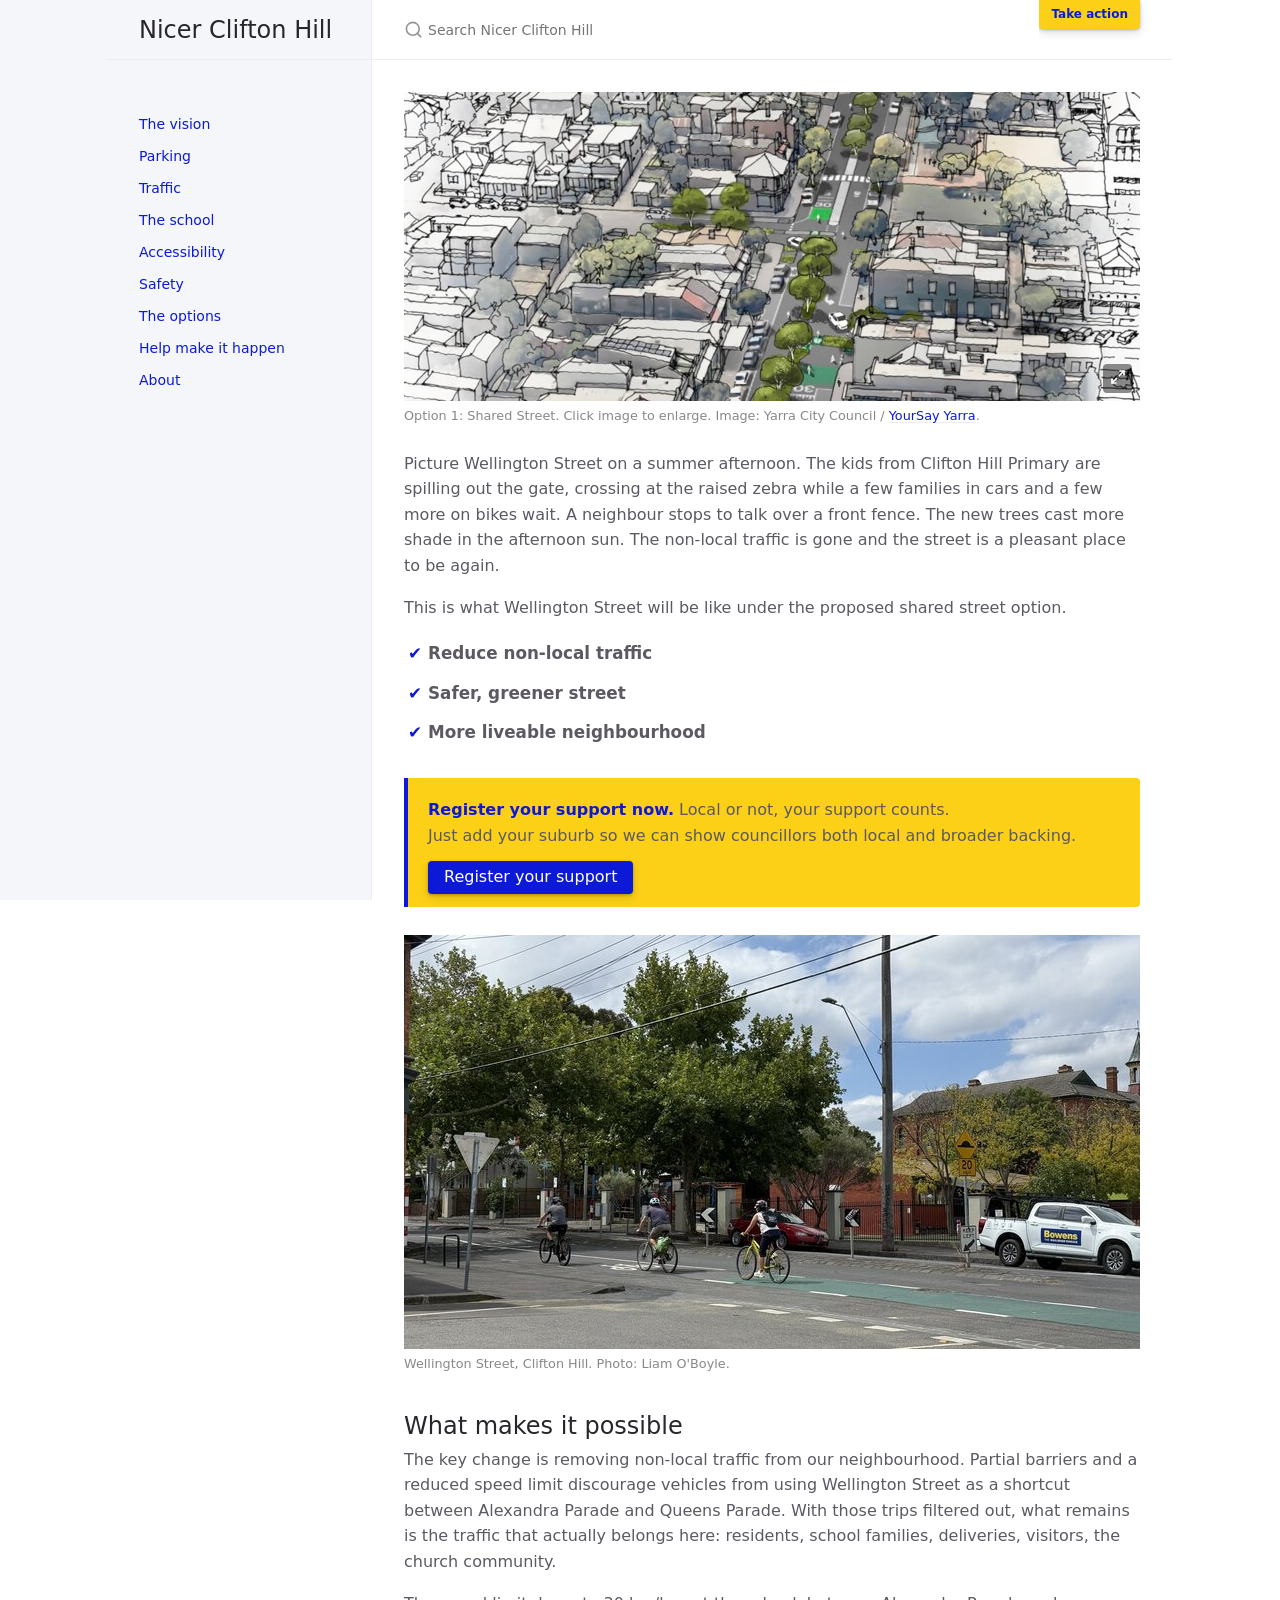
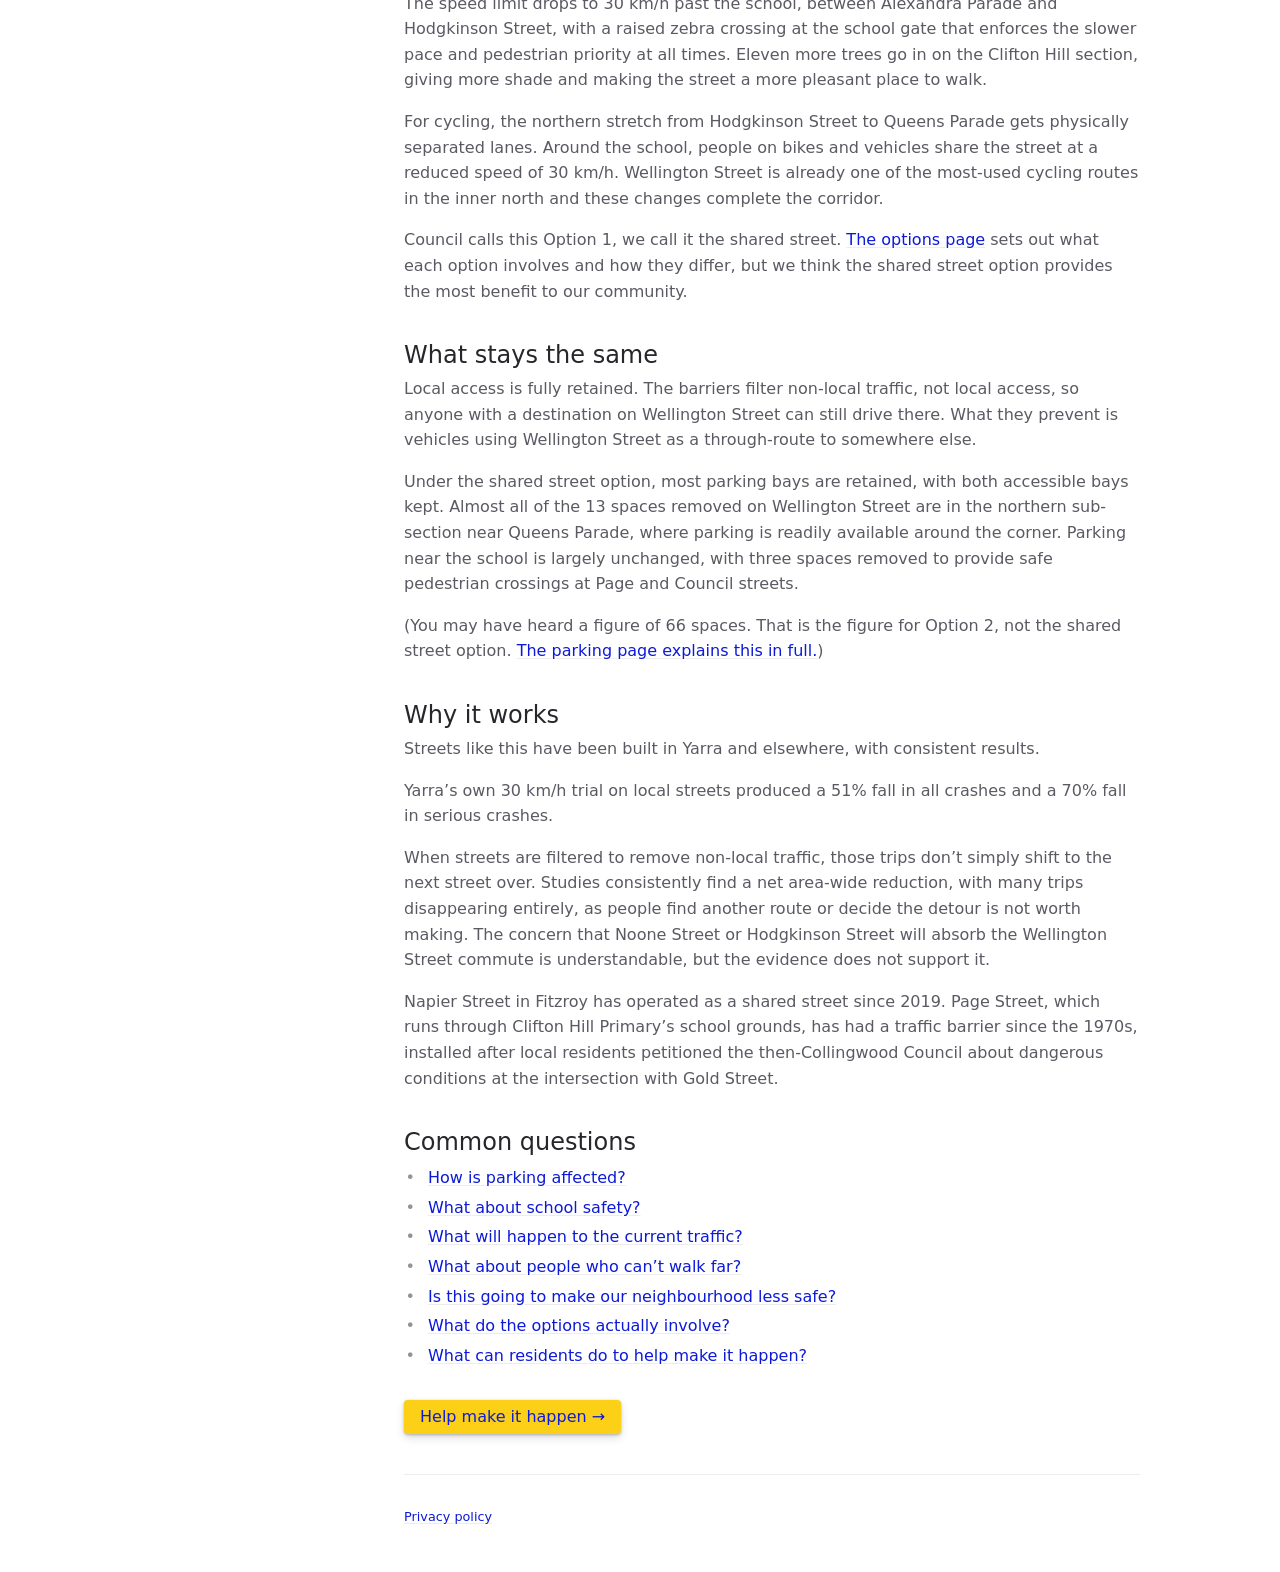
==== index.html @ 3bd840ee "Deploy 2026-03-17T12:49:57Z" ====
<!DOCTYPE html> <html lang="en-US"> <head> <meta charset="UTF-8"> <meta http-equiv="X-UA-Compatible" content="IE=Edge"> <link rel="stylesheet" href="/assets/css/just-the-docs-default.css"> <link rel="stylesheet" href="/assets/css/just-the-docs-head-nav.css" id="jtd-head-nav-stylesheet"> <style id="jtd-nav-activation"> .site-nav > ul.nav-list:first-child > li:not(:nth-child(1)) > a, .site-nav > ul.nav-list:first-child > li > ul > li a { background-image: none; } .site-nav > ul.nav-list:not(:first-child) a, .site-nav li.external a { background-image: none; } .site-nav > ul.nav-list:first-child > li:nth-child(1) > a { font-weight: 600; text-decoration: none; }.site-nav > ul.nav-list:first-child > li:nth-child(1) > button svg { transform: rotate(-90deg); }.site-nav > ul.nav-list:first-child > li.nav-list-item:nth-child(1) > ul.nav-list { display: block; } </style> <script async src="https://www.googletagmanager.com/gtag/js?id=G-J4YD6J9PZK"></script> <script> window.dataLayer = window.dataLayer || []; function gtag(){dataLayer.push(arguments);} gtag('js', new Date()); gtag('config', 'G-J4YD6J9PZK'); </script> <script src="/assets/js/vendor/lunr.min.js"></script> <script src="/assets/js/just-the-docs.js"></script> <meta name="viewport" content="width=device-width, initial-scale=1"> <link rel="apple-touch-icon" sizes="180x180" href="/assets/apple-touch-icon.png"> <link rel="icon" type="image/png" sizes="32x32" href="/assets/favicon-32x32.png"> <link rel="icon" type="image/png" sizes="16x16" href="/assets/favicon-16x16.png"> <link rel="manifest" href="/site.webmanifest"> <title>Say Yes to a new Wellington St - Nicer Clifton Hill</title> <meta property="og:title" content="Say Yes to a new Wellington St - Nicer Clifton Hill" /> <meta property="twitter:title" content="Say Yes to a new Wellington St - Nicer Clifton Hill" /> <!-- Begin Jekyll SEO tag v2.8.0 --> <meta name="generator" content="Jekyll v3.10.0" />  <meta property="og:locale" content="en_AU" /> <meta name="description" content="Picture Wellington Street on a summer afternoon. The kids from Clifton Hill Primary are spilling out the gate, crossing at the raised zebra while a few families in cars and a few more on bikes wait. A neighbour stops to talk over a front fence. The new trees cast more shade in the afternoon sun. The non-local traffic is gone and the street is a pleasant place to be again." /> <meta property="og:description" content="Picture Wellington Street on a summer afternoon. The kids from Clifton Hill Primary are spilling out the gate, crossing at the raised zebra while a few families in cars and a few more on bikes wait. A neighbour stops to talk over a front fence. The new trees cast more shade in the afternoon sun. The non-local traffic is gone and the street is a pleasant place to be again." /> <link rel="canonical" href="https://www.nicer-clifton-hill.org/" /> <meta property="og:url" content="https://www.nicer-clifton-hill.org/" /> <meta property="og:site_name" content="Nicer Clifton Hill" /> <meta property="og:image" content="https://www.nicer-clifton-hill.org/assets/images/cyclists-near-school-og.jpg" /> <meta property="og:image:height" content="630" /> <meta property="og:image:width" content="1200" /> <meta property="og:type" content="website" /> <meta name="twitter:card" content="summary_large_image" /> <meta property="twitter:image" content="https://www.nicer-clifton-hill.org/assets/images/cyclists-near-school-og.jpg" />  <script type="application/ld+json"> {"@context":"https://schema.org","@type":"WebSite","description":"Picture Wellington Street on a summer afternoon. The kids from Clifton Hill Primary are spilling out the gate, crossing at the raised zebra while a few families in cars and a few more on bikes wait. A neighbour stops to talk over a front fence. The new trees cast more shade in the afternoon sun. The non-local traffic is gone and the street is a pleasant place to be again.","headline":"The vision","image":{"width":1200,"height":630,"url":"https://www.nicer-clifton-hill.org/assets/images/cyclists-near-school-og.jpg","@type":"imageObject"},"name":"Nicer Clifton Hill","url":"https://www.nicer-clifton-hill.org/"}</script> <!-- End Jekyll SEO tag --> <style> /* just-the-docs sets 0.875rem (14px) on mobile; override to 16px for readability */ html { font-size: 1rem !important; } header .site-footer { display: none !important; } a { color: #0c1ad8; } a:visited { color: #0813c5; } a:hover { color: #0813c5; } .register-cta { background-color: #fbd016; border-left: 4px solid #0c1ad8; border-radius: 0 4px 4px 0; padding: 0.8em 1.25em; margin: 1.75em 0; } .register-cta p { margin: 0.4em 0; } .register-cta p:last-child { margin-top: 0.75em; margin-bottom: 0; } .register-cta strong { color: #0c1ad8; } .btn-primary, .btn-primary:active, .btn-primary.selected { color: #0c1ad8 !important; background-color: #fbd016 !important; background-image: none !important; box-shadow: 0 1px 3px rgba(0,0,0,0.25), 0 4px 10px rgba(0,0,0,0.12); } .btn-primary:hover, .btn-primary.zeroclipboard-is-hover { color: #0c1ad8 !important; background-color: #e8c000 !important; background-image: none !important; } .register-cta .btn-primary, .register-cta .btn-primary:active, .register-cta .btn-primary.selected { color: #fff !important; background-color: #0c1ad8 !important; } .register-cta .btn-primary:hover, .register-cta .btn-primary.zeroclipboard-is-hover { color: #fff !important; background-color: #0813c5 !important; } .aux-nav-list-item a.site-button { height: auto !important; align-self: center; background-color: #fbd016 !important; background-image: none !important; color: #0c1ad8 !important; padding: 0.5em 1em !important; border-radius: 0 0 4px 4px; font-weight: 700; white-space: nowrap; box-shadow: 0 1px 3px rgba(0,0,0,0.25), 0 4px 10px rgba(0,0,0,0.12); } .aux-nav-list-item a.site-button:hover { background-color: #e8c000 !important; background-image: none !important; color: #0c1ad8 !important; text-decoration: none !important; } .key-points { margin: 1.25em 0; } .key-points li { padding: 0.25em 0; font-size: 1.05em; font-weight: 600; list-style-type: none; } .key-points li::before { content: "" !important; display: none !important; } .key-points li::marker { content: "\2714\0020"; color: #0c1ad8; } @media (min-width: 50rem) { .aux-nav { padding-right: 2rem !important; } } .voices { margin: 1.75em 0; } .voices h3 { font-size: 1em; font-weight: 600; color: #555; margin: 0 0 0.75em 0; text-transform: uppercase; letter-spacing: 0.04em; } .voice { margin: 0 0 1em 0; border-left: 3px solid #ddd; padding: 0.5em 0.85em; font-style: italic; } .voice p { margin: 0 0 0.4em 0; } .voice p:last-of-type { margin-bottom: 0; } .voice footer { margin-top: 0.5em; font-style: normal; } .voice cite { font-size: 0.85em; color: #888; } .voice cite::before { content: "— "; } </style> </head> <body> <a class="skip-to-main" href="#main-content">Skip to main content</a> <svg xmlns="http://www.w3.org/2000/svg" class="d-none"> <symbol id="svg-link" viewBox="0 0 24 24"> <title>Link</title> <svg xmlns="http://www.w3.org/2000/svg" width="24" height="24" viewBox="0 0 24 24" fill="none" stroke="currentColor" stroke-width="2" stroke-linecap="round" stroke-linejoin="round" class="feather feather-link"> <path d="M10 13a5 5 0 0 0 7.54.54l3-3a5 5 0 0 0-7.07-7.07l-1.72 1.71"></path><path d="M14 11a5 5 0 0 0-7.54-.54l-3 3a5 5 0 0 0 7.07 7.07l1.71-1.71"></path> </svg> </symbol> <symbol id="svg-menu" viewBox="0 0 24 24"> <title>Menu</title> <svg xmlns="http://www.w3.org/2000/svg" width="24" height="24" viewBox="0 0 24 24" fill="none" stroke="currentColor" stroke-width="2" stroke-linecap="round" stroke-linejoin="round" class="feather feather-menu"> <line x1="3" y1="12" x2="21" y2="12"></line><line x1="3" y1="6" x2="21" y2="6"></line><line x1="3" y1="18" x2="21" y2="18"></line> </svg> </symbol> <symbol id="svg-arrow-right" viewBox="0 0 24 24"> <title>Expand</title> <svg xmlns="http://www.w3.org/2000/svg" width="24" height="24" viewBox="0 0 24 24" fill="none" stroke="currentColor" stroke-width="2" stroke-linecap="round" stroke-linejoin="round" class="feather feather-chevron-right"> <polyline points="9 18 15 12 9 6"></polyline> </svg> </symbol> <!-- Feather. MIT License: https://github.com/feathericons/feather/blob/master/LICENSE --> <symbol id="svg-external-link" width="24" height="24" viewBox="0 0 24 24" fill="none" stroke="currentColor" stroke-width="2" stroke-linecap="round" stroke-linejoin="round" class="feather feather-external-link"> <title id="svg-external-link-title">(external link)</title> <path d="M18 13v6a2 2 0 0 1-2 2H5a2 2 0 0 1-2-2V8a2 2 0 0 1 2-2h6"></path><polyline points="15 3 21 3 21 9"></polyline><line x1="10" y1="14" x2="21" y2="3"></line> </symbol> <symbol id="svg-doc" viewBox="0 0 24 24"> <title>Document</title> <svg xmlns="http://www.w3.org/2000/svg" width="24" height="24" viewBox="0 0 24 24" fill="none" stroke="currentColor" stroke-width="2" stroke-linecap="round" stroke-linejoin="round" class="feather feather-file"> <path d="M13 2H6a2 2 0 0 0-2 2v16a2 2 0 0 0 2 2h12a2 2 0 0 0 2-2V9z"></path><polyline points="13 2 13 9 20 9"></polyline> </svg> </symbol> <symbol id="svg-search" viewBox="0 0 24 24"> <title>Search</title> <svg xmlns="http://www.w3.org/2000/svg" width="24" height="24" viewBox="0 0 24 24" fill="none" stroke="currentColor" stroke-width="2" stroke-linecap="round" stroke-linejoin="round" class="feather feather-search"> <circle cx="11" cy="11" r="8"></circle><line x1="21" y1="21" x2="16.65" y2="16.65"></line> </svg> </symbol> <!-- Bootstrap Icons. MIT License: https://github.com/twbs/icons/blob/main/LICENSE.md --> <symbol id="svg-copy" viewBox="0 0 16 16"> <title>Copy</title> <svg xmlns="http://www.w3.org/2000/svg" width="16" height="16" fill="currentColor" class="bi bi-clipboard" viewBox="0 0 16 16"> <path d="M4 1.5H3a2 2 0 0 0-2 2V14a2 2 0 0 0 2 2h10a2 2 0 0 0 2-2V3.5a2 2 0 0 0-2-2h-1v1h1a1 1 0 0 1 1 1V14a1 1 0 0 1-1 1H3a1 1 0 0 1-1-1V3.5a1 1 0 0 1 1-1h1v-1z"/> <path d="M9.5 1a.5.5 0 0 1 .5.5v1a.5.5 0 0 1-.5.5h-3a.5.5 0 0 1-.5-.5v-1a.5.5 0 0 1 .5-.5h3zm-3-1A1.5 1.5 0 0 0 5 1.5v1A1.5 1.5 0 0 0 6.5 4h3A1.5 1.5 0 0 0 11 2.5v-1A1.5 1.5 0 0 0 9.5 0h-3z"/> </svg> </symbol> <symbol id="svg-copied" viewBox="0 0 16 16"> <title>Copied</title> <svg xmlns="http://www.w3.org/2000/svg" width="16" height="16" fill="currentColor" class="bi bi-clipboard-check-fill" viewBox="0 0 16 16"> <path d="M6.5 0A1.5 1.5 0 0 0 5 1.5v1A1.5 1.5 0 0 0 6.5 4h3A1.5 1.5 0 0 0 11 2.5v-1A1.5 1.5 0 0 0 9.5 0h-3Zm3 1a.5.5 0 0 1 .5.5v1a.5.5 0 0 1-.5.5h-3a.5.5 0 0 1-.5-.5v-1a.5.5 0 0 1 .5-.5h3Z"/> <path d="M4 1.5H3a2 2 0 0 0-2 2V14a2 2 0 0 0 2 2h10a2 2 0 0 0 2-2V3.5a2 2 0 0 0-2-2h-1v1A2.5 2.5 0 0 1 9.5 5h-3A2.5 2.5 0 0 1 4 2.5v-1Zm6.854 7.354-3 3a.5.5 0 0 1-.708 0l-1.5-1.5a.5.5 0 0 1 .708-.708L7.5 10.793l2.646-2.647a.5.5 0 0 1 .708.708Z"/> </svg> </symbol> </svg> <header class="side-bar"> <div class="site-header"> <a href="/" class="site-title lh-tight"> Nicer Clifton Hill </a> <button id="menu-button" class="site-button btn-reset" aria-label="Menu" aria-expanded="false"> <svg viewBox="0 0 24 24" class="icon" aria-hidden="true"><use xlink:href="#svg-menu"></use></svg> </button> </div> <nav aria-label="Main" id="site-nav" class="site-nav"> <ul class="nav-list"><li class="nav-list-item"><a href="/" class="nav-list-link">The vision</a></li><li class="nav-list-item"><a href="/parking/" class="nav-list-link">Parking</a></li><li class="nav-list-item"><a href="/traffic/" class="nav-list-link">Traffic</a></li><li class="nav-list-item"><a href="/school/" class="nav-list-link">The school</a></li><li class="nav-list-item"><a href="/access/" class="nav-list-link">Accessibility</a></li><li class="nav-list-item"><a href="/safety/" class="nav-list-link">Safety</a></li><li class="nav-list-item"><a href="/options/" class="nav-list-link">The options</a></li><li class="nav-list-item"><a href="/action/" class="nav-list-link">Help make it happen</a></li><li class="nav-list-item"><a href="/about/" class="nav-list-link">About</a></li></ul> </nav> <div class="d-md-block d-none site-footer"> This site uses <a href="https://github.com/just-the-docs/just-the-docs">Just the Docs</a>, a documentation theme for Jekyll. </div> </header> <div class="main" id="top"> <div id="main-header" class="main-header"> <div class="search" role="search"> <div class="search-input-wrap"> <input type="text" id="search-input" class="search-input" tabindex="0" placeholder="Search Nicer Clifton Hill" autocomplete="off"> <label for="search-input" class="search-label"> <span class="sr-only">Search Nicer Clifton Hill</span> <svg viewBox="0 0 24 24" class="search-icon" aria-hidden="true"><use xlink:href="#svg-search"></use></svg> </label> </div> <div id="search-results" class="search-results"></div> </div> <nav aria-label="Auxiliary" class="aux-nav"> <ul class="aux-nav-list"> <li class="aux-nav-list-item"> <a href="/action/" class="site-button" > Take action </a> </li> </ul> </nav> </div> <div class="main-content-wrap"> <div id="main-content" class="main-content"> <main> <figure style="margin: 0 0 1.5em 0;"> <div style="position: relative; cursor: pointer;" onclick="document.getElementById('render-modal').showModal();document.body.style.overflow='hidden'"> <img src="/assets/images/wellington-north-option1-render-slice-736w.jpg" srcset="/assets/images/wellington-north-option1-render-slice-736w.jpg 736w, /assets/images/wellington-north-option1-render-slice-1472w.jpg 1472w" sizes="(max-width: 800px) 100vw, 736px" alt="Aerial render of Wellington Street North under the shared street option, showing a tree-lined street with reduced traffic" style="width: 100%; height: auto; display: block;" /> <span style="position: absolute; bottom: 0.5em; right: 0.5em; background: rgba(0,0,0,0.45); color: #fff; border-radius: 4px; padding: 0.3em 0.4em; line-height: 1; pointer-events: none;" aria-hidden="true"><svg xmlns="http://www.w3.org/2000/svg" width="16" height="16" viewBox="0 0 24 24" fill="none" stroke="currentColor" stroke-width="2.5" stroke-linecap="round" stroke-linejoin="round"><polyline points="15 3 21 3 21 9"></polyline><polyline points="9 21 3 21 3 15"></polyline><line x1="21" y1="3" x2="14" y2="10"></line><line x1="3" y1="21" x2="10" y2="14"></line></svg></span> </div> <figcaption style="font-size: 0.8em; color: #888; margin-top: 0.4em;">Option 1: Shared Street. Click image to enlarge. Image: Yarra City Council / <a href="https://yoursayyarra.com.au/building-safer-wellington-street/wellington-street-north-clifton-hill">YourSay Yarra</a>.</figcaption> </figure> <dialog id="render-modal" style="width: min(95vw, 960px); padding: 1.25em; border: 1px solid #ddd; border-radius: 6px;"> <div style="display: flex; justify-content: space-between; align-items: center; margin-bottom: 0.75em;"> <strong>Option 1: Shared Street</strong> <button onclick="document.getElementById('render-modal').close()" style="background: none; border: none; cursor: pointer; font-size: 1.25em; line-height: 1; padding: 0 0.25em;">✕</button> </div> <img src="/assets/images/wellington-north-option1-render.jpg" srcset="/assets/images/wellington-north-option1-render-736w.jpg 736w, /assets/images/wellington-north-option1-render.jpg 1272w" sizes="(max-width: 800px) 100vw, 960px" alt="Aerial perspective render of Wellington Street in Clifton Hill under the shared street option, showing a tree-lined street with reduced traffic and a 30 km/h zone" style="width: 100%; height: auto; display: block;" /> <p style="font-size: 0.85em; color: #666; margin-top: 0.5em; margin-bottom: 0;">Council's visualisation of Option 1 on Wellington Street in Clifton Hill. Image: Yarra City Council / <a href="https://yoursayyarra.com.au/building-safer-wellington-street/wellington-street-north-clifton-hill">YourSay Yarra</a>. The YourSay project page includes an interactive version of this image, highlighting each specific treatment area.</p> </dialog> <style> #render-modal::backdrop { background: rgba(0, 0, 0, 0.5); } </style> <script> (function() { var m = document.getElementById('render-modal'); m.addEventListener('close', function() { document.body.style.overflow = ''; }); m.addEventListener('click', function(e) { if (e.target === m) m.close(); }); })(); </script> <p>Picture Wellington Street on a summer afternoon. The kids from Clifton Hill Primary are spilling out the gate, crossing at the raised zebra while a few families in cars and a few more on bikes wait. A neighbour stops to talk over a front fence. The new trees cast more shade in the afternoon sun. The non-local traffic is gone and the street is a pleasant place to be again.</p> <p>This is what Wellington Street will be like under the proposed shared street option.</p> <ul class="key-points"> <li>Reduce non-local traffic</li> <li>Safer, greener street</li> <li>More liveable neighbourhood</li> </ul> <div class="register-cta"> <p><strong>Register your support now.</strong> Local or not, your support counts.<br />Just add your suburb so we can show councillors both local and broader backing.</p> <p><button onclick="document.getElementById('support-modal').showModal()" class="btn btn-primary">Register your support</button></p> </div> <figure style="margin: 0 0 1.5em 0;"> <img src="/assets/images/cyclists-near-school-736w.jpg" srcset="/assets/images/cyclists-near-school-736w.jpg 736w, /assets/images/cyclists-near-school-1472w.jpg 1472w" sizes="(max-width: 800px) 100vw, 736px" alt="Three people on bikes on the green bike lane on Wellington Street in Clifton Hill, passing the school" style="width: 100%; height: auto; display: block;" /> <figcaption style="font-size: 0.8em; color: #888; margin-top: 0.4em;">Wellington Street, Clifton Hill. Photo: Liam O'Boyle.</figcaption> </figure> <h2 id="what-makes-it-possible"> <a href="#what-makes-it-possible" class="anchor-heading" aria-labelledby="what-makes-it-possible"><svg viewBox="0 0 16 16" aria-hidden="true"><use xlink:href="#svg-link"></use></svg></a> What makes it possible </h2> <p>The key change is removing non-local traffic from our neighbourhood. Partial barriers and a reduced speed limit discourage vehicles from using Wellington Street as a shortcut between Alexandra Parade and Queens Parade. With those trips filtered out, what remains is the traffic that actually belongs here: residents, school families, deliveries, visitors, the church community.</p> <p>The speed limit drops to 30 km/h past the school, between Alexandra Parade and Hodgkinson Street, with a raised zebra crossing at the school gate that enforces the slower pace and pedestrian priority at all times. Eleven more trees go in on the Clifton Hill section, giving more shade and making the street a more pleasant place to walk.</p> <p>For cycling, the northern stretch from Hodgkinson Street to Queens Parade gets physically separated lanes. Around the school, people on bikes and vehicles share the street at a reduced speed of 30 km/h. Wellington Street is already one of the most-used cycling routes in the inner north and these changes complete the corridor.</p> <p>Council calls this Option 1, we call it the shared street. <a href="/options/">The options page</a> sets out what each option involves and how they differ, but we think the shared street option provides the most benefit to our community.</p> <h2 id="what-stays-the-same"> <a href="#what-stays-the-same" class="anchor-heading" aria-labelledby="what-stays-the-same"><svg viewBox="0 0 16 16" aria-hidden="true"><use xlink:href="#svg-link"></use></svg></a> What stays the same </h2> <p>Local access is fully retained. The barriers filter non-local traffic, not local access, so anyone with a destination on Wellington Street can still drive there. What they prevent is vehicles using Wellington Street as a through-route to somewhere else.</p> <p>Under the shared street option, most parking bays are retained, with both accessible bays kept. Almost all of the 13 spaces removed on Wellington Street are in the northern sub-section near Queens Parade, where parking is readily available around the corner. Parking near the school is largely unchanged, with three spaces removed to provide safe pedestrian crossings at Page and Council streets.</p> <p>(You may have heard a figure of 66 spaces. That is the figure for Option 2, not the shared street option. <a href="/parking/">The parking page explains this in full.</a>)</p> <h2 id="why-it-works"> <a href="#why-it-works" class="anchor-heading" aria-labelledby="why-it-works"><svg viewBox="0 0 16 16" aria-hidden="true"><use xlink:href="#svg-link"></use></svg></a> Why it works </h2> <p>Streets like this have been built in Yarra and elsewhere, with consistent results.</p> <p>Yarra’s own 30 km/h trial on local streets produced a 51% fall in all crashes and a 70% fall in serious crashes.</p> <p>When streets are filtered to remove non-local traffic, those trips don’t simply shift to the next street over. Studies consistently find a net area-wide reduction, with many trips disappearing entirely, as people find another route or decide the detour is not worth making. The concern that Noone Street or Hodgkinson Street will absorb the Wellington Street commute is understandable, but the evidence does not support it.</p> <p>Napier Street in Fitzroy has operated as a shared street since 2019. Page Street, which runs through Clifton Hill Primary’s school grounds, has had a traffic barrier since the 1970s, installed after local residents petitioned the then-Collingwood Council about dangerous conditions at the intersection with Gold Street.</p> <h2 id="common-questions"> <a href="#common-questions" class="anchor-heading" aria-labelledby="common-questions"><svg viewBox="0 0 16 16" aria-hidden="true"><use xlink:href="#svg-link"></use></svg></a> Common questions </h2> <ul> <li><a href="/parking/">How is parking affected?</a></li> <li><a href="/school/">What about school safety?</a></li> <li><a href="/traffic/">What will happen to the current traffic?</a></li> <li><a href="/access/">What about people who can’t walk far?</a></li> <li><a href="/safety/">Is this going to make our neighbourhood less safe?</a></li> <li><a href="/options/">What do the options actually involve?</a></li> <li><a href="/action/">What can residents do to help make it happen?</a></li> </ul> <p style="margin-top: 2em;"> <a href="/action/" class="btn btn-primary">Help make it happen →</a> </p> </main> <hr> <footer> <dialog id="support-modal" style="width: min(92vw, 680px); max-height: 85vh; padding: 1.25em; border: 1px solid #ddd; border-radius: 6px; overflow-y: auto;"> <div style="display: flex; justify-content: space-between; align-items: center; margin-bottom: 0.5em;"> <strong>Register your support</strong> <button onclick="document.getElementById('support-modal').close()" style="background: none; border: none; cursor: pointer; font-size: 1.25em; line-height: 1; padding: 0 0.25em;">✕</button> </div> <p style="margin: 0 0 0.75em 0; font-size: 0.9em; color: #555;">You don't need to live locally to register. Local support carries the most weight with councillors, but broader community backing matters too. Add your suburb and we'll present both. It also means we can reach you with specific asks as 12 May approaches (speaking at council, calling your councillor) when those asks will count most.</p> <iframe src="https://docs.google.com/forms/d/e/1FAIpQLScrL-uSdf8PRZKil0oV8NxkMOQoM-4q0Gfl-61wVfEvLeBZ6Q/viewform?embedded=true" width="100%" height="520" frameborder="0" marginheight="0" marginwidth="0">Loading…</iframe> <p style="font-size: 0.8em; color: #888; margin: 0.75em 0 0 0;">Your information will be used in accordance with our <a href="/privacy/" target="_blank">privacy policy</a>.</p> </dialog> <style> #support-modal::backdrop { background: rgba(0, 0, 0, 0.5); } </style> <script> (function() { var m = document.getElementById('support-modal'); m.addEventListener('click', function(e) { if (e.target === m) m.close(); }); })(); </script> <p style="font-size: 0.8em; color: #888; margin-top: 1.5em;"><a href="/privacy/">Privacy policy</a></p> <script> document.addEventListener('DOMContentLoaded', function () { document.querySelectorAll('a[href^="http"]').forEach(function (link) { if (link.hostname !== window.location.hostname) { link.setAttribute('target', '_blank'); link.setAttribute('rel', 'noopener noreferrer'); } }); }); </script> <div class="d-md-none mt-4 fs-2"> This site uses <a href="https://github.com/just-the-docs/just-the-docs">Just the Docs</a>, a documentation theme for Jekyll. </div> </footer> </div> </div> <div class="search-overlay"></div> </div> </body> </html>
---- assets/css/just-the-docs-default.css ----
.highlight .hll{background-color:#0969da4a}.highlight .c{color:#6E7781}.highlight .err{color:#CF222E}.highlight .k{color:#CF222E}.highlight .l{color:#953800}.highlight .n{color:#8250DF}.highlight .o{color:#116329}.highlight .p{color:#24292F}.highlight .ch{color:#6E7781}.highlight .cm{color:#6E7781}.highlight .cp{color:#6E7781}.highlight .cpf{color:#6E7781}.highlight .c1{color:#6E7781}.highlight .cs{color:#6E7781}.highlight .gd{color:#0550AE}.highlight .ge{font-style:italic}.highlight .gr{color:#CF222E}.highlight .gh{color:#0550AE}.highlight .gs{font-weight:bold}.highlight .gu{color:#0550AE}.highlight .kc{color:#0550AE}.highlight .kd{color:#CF222E}.highlight .kn{color:#CF222E}.highlight .kp{color:#CF222E}.highlight .kr{color:#CF222E}.highlight .kt{color:#CF222E}.highlight .ld{color:#953800}.highlight .m{color:#953800}.highlight .s{color:#0550AE}.highlight .na{color:#953800}.highlight .nb{color:#953800}.highlight .nc{color:#0550AE}.highlight .no{color:#0550AE}.highlight .nd{color:#953800}.highlight .ni{color:#116329}.highlight .ne{color:#8250DF}.highlight .nf{color:#0550AE}.highlight .nl{color:#953800}.highlight .nn{color:#24292F}.highlight .nx{color:#8250DF}.highlight .py{color:#0550AE}.highlight .nt{color:#116329}.highlight .nv{color:#953800}.highlight .ow{color:#8250DF}.highlight .pm{color:#24292F}.highlight .w{color:#24292F}.highlight .mb{color:#953800}.highlight .mf{color:#953800}.highlight .mh{color:#953800}.highlight .mi{color:#953800}.highlight .mo{color:#953800}.highlight .sa{color:#0550AE}.highlight .sb{color:#0550AE}.highlight .sc{color:#0550AE}.highlight .dl{color:#0550AE}.highlight .sd{color:#0550AE}.highlight .s2{color:#0550AE}.highlight .se{color:#0550AE}.highlight .sh{color:#0550AE}.highlight .si{color:#0550AE}.highlight .sx{color:#0550AE}.highlight .sr{color:#0550AE}.highlight .s1{color:#0550AE}.highlight .ss{color:#0550AE}.highlight .bp{color:#953800}.highlight .fm{color:#0550AE}.highlight .vc{color:#953800}.highlight .vg{color:#953800}.highlight .vi{color:#953800}.highlight .vm{color:#953800}.highlight .il{color:#953800}/*! normalize.css v8.0.1 | MIT License | github.com/necolas/normalize.css */html{line-height:1.15;text-size-adjust:100%}body{margin:0}main{display:block}h1{font-size:2em;margin:0.67em 0}hr{box-sizing:content-box;height:0;overflow:visible}pre{font-family:monospace;font-size:1em}a{background-color:transparent}abbr[title]{border-bottom:none;text-decoration:underline;text-decoration:underline dotted}b,strong{font-weight:bolder}code,kbd,samp{font-family:monospace;font-size:1em}small{font-size:80%}sub,sup{font-size:75%;line-height:0;position:relative;vertical-align:baseline}sub{bottom:-0.25em}sup{top:-0.5em}img{border-style:none}button,input,optgroup,select,textarea{font-family:inherit;font-size:100%;line-height:1.15;margin:0}button,input{overflow:visible}button,select{text-transform:none}button,[type="button"],[type="reset"],[type="submit"]{appearance:auto}button::-moz-focus-inner,[type="button"]::-moz-focus-inner,[type="reset"]::-moz-focus-inner,[type="submit"]::-moz-focus-inner{border-style:none;padding:0}button:-moz-focusring,[type="button"]:-moz-focusring,[type="reset"]:-moz-focusring,[type="submit"]:-moz-focusring{outline:1px dotted ButtonText}fieldset{padding:0.35em 0.75em 0.625em}legend{box-sizing:border-box;color:inherit;display:table;max-width:100%;padding:0;white-space:normal}progress{vertical-align:baseline}textarea{overflow:auto}[type="checkbox"],[type="radio"]{box-sizing:border-box;padding:0}[type="number"]::-webkit-inner-spin-button,[type="number"]::-webkit-outer-spin-button{height:auto}[type="search"]{appearance:textfield;outline-offset:-2px}[type="search"]::-webkit-search-decoration{appearance:none}::-webkit-file-upload-button{appearance:auto;font:inherit}details{display:block}summary{display:list-item}template{display:none}[hidden]{display:none}:root{color-scheme:light}*{box-sizing:border-box}html{scroll-behavior:smooth}html{font-size:.875rem !important}@media (min-width: 31.25rem){html{font-size:1rem !important}}body{font-family:system-ui,-apple-system,blinkmacsystemfont,"Segoe UI",roboto,"Helvetica Neue",arial,sans-serif,"Segoe UI Emoji";font-size:inherit;line-height:1.4;color:#5c5962;background-color:#fff;overflow-wrap:break-word}ol,ul,dl,pre,address,blockquote,table,div,hr,form,fieldset,noscript .table-wrapper{margin-top:0}h1,h2,h3,h4,h5,h6,#toctitle{margin-top:0;margin-bottom:1em;font-weight:500;line-height:1.25;color:#27262b}p{margin-top:1em;margin-bottom:1em}a{color:#7253ed;text-decoration:none}a:not([class]){text-decoration:underline;text-decoration-color:#eeebee;text-underline-offset:2px}a:not([class]):hover{text-decoration-color:rgba(114,83,237,0.45)}code{font-family:"SFMono-Regular",menlo,consolas,monospace;font-size:0.75em;line-height:1.4}figure,pre{margin:0}li{margin:0.25em 0}img{max-width:100%;height:auto}hr{height:1px;padding:0;margin:2rem 0;background-color:#eeebee;border:0}blockquote{margin:10px 0;margin-block-start:0;margin-inline-start:0;padding-left:1rem;border-left:3px solid #eeebee}.side-bar{z-index:0;display:flex;flex-wrap:wrap;background-color:#f5f6fa}@media (min-width: 50rem){.side-bar{flex-flow:column nowrap;position:fixed;width:15.5rem;height:100%;border-right:1px solid #eeebee;align-items:flex-end}}@media (min-width: 66.5rem){.side-bar{width:calc((100% - 66.5rem) / 2 + 16.5rem);min-width:16.5rem}}@media (min-width: 50rem){.side-bar+.main{margin-left:15.5rem}}@media (min-width: 66.5rem){.side-bar+.main{margin-left:Max(16.5rem, calc((100% - 66.5rem) / 2 + 16.5rem))}}.side-bar+.main .main-header{display:none;background-color:#f5f6fa}@media (min-width: 50rem){.side-bar+.main .main-header{display:flex;background-color:#fff}}.side-bar+.main .main-header.nav-open{display:block}@media (min-width: 50rem){.side-bar+.main .main-header.nav-open{display:flex}}.main{margin:auto}@media (min-width: 50rem){.main{position:relative;max-width:50rem}}.main-content-wrap{padding-top:1rem;padding-bottom:1rem;padding-right:1rem;padding-left:1rem}@media (min-width: 50rem){.main-content-wrap{padding-right:2rem;padding-left:2rem}}@media (min-width: 50rem){.main-content-wrap{padding-top:2rem;padding-bottom:2rem}}.main-header{z-index:0;border-bottom:1px solid #eeebee}@media (min-width: 50rem){.main-header{display:flex;justify-content:space-between;height:3.75rem}}.site-nav,.site-header,.site-footer{width:100%}@media (min-width: 66.5rem){.site-nav,.site-header,.site-footer{width:16.5rem}}.site-nav{display:none}.site-nav.nav-open{display:block}@media (min-width: 50rem){.site-nav{display:block;padding-top:3rem;padding-bottom:1rem;overflow-y:auto;flex:1 1 auto}}.site-header{display:flex;min-height:3.75rem;align-items:center}@media (min-width: 50rem){.site-header{height:3.75rem;max-height:3.75rem;border-bottom:1px solid #eeebee}}.site-title{flex-grow:1;display:flex;height:100%;align-items:center;padding-top:.75rem;padding-bottom:.75rem;color:#27262b;outline-offset:-1px;padding-right:1rem;padding-left:1rem}@media (min-width: 50rem){.site-title{padding-right:2rem;padding-left:2rem}}.site-title{font-size:1.125rem !important}@media (min-width: 31.25rem){.site-title{font-size:1.5rem !important;line-height:1.25}}@media (min-width: 50rem){.site-title{padding-top:.5rem;padding-bottom:.5rem}}.site-button{display:flex;height:100%;padding:1rem;align-items:center;outline-offset:-1px}@media (min-width: 50rem){.site-header .site-button{display:none}}.site-title:hover{background-image:linear-gradient(-90deg, #ebedf5 0%, rgba(235,237,245,0.8) 80%, rgba(235,237,245,0) 100%)}.site-button:hover{background-image:linear-gradient(-90deg, #ebedf5 0%, rgba(235,237,245,0.8) 100%)}.site-footer{position:absolute;bottom:0;left:0;padding-top:1rem;padding-bottom:1rem;padding-right:1rem;padding-left:1rem}@media (min-width: 50rem){.site-footer{padding-right:2rem;padding-left:2rem}}.site-footer{font-size:.6875rem !important}@media (min-width: 31.25rem){.site-footer{font-size:.75rem !important}}@media (min-width: 50rem){.site-footer{position:static;justify-self:end}}.icon{width:1.5rem;height:1.5rem;color:#7253ed}.main-content{line-height:1.6}.main-content ol,.main-content ul,.main-content dl,.main-content pre,.main-content address,.main-content blockquote,.main-content .table-wrapper{margin-top:0.5em}.main-content a{overflow:hidden;text-overflow:ellipsis}.main-content ul,.main-content ol{padding-left:1.5em}.main-content li .highlight{margin-top:.25rem}.main-content ol{list-style-type:none;counter-reset:step-counter}.main-content ol>li{position:relative}.main-content ol>li::before{position:absolute;top:0.2em;left:-1.6em;color:#959396;content:counter(step-counter);counter-increment:step-counter}.main-content ol>li::before{font-size:.75rem !important}@media (min-width: 31.25rem){.main-content ol>li::before{font-size:.875rem !important}}@media (min-width: 31.25rem){.main-content ol>li::before{top:0.11em}}.main-content ol>li ol{counter-reset:sub-counter}.main-content ol>li ol>li::before{content:counter(sub-counter,lower-alpha);counter-increment:sub-counter}.main-content ul{list-style:none}.main-content ul>li::before{position:absolute;margin-left:-1.4em;color:#959396;content:"•"}.main-content .task-list-item::before{content:""}.main-content .task-list-item-checkbox{margin-right:0.6em;margin-left:-1.4em}.main-content hr+*{margin-top:0}.main-content h1:first-of-type{margin-top:0.5em}.main-content dl{display:grid;grid-template:auto / 10em 1fr}.main-content dt,.main-content dd{margin:0.25em 0}.main-content dt{grid-column:1;font-weight:500;text-align:right}.main-content dt::after{content:":"}.main-content dd{grid-column:2;margin-bottom:0;margin-left:1em}.main-content dd blockquote:first-child,.main-content dd div:first-child,.main-content dd dl:first-child,.main-content dd dt:first-child,.main-content dd h1:first-child,.main-content dd h2:first-child,.main-content dd h3:first-child,.main-content dd h4:first-child,.main-content dd h5:first-child,.main-content dd h6:first-child,.main-content dd li:first-child,.main-content dd ol:first-child,.main-content dd p:first-child,.main-content dd pre:first-child,.main-content dd table:first-child,.main-content dd ul:first-child,.main-content dd .table-wrapper:first-child{margin-top:0}.main-content dd dl:first-child dt:first-child,.main-content dd dl:first-child dd:nth-child(2),.main-content ol dl:first-child dt:first-child,.main-content ol dl:first-child dd:nth-child(2),.main-content ul dl:first-child dt:first-child,.main-content ul dl:first-child dd:nth-child(2){margin-top:0}.main-content .anchor-heading{position:absolute;right:-1rem;width:1.5rem;height:100%;padding-right:.25rem;padding-left:.25rem;overflow:visible}@media (min-width: 50rem){.main-content .anchor-heading{right:auto;left:-1.5rem}}.main-content .anchor-heading svg{display:inline-block;width:100%;height:100%;color:#7253ed;visibility:hidden}.main-content .anchor-heading:hover svg,.main-content .anchor-heading:focus svg,.main-content h1:hover>.anchor-heading svg,.main-content h2:hover>.anchor-heading svg,.main-content h3:hover>.anchor-heading svg,.main-content h4:hover>.anchor-heading svg,.main-content h5:hover>.anchor-heading svg,.main-content h6:hover>.anchor-heading svg{visibility:visible}.main-content summary{cursor:pointer}.main-content h1,.main-content h2,.main-content h3,.main-content h4,.main-content h5,.main-content h6,.main-content #toctitle{position:relative;margin-top:1.5em;margin-bottom:0.25em}.main-content h1+table,.main-content h1+.table-wrapper,.main-content h1+.code-example,.main-content h1+.highlighter-rouge,.main-content h1+.sectionbody .listingblock,.main-content h2+table,.main-content h2+.table-wrapper,.main-content h2+.code-example,.main-content h2+.highlighter-rouge,.main-content h2+.sectionbody .listingblock,.main-content h3+table,.main-content h3+.table-wrapper,.main-content h3+.code-example,.main-content h3+.highlighter-rouge,.main-content h3+.sectionbody .listingblock,.main-content h4+table,.main-content h4+.table-wrapper,.main-content h4+.code-example,.main-content h4+.highlighter-rouge,.main-content h4+.sectionbody .listingblock,.main-content h5+table,.main-content h5+.table-wrapper,.main-content h5+.code-example,.main-content h5+.highlighter-rouge,.main-content h5+.sectionbody .listingblock,.main-content h6+table,.main-content h6+.table-wrapper,.main-content h6+.code-example,.main-content h6+.highlighter-rouge,.main-content h6+.sectionbody .listingblock,.main-content #toctitle+table,.main-content #toctitle+.table-wrapper,.main-content #toctitle+.code-example,.main-content #toctitle+.highlighter-rouge,.main-content #toctitle+.sectionbody .listingblock{margin-top:1em}.main-content h1+p:not(.label),.main-content h2+p:not(.label),.main-content h3+p:not(.label),.main-content h4+p:not(.label),.main-content h5+p:not(.label),.main-content h6+p:not(.label),.main-content #toctitle+p:not(.label){margin-top:0}.main-content>h1:first-child,.main-content>h2:first-child,.main-content>h3:first-child,.main-content>h4:first-child,.main-content>h5:first-child,.main-content>h6:first-child,.main-content>.sect1:first-child>h2,.main-content>.sect2:first-child>h3,.main-content>.sect3:first-child>h4,.main-content>.sect4:first-child>h5,.main-content>.sect5:first-child>h6{margin-top:.5rem}.nav-list{padding:0;margin-top:0;margin-bottom:0;list-style:none}.nav-list .nav-list-item{position:relative;margin:0}.nav-list .nav-list-item{font-size:.875rem !important}@media (min-width: 31.25rem){.nav-list .nav-list-item{font-size:1rem !important}}@media (min-width: 50rem){.nav-list .nav-list-item{font-size:.75rem !important}}@media (min-width: 50rem) and (min-width: 31.25rem){.nav-list .nav-list-item{font-size:.875rem !important}}.nav-list .nav-list-item .nav-list-link{display:block;min-height:3rem;padding-top:.25rem;padding-bottom:.25rem;line-height:2.5rem;outline-offset:-1px;padding-right:3rem;padding-left:1rem}@media (min-width: 50rem){.nav-list .nav-list-item .nav-list-link{min-height:2rem;line-height:1.5rem;padding-right:2rem;padding-left:2rem}}.nav-list .nav-list-item .nav-list-link.external>svg{width:1rem;height:1rem;vertical-align:text-bottom}.nav-list .nav-list-item .nav-list-link.active{font-weight:600;text-decoration:none}.nav-list .nav-list-item .nav-list-link:hover,.nav-list .nav-list-item .nav-list-link.active{color:#5f3ceb;background-image:linear-gradient(-90deg, #ebedf5 0%, rgba(235,237,245,0.8) 80%, rgba(235,237,245,0) 100%)}.nav-list .nav-list-item .nav-list-expander{position:absolute;right:0;width:3rem;height:3rem;padding:.75rem;color:#7253ed;outline-offset:-1px}@media (min-width: 50rem){.nav-list .nav-list-item .nav-list-expander{width:2rem;height:2rem;padding:.5rem}}.nav-list .nav-list-item .nav-list-expander:hover{background-image:linear-gradient(-90deg, #ebedf5 0%, rgba(235,237,245,0.8) 100%)}.nav-list .nav-list-item .nav-list-expander svg{transform:rotate(90deg)}.nav-list .nav-list-item>.nav-list{display:none;padding-left:.75rem;list-style:none}.nav-list .nav-list-item>.nav-list .nav-list-item{position:relative}.nav-list .nav-list-item>.nav-list .nav-list-item .nav-list-link{color:#5c5962}.nav-list .nav-list-item>.nav-list .nav-list-item .nav-list-expander{color:#5c5962}.nav-list .nav-list-item.active>.nav-list-expander svg{transform:rotate(-90deg)}.nav-list .nav-list-item.active>.nav-list{display:block}.nav-category{padding:.5rem 1rem;font-weight:600;text-align:start;text-transform:uppercase;border-bottom:1px solid #eeebee}.nav-category{font-size:.6875rem !important}@media (min-width: 31.25rem){.nav-category{font-size:.75rem !important}}@media (min-width: 50rem){.nav-category{padding:.5rem 2rem;margin-top:1rem;text-align:start}.nav-category:first-child{margin-top:0}}.nav-list.nav-category-list>.nav-list-item{margin:0}.nav-list.nav-category-list>.nav-list-item>.nav-list{padding:0}.nav-list.nav-category-list>.nav-list-item>.nav-list>.nav-list-item>.nav-list-link{color:#7253ed}.nav-list.nav-category-list>.nav-list-item>.nav-list>.nav-list-item>.nav-list-expander{color:#7253ed}.aux-nav{height:100%;overflow-x:auto}.aux-nav{font-size:.6875rem !important}@media (min-width: 31.25rem){.aux-nav{font-size:.75rem !important}}.aux-nav .aux-nav-list{display:flex;height:100%;padding:0;margin:0;list-style:none}.aux-nav .aux-nav-list-item{display:inline-block;height:100%;padding:0;margin:0}@media (min-width: 50rem){.aux-nav{padding-right:1rem}}@media (min-width: 50rem){.breadcrumb-nav{margin-top:-1rem}}.breadcrumb-nav-list{padding-left:0;margin-bottom:.75rem;list-style:none}.breadcrumb-nav-list-item{display:table-cell}.breadcrumb-nav-list-item{font-size:.6875rem !important}@media (min-width: 31.25rem){.breadcrumb-nav-list-item{font-size:.75rem !important}}.breadcrumb-nav-list-item::before{display:none}.breadcrumb-nav-list-item::after{display:inline-block;margin-right:.5rem;margin-left:.5rem;color:#959396;content:"/"}.breadcrumb-nav-list-item:last-child::after{content:""}h1,.text-alpha{font-weight:300}h1,.text-alpha{font-size:2rem !important;line-height:1.25}@media (min-width: 31.25rem){h1,.text-alpha{font-size:2.25rem !important}}h2,.text-beta,#toctitle{font-size:1.125rem !important}@media (min-width: 31.25rem){h2,.text-beta,#toctitle{font-size:1.5rem !important;line-height:1.25}}h3,.text-gamma{font-size:1rem !important}@media (min-width: 31.25rem){h3,.text-gamma{font-size:1.125rem !important}}h4,.text-delta{font-weight:400;text-transform:uppercase;letter-spacing:0.1em}h4,.text-delta{font-size:.6875rem !important}@media (min-width: 31.25rem){h4,.text-delta{font-size:.75rem !important}}h4 code{text-transform:none}h5,.text-epsilon{font-size:.75rem !important}@media (min-width: 31.25rem){h5,.text-epsilon{font-size:.875rem !important}}h6,.text-zeta{font-size:.6875rem !important}@media (min-width: 31.25rem){h6,.text-zeta{font-size:.75rem !important}}.text-small{font-size:.6875rem !important}@media (min-width: 31.25rem){.text-small{font-size:.75rem !important}}.text-mono{font-family:"SFMono-Regular",menlo,consolas,monospace !important}.text-left{text-align:left !important}.text-center{text-align:center !important}.text-right{text-align:right !important}.label:not(g),.label-blue:not(g){display:inline-block;padding:0.16em 0.56em;margin-right:.5rem;margin-left:.5rem;color:#fff;text-transform:uppercase;vertical-align:middle;background-color:#2869e6;border-radius:12px}.label:not(g),.label-blue:not(g){font-size:.6875rem !important}@media (min-width: 31.25rem){.label:not(g),.label-blue:not(g){font-size:.75rem !important}}.label-green:not(g){background-color:#026e57}.label-purple:not(g){background-color:#5e41d0}.label-red:not(g){background-color:#dd2e2e}.label-yellow:not(g){color:#44434d;background-color:#f7d12e}.btn{display:inline-block;box-sizing:border-box;padding:0.3em 1em;margin:0;font-family:inherit;font-size:inherit;font-weight:500;line-height:1.5;color:#7253ed;text-decoration:none;vertical-align:baseline;cursor:pointer;background-color:#f7f7f7;border-width:0;border-radius:4px;box-shadow:0 1px 2px rgba(0,0,0,0.12),0 3px 10px rgba(0,0,0,0.08);appearance:none}.btn:focus{text-decoration:none;outline:none;box-shadow:0 0 0 3px rgba(0,0,255,0.25)}.btn:focus:hover,.btn.selected:focus{box-shadow:0 0 0 3px rgba(0,0,255,0.25)}.btn:hover,.btn.zeroclipboard-is-hover{color:#6a4aec}.btn:hover,.btn:active,.btn.zeroclipboard-is-hover,.btn.zeroclipboard-is-active{text-decoration:none;background-color:#f4f4f4}.btn:active,.btn.selected,.btn.zeroclipboard-is-active{background-color:#efefef;background-image:none;box-shadow:inset 0 2px 4px rgba(0,0,0,0.15)}.btn.selected:hover{background-color:#cfcfcf}.btn:disabled,.btn:disabled:hover,.btn.disabled,.btn.disabled:hover{color:rgba(102,102,102,0.5);cursor:default;background-color:rgba(229,229,229,0.5);background-image:none;box-shadow:none}.btn-outline{color:#7253ed;background:transparent;box-shadow:inset 0 0 0 2px #e6e1e8}.btn-outline:hover,.btn-outline:active,.btn-outline.zeroclipboard-is-hover,.btn-outline.zeroclipboard-is-active{color:#6341eb;text-decoration:none;background-color:transparent;box-shadow:inset 0 0 0 3px #e6e1e8}.btn-outline:focus{text-decoration:none;outline:none;box-shadow:inset 0 0 0 2px #5c5962,0 0 0 3px rgba(0,0,255,0.25)}.btn-outline:focus:hover,.btn-outline.selected:focus{box-shadow:inset 0 0 0 2px #5c5962}.btn-primary{color:#fff;background-color:#5739ce;background-image:linear-gradient(#6f55d5, #5739ce);box-shadow:0 1px 3px rgba(0,0,0,0.25),0 4px 10px rgba(0,0,0,0.12)}.btn-primary:hover,.btn-primary.zeroclipboard-is-hover{color:#fff;background-color:#5132cb;background-image:linear-gradient(#6549d2,#5132cb)}.btn-primary:active,.btn-primary.selected,.btn-primary.zeroclipboard-is-active{background-color:#4f31c6;background-image:none;box-shadow:inset 0 2px 4px rgba(0,0,0,0.15)}.btn-primary.selected:hover{background-color:#472cb2}.btn-purple{color:#fff;background-color:#5739ce;background-image:linear-gradient(#6f55d5, #5739ce);box-shadow:0 1px 3px rgba(0,0,0,0.25),0 4px 10px rgba(0,0,0,0.12)}.btn-purple:hover,.btn-purple.zeroclipboard-is-hover{color:#fff;background-color:#5132cb;background-image:linear-gradient(#6549d2,#5132cb)}.btn-purple:active,.btn-purple.selected,.btn-purple.zeroclipboard-is-active{background-color:#4f31c6;background-image:none;box-shadow:inset 0 2px 4px rgba(0,0,0,0.15)}.btn-purple.selected:hover{background-color:#472cb2}.btn-blue{color:#fff;background-color:#2448a7;background-image:linear-gradient(#2b55c4, #2448a7);box-shadow:0 1px 3px rgba(0,0,0,0.25),0 4px 10px rgba(0,0,0,0.12)}.btn-blue:hover,.btn-blue.zeroclipboard-is-hover{color:#fff;background-color:#22459e;background-image:linear-gradient(#2850b7,#22459e)}.btn-blue:active,.btn-blue.selected,.btn-blue.zeroclipboard-is-active{background-color:#21439a;background-image:none;box-shadow:inset 0 2px 4px rgba(0,0,0,0.15)}.btn-blue.selected:hover{background-color:#1d3a85}.btn-green{color:#fff;background-color:#02644f;background-image:linear-gradient(#02876b, #02644f);box-shadow:0 1px 3px rgba(0,0,0,0.25),0 4px 10px rgba(0,0,0,0.12)}.btn-green:hover,.btn-green.zeroclipboard-is-hover{color:#fff;background-color:#025a47;background-image:linear-gradient(#02785f,#025a47)}.btn-green:active,.btn-green.selected,.btn-green.zeroclipboard-is-active{background-color:#025543;background-image:none;box-shadow:inset 0 2px 4px rgba(0,0,0,0.15)}.btn-green.selected:hover{background-color:#013c2f}.btn-reset{background:none;border:none;margin:0;text-align:inherit;font:inherit;border-radius:0;appearance:none}.search{position:relative;z-index:2;flex-grow:1;height:4rem;padding:.5rem;transition:padding linear 200ms}@media (min-width: 50rem){.search{position:relative !important;width:auto !important;height:100% !important;padding:0;transition:none}}.search-input-wrap{position:relative;z-index:1;height:3rem;overflow:hidden;border-radius:4px;box-shadow:0 1px 2px rgba(0,0,0,0.12),0 3px 10px rgba(0,0,0,0.08);transition:height linear 200ms}@media (min-width: 50rem){.search-input-wrap{position:absolute;width:100%;max-width:33.5rem;height:100% !important;border-radius:0;box-shadow:none;transition:width ease 400ms}}.search-input{position:absolute;width:100%;height:100%;padding:.5rem 1rem .5rem 2.5rem;font-size:1rem;color:#5c5962;background-color:#fff;border-top:0;border-right:0;border-bottom:0;border-left:0;border-radius:0}@media (min-width: 50rem){.search-input{padding:.5rem 1rem .5rem 3.5rem;font-size:0.875rem;background-color:#fff;transition:padding-left linear 200ms}}.search-input:focus{outline-offset:-1px}.search-input:focus+.search-label .search-icon{color:#7253ed}.search-label{position:absolute;display:flex;height:100%;padding-left:1rem}@media (min-width: 50rem){.search-label{padding-left:2rem;transition:padding-left linear 200ms}}.search-label .search-icon{width:1.2rem;height:1.2rem;align-self:center;color:#959396}.search-results{position:absolute;left:0;display:none;width:100%;max-height:calc(100% - 4rem);overflow-y:auto;background-color:#fff;border-bottom-right-radius:4px;border-bottom-left-radius:4px;box-shadow:0 1px 2px rgba(0,0,0,0.12),0 3px 10px rgba(0,0,0,0.08)}@media (min-width: 50rem){.search-results{top:100%;width:33.5rem;max-height:calc(100vh - 200%) !important}}.search-results-list{padding-left:0;margin-bottom:.25rem;list-style:none}.search-results-list{font-size:.875rem !important}@media (min-width: 31.25rem){.search-results-list{font-size:1rem !important}}@media (min-width: 50rem){.search-results-list{font-size:.75rem !important}}@media (min-width: 50rem) and (min-width: 31.25rem){.search-results-list{font-size:.875rem !important}}.search-results-list-item{padding:0;margin:0}.search-result{display:block;padding:.25rem .75rem;outline-offset:-1px}.search-result:hover,.search-result.active{background-color:#ebedf5}.search-result-title{display:block;padding-top:.5rem;padding-bottom:.5rem}@media (min-width: 31.25rem){.search-result-title{display:inline-block;width:40%;padding-right:.5rem;vertical-align:top}}.search-result-doc{display:flex;align-items:center;overflow-wrap:break-word}.search-result-doc.search-result-doc-parent{opacity:0.5}.search-result-doc.search-result-doc-parent{font-size:.75rem !important}@media (min-width: 31.25rem){.search-result-doc.search-result-doc-parent{font-size:.875rem !important}}@media (min-width: 50rem){.search-result-doc.search-result-doc-parent{font-size:.6875rem !important}}@media (min-width: 50rem) and (min-width: 31.25rem){.search-result-doc.search-result-doc-parent{font-size:.75rem !important}}.search-result-doc .search-result-icon{width:1rem;height:1rem;margin-right:.5rem;color:#7253ed;flex-shrink:0}.search-result-doc .search-result-doc-title{overflow:auto}.search-result-section{margin-left:1.5rem;overflow-wrap:break-word}.search-result-rel-url{display:block;margin-left:1.5rem;overflow:hidden;color:#5c5962;text-overflow:ellipsis;white-space:nowrap}.search-result-rel-url{font-size:.5625rem !important}@media (min-width: 31.25rem){.search-result-rel-url{font-size:.625rem !important}}.search-result-previews{display:block;padding-top:.5rem;padding-bottom:.5rem;padding-left:1rem;margin-left:.5rem;color:#5c5962;overflow-wrap:break-word;border-left:1px solid;border-left-color:#eeebee}.search-result-previews{font-size:.6875rem !important}@media (min-width: 31.25rem){.search-result-previews{font-size:.75rem !important}}@media (min-width: 31.25rem){.search-result-previews{display:inline-block;width:60%;padding-left:.5rem;margin-left:0;vertical-align:top}}.search-result-preview+.search-result-preview{margin-top:.25rem}.search-result-highlight{font-weight:bold}.search-no-result{padding:.5rem .75rem}.search-no-result{font-size:.75rem !important}@media (min-width: 31.25rem){.search-no-result{font-size:.875rem !important}}.search-button{position:fixed;right:1rem;bottom:1rem;display:flex;width:3.5rem;height:3.5rem;background-color:#fff;border:1px solid rgba(114,83,237,0.3);border-radius:1.75rem;box-shadow:0 1px 2px rgba(0,0,0,0.12),0 3px 10px rgba(0,0,0,0.08);align-items:center;justify-content:center}.search-overlay{position:fixed;top:0;left:0;z-index:1;width:0;height:0;background-color:rgba(0,0,0,0.3);opacity:0;transition:opacity ease 400ms,width 0s 400ms,height 0s 400ms}.search-active .search{position:fixed;top:0;left:0;width:100%;height:100%;padding:0}.search-active .search-input-wrap{height:4rem;border-radius:0}@media (min-width: 50rem){.search-active .search-input-wrap{width:33.5rem;box-shadow:0 1px 2px rgba(0,0,0,0.12),0 3px 10px rgba(0,0,0,0.08)}}.search-active .search-input{background-color:#fff}@media (min-width: 50rem){.search-active .search-input{padding-left:2.3rem}}@media (min-width: 50rem){.search-active .search-label{padding-left:0.6rem}}.search-active .search-results{display:block}.search-active .search-overlay{width:100%;height:100%;opacity:1;transition:opacity ease 400ms,width 0s,height 0s}@media (min-width: 50rem){.search-active .main{position:fixed;right:0;left:0}}.search-active .main-header{padding-top:4rem}@media (min-width: 50rem){.search-active .main-header{padding-top:0}}.table-wrapper{display:block;width:100%;max-width:100%;margin-bottom:1.5rem;overflow-x:auto;border-radius:4px;box-shadow:0 1px 2px rgba(0,0,0,0.12),0 3px 10px rgba(0,0,0,0.08)}table{display:table;min-width:100%;border-collapse:separate}th,td{min-width:7.5rem;padding:.5rem .75rem;background-color:#fff;border-bottom:1px solid rgba(238,235,238,0.5);border-left:1px solid #eeebee}th,td{font-size:.75rem !important}@media (min-width: 31.25rem){th,td{font-size:.875rem !important}}th:first-of-type,td:first-of-type{border-left:0}tbody tr:last-of-type th,tbody tr:last-of-type td{border-bottom:0}tbody tr:last-of-type td{padding-bottom:.75rem}thead th{border-bottom:1px solid #eeebee}:not(pre,figure)>code{padding:0.2em 0.15em;font-weight:400;background-color:#fff;border:1px solid #eeebee;border-radius:4px}a:visited code{border-color:#eeebee}div.highlighter-rouge,div.listingblock>div.content,figure.highlight{margin-top:0;margin-bottom:.75rem;background-color:#fff;border-radius:4px;box-shadow:none;-webkit-overflow-scrolling:touch;position:relative;padding:0}div.highlighter-rouge>button,div.listingblock>div.content>button,figure.highlight>button{width:.75rem;opacity:0;position:absolute;top:0;right:0;padding:.75rem;border:none;background:none;color:#5c5962;box-sizing:content-box}div.highlighter-rouge>button svg,div.listingblock>div.content>button svg,figure.highlight>button svg{fill:#5c5962}div.highlighter-rouge>button:active,div.listingblock>div.content>button:active,figure.highlight>button:active{text-decoration:none;outline:none;opacity:1}div.highlighter-rouge>button:focus,div.listingblock>div.content>button:focus,figure.highlight>button:focus{opacity:1;outline:2px solid #7253ed}div.highlighter-rouge:hover>button,div.listingblock>div.content:hover>button,figure.highlight:hover>button{cursor:copy;opacity:1}div.highlighter-rouge div.highlight{overflow-x:auto;padding:.75rem;margin:0;border:1px solid #5c5962;border-radius:4px}div.highlighter-rouge pre.highlight,div.highlighter-rouge code{padding:0;margin:0;border:0}div.listingblock{margin-top:0;margin-bottom:.75rem}div.listingblock div.content{overflow-x:auto;padding:.75rem;margin:0;border:1px solid #5c5962;border-radius:4px}div.listingblock div.content>pre,div.listingblock code{padding:0;margin:0;border:0}figure.highlight pre,figure.highlight :not(pre)>code{overflow-x:auto;padding:.75rem;margin:0;border:1px solid #5c5962;border-radius:4px}.highlight .table-wrapper{padding:.75rem 0;margin:0;border:0;box-shadow:none}.highlight .table-wrapper td,.highlight .table-wrapper pre{min-width:0;padding:0;background-color:#fff;border:0}.highlight .table-wrapper td,.highlight .table-wrapper pre{font-size:.6875rem !important}@media (min-width: 31.25rem){.highlight .table-wrapper td,.highlight .table-wrapper pre{font-size:.75rem !important}}.highlight .table-wrapper td.gl{width:1em;padding-right:.75rem;padding-left:.75rem}.highlight .table-wrapper pre{margin:0;line-height:2}.code-example,.listingblock>.title{padding:.75rem;margin-bottom:.75rem;overflow:auto;border:1px solid #eeebee;border-radius:4px}.code-example+.highlighter-rouge,.code-example+.sectionbody .listingblock,.code-example+.content,.code-example+figure.highlight,.listingblock>.title+.highlighter-rouge,.listingblock>.title+.sectionbody .listingblock,.listingblock>.title+.content,.listingblock>.title+figure.highlight{position:relative;margin-top:-1rem;border-right:1px solid #eeebee;border-bottom:1px solid #eeebee;border-left:1px solid #eeebee;border-top-left-radius:0;border-top-right-radius:0}code.language-mermaid{padding:0;background-color:inherit;border:0}.highlight,pre.highlight{background:#fff;color:#5c5962}.highlight pre{background:#fff}.text-grey-dk-000{color:#959396 !important}.text-grey-dk-100{color:#5c5962 !important}.text-grey-dk-200{color:#44434d !important}.text-grey-dk-250{color:#302d36 !important}.text-grey-dk-300{color:#27262b !important}.text-grey-lt-000{color:#f5f6fa !important}.text-grey-lt-100{color:#eeebee !important}.text-grey-lt-200{color:#ecebed !important}.text-grey-lt-300{color:#e6e1e8 !important}.text-blue-000{color:#2c84fa !important}.text-blue-100{color:#2869e6 !important}.text-blue-200{color:#264caf !important}.text-blue-300{color:#183385 !important}.text-green-000{color:#41d693 !important}.text-green-100{color:#11b584 !important}.text-green-200{color:#009c7b !important}.text-green-300{color:#026e57 !important}.text-purple-000{color:#7253ed !important}.text-purple-100{color:#5e41d0 !important}.text-purple-200{color:#4e26af !important}.text-purple-300{color:#381885 !important}.text-yellow-000{color:#ffeb82 !important}.text-yellow-100{color:#fadf50 !important}.text-yellow-200{color:#f7d12e !important}.text-yellow-300{color:#e7af06 !important}.text-red-000{color:#f77e7e !important}.text-red-100{color:#f96e65 !important}.text-red-200{color:#e94c4c !important}.text-red-300{color:#dd2e2e !important}.bg-grey-dk-000{background-color:#959396 !important}.bg-grey-dk-100{background-color:#5c5962 !important}.bg-grey-dk-200{background-color:#44434d !important}.bg-grey-dk-250{background-color:#302d36 !important}.bg-grey-dk-300{background-color:#27262b !important}.bg-grey-lt-000{background-color:#f5f6fa !important}.bg-grey-lt-100{background-color:#eeebee !important}.bg-grey-lt-200{background-color:#ecebed !important}.bg-grey-lt-300{background-color:#e6e1e8 !important}.bg-blue-000{background-color:#2c84fa !important}.bg-blue-100{background-color:#2869e6 !important}.bg-blue-200{background-color:#264caf !important}.bg-blue-300{background-color:#183385 !important}.bg-green-000{background-color:#41d693 !important}.bg-green-100{background-color:#11b584 !important}.bg-green-200{background-color:#009c7b !important}.bg-green-300{background-color:#026e57 !important}.bg-purple-000{background-color:#7253ed !important}.bg-purple-100{background-color:#5e41d0 !important}.bg-purple-200{background-color:#4e26af !important}.bg-purple-300{background-color:#381885 !important}.bg-yellow-000{background-color:#ffeb82 !important}.bg-yellow-100{background-color:#fadf50 !important}.bg-yellow-200{background-color:#f7d12e !important}.bg-yellow-300{background-color:#e7af06 !important}.bg-red-000{background-color:#f77e7e !important}.bg-red-100{background-color:#f96e65 !important}.bg-red-200{background-color:#e94c4c !important}.bg-red-300{background-color:#dd2e2e !important}.d-block{display:block !important}.d-flex{display:flex !important}.d-inline{display:inline !important}.d-inline-block{display:inline-block !important}.d-none{display:none !important}.sr-only{position:absolute;width:1px;height:1px;padding:0;margin:-1px;overflow:hidden;clip-path:inset(50%);white-space:nowrap;border-width:0}@media (min-width: 20rem){.d-xs-block{display:block !important}.d-xs-flex{display:flex !important}.d-xs-inline{display:inline !important}.d-xs-inline-block{display:inline-block !important}.d-xs-none{display:none !important}}@media (min-width: 20rem){.d-xs-block{display:block !important}.d-xs-flex{display:flex !important}.d-xs-inline{display:inline !important}.d-xs-inline-block{display:inline-block !important}.d-xs-none{display:none !important}}@media (min-width: 20rem){.d-xs-block{display:block !important}.d-xs-flex{display:flex !important}.d-xs-inline{display:inline !important}.d-xs-inline-block{display:inline-block !important}.d-xs-none{display:none !important}}@media (min-width: 20rem){.d-xs-block{display:block !important}.d-xs-flex{display:flex !important}.d-xs-inline{display:inline !important}.d-xs-inline-block{display:inline-block !important}.d-xs-none{display:none !important}}@media (min-width: 20rem){.d-xs-block{display:block !important}.d-xs-flex{display:flex !important}.d-xs-inline{display:inline !important}.d-xs-inline-block{display:inline-block !important}.d-xs-none{display:none !important}}@media (min-width: 20rem){.d-xs-block{display:block !important}.d-xs-flex{display:flex !important}.d-xs-inline{display:inline !important}.d-xs-inline-block{display:inline-block !important}.d-xs-none{display:none !important}}@media (min-width: 20rem){.d-xs-block{display:block !important}.d-xs-flex{display:flex !important}.d-xs-inline{display:inline !important}.d-xs-inline-block{display:inline-block !important}.d-xs-none{display:none !important}}@media (min-width: 20rem){.d-xs-block{display:block !important}.d-xs-flex{display:flex !important}.d-xs-inline{display:inline !important}.d-xs-inline-block{display:inline-block !important}.d-xs-none{display:none !important}}@media (min-width: 20rem){.d-xs-block{display:block !important}.d-xs-flex{display:flex !important}.d-xs-inline{display:inline !important}.d-xs-inline-block{display:inline-block !important}.d-xs-none{display:none !important}}@media (min-width: 20rem){.d-xs-block{display:block !important}.d-xs-flex{display:flex !important}.d-xs-inline{display:inline !important}.d-xs-inline-block{display:inline-block !important}.d-xs-none{display:none !important}}@media (min-width: 20rem){.d-xs-block{display:block !important}.d-xs-flex{display:flex !important}.d-xs-inline{display:inline !important}.d-xs-inline-block{display:inline-block !important}.d-xs-none{display:none !important}}@media (min-width: 31.25rem){.d-sm-block{display:block !important}.d-sm-flex{display:flex !important}.d-sm-inline{display:inline !important}.d-sm-inline-block{display:inline-block !important}.d-sm-none{display:none !important}}@media (min-width: 31.25rem){.d-sm-block{display:block !important}.d-sm-flex{display:flex !important}.d-sm-inline{display:inline !important}.d-sm-inline-block{display:inline-block !important}.d-sm-none{display:none !important}}@media (min-width: 31.25rem){.d-sm-block{display:block !important}.d-sm-flex{display:flex !important}.d-sm-inline{display:inline !important}.d-sm-inline-block{display:inline-block !important}.d-sm-none{display:none !important}}@media (min-width: 31.25rem){.d-sm-block{display:block !important}.d-sm-flex{display:flex !important}.d-sm-inline{display:inline !important}.d-sm-inline-block{display:inline-block !important}.d-sm-none{display:none !important}}@media (min-width: 31.25rem){.d-sm-block{display:block !important}.d-sm-flex{display:flex !important}.d-sm-inline{display:inline !important}.d-sm-inline-block{display:inline-block !important}.d-sm-none{display:none !important}}@media (min-width: 31.25rem){.d-sm-block{display:block !important}.d-sm-flex{display:flex !important}.d-sm-inline{display:inline !important}.d-sm-inline-block{display:inline-block !important}.d-sm-none{display:none !important}}@media (min-width: 31.25rem){.d-sm-block{display:block !important}.d-sm-flex{display:flex !important}.d-sm-inline{display:inline !important}.d-sm-inline-block{display:inline-block !important}.d-sm-none{display:none !important}}@media (min-width: 31.25rem){.d-sm-block{display:block !important}.d-sm-flex{display:flex !important}.d-sm-inline{display:inline !important}.d-sm-inline-block{display:inline-block !important}.d-sm-none{display:none !important}}@media (min-width: 31.25rem){.d-sm-block{display:block !important}.d-sm-flex{display:flex !important}.d-sm-inline{display:inline !important}.d-sm-inline-block{display:inline-block !important}.d-sm-none{display:none !important}}@media (min-width: 31.25rem){.d-sm-block{display:block !important}.d-sm-flex{display:flex !important}.d-sm-inline{display:inline !important}.d-sm-inline-block{display:inline-block !important}.d-sm-none{display:none !important}}@media (min-width: 31.25rem){.d-sm-block{display:block !important}.d-sm-flex{display:flex !important}.d-sm-inline{display:inline !important}.d-sm-inline-block{display:inline-block !important}.d-sm-none{display:none !important}}@media (min-width: 50rem){.d-md-block{display:block !important}.d-md-flex{display:flex !important}.d-md-inline{display:inline !important}.d-md-inline-block{display:inline-block !important}.d-md-none{display:none !important}}@media (min-width: 50rem){.d-md-block{display:block !important}.d-md-flex{display:flex !important}.d-md-inline{display:inline !important}.d-md-inline-block{display:inline-block !important}.d-md-none{display:none !important}}@media (min-width: 50rem){.d-md-block{display:block !important}.d-md-flex{display:flex !important}.d-md-inline{display:inline !important}.d-md-inline-block{display:inline-block !important}.d-md-none{display:none !important}}@media (min-width: 50rem){.d-md-block{display:block !important}.d-md-flex{display:flex !important}.d-md-inline{display:inline !important}.d-md-inline-block{display:inline-block !important}.d-md-none{display:none !important}}@media (min-width: 50rem){.d-md-block{display:block !important}.d-md-flex{display:flex !important}.d-md-inline{display:inline !important}.d-md-inline-block{display:inline-block !important}.d-md-none{display:none !important}}@media (min-width: 50rem){.d-md-block{display:block !important}.d-md-flex{display:flex !important}.d-md-inline{display:inline !important}.d-md-inline-block{display:inline-block !important}.d-md-none{display:none !important}}@media (min-width: 50rem){.d-md-block{display:block !important}.d-md-flex{display:flex !important}.d-md-inline{display:inline !important}.d-md-inline-block{display:inline-block !important}.d-md-none{display:none !important}}@media (min-width: 50rem){.d-md-block{display:block !important}.d-md-flex{display:flex !important}.d-md-inline{display:inline !important}.d-md-inline-block{display:inline-block !important}.d-md-none{display:none !important}}@media (min-width: 50rem){.d-md-block{display:block !important}.d-md-flex{display:flex !important}.d-md-inline{display:inline !important}.d-md-inline-block{display:inline-block !important}.d-md-none{display:none !important}}@media (min-width: 50rem){.d-md-block{display:block !important}.d-md-flex{display:flex !important}.d-md-inline{display:inline !important}.d-md-inline-block{display:inline-block !important}.d-md-none{display:none !important}}@media (min-width: 50rem){.d-md-block{display:block !important}.d-md-flex{display:flex !important}.d-md-inline{display:inline !important}.d-md-inline-block{display:inline-block !important}.d-md-none{display:none !important}}@media (min-width: 66.5rem){.d-lg-block{display:block !important}.d-lg-flex{display:flex !important}.d-lg-inline{display:inline !important}.d-lg-inline-block{display:inline-block !important}.d-lg-none{display:none !important}}@media (min-width: 66.5rem){.d-lg-block{display:block !important}.d-lg-flex{display:flex !important}.d-lg-inline{display:inline !important}.d-lg-inline-block{display:inline-block !important}.d-lg-none{display:none !important}}@media (min-width: 66.5rem){.d-lg-block{display:block !important}.d-lg-flex{display:flex !important}.d-lg-inline{display:inline !important}.d-lg-inline-block{display:inline-block !important}.d-lg-none{display:none !important}}@media (min-width: 66.5rem){.d-lg-block{display:block !important}.d-lg-flex{display:flex !important}.d-lg-inline{display:inline !important}.d-lg-inline-block{display:inline-block !important}.d-lg-none{display:none !important}}@media (min-width: 66.5rem){.d-lg-block{display:block !important}.d-lg-flex{display:flex !important}.d-lg-inline{display:inline !important}.d-lg-inline-block{display:inline-block !important}.d-lg-none{display:none !important}}@media (min-width: 66.5rem){.d-lg-block{display:block !important}.d-lg-flex{display:flex !important}.d-lg-inline{display:inline !important}.d-lg-inline-block{display:inline-block !important}.d-lg-none{display:none !important}}@media (min-width: 66.5rem){.d-lg-block{display:block !important}.d-lg-flex{display:flex !important}.d-lg-inline{display:inline !important}.d-lg-inline-block{display:inline-block !important}.d-lg-none{display:none !important}}@media (min-width: 66.5rem){.d-lg-block{display:block !important}.d-lg-flex{display:flex !important}.d-lg-inline{display:inline !important}.d-lg-inline-block{display:inline-block !important}.d-lg-none{display:none !important}}@media (min-width: 66.5rem){.d-lg-block{display:block !important}.d-lg-flex{display:flex !important}.d-lg-inline{display:inline !important}.d-lg-inline-block{display:inline-block !important}.d-lg-none{display:none !important}}@media (min-width: 66.5rem){.d-lg-block{display:block !important}.d-lg-flex{display:flex !important}.d-lg-inline{display:inline !important}.d-lg-inline-block{display:inline-block !important}.d-lg-none{display:none !important}}@media (min-width: 66.5rem){.d-lg-block{display:block !important}.d-lg-flex{display:flex !important}.d-lg-inline{display:inline !important}.d-lg-inline-block{display:inline-block !important}.d-lg-none{display:none !important}}@media (min-width: 87.5rem){.d-xl-block{display:block !important}.d-xl-flex{display:flex !important}.d-xl-inline{display:inline !important}.d-xl-inline-block{display:inline-block !important}.d-xl-none{display:none !important}}@media (min-width: 87.5rem){.d-xl-block{display:block !important}.d-xl-flex{display:flex !important}.d-xl-inline{display:inline !important}.d-xl-inline-block{display:inline-block !important}.d-xl-none{display:none !important}}@media (min-width: 87.5rem){.d-xl-block{display:block !important}.d-xl-flex{display:flex !important}.d-xl-inline{display:inline !important}.d-xl-inline-block{display:inline-block !important}.d-xl-none{display:none !important}}@media (min-width: 87.5rem){.d-xl-block{display:block !important}.d-xl-flex{display:flex !important}.d-xl-inline{display:inline !important}.d-xl-inline-block{display:inline-block !important}.d-xl-none{display:none !important}}@media (min-width: 87.5rem){.d-xl-block{display:block !important}.d-xl-flex{display:flex !important}.d-xl-inline{display:inline !important}.d-xl-inline-block{display:inline-block !important}.d-xl-none{display:none !important}}@media (min-width: 87.5rem){.d-xl-block{display:block !important}.d-xl-flex{display:flex !important}.d-xl-inline{display:inline !important}.d-xl-inline-block{display:inline-block !important}.d-xl-none{display:none !important}}@media (min-width: 87.5rem){.d-xl-block{display:block !important}.d-xl-flex{display:flex !important}.d-xl-inline{display:inline !important}.d-xl-inline-block{display:inline-block !important}.d-xl-none{display:none !important}}@media (min-width: 87.5rem){.d-xl-block{display:block !important}.d-xl-flex{display:flex !important}.d-xl-inline{display:inline !important}.d-xl-inline-block{display:inline-block !important}.d-xl-none{display:none !important}}@media (min-width: 87.5rem){.d-xl-block{display:block !important}.d-xl-flex{display:flex !important}.d-xl-inline{display:inline !important}.d-xl-inline-block{display:inline-block !important}.d-xl-none{display:none !important}}@media (min-width: 87.5rem){.d-xl-block{display:block !important}.d-xl-flex{display:flex !important}.d-xl-inline{display:inline !important}.d-xl-inline-block{display:inline-block !important}.d-xl-none{display:none !important}}@media (min-width: 87.5rem){.d-xl-block{display:block !important}.d-xl-flex{display:flex !important}.d-xl-inline{display:inline !important}.d-xl-inline-block{display:inline-block !important}.d-xl-none{display:none !important}}.float-left{float:left !important}.float-right{float:right !important}.flex-justify-start{justify-content:flex-start !important}.flex-justify-end{justify-content:flex-end !important}.flex-justify-between{justify-content:space-between !important}.flex-justify-around{justify-content:space-around !important}.v-align-baseline{vertical-align:baseline !important}.v-align-bottom{vertical-align:bottom !important}.v-align-middle{vertical-align:middle !important}.v-align-text-bottom{vertical-align:text-bottom !important}.v-align-text-top{vertical-align:text-top !important}.v-align-top{vertical-align:top !important}.fs-1{font-size:.5625rem !important}@media (min-width: 31.25rem){.fs-1{font-size:.625rem !important}}.fs-2{font-size:.6875rem !important}@media (min-width: 31.25rem){.fs-2{font-size:.75rem !important}}.fs-3{font-size:.75rem !important}@media (min-width: 31.25rem){.fs-3{font-size:.875rem !important}}.fs-4{font-size:.875rem !important}@media (min-width: 31.25rem){.fs-4{font-size:1rem !important}}.fs-5{font-size:1rem !important}@media (min-width: 31.25rem){.fs-5{font-size:1.125rem !important}}.fs-6{font-size:1.125rem !important}@media (min-width: 31.25rem){.fs-6{font-size:1.5rem !important;line-height:1.25}}.fs-7{font-size:1.5rem !important;line-height:1.25}@media (min-width: 31.25rem){.fs-7{font-size:2rem !important}}.fs-8{font-size:2rem !important;line-height:1.25}@media (min-width: 31.25rem){.fs-8{font-size:2.25rem !important}}.fs-9{font-size:2.25rem !important;line-height:1.25}@media (min-width: 31.25rem){.fs-9{font-size:2.625rem !important}}.fs-10{font-size:2.625rem !important;line-height:1.25}@media (min-width: 31.25rem){.fs-10{font-size:3rem !important}}.fw-300{font-weight:300 !important}.fw-400{font-weight:400 !important}.fw-500{font-weight:500 !important}.fw-700{font-weight:700 !important}.lh-0{line-height:0 !important}.lh-default{line-height:1.4}.lh-tight{line-height:1.25}.ls-5{letter-spacing:0.05em !important}.ls-10{letter-spacing:0.1em !important}.ls-0{letter-spacing:0 !important}.text-uppercase{text-transform:uppercase !important}.list-style-none{padding:0 !important;margin:0 !important;list-style:none !important}.list-style-none li::before{display:none !important}.mx-auto{margin-right:auto !important;margin-left:auto !important}.m-0{margin:0 !important}.mt-0{margin-top:0 !important}.mr-0{margin-right:0 !important}.mb-0{margin-bottom:0 !important}.ml-0{margin-left:0 !important}.mx-0{margin-right:0 !important;margin-left:0 !important}.my-0{margin-top:0 !important;margin-bottom:0 !important}.mxn-0{margin-right:-0 !important;margin-left:-0 !important}.mx-0-auto{margin-right:auto !important;margin-left:auto !important}.m-1{margin:.25rem !important}.mt-1{margin-top:.25rem !important}.mr-1{margin-right:.25rem !important}.mb-1{margin-bottom:.25rem !important}.ml-1{margin-left:.25rem !important}.mx-1{margin-right:.25rem !important;margin-left:.25rem !important}.my-1{margin-top:.25rem !important;margin-bottom:.25rem !important}.mxn-1{margin-right:-.25rem !important;margin-left:-.25rem !important}.mx-1-auto{margin-right:auto !important;margin-left:auto !important}.m-2{margin:.5rem !important}.mt-2{margin-top:.5rem !important}.mr-2{margin-right:.5rem !important}.mb-2{margin-bottom:.5rem !important}.ml-2{margin-left:.5rem !important}.mx-2{margin-right:.5rem !important;margin-left:.5rem !important}.my-2{margin-top:.5rem !important;margin-bottom:.5rem !important}.mxn-2{margin-right:-.5rem !important;margin-left:-.5rem !important}.mx-2-auto{margin-right:auto !important;margin-left:auto !important}.m-3{margin:.75rem !important}.mt-3{margin-top:.75rem !important}.mr-3{margin-right:.75rem !important}.mb-3{margin-bottom:.75rem !important}.ml-3{margin-left:.75rem !important}.mx-3{margin-right:.75rem !important;margin-left:.75rem !important}.my-3{margin-top:.75rem !important;margin-bottom:.75rem !important}.mxn-3{margin-right:-.75rem !important;margin-left:-.75rem !important}.mx-3-auto{margin-right:auto !important;margin-left:auto !important}.m-4{margin:1rem !important}.mt-4{margin-top:1rem !important}.mr-4{margin-right:1rem !important}.mb-4{margin-bottom:1rem !important}.ml-4{margin-left:1rem !important}.mx-4{margin-right:1rem !important;margin-left:1rem !important}.my-4{margin-top:1rem !important;margin-bottom:1rem !important}.mxn-4{margin-right:-1rem !important;margin-left:-1rem !important}.mx-4-auto{margin-right:auto !important;margin-left:auto !important}.m-5{margin:1.5rem !important}.mt-5{margin-top:1.5rem !important}.mr-5{margin-right:1.5rem !important}.mb-5{margin-bottom:1.5rem !important}.ml-5{margin-left:1.5rem !important}.mx-5{margin-right:1.5rem !important;margin-left:1.5rem !important}.my-5{margin-top:1.5rem !important;margin-bottom:1.5rem !important}.mxn-5{margin-right:-1.5rem !important;margin-left:-1.5rem !important}.mx-5-auto{margin-right:auto !important;margin-left:auto !important}.m-6{margin:2rem !important}.mt-6{margin-top:2rem !important}.mr-6{margin-right:2rem !important}.mb-6{margin-bottom:2rem !important}.ml-6{margin-left:2rem !important}.mx-6{margin-right:2rem !important;margin-left:2rem !important}.my-6{margin-top:2rem !important;margin-bottom:2rem !important}.mxn-6{margin-right:-2rem !important;margin-left:-2rem !important}.mx-6-auto{margin-right:auto !important;margin-left:auto !important}.m-7{margin:2.5rem !important}.mt-7{margin-top:2.5rem !important}.mr-7{margin-right:2.5rem !important}.mb-7{margin-bottom:2.5rem !important}.ml-7{margin-left:2.5rem !important}.mx-7{margin-right:2.5rem !important;margin-left:2.5rem !important}.my-7{margin-top:2.5rem !important;margin-bottom:2.5rem !important}.mxn-7{margin-right:-2.5rem !important;margin-left:-2.5rem !important}.mx-7-auto{margin-right:auto !important;margin-left:auto !important}.m-8{margin:3rem !important}.mt-8{margin-top:3rem !important}.mr-8{margin-right:3rem !important}.mb-8{margin-bottom:3rem !important}.ml-8{margin-left:3rem !important}.mx-8{margin-right:3rem !important;margin-left:3rem !important}.my-8{margin-top:3rem !important;margin-bottom:3rem !important}.mxn-8{margin-right:-3rem !important;margin-left:-3rem !important}.mx-8-auto{margin-right:auto !important;margin-left:auto !important}.m-9{margin:3.5rem !important}.mt-9{margin-top:3.5rem !important}.mr-9{margin-right:3.5rem !important}.mb-9{margin-bottom:3.5rem !important}.ml-9{margin-left:3.5rem !important}.mx-9{margin-right:3.5rem !important;margin-left:3.5rem !important}.my-9{margin-top:3.5rem !important;margin-bottom:3.5rem !important}.mxn-9{margin-right:-3.5rem !important;margin-left:-3.5rem !important}.mx-9-auto{margin-right:auto !important;margin-left:auto !important}.m-10{margin:4rem !important}.mt-10{margin-top:4rem !important}.mr-10{margin-right:4rem !important}.mb-10{margin-bottom:4rem !important}.ml-10{margin-left:4rem !important}.mx-10{margin-right:4rem !important;margin-left:4rem !important}.my-10{margin-top:4rem !important;margin-bottom:4rem !important}.mxn-10{margin-right:-4rem !important;margin-left:-4rem !important}.mx-10-auto{margin-right:auto !important;margin-left:auto !important}@media (min-width: 20rem){.m-xs-0{margin:0 !important}.mt-xs-0{margin-top:0 !important}.mr-xs-0{margin-right:0 !important}.mb-xs-0{margin-bottom:0 !important}.ml-xs-0{margin-left:0 !important}.mx-xs-0{margin-right:0 !important;margin-left:0 !important}.my-xs-0{margin-top:0 !important;margin-bottom:0 !important}.mxn-xs-0{margin-right:-0 !important;margin-left:-0 !important}}@media (min-width: 20rem){.m-xs-1{margin:.25rem !important}.mt-xs-1{margin-top:.25rem !important}.mr-xs-1{margin-right:.25rem !important}.mb-xs-1{margin-bottom:.25rem !important}.ml-xs-1{margin-left:.25rem !important}.mx-xs-1{margin-right:.25rem !important;margin-left:.25rem !important}.my-xs-1{margin-top:.25rem !important;margin-bottom:.25rem !important}.mxn-xs-1{margin-right:-.25rem !important;margin-left:-.25rem !important}}@media (min-width: 20rem){.m-xs-2{margin:.5rem !important}.mt-xs-2{margin-top:.5rem !important}.mr-xs-2{margin-right:.5rem !important}.mb-xs-2{margin-bottom:.5rem !important}.ml-xs-2{margin-left:.5rem !important}.mx-xs-2{margin-right:.5rem !important;margin-left:.5rem !important}.my-xs-2{margin-top:.5rem !important;margin-bottom:.5rem !important}.mxn-xs-2{margin-right:-.5rem !important;margin-left:-.5rem !important}}@media (min-width: 20rem){.m-xs-3{margin:.75rem !important}.mt-xs-3{margin-top:.75rem !important}.mr-xs-3{margin-right:.75rem !important}.mb-xs-3{margin-bottom:.75rem !important}.ml-xs-3{margin-left:.75rem !important}.mx-xs-3{margin-right:.75rem !important;margin-left:.75rem !important}.my-xs-3{margin-top:.75rem !important;margin-bottom:.75rem !important}.mxn-xs-3{margin-right:-.75rem !important;margin-left:-.75rem !important}}@media (min-width: 20rem){.m-xs-4{margin:1rem !important}.mt-xs-4{margin-top:1rem !important}.mr-xs-4{margin-right:1rem !important}.mb-xs-4{margin-bottom:1rem !important}.ml-xs-4{margin-left:1rem !important}.mx-xs-4{margin-right:1rem !important;margin-left:1rem !important}.my-xs-4{margin-top:1rem !important;margin-bottom:1rem !important}.mxn-xs-4{margin-right:-1rem !important;margin-left:-1rem !important}}@media (min-width: 20rem){.m-xs-5{margin:1.5rem !important}.mt-xs-5{margin-top:1.5rem !important}.mr-xs-5{margin-right:1.5rem !important}.mb-xs-5{margin-bottom:1.5rem !important}.ml-xs-5{margin-left:1.5rem !important}.mx-xs-5{margin-right:1.5rem !important;margin-left:1.5rem !important}.my-xs-5{margin-top:1.5rem !important;margin-bottom:1.5rem !important}.mxn-xs-5{margin-right:-1.5rem !important;margin-left:-1.5rem !important}}@media (min-width: 20rem){.m-xs-6{margin:2rem !important}.mt-xs-6{margin-top:2rem !important}.mr-xs-6{margin-right:2rem !important}.mb-xs-6{margin-bottom:2rem !important}.ml-xs-6{margin-left:2rem !important}.mx-xs-6{margin-right:2rem !important;margin-left:2rem !important}.my-xs-6{margin-top:2rem !important;margin-bottom:2rem !important}.mxn-xs-6{margin-right:-2rem !important;margin-left:-2rem !important}}@media (min-width: 20rem){.m-xs-7{margin:2.5rem !important}.mt-xs-7{margin-top:2.5rem !important}.mr-xs-7{margin-right:2.5rem !important}.mb-xs-7{margin-bottom:2.5rem !important}.ml-xs-7{margin-left:2.5rem !important}.mx-xs-7{margin-right:2.5rem !important;margin-left:2.5rem !important}.my-xs-7{margin-top:2.5rem !important;margin-bottom:2.5rem !important}.mxn-xs-7{margin-right:-2.5rem !important;margin-left:-2.5rem !important}}@media (min-width: 20rem){.m-xs-8{margin:3rem !important}.mt-xs-8{margin-top:3rem !important}.mr-xs-8{margin-right:3rem !important}.mb-xs-8{margin-bottom:3rem !important}.ml-xs-8{margin-left:3rem !important}.mx-xs-8{margin-right:3rem !important;margin-left:3rem !important}.my-xs-8{margin-top:3rem !important;margin-bottom:3rem !important}.mxn-xs-8{margin-right:-3rem !important;margin-left:-3rem !important}}@media (min-width: 20rem){.m-xs-9{margin:3.5rem !important}.mt-xs-9{margin-top:3.5rem !important}.mr-xs-9{margin-right:3.5rem !important}.mb-xs-9{margin-bottom:3.5rem !important}.ml-xs-9{margin-left:3.5rem !important}.mx-xs-9{margin-right:3.5rem !important;margin-left:3.5rem !important}.my-xs-9{margin-top:3.5rem !important;margin-bottom:3.5rem !important}.mxn-xs-9{margin-right:-3.5rem !important;margin-left:-3.5rem !important}}@media (min-width: 20rem){.m-xs-10{margin:4rem !important}.mt-xs-10{margin-top:4rem !important}.mr-xs-10{margin-right:4rem !important}.mb-xs-10{margin-bottom:4rem !important}.ml-xs-10{margin-left:4rem !important}.mx-xs-10{margin-right:4rem !important;margin-left:4rem !important}.my-xs-10{margin-top:4rem !important;margin-bottom:4rem !important}.mxn-xs-10{margin-right:-4rem !important;margin-left:-4rem !important}}@media (min-width: 31.25rem){.m-sm-0{margin:0 !important}.mt-sm-0{margin-top:0 !important}.mr-sm-0{margin-right:0 !important}.mb-sm-0{margin-bottom:0 !important}.ml-sm-0{margin-left:0 !important}.mx-sm-0{margin-right:0 !important;margin-left:0 !important}.my-sm-0{margin-top:0 !important;margin-bottom:0 !important}.mxn-sm-0{margin-right:-0 !important;margin-left:-0 !important}}@media (min-width: 31.25rem){.m-sm-1{margin:.25rem !important}.mt-sm-1{margin-top:.25rem !important}.mr-sm-1{margin-right:.25rem !important}.mb-sm-1{margin-bottom:.25rem !important}.ml-sm-1{margin-left:.25rem !important}.mx-sm-1{margin-right:.25rem !important;margin-left:.25rem !important}.my-sm-1{margin-top:.25rem !important;margin-bottom:.25rem !important}.mxn-sm-1{margin-right:-.25rem !important;margin-left:-.25rem !important}}@media (min-width: 31.25rem){.m-sm-2{margin:.5rem !important}.mt-sm-2{margin-top:.5rem !important}.mr-sm-2{margin-right:.5rem !important}.mb-sm-2{margin-bottom:.5rem !important}.ml-sm-2{margin-left:.5rem !important}.mx-sm-2{margin-right:.5rem !important;margin-left:.5rem !important}.my-sm-2{margin-top:.5rem !important;margin-bottom:.5rem !important}.mxn-sm-2{margin-right:-.5rem !important;margin-left:-.5rem !important}}@media (min-width: 31.25rem){.m-sm-3{margin:.75rem !important}.mt-sm-3{margin-top:.75rem !important}.mr-sm-3{margin-right:.75rem !important}.mb-sm-3{margin-bottom:.75rem !important}.ml-sm-3{margin-left:.75rem !important}.mx-sm-3{margin-right:.75rem !important;margin-left:.75rem !important}.my-sm-3{margin-top:.75rem !important;margin-bottom:.75rem !important}.mxn-sm-3{margin-right:-.75rem !important;margin-left:-.75rem !important}}@media (min-width: 31.25rem){.m-sm-4{margin:1rem !important}.mt-sm-4{margin-top:1rem !important}.mr-sm-4{margin-right:1rem !important}.mb-sm-4{margin-bottom:1rem !important}.ml-sm-4{margin-left:1rem !important}.mx-sm-4{margin-right:1rem !important;margin-left:1rem !important}.my-sm-4{margin-top:1rem !important;margin-bottom:1rem !important}.mxn-sm-4{margin-right:-1rem !important;margin-left:-1rem !important}}@media (min-width: 31.25rem){.m-sm-5{margin:1.5rem !important}.mt-sm-5{margin-top:1.5rem !important}.mr-sm-5{margin-right:1.5rem !important}.mb-sm-5{margin-bottom:1.5rem !important}.ml-sm-5{margin-left:1.5rem !important}.mx-sm-5{margin-right:1.5rem !important;margin-left:1.5rem !important}.my-sm-5{margin-top:1.5rem !important;margin-bottom:1.5rem !important}.mxn-sm-5{margin-right:-1.5rem !important;margin-left:-1.5rem !important}}@media (min-width: 31.25rem){.m-sm-6{margin:2rem !important}.mt-sm-6{margin-top:2rem !important}.mr-sm-6{margin-right:2rem !important}.mb-sm-6{margin-bottom:2rem !important}.ml-sm-6{margin-left:2rem !important}.mx-sm-6{margin-right:2rem !important;margin-left:2rem !important}.my-sm-6{margin-top:2rem !important;margin-bottom:2rem !important}.mxn-sm-6{margin-right:-2rem !important;margin-left:-2rem !important}}@media (min-width: 31.25rem){.m-sm-7{margin:2.5rem !important}.mt-sm-7{margin-top:2.5rem !important}.mr-sm-7{margin-right:2.5rem !important}.mb-sm-7{margin-bottom:2.5rem !important}.ml-sm-7{margin-left:2.5rem !important}.mx-sm-7{margin-right:2.5rem !important;margin-left:2.5rem !important}.my-sm-7{margin-top:2.5rem !important;margin-bottom:2.5rem !important}.mxn-sm-7{margin-right:-2.5rem !important;margin-left:-2.5rem !important}}@media (min-width: 31.25rem){.m-sm-8{margin:3rem !important}.mt-sm-8{margin-top:3rem !important}.mr-sm-8{margin-right:3rem !important}.mb-sm-8{margin-bottom:3rem !important}.ml-sm-8{margin-left:3rem !important}.mx-sm-8{margin-right:3rem !important;margin-left:3rem !important}.my-sm-8{margin-top:3rem !important;margin-bottom:3rem !important}.mxn-sm-8{margin-right:-3rem !important;margin-left:-3rem !important}}@media (min-width: 31.25rem){.m-sm-9{margin:3.5rem !important}.mt-sm-9{margin-top:3.5rem !important}.mr-sm-9{margin-right:3.5rem !important}.mb-sm-9{margin-bottom:3.5rem !important}.ml-sm-9{margin-left:3.5rem !important}.mx-sm-9{margin-right:3.5rem !important;margin-left:3.5rem !important}.my-sm-9{margin-top:3.5rem !important;margin-bottom:3.5rem !important}.mxn-sm-9{margin-right:-3.5rem !important;margin-left:-3.5rem !important}}@media (min-width: 31.25rem){.m-sm-10{margin:4rem !important}.mt-sm-10{margin-top:4rem !important}.mr-sm-10{margin-right:4rem !important}.mb-sm-10{margin-bottom:4rem !important}.ml-sm-10{margin-left:4rem !important}.mx-sm-10{margin-right:4rem !important;margin-left:4rem !important}.my-sm-10{margin-top:4rem !important;margin-bottom:4rem !important}.mxn-sm-10{margin-right:-4rem !important;margin-left:-4rem !important}}@media (min-width: 50rem){.m-md-0{margin:0 !important}.mt-md-0{margin-top:0 !important}.mr-md-0{margin-right:0 !important}.mb-md-0{margin-bottom:0 !important}.ml-md-0{margin-left:0 !important}.mx-md-0{margin-right:0 !important;margin-left:0 !important}.my-md-0{margin-top:0 !important;margin-bottom:0 !important}.mxn-md-0{margin-right:-0 !important;margin-left:-0 !important}}@media (min-width: 50rem){.m-md-1{margin:.25rem !important}.mt-md-1{margin-top:.25rem !important}.mr-md-1{margin-right:.25rem !important}.mb-md-1{margin-bottom:.25rem !important}.ml-md-1{margin-left:.25rem !important}.mx-md-1{margin-right:.25rem !important;margin-left:.25rem !important}.my-md-1{margin-top:.25rem !important;margin-bottom:.25rem !important}.mxn-md-1{margin-right:-.25rem !important;margin-left:-.25rem !important}}@media (min-width: 50rem){.m-md-2{margin:.5rem !important}.mt-md-2{margin-top:.5rem !important}.mr-md-2{margin-right:.5rem !important}.mb-md-2{margin-bottom:.5rem !important}.ml-md-2{margin-left:.5rem !important}.mx-md-2{margin-right:.5rem !important;margin-left:.5rem !important}.my-md-2{margin-top:.5rem !important;margin-bottom:.5rem !important}.mxn-md-2{margin-right:-.5rem !important;margin-left:-.5rem !important}}@media (min-width: 50rem){.m-md-3{margin:.75rem !important}.mt-md-3{margin-top:.75rem !important}.mr-md-3{margin-right:.75rem !important}.mb-md-3{margin-bottom:.75rem !important}.ml-md-3{margin-left:.75rem !important}.mx-md-3{margin-right:.75rem !important;margin-left:.75rem !important}.my-md-3{margin-top:.75rem !important;margin-bottom:.75rem !important}.mxn-md-3{margin-right:-.75rem !important;margin-left:-.75rem !important}}@media (min-width: 50rem){.m-md-4{margin:1rem !important}.mt-md-4{margin-top:1rem !important}.mr-md-4{margin-right:1rem !important}.mb-md-4{margin-bottom:1rem !important}.ml-md-4{margin-left:1rem !important}.mx-md-4{margin-right:1rem !important;margin-left:1rem !important}.my-md-4{margin-top:1rem !important;margin-bottom:1rem !important}.mxn-md-4{margin-right:-1rem !important;margin-left:-1rem !important}}@media (min-width: 50rem){.m-md-5{margin:1.5rem !important}.mt-md-5{margin-top:1.5rem !important}.mr-md-5{margin-right:1.5rem !important}.mb-md-5{margin-bottom:1.5rem !important}.ml-md-5{margin-left:1.5rem !important}.mx-md-5{margin-right:1.5rem !important;margin-left:1.5rem !important}.my-md-5{margin-top:1.5rem !important;margin-bottom:1.5rem !important}.mxn-md-5{margin-right:-1.5rem !important;margin-left:-1.5rem !important}}@media (min-width: 50rem){.m-md-6{margin:2rem !important}.mt-md-6{margin-top:2rem !important}.mr-md-6{margin-right:2rem !important}.mb-md-6{margin-bottom:2rem !important}.ml-md-6{margin-left:2rem !important}.mx-md-6{margin-right:2rem !important;margin-left:2rem !important}.my-md-6{margin-top:2rem !important;margin-bottom:2rem !important}.mxn-md-6{margin-right:-2rem !important;margin-left:-2rem !important}}@media (min-width: 50rem){.m-md-7{margin:2.5rem !important}.mt-md-7{margin-top:2.5rem !important}.mr-md-7{margin-right:2.5rem !important}.mb-md-7{margin-bottom:2.5rem !important}.ml-md-7{margin-left:2.5rem !important}.mx-md-7{margin-right:2.5rem !important;margin-left:2.5rem !important}.my-md-7{margin-top:2.5rem !important;margin-bottom:2.5rem !important}.mxn-md-7{margin-right:-2.5rem !important;margin-left:-2.5rem !important}}@media (min-width: 50rem){.m-md-8{margin:3rem !important}.mt-md-8{margin-top:3rem !important}.mr-md-8{margin-right:3rem !important}.mb-md-8{margin-bottom:3rem !important}.ml-md-8{margin-left:3rem !important}.mx-md-8{margin-right:3rem !important;margin-left:3rem !important}.my-md-8{margin-top:3rem !important;margin-bottom:3rem !important}.mxn-md-8{margin-right:-3rem !important;margin-left:-3rem !important}}@media (min-width: 50rem){.m-md-9{margin:3.5rem !important}.mt-md-9{margin-top:3.5rem !important}.mr-md-9{margin-right:3.5rem !important}.mb-md-9{margin-bottom:3.5rem !important}.ml-md-9{margin-left:3.5rem !important}.mx-md-9{margin-right:3.5rem !important;margin-left:3.5rem !important}.my-md-9{margin-top:3.5rem !important;margin-bottom:3.5rem !important}.mxn-md-9{margin-right:-3.5rem !important;margin-left:-3.5rem !important}}@media (min-width: 50rem){.m-md-10{margin:4rem !important}.mt-md-10{margin-top:4rem !important}.mr-md-10{margin-right:4rem !important}.mb-md-10{margin-bottom:4rem !important}.ml-md-10{margin-left:4rem !important}.mx-md-10{margin-right:4rem !important;margin-left:4rem !important}.my-md-10{margin-top:4rem !important;margin-bottom:4rem !important}.mxn-md-10{margin-right:-4rem !important;margin-left:-4rem !important}}@media (min-width: 66.5rem){.m-lg-0{margin:0 !important}.mt-lg-0{margin-top:0 !important}.mr-lg-0{margin-right:0 !important}.mb-lg-0{margin-bottom:0 !important}.ml-lg-0{margin-left:0 !important}.mx-lg-0{margin-right:0 !important;margin-left:0 !important}.my-lg-0{margin-top:0 !important;margin-bottom:0 !important}.mxn-lg-0{margin-right:-0 !important;margin-left:-0 !important}}@media (min-width: 66.5rem){.m-lg-1{margin:.25rem !important}.mt-lg-1{margin-top:.25rem !important}.mr-lg-1{margin-right:.25rem !important}.mb-lg-1{margin-bottom:.25rem !important}.ml-lg-1{margin-left:.25rem !important}.mx-lg-1{margin-right:.25rem !important;margin-left:.25rem !important}.my-lg-1{margin-top:.25rem !important;margin-bottom:.25rem !important}.mxn-lg-1{margin-right:-.25rem !important;margin-left:-.25rem !important}}@media (min-width: 66.5rem){.m-lg-2{margin:.5rem !important}.mt-lg-2{margin-top:.5rem !important}.mr-lg-2{margin-right:.5rem !important}.mb-lg-2{margin-bottom:.5rem !important}.ml-lg-2{margin-left:.5rem !important}.mx-lg-2{margin-right:.5rem !important;margin-left:.5rem !important}.my-lg-2{margin-top:.5rem !important;margin-bottom:.5rem !important}.mxn-lg-2{margin-right:-.5rem !important;margin-left:-.5rem !important}}@media (min-width: 66.5rem){.m-lg-3{margin:.75rem !important}.mt-lg-3{margin-top:.75rem !important}.mr-lg-3{margin-right:.75rem !important}.mb-lg-3{margin-bottom:.75rem !important}.ml-lg-3{margin-left:.75rem !important}.mx-lg-3{margin-right:.75rem !important;margin-left:.75rem !important}.my-lg-3{margin-top:.75rem !important;margin-bottom:.75rem !important}.mxn-lg-3{margin-right:-.75rem !important;margin-left:-.75rem !important}}@media (min-width: 66.5rem){.m-lg-4{margin:1rem !important}.mt-lg-4{margin-top:1rem !important}.mr-lg-4{margin-right:1rem !important}.mb-lg-4{margin-bottom:1rem !important}.ml-lg-4{margin-left:1rem !important}.mx-lg-4{margin-right:1rem !important;margin-left:1rem !important}.my-lg-4{margin-top:1rem !important;margin-bottom:1rem !important}.mxn-lg-4{margin-right:-1rem !important;margin-left:-1rem !important}}@media (min-width: 66.5rem){.m-lg-5{margin:1.5rem !important}.mt-lg-5{margin-top:1.5rem !important}.mr-lg-5{margin-right:1.5rem !important}.mb-lg-5{margin-bottom:1.5rem !important}.ml-lg-5{margin-left:1.5rem !important}.mx-lg-5{margin-right:1.5rem !important;margin-left:1.5rem !important}.my-lg-5{margin-top:1.5rem !important;margin-bottom:1.5rem !important}.mxn-lg-5{margin-right:-1.5rem !important;margin-left:-1.5rem !important}}@media (min-width: 66.5rem){.m-lg-6{margin:2rem !important}.mt-lg-6{margin-top:2rem !important}.mr-lg-6{margin-right:2rem !important}.mb-lg-6{margin-bottom:2rem !important}.ml-lg-6{margin-left:2rem !important}.mx-lg-6{margin-right:2rem !important;margin-left:2rem !important}.my-lg-6{margin-top:2rem !important;margin-bottom:2rem !important}.mxn-lg-6{margin-right:-2rem !important;margin-left:-2rem !important}}@media (min-width: 66.5rem){.m-lg-7{margin:2.5rem !important}.mt-lg-7{margin-top:2.5rem !important}.mr-lg-7{margin-right:2.5rem !important}.mb-lg-7{margin-bottom:2.5rem !important}.ml-lg-7{margin-left:2.5rem !important}.mx-lg-7{margin-right:2.5rem !important;margin-left:2.5rem !important}.my-lg-7{margin-top:2.5rem !important;margin-bottom:2.5rem !important}.mxn-lg-7{margin-right:-2.5rem !important;margin-left:-2.5rem !important}}@media (min-width: 66.5rem){.m-lg-8{margin:3rem !important}.mt-lg-8{margin-top:3rem !important}.mr-lg-8{margin-right:3rem !important}.mb-lg-8{margin-bottom:3rem !important}.ml-lg-8{margin-left:3rem !important}.mx-lg-8{margin-right:3rem !important;margin-left:3rem !important}.my-lg-8{margin-top:3rem !important;margin-bottom:3rem !important}.mxn-lg-8{margin-right:-3rem !important;margin-left:-3rem !important}}@media (min-width: 66.5rem){.m-lg-9{margin:3.5rem !important}.mt-lg-9{margin-top:3.5rem !important}.mr-lg-9{margin-right:3.5rem !important}.mb-lg-9{margin-bottom:3.5rem !important}.ml-lg-9{margin-left:3.5rem !important}.mx-lg-9{margin-right:3.5rem !important;margin-left:3.5rem !important}.my-lg-9{margin-top:3.5rem !important;margin-bottom:3.5rem !important}.mxn-lg-9{margin-right:-3.5rem !important;margin-left:-3.5rem !important}}@media (min-width: 66.5rem){.m-lg-10{margin:4rem !important}.mt-lg-10{margin-top:4rem !important}.mr-lg-10{margin-right:4rem !important}.mb-lg-10{margin-bottom:4rem !important}.ml-lg-10{margin-left:4rem !important}.mx-lg-10{margin-right:4rem !important;margin-left:4rem !important}.my-lg-10{margin-top:4rem !important;margin-bottom:4rem !important}.mxn-lg-10{margin-right:-4rem !important;margin-left:-4rem !important}}@media (min-width: 87.5rem){.m-xl-0{margin:0 !important}.mt-xl-0{margin-top:0 !important}.mr-xl-0{margin-right:0 !important}.mb-xl-0{margin-bottom:0 !important}.ml-xl-0{margin-left:0 !important}.mx-xl-0{margin-right:0 !important;margin-left:0 !important}.my-xl-0{margin-top:0 !important;margin-bottom:0 !important}.mxn-xl-0{margin-right:-0 !important;margin-left:-0 !important}}@media (min-width: 87.5rem){.m-xl-1{margin:.25rem !important}.mt-xl-1{margin-top:.25rem !important}.mr-xl-1{margin-right:.25rem !important}.mb-xl-1{margin-bottom:.25rem !important}.ml-xl-1{margin-left:.25rem !important}.mx-xl-1{margin-right:.25rem !important;margin-left:.25rem !important}.my-xl-1{margin-top:.25rem !important;margin-bottom:.25rem !important}.mxn-xl-1{margin-right:-.25rem !important;margin-left:-.25rem !important}}@media (min-width: 87.5rem){.m-xl-2{margin:.5rem !important}.mt-xl-2{margin-top:.5rem !important}.mr-xl-2{margin-right:.5rem !important}.mb-xl-2{margin-bottom:.5rem !important}.ml-xl-2{margin-left:.5rem !important}.mx-xl-2{margin-right:.5rem !important;margin-left:.5rem !important}.my-xl-2{margin-top:.5rem !important;margin-bottom:.5rem !important}.mxn-xl-2{margin-right:-.5rem !important;margin-left:-.5rem !important}}@media (min-width: 87.5rem){.m-xl-3{margin:.75rem !important}.mt-xl-3{margin-top:.75rem !important}.mr-xl-3{margin-right:.75rem !important}.mb-xl-3{margin-bottom:.75rem !important}.ml-xl-3{margin-left:.75rem !important}.mx-xl-3{margin-right:.75rem !important;margin-left:.75rem !important}.my-xl-3{margin-top:.75rem !important;margin-bottom:.75rem !important}.mxn-xl-3{margin-right:-.75rem !important;margin-left:-.75rem !important}}@media (min-width: 87.5rem){.m-xl-4{margin:1rem !important}.mt-xl-4{margin-top:1rem !important}.mr-xl-4{margin-right:1rem !important}.mb-xl-4{margin-bottom:1rem !important}.ml-xl-4{margin-left:1rem !important}.mx-xl-4{margin-right:1rem !important;margin-left:1rem !important}.my-xl-4{margin-top:1rem !important;margin-bottom:1rem !important}.mxn-xl-4{margin-right:-1rem !important;margin-left:-1rem !important}}@media (min-width: 87.5rem){.m-xl-5{margin:1.5rem !important}.mt-xl-5{margin-top:1.5rem !important}.mr-xl-5{margin-right:1.5rem !important}.mb-xl-5{margin-bottom:1.5rem !important}.ml-xl-5{margin-left:1.5rem !important}.mx-xl-5{margin-right:1.5rem !important;margin-left:1.5rem !important}.my-xl-5{margin-top:1.5rem !important;margin-bottom:1.5rem !important}.mxn-xl-5{margin-right:-1.5rem !important;margin-left:-1.5rem !important}}@media (min-width: 87.5rem){.m-xl-6{margin:2rem !important}.mt-xl-6{margin-top:2rem !important}.mr-xl-6{margin-right:2rem !important}.mb-xl-6{margin-bottom:2rem !important}.ml-xl-6{margin-left:2rem !important}.mx-xl-6{margin-right:2rem !important;margin-left:2rem !important}.my-xl-6{margin-top:2rem !important;margin-bottom:2rem !important}.mxn-xl-6{margin-right:-2rem !important;margin-left:-2rem !important}}@media (min-width: 87.5rem){.m-xl-7{margin:2.5rem !important}.mt-xl-7{margin-top:2.5rem !important}.mr-xl-7{margin-right:2.5rem !important}.mb-xl-7{margin-bottom:2.5rem !important}.ml-xl-7{margin-left:2.5rem !important}.mx-xl-7{margin-right:2.5rem !important;margin-left:2.5rem !important}.my-xl-7{margin-top:2.5rem !important;margin-bottom:2.5rem !important}.mxn-xl-7{margin-right:-2.5rem !important;margin-left:-2.5rem !important}}@media (min-width: 87.5rem){.m-xl-8{margin:3rem !important}.mt-xl-8{margin-top:3rem !important}.mr-xl-8{margin-right:3rem !important}.mb-xl-8{margin-bottom:3rem !important}.ml-xl-8{margin-left:3rem !important}.mx-xl-8{margin-right:3rem !important;margin-left:3rem !important}.my-xl-8{margin-top:3rem !important;margin-bottom:3rem !important}.mxn-xl-8{margin-right:-3rem !important;margin-left:-3rem !important}}@media (min-width: 87.5rem){.m-xl-9{margin:3.5rem !important}.mt-xl-9{margin-top:3.5rem !important}.mr-xl-9{margin-right:3.5rem !important}.mb-xl-9{margin-bottom:3.5rem !important}.ml-xl-9{margin-left:3.5rem !important}.mx-xl-9{margin-right:3.5rem !important;margin-left:3.5rem !important}.my-xl-9{margin-top:3.5rem !important;margin-bottom:3.5rem !important}.mxn-xl-9{margin-right:-3.5rem !important;margin-left:-3.5rem !important}}@media (min-width: 87.5rem){.m-xl-10{margin:4rem !important}.mt-xl-10{margin-top:4rem !important}.mr-xl-10{margin-right:4rem !important}.mb-xl-10{margin-bottom:4rem !important}.ml-xl-10{margin-left:4rem !important}.mx-xl-10{margin-right:4rem !important;margin-left:4rem !important}.my-xl-10{margin-top:4rem !important;margin-bottom:4rem !important}.mxn-xl-10{margin-right:-4rem !important;margin-left:-4rem !important}}.p-0{padding:0 !important}.pt-0{padding-top:0 !important}.pr-0{padding-right:0 !important}.pb-0{padding-bottom:0 !important}.pl-0{padding-left:0 !important}.px-0{padding-right:0 !important;padding-left:0 !important}.py-0{padding-top:0 !important;padding-bottom:0 !important}.p-1{padding:.25rem !important}.pt-1{padding-top:.25rem !important}.pr-1{padding-right:.25rem !important}.pb-1{padding-bottom:.25rem !important}.pl-1{padding-left:.25rem !important}.px-1{padding-right:.25rem !important;padding-left:.25rem !important}.py-1{padding-top:.25rem !important;padding-bottom:.25rem !important}.p-2{padding:.5rem !important}.pt-2{padding-top:.5rem !important}.pr-2{padding-right:.5rem !important}.pb-2{padding-bottom:.5rem !important}.pl-2{padding-left:.5rem !important}.px-2{padding-right:.5rem !important;padding-left:.5rem !important}.py-2{padding-top:.5rem !important;padding-bottom:.5rem !important}.p-3{padding:.75rem !important}.pt-3{padding-top:.75rem !important}.pr-3{padding-right:.75rem !important}.pb-3{padding-bottom:.75rem !important}.pl-3{padding-left:.75rem !important}.px-3{padding-right:.75rem !important;padding-left:.75rem !important}.py-3{padding-top:.75rem !important;padding-bottom:.75rem !important}.p-4{padding:1rem !important}.pt-4{padding-top:1rem !important}.pr-4{padding-right:1rem !important}.pb-4{padding-bottom:1rem !important}.pl-4{padding-left:1rem !important}.px-4{padding-right:1rem !important;padding-left:1rem !important}.py-4{padding-top:1rem !important;padding-bottom:1rem !important}.p-5{padding:1.5rem !important}.pt-5{padding-top:1.5rem !important}.pr-5{padding-right:1.5rem !important}.pb-5{padding-bottom:1.5rem !important}.pl-5{padding-left:1.5rem !important}.px-5{padding-right:1.5rem !important;padding-left:1.5rem !important}.py-5{padding-top:1.5rem !important;padding-bottom:1.5rem !important}.p-6{padding:2rem !important}.pt-6{padding-top:2rem !important}.pr-6{padding-right:2rem !important}.pb-6{padding-bottom:2rem !important}.pl-6{padding-left:2rem !important}.px-6{padding-right:2rem !important;padding-left:2rem !important}.py-6{padding-top:2rem !important;padding-bottom:2rem !important}.p-7{padding:2.5rem !important}.pt-7{padding-top:2.5rem !important}.pr-7{padding-right:2.5rem !important}.pb-7{padding-bottom:2.5rem !important}.pl-7{padding-left:2.5rem !important}.px-7{padding-right:2.5rem !important;padding-left:2.5rem !important}.py-7{padding-top:2.5rem !important;padding-bottom:2.5rem !important}.p-8{padding:3rem !important}.pt-8{padding-top:3rem !important}.pr-8{padding-right:3rem !important}.pb-8{padding-bottom:3rem !important}.pl-8{padding-left:3rem !important}.px-8{padding-right:3rem !important;padding-left:3rem !important}.py-8{padding-top:3rem !important;padding-bottom:3rem !important}.p-9{padding:3.5rem !important}.pt-9{padding-top:3.5rem !important}.pr-9{padding-right:3.5rem !important}.pb-9{padding-bottom:3.5rem !important}.pl-9{padding-left:3.5rem !important}.px-9{padding-right:3.5rem !important;padding-left:3.5rem !important}.py-9{padding-top:3.5rem !important;padding-bottom:3.5rem !important}.p-10{padding:4rem !important}.pt-10{padding-top:4rem !important}.pr-10{padding-right:4rem !important}.pb-10{padding-bottom:4rem !important}.pl-10{padding-left:4rem !important}.px-10{padding-right:4rem !important;padding-left:4rem !important}.py-10{padding-top:4rem !important;padding-bottom:4rem !important}@media (min-width: 20rem){.p-xs-0{padding:0 !important}.pt-xs-0{padding-top:0 !important}.pr-xs-0{padding-right:0 !important}.pb-xs-0{padding-bottom:0 !important}.pl-xs-0{padding-left:0 !important}.px-xs-0{padding-right:0 !important;padding-left:0 !important}.py-xs-0{padding-top:0 !important;padding-bottom:0 !important}.p-xs-1{padding:.25rem !important}.pt-xs-1{padding-top:.25rem !important}.pr-xs-1{padding-right:.25rem !important}.pb-xs-1{padding-bottom:.25rem !important}.pl-xs-1{padding-left:.25rem !important}.px-xs-1{padding-right:.25rem !important;padding-left:.25rem !important}.py-xs-1{padding-top:.25rem !important;padding-bottom:.25rem !important}.p-xs-2{padding:.5rem !important}.pt-xs-2{padding-top:.5rem !important}.pr-xs-2{padding-right:.5rem !important}.pb-xs-2{padding-bottom:.5rem !important}.pl-xs-2{padding-left:.5rem !important}.px-xs-2{padding-right:.5rem !important;padding-left:.5rem !important}.py-xs-2{padding-top:.5rem !important;padding-bottom:.5rem !important}.p-xs-3{padding:.75rem !important}.pt-xs-3{padding-top:.75rem !important}.pr-xs-3{padding-right:.75rem !important}.pb-xs-3{padding-bottom:.75rem !important}.pl-xs-3{padding-left:.75rem !important}.px-xs-3{padding-right:.75rem !important;padding-left:.75rem !important}.py-xs-3{padding-top:.75rem !important;padding-bottom:.75rem !important}.p-xs-4{padding:1rem !important}.pt-xs-4{padding-top:1rem !important}.pr-xs-4{padding-right:1rem !important}.pb-xs-4{padding-bottom:1rem !important}.pl-xs-4{padding-left:1rem !important}.px-xs-4{padding-right:1rem !important;padding-left:1rem !important}.py-xs-4{padding-top:1rem !important;padding-bottom:1rem !important}.p-xs-5{padding:1.5rem !important}.pt-xs-5{padding-top:1.5rem !important}.pr-xs-5{padding-right:1.5rem !important}.pb-xs-5{padding-bottom:1.5rem !important}.pl-xs-5{padding-left:1.5rem !important}.px-xs-5{padding-right:1.5rem !important;padding-left:1.5rem !important}.py-xs-5{padding-top:1.5rem !important;padding-bottom:1.5rem !important}.p-xs-6{padding:2rem !important}.pt-xs-6{padding-top:2rem !important}.pr-xs-6{padding-right:2rem !important}.pb-xs-6{padding-bottom:2rem !important}.pl-xs-6{padding-left:2rem !important}.px-xs-6{padding-right:2rem !important;padding-left:2rem !important}.py-xs-6{padding-top:2rem !important;padding-bottom:2rem !important}.p-xs-7{padding:2.5rem !important}.pt-xs-7{padding-top:2.5rem !important}.pr-xs-7{padding-right:2.5rem !important}.pb-xs-7{padding-bottom:2.5rem !important}.pl-xs-7{padding-left:2.5rem !important}.px-xs-7{padding-right:2.5rem !important;padding-left:2.5rem !important}.py-xs-7{padding-top:2.5rem !important;padding-bottom:2.5rem !important}.p-xs-8{padding:3rem !important}.pt-xs-8{padding-top:3rem !important}.pr-xs-8{padding-right:3rem !important}.pb-xs-8{padding-bottom:3rem !important}.pl-xs-8{padding-left:3rem !important}.px-xs-8{padding-right:3rem !important;padding-left:3rem !important}.py-xs-8{padding-top:3rem !important;padding-bottom:3rem !important}.p-xs-9{padding:3.5rem !important}.pt-xs-9{padding-top:3.5rem !important}.pr-xs-9{padding-right:3.5rem !important}.pb-xs-9{padding-bottom:3.5rem !important}.pl-xs-9{padding-left:3.5rem !important}.px-xs-9{padding-right:3.5rem !important;padding-left:3.5rem !important}.py-xs-9{padding-top:3.5rem !important;padding-bottom:3.5rem !important}.p-xs-10{padding:4rem !important}.pt-xs-10{padding-top:4rem !important}.pr-xs-10{padding-right:4rem !important}.pb-xs-10{padding-bottom:4rem !important}.pl-xs-10{padding-left:4rem !important}.px-xs-10{padding-right:4rem !important;padding-left:4rem !important}.py-xs-10{padding-top:4rem !important;padding-bottom:4rem !important}}@media (min-width: 31.25rem){.p-sm-0{padding:0 !important}.pt-sm-0{padding-top:0 !important}.pr-sm-0{padding-right:0 !important}.pb-sm-0{padding-bottom:0 !important}.pl-sm-0{padding-left:0 !important}.px-sm-0{padding-right:0 !important;padding-left:0 !important}.py-sm-0{padding-top:0 !important;padding-bottom:0 !important}.p-sm-1{padding:.25rem !important}.pt-sm-1{padding-top:.25rem !important}.pr-sm-1{padding-right:.25rem !important}.pb-sm-1{padding-bottom:.25rem !important}.pl-sm-1{padding-left:.25rem !important}.px-sm-1{padding-right:.25rem !important;padding-left:.25rem !important}.py-sm-1{padding-top:.25rem !important;padding-bottom:.25rem !important}.p-sm-2{padding:.5rem !important}.pt-sm-2{padding-top:.5rem !important}.pr-sm-2{padding-right:.5rem !important}.pb-sm-2{padding-bottom:.5rem !important}.pl-sm-2{padding-left:.5rem !important}.px-sm-2{padding-right:.5rem !important;padding-left:.5rem !important}.py-sm-2{padding-top:.5rem !important;padding-bottom:.5rem !important}.p-sm-3{padding:.75rem !important}.pt-sm-3{padding-top:.75rem !important}.pr-sm-3{padding-right:.75rem !important}.pb-sm-3{padding-bottom:.75rem !important}.pl-sm-3{padding-left:.75rem !important}.px-sm-3{padding-right:.75rem !important;padding-left:.75rem !important}.py-sm-3{padding-top:.75rem !important;padding-bottom:.75rem !important}.p-sm-4{padding:1rem !important}.pt-sm-4{padding-top:1rem !important}.pr-sm-4{padding-right:1rem !important}.pb-sm-4{padding-bottom:1rem !important}.pl-sm-4{padding-left:1rem !important}.px-sm-4{padding-right:1rem !important;padding-left:1rem !important}.py-sm-4{padding-top:1rem !important;padding-bottom:1rem !important}.p-sm-5{padding:1.5rem !important}.pt-sm-5{padding-top:1.5rem !important}.pr-sm-5{padding-right:1.5rem !important}.pb-sm-5{padding-bottom:1.5rem !important}.pl-sm-5{padding-left:1.5rem !important}.px-sm-5{padding-right:1.5rem !important;padding-left:1.5rem !important}.py-sm-5{padding-top:1.5rem !important;padding-bottom:1.5rem !important}.p-sm-6{padding:2rem !important}.pt-sm-6{padding-top:2rem !important}.pr-sm-6{padding-right:2rem !important}.pb-sm-6{padding-bottom:2rem !important}.pl-sm-6{padding-left:2rem !important}.px-sm-6{padding-right:2rem !important;padding-left:2rem !important}.py-sm-6{padding-top:2rem !important;padding-bottom:2rem !important}.p-sm-7{padding:2.5rem !important}.pt-sm-7{padding-top:2.5rem !important}.pr-sm-7{padding-right:2.5rem !important}.pb-sm-7{padding-bottom:2.5rem !important}.pl-sm-7{padding-left:2.5rem !important}.px-sm-7{padding-right:2.5rem !important;padding-left:2.5rem !important}.py-sm-7{padding-top:2.5rem !important;padding-bottom:2.5rem !important}.p-sm-8{padding:3rem !important}.pt-sm-8{padding-top:3rem !important}.pr-sm-8{padding-right:3rem !important}.pb-sm-8{padding-bottom:3rem !important}.pl-sm-8{padding-left:3rem !important}.px-sm-8{padding-right:3rem !important;padding-left:3rem !important}.py-sm-8{padding-top:3rem !important;padding-bottom:3rem !important}.p-sm-9{padding:3.5rem !important}.pt-sm-9{padding-top:3.5rem !important}.pr-sm-9{padding-right:3.5rem !important}.pb-sm-9{padding-bottom:3.5rem !important}.pl-sm-9{padding-left:3.5rem !important}.px-sm-9{padding-right:3.5rem !important;padding-left:3.5rem !important}.py-sm-9{padding-top:3.5rem !important;padding-bottom:3.5rem !important}.p-sm-10{padding:4rem !important}.pt-sm-10{padding-top:4rem !important}.pr-sm-10{padding-right:4rem !important}.pb-sm-10{padding-bottom:4rem !important}.pl-sm-10{padding-left:4rem !important}.px-sm-10{padding-right:4rem !important;padding-left:4rem !important}.py-sm-10{padding-top:4rem !important;padding-bottom:4rem !important}}@media (min-width: 50rem){.p-md-0{padding:0 !important}.pt-md-0{padding-top:0 !important}.pr-md-0{padding-right:0 !important}.pb-md-0{padding-bottom:0 !important}.pl-md-0{padding-left:0 !important}.px-md-0{padding-right:0 !important;padding-left:0 !important}.py-md-0{padding-top:0 !important;padding-bottom:0 !important}.p-md-1{padding:.25rem !important}.pt-md-1{padding-top:.25rem !important}.pr-md-1{padding-right:.25rem !important}.pb-md-1{padding-bottom:.25rem !important}.pl-md-1{padding-left:.25rem !important}.px-md-1{padding-right:.25rem !important;padding-left:.25rem !important}.py-md-1{padding-top:.25rem !important;padding-bottom:.25rem !important}.p-md-2{padding:.5rem !important}.pt-md-2{padding-top:.5rem !important}.pr-md-2{padding-right:.5rem !important}.pb-md-2{padding-bottom:.5rem !important}.pl-md-2{padding-left:.5rem !important}.px-md-2{padding-right:.5rem !important;padding-left:.5rem !important}.py-md-2{padding-top:.5rem !important;padding-bottom:.5rem !important}.p-md-3{padding:.75rem !important}.pt-md-3{padding-top:.75rem !important}.pr-md-3{padding-right:.75rem !important}.pb-md-3{padding-bottom:.75rem !important}.pl-md-3{padding-left:.75rem !important}.px-md-3{padding-right:.75rem !important;padding-left:.75rem !important}.py-md-3{padding-top:.75rem !important;padding-bottom:.75rem !important}.p-md-4{padding:1rem !important}.pt-md-4{padding-top:1rem !important}.pr-md-4{padding-right:1rem !important}.pb-md-4{padding-bottom:1rem !important}.pl-md-4{padding-left:1rem !important}.px-md-4{padding-right:1rem !important;padding-left:1rem !important}.py-md-4{padding-top:1rem !important;padding-bottom:1rem !important}.p-md-5{padding:1.5rem !important}.pt-md-5{padding-top:1.5rem !important}.pr-md-5{padding-right:1.5rem !important}.pb-md-5{padding-bottom:1.5rem !important}.pl-md-5{padding-left:1.5rem !important}.px-md-5{padding-right:1.5rem !important;padding-left:1.5rem !important}.py-md-5{padding-top:1.5rem !important;padding-bottom:1.5rem !important}.p-md-6{padding:2rem !important}.pt-md-6{padding-top:2rem !important}.pr-md-6{padding-right:2rem !important}.pb-md-6{padding-bottom:2rem !important}.pl-md-6{padding-left:2rem !important}.px-md-6{padding-right:2rem !important;padding-left:2rem !important}.py-md-6{padding-top:2rem !important;padding-bottom:2rem !important}.p-md-7{padding:2.5rem !important}.pt-md-7{padding-top:2.5rem !important}.pr-md-7{padding-right:2.5rem !important}.pb-md-7{padding-bottom:2.5rem !important}.pl-md-7{padding-left:2.5rem !important}.px-md-7{padding-right:2.5rem !important;padding-left:2.5rem !important}.py-md-7{padding-top:2.5rem !important;padding-bottom:2.5rem !important}.p-md-8{padding:3rem !important}.pt-md-8{padding-top:3rem !important}.pr-md-8{padding-right:3rem !important}.pb-md-8{padding-bottom:3rem !important}.pl-md-8{padding-left:3rem !important}.px-md-8{padding-right:3rem !important;padding-left:3rem !important}.py-md-8{padding-top:3rem !important;padding-bottom:3rem !important}.p-md-9{padding:3.5rem !important}.pt-md-9{padding-top:3.5rem !important}.pr-md-9{padding-right:3.5rem !important}.pb-md-9{padding-bottom:3.5rem !important}.pl-md-9{padding-left:3.5rem !important}.px-md-9{padding-right:3.5rem !important;padding-left:3.5rem !important}.py-md-9{padding-top:3.5rem !important;padding-bottom:3.5rem !important}.p-md-10{padding:4rem !important}.pt-md-10{padding-top:4rem !important}.pr-md-10{padding-right:4rem !important}.pb-md-10{padding-bottom:4rem !important}.pl-md-10{padding-left:4rem !important}.px-md-10{padding-right:4rem !important;padding-left:4rem !important}.py-md-10{padding-top:4rem !important;padding-bottom:4rem !important}}@media (min-width: 66.5rem){.p-lg-0{padding:0 !important}.pt-lg-0{padding-top:0 !important}.pr-lg-0{padding-right:0 !important}.pb-lg-0{padding-bottom:0 !important}.pl-lg-0{padding-left:0 !important}.px-lg-0{padding-right:0 !important;padding-left:0 !important}.py-lg-0{padding-top:0 !important;padding-bottom:0 !important}.p-lg-1{padding:.25rem !important}.pt-lg-1{padding-top:.25rem !important}.pr-lg-1{padding-right:.25rem !important}.pb-lg-1{padding-bottom:.25rem !important}.pl-lg-1{padding-left:.25rem !important}.px-lg-1{padding-right:.25rem !important;padding-left:.25rem !important}.py-lg-1{padding-top:.25rem !important;padding-bottom:.25rem !important}.p-lg-2{padding:.5rem !important}.pt-lg-2{padding-top:.5rem !important}.pr-lg-2{padding-right:.5rem !important}.pb-lg-2{padding-bottom:.5rem !important}.pl-lg-2{padding-left:.5rem !important}.px-lg-2{padding-right:.5rem !important;padding-left:.5rem !important}.py-lg-2{padding-top:.5rem !important;padding-bottom:.5rem !important}.p-lg-3{padding:.75rem !important}.pt-lg-3{padding-top:.75rem !important}.pr-lg-3{padding-right:.75rem !important}.pb-lg-3{padding-bottom:.75rem !important}.pl-lg-3{padding-left:.75rem !important}.px-lg-3{padding-right:.75rem !important;padding-left:.75rem !important}.py-lg-3{padding-top:.75rem !important;padding-bottom:.75rem !important}.p-lg-4{padding:1rem !important}.pt-lg-4{padding-top:1rem !important}.pr-lg-4{padding-right:1rem !important}.pb-lg-4{padding-bottom:1rem !important}.pl-lg-4{padding-left:1rem !important}.px-lg-4{padding-right:1rem !important;padding-left:1rem !important}.py-lg-4{padding-top:1rem !important;padding-bottom:1rem !important}.p-lg-5{padding:1.5rem !important}.pt-lg-5{padding-top:1.5rem !important}.pr-lg-5{padding-right:1.5rem !important}.pb-lg-5{padding-bottom:1.5rem !important}.pl-lg-5{padding-left:1.5rem !important}.px-lg-5{padding-right:1.5rem !important;padding-left:1.5rem !important}.py-lg-5{padding-top:1.5rem !important;padding-bottom:1.5rem !important}.p-lg-6{padding:2rem !important}.pt-lg-6{padding-top:2rem !important}.pr-lg-6{padding-right:2rem !important}.pb-lg-6{padding-bottom:2rem !important}.pl-lg-6{padding-left:2rem !important}.px-lg-6{padding-right:2rem !important;padding-left:2rem !important}.py-lg-6{padding-top:2rem !important;padding-bottom:2rem !important}.p-lg-7{padding:2.5rem !important}.pt-lg-7{padding-top:2.5rem !important}.pr-lg-7{padding-right:2.5rem !important}.pb-lg-7{padding-bottom:2.5rem !important}.pl-lg-7{padding-left:2.5rem !important}.px-lg-7{padding-right:2.5rem !important;padding-left:2.5rem !important}.py-lg-7{padding-top:2.5rem !important;padding-bottom:2.5rem !important}.p-lg-8{padding:3rem !important}.pt-lg-8{padding-top:3rem !important}.pr-lg-8{padding-right:3rem !important}.pb-lg-8{padding-bottom:3rem !important}.pl-lg-8{padding-left:3rem !important}.px-lg-8{padding-right:3rem !important;padding-left:3rem !important}.py-lg-8{padding-top:3rem !important;padding-bottom:3rem !important}.p-lg-9{padding:3.5rem !important}.pt-lg-9{padding-top:3.5rem !important}.pr-lg-9{padding-right:3.5rem !important}.pb-lg-9{padding-bottom:3.5rem !important}.pl-lg-9{padding-left:3.5rem !important}.px-lg-9{padding-right:3.5rem !important;padding-left:3.5rem !important}.py-lg-9{padding-top:3.5rem !important;padding-bottom:3.5rem !important}.p-lg-10{padding:4rem !important}.pt-lg-10{padding-top:4rem !important}.pr-lg-10{padding-right:4rem !important}.pb-lg-10{padding-bottom:4rem !important}.pl-lg-10{padding-left:4rem !important}.px-lg-10{padding-right:4rem !important;padding-left:4rem !important}.py-lg-10{padding-top:4rem !important;padding-bottom:4rem !important}}@media (min-width: 87.5rem){.p-xl-0{padding:0 !important}.pt-xl-0{padding-top:0 !important}.pr-xl-0{padding-right:0 !important}.pb-xl-0{padding-bottom:0 !important}.pl-xl-0{padding-left:0 !important}.px-xl-0{padding-right:0 !important;padding-left:0 !important}.py-xl-0{padding-top:0 !important;padding-bottom:0 !important}.p-xl-1{padding:.25rem !important}.pt-xl-1{padding-top:.25rem !important}.pr-xl-1{padding-right:.25rem !important}.pb-xl-1{padding-bottom:.25rem !important}.pl-xl-1{padding-left:.25rem !important}.px-xl-1{padding-right:.25rem !important;padding-left:.25rem !important}.py-xl-1{padding-top:.25rem !important;padding-bottom:.25rem !important}.p-xl-2{padding:.5rem !important}.pt-xl-2{padding-top:.5rem !important}.pr-xl-2{padding-right:.5rem !important}.pb-xl-2{padding-bottom:.5rem !important}.pl-xl-2{padding-left:.5rem !important}.px-xl-2{padding-right:.5rem !important;padding-left:.5rem !important}.py-xl-2{padding-top:.5rem !important;padding-bottom:.5rem !important}.p-xl-3{padding:.75rem !important}.pt-xl-3{padding-top:.75rem !important}.pr-xl-3{padding-right:.75rem !important}.pb-xl-3{padding-bottom:.75rem !important}.pl-xl-3{padding-left:.75rem !important}.px-xl-3{padding-right:.75rem !important;padding-left:.75rem !important}.py-xl-3{padding-top:.75rem !important;padding-bottom:.75rem !important}.p-xl-4{padding:1rem !important}.pt-xl-4{padding-top:1rem !important}.pr-xl-4{padding-right:1rem !important}.pb-xl-4{padding-bottom:1rem !important}.pl-xl-4{padding-left:1rem !important}.px-xl-4{padding-right:1rem !important;padding-left:1rem !important}.py-xl-4{padding-top:1rem !important;padding-bottom:1rem !important}.p-xl-5{padding:1.5rem !important}.pt-xl-5{padding-top:1.5rem !important}.pr-xl-5{padding-right:1.5rem !important}.pb-xl-5{padding-bottom:1.5rem !important}.pl-xl-5{padding-left:1.5rem !important}.px-xl-5{padding-right:1.5rem !important;padding-left:1.5rem !important}.py-xl-5{padding-top:1.5rem !important;padding-bottom:1.5rem !important}.p-xl-6{padding:2rem !important}.pt-xl-6{padding-top:2rem !important}.pr-xl-6{padding-right:2rem !important}.pb-xl-6{padding-bottom:2rem !important}.pl-xl-6{padding-left:2rem !important}.px-xl-6{padding-right:2rem !important;padding-left:2rem !important}.py-xl-6{padding-top:2rem !important;padding-bottom:2rem !important}.p-xl-7{padding:2.5rem !important}.pt-xl-7{padding-top:2.5rem !important}.pr-xl-7{padding-right:2.5rem !important}.pb-xl-7{padding-bottom:2.5rem !important}.pl-xl-7{padding-left:2.5rem !important}.px-xl-7{padding-right:2.5rem !important;padding-left:2.5rem !important}.py-xl-7{padding-top:2.5rem !important;padding-bottom:2.5rem !important}.p-xl-8{padding:3rem !important}.pt-xl-8{padding-top:3rem !important}.pr-xl-8{padding-right:3rem !important}.pb-xl-8{padding-bottom:3rem !important}.pl-xl-8{padding-left:3rem !important}.px-xl-8{padding-right:3rem !important;padding-left:3rem !important}.py-xl-8{padding-top:3rem !important;padding-bottom:3rem !important}.p-xl-9{padding:3.5rem !important}.pt-xl-9{padding-top:3.5rem !important}.pr-xl-9{padding-right:3.5rem !important}.pb-xl-9{padding-bottom:3.5rem !important}.pl-xl-9{padding-left:3.5rem !important}.px-xl-9{padding-right:3.5rem !important;padding-left:3.5rem !important}.py-xl-9{padding-top:3.5rem !important;padding-bottom:3.5rem !important}.p-xl-10{padding:4rem !important}.pt-xl-10{padding-top:4rem !important}.pr-xl-10{padding-right:4rem !important}.pb-xl-10{padding-bottom:4rem !important}.pl-xl-10{padding-left:4rem !important}.px-xl-10{padding-right:4rem !important;padding-left:4rem !important}.py-xl-10{padding-top:4rem !important;padding-bottom:4rem !important}}@media print{.site-footer,.site-button,#edit-this-page,#back-to-top,.site-nav,.main-header{display:none !important}hr{margin-top:1rem;margin-bottom:1rem}.side-bar{width:100%;height:auto;border-right:0 !important;position:static;display:block}.site-header{border-bottom:1px solid #eeebee}.site-title{font-size:1rem !important;font-weight:700 !important}.text-small{font-size:8pt !important}pre.highlight{border:1px solid #eeebee}.main{max-width:none;margin-left:0 !important}}a.skip-to-main{left:-999px;position:absolute;top:auto;width:1px;height:1px;overflow:hidden;z-index:-999}a.skip-to-main:focus,a.skip-to-main:active{color:#7253ed;background-color:#fff;left:auto;top:auto;width:30%;height:auto;overflow:auto;margin:10px 35%;padding:5px;border-radius:15px;border:4px solid #5e41d0;text-align:center;font-size:1.2em;z-index:999}div.opaque{background-color:#fff}p.context,blockquote.context{border:1px #2c84fa solid;border-left:4px solid #183385;border-radius:4px;box-shadow:0 1px 2px rgba(0,0,0,0.12),0 3px 10px rgba(0,0,0,0.08);padding:.8rem}p.context>.context-title,blockquote.context>.context-title{color:#183385;display:block;font-weight:bold;text-transform:uppercase;font-size:.75em;padding-bottom:.125rem}p.context-title,blockquote.context-title{border:1px #2c84fa solid;border-left:4px solid #183385;border-radius:4px;box-shadow:0 1px 2px rgba(0,0,0,0.12),0 3px 10px rgba(0,0,0,0.08);padding:.8rem}p.context-title>p:first-child,blockquote.context-title>p:first-child{margin-top:0;margin-bottom:0;color:#183385;display:block;font-weight:bold;text-transform:uppercase;font-size:.75em;padding-bottom:.125rem}blockquote.context{margin-left:0;margin-right:0}blockquote.context>p:first-child{margin-top:0}blockquote.context>p:last-child{margin-bottom:0}blockquote.context-title{margin-left:0;margin-right:0}blockquote.context-title>p:nth-child(2){margin-top:0}blockquote.context-title>p:last-child{margin-bottom:0}
---- assets/css/just-the-docs-head-nav.css ----

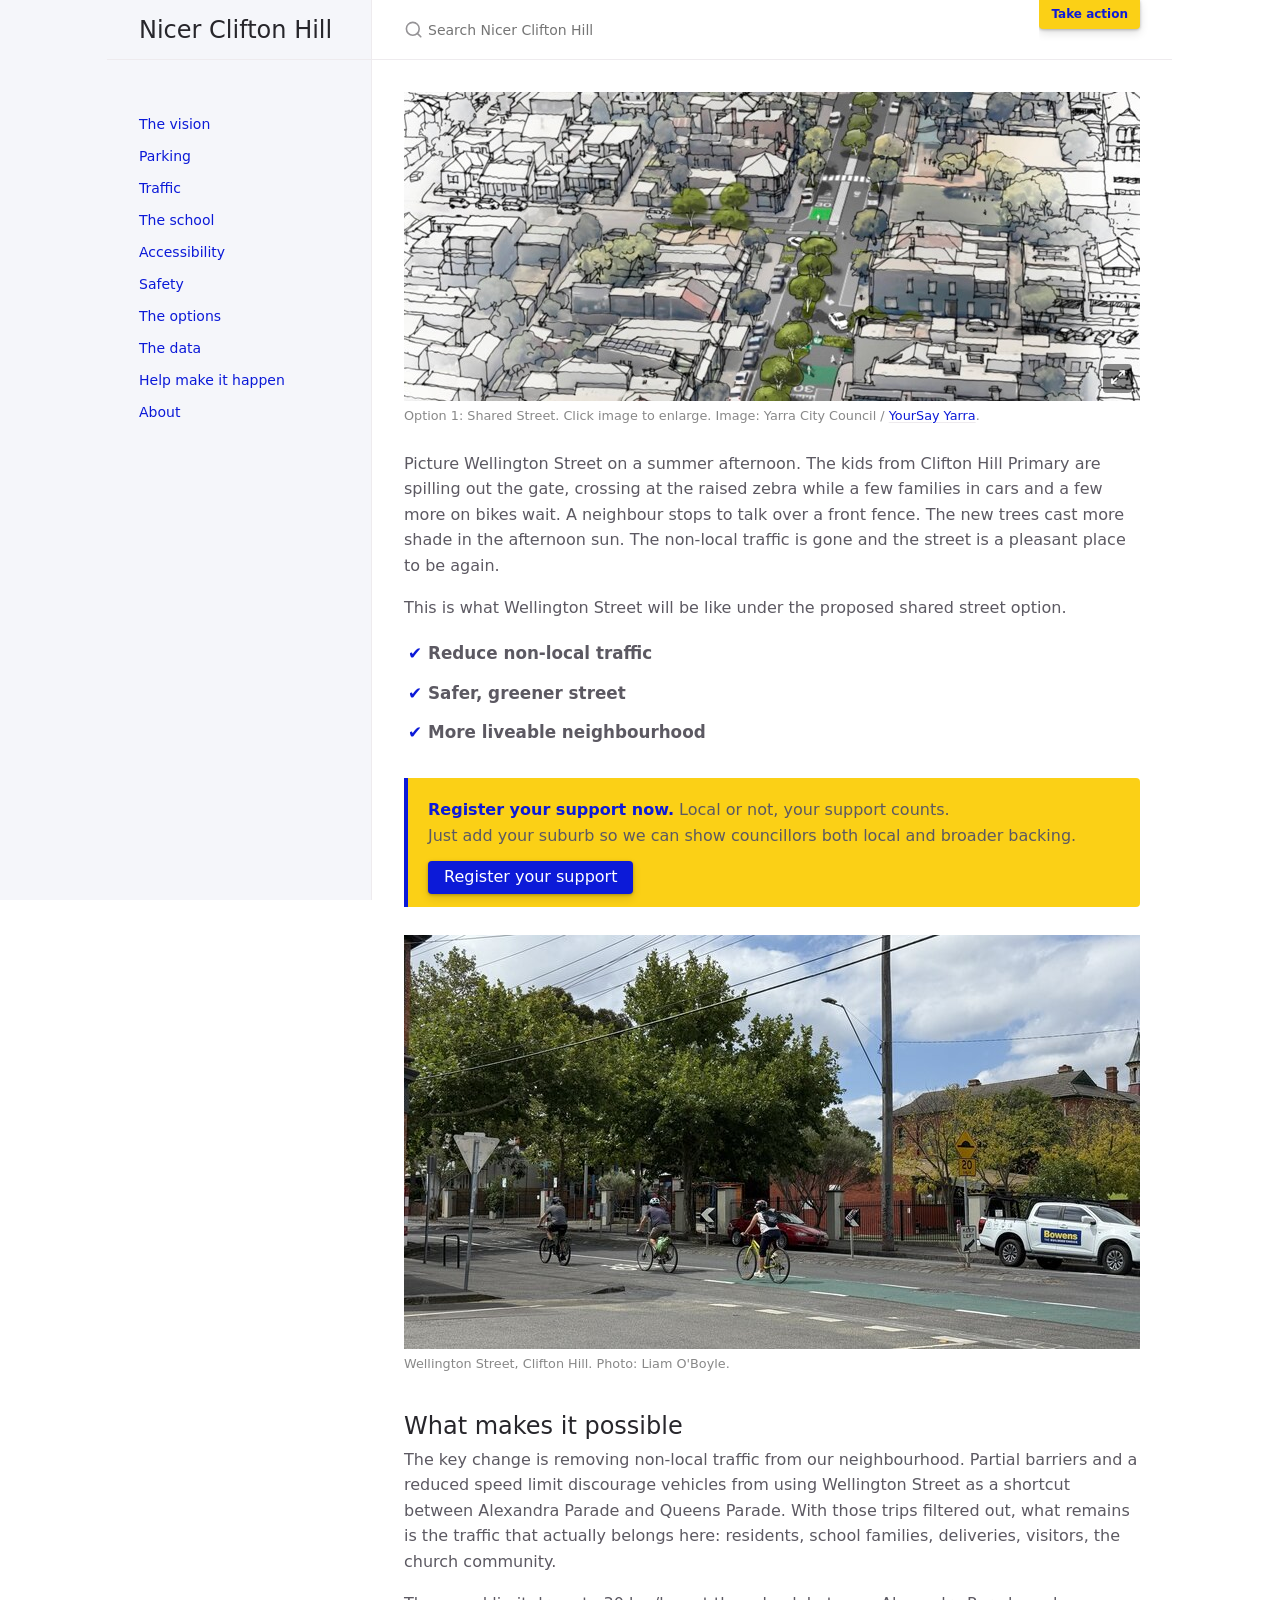
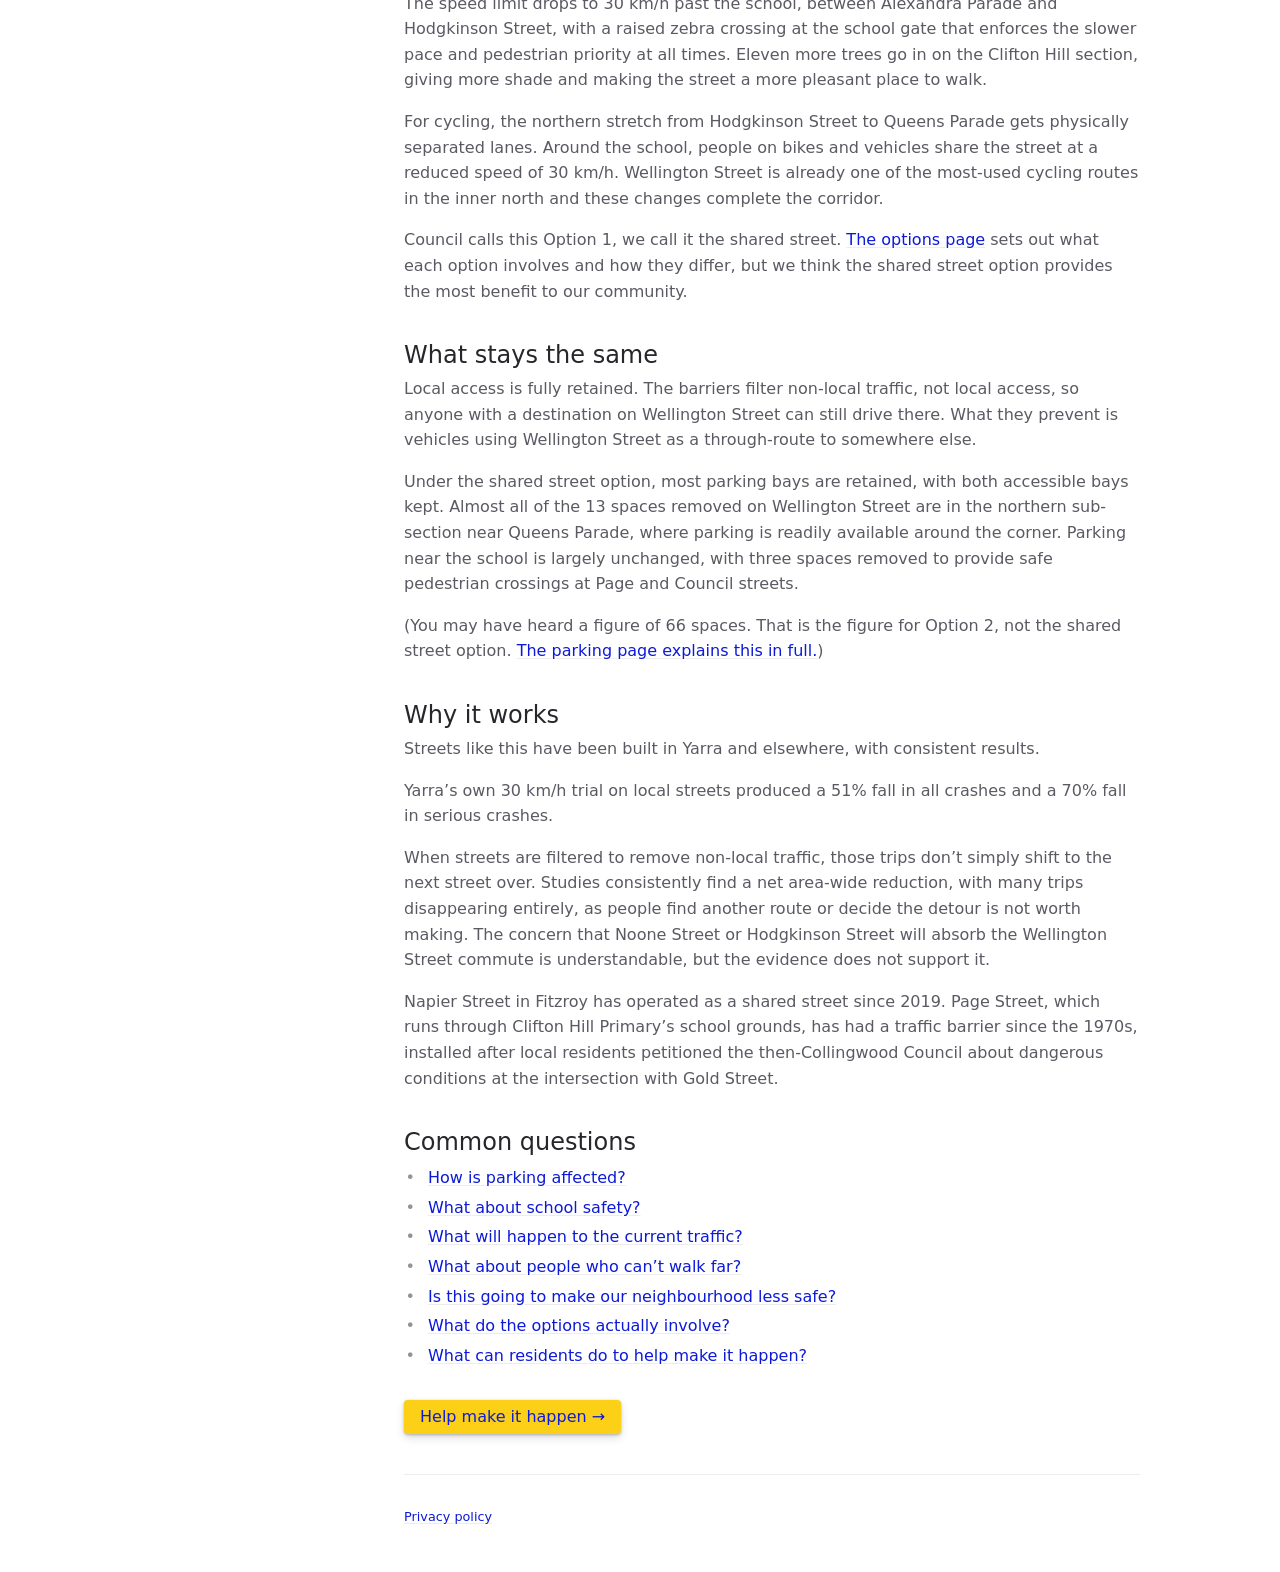
==== commit 0ab12811: "Deploy 2026-03-26T03:05:10Z" ====
--- a/index.html
+++ b/index.html
@@ -1 +1 @@
-<!DOCTYPE html> <html lang="en-US"> <head> <meta charset="UTF-8"> <meta http-equiv="X-UA-Compatible" content="IE=Edge"> <link rel="stylesheet" href="/assets/css/just-the-docs-default.css"> <link rel="stylesheet" href="/assets/css/just-the-docs-head-nav.css" id="jtd-head-nav-stylesheet"> <style id="jtd-nav-activation"> .site-nav > ul.nav-list:first-child > li:not(:nth-child(1)) > a, .site-nav > ul.nav-list:first-child > li > ul > li a { background-image: none; } .site-nav > ul.nav-list:not(:first-child) a, .site-nav li.external a { background-image: none; } .site-nav > ul.nav-list:first-child > li:nth-child(1) > a { font-weight: 600; text-decoration: none; }.site-nav > ul.nav-list:first-child > li:nth-child(1) > button svg { transform: rotate(-90deg); }.site-nav > ul.nav-list:first-child > li.nav-list-item:nth-child(1) > ul.nav-list { display: block; } </style> <script async src="https://www.googletagmanager.com/gtag/js?id=G-J4YD6J9PZK"></script> <script> window.dataLayer = window.dataLayer || []; function gtag(){dataLayer.push(arguments);} gtag('js', new Date()); gtag('config', 'G-J4YD6J9PZK'); </script> <script src="/assets/js/vendor/lunr.min.js"></script> <script src="/assets/js/just-the-docs.js"></script> <meta name="viewport" content="width=device-width, initial-scale=1"> <link rel="apple-touch-icon" sizes="180x180" href="/assets/apple-touch-icon.png"> <link rel="icon" type="image/png" sizes="32x32" href="/assets/favicon-32x32.png"> <link rel="icon" type="image/png" sizes="16x16" href="/assets/favicon-16x16.png"> <link rel="manifest" href="/site.webmanifest"> <title>Say Yes to a new Wellington St - Nicer Clifton Hill</title> <meta property="og:title" content="Say Yes to a new Wellington St - Nicer Clifton Hill" /> <meta property="twitter:title" content="Say Yes to a new Wellington St - Nicer Clifton Hill" /> <!-- Begin Jekyll SEO tag v2.8.0 --> <meta name="generator" content="Jekyll v3.10.0" />  <meta property="og:locale" content="en_AU" /> <meta name="description" content="Picture Wellington Street on a summer afternoon. The kids from Clifton Hill Primary are spilling out the gate, crossing at the raised zebra while a few families in cars and a few more on bikes wait. A neighbour stops to talk over a front fence. The new trees cast more shade in the afternoon sun. The non-local traffic is gone and the street is a pleasant place to be again." /> <meta property="og:description" content="Picture Wellington Street on a summer afternoon. The kids from Clifton Hill Primary are spilling out the gate, crossing at the raised zebra while a few families in cars and a few more on bikes wait. A neighbour stops to talk over a front fence. The new trees cast more shade in the afternoon sun. The non-local traffic is gone and the street is a pleasant place to be again." /> <link rel="canonical" href="https://www.nicer-clifton-hill.org/" /> <meta property="og:url" content="https://www.nicer-clifton-hill.org/" /> <meta property="og:site_name" content="Nicer Clifton Hill" /> <meta property="og:image" content="https://www.nicer-clifton-hill.org/assets/images/cyclists-near-school-og.jpg" /> <meta property="og:image:height" content="630" /> <meta property="og:image:width" content="1200" /> <meta property="og:type" content="website" /> <meta name="twitter:card" content="summary_large_image" /> <meta property="twitter:image" content="https://www.nicer-clifton-hill.org/assets/images/cyclists-near-school-og.jpg" />  <script type="application/ld+json"> {"@context":"https://schema.org","@type":"WebSite","description":"Picture Wellington Street on a summer afternoon. The kids from Clifton Hill Primary are spilling out the gate, crossing at the raised zebra while a few families in cars and a few more on bikes wait. A neighbour stops to talk over a front fence. The new trees cast more shade in the afternoon sun. The non-local traffic is gone and the street is a pleasant place to be again.","headline":"The vision","image":{"width":1200,"height":630,"url":"https://www.nicer-clifton-hill.org/assets/images/cyclists-near-school-og.jpg","@type":"imageObject"},"name":"Nicer Clifton Hill","url":"https://www.nicer-clifton-hill.org/"}</script> <!-- End Jekyll SEO tag --> <style> /* just-the-docs sets 0.875rem (14px) on mobile; override to 16px for readability */ html { font-size: 1rem !important; } header .site-footer { display: none !important; } a { color: #0c1ad8; } a:visited { color: #0813c5; } a:hover { color: #0813c5; } .register-cta { background-color: #fbd016; border-left: 4px solid #0c1ad8; border-radius: 0 4px 4px 0; padding: 0.8em 1.25em; margin: 1.75em 0; } .register-cta p { margin: 0.4em 0; } .register-cta p:last-child { margin-top: 0.75em; margin-bottom: 0; } .register-cta strong { color: #0c1ad8; } .btn-primary, .btn-primary:active, .btn-primary.selected { color: #0c1ad8 !important; background-color: #fbd016 !important; background-image: none !important; box-shadow: 0 1px 3px rgba(0,0,0,0.25), 0 4px 10px rgba(0,0,0,0.12); } .btn-primary:hover, .btn-primary.zeroclipboard-is-hover { color: #0c1ad8 !important; background-color: #e8c000 !important; background-image: none !important; } .register-cta .btn-primary, .register-cta .btn-primary:active, .register-cta .btn-primary.selected { color: #fff !important; background-color: #0c1ad8 !important; } .register-cta .btn-primary:hover, .register-cta .btn-primary.zeroclipboard-is-hover { color: #fff !important; background-color: #0813c5 !important; } .aux-nav-list-item a.site-button { height: auto !important; align-self: center; background-color: #fbd016 !important; background-image: none !important; color: #0c1ad8 !important; padding: 0.5em 1em !important; border-radius: 0 0 4px 4px; font-weight: 700; white-space: nowrap; box-shadow: 0 1px 3px rgba(0,0,0,0.25), 0 4px 10px rgba(0,0,0,0.12); } .aux-nav-list-item a.site-button:hover { background-color: #e8c000 !important; background-image: none !important; color: #0c1ad8 !important; text-decoration: none !important; } .key-points { margin: 1.25em 0; } .key-points li { padding: 0.25em 0; font-size: 1.05em; font-weight: 600; list-style-type: none; } .key-points li::before { content: "" !important; display: none !important; } .key-points li::marker { content: "\2714\0020"; color: #0c1ad8; } @media (min-width: 50rem) { .aux-nav { padding-right: 2rem !important; } } .voices { margin: 1.75em 0; } .voices h3 { font-size: 1em; font-weight: 600; color: #555; margin: 0 0 0.75em 0; text-transform: uppercase; letter-spacing: 0.04em; } .voice { margin: 0 0 1em 0; border-left: 3px solid #ddd; padding: 0.5em 0.85em; font-style: italic; } .voice p { margin: 0 0 0.4em 0; } .voice p:last-of-type { margin-bottom: 0; } .voice footer { margin-top: 0.5em; font-style: normal; } .voice cite { font-size: 0.85em; color: #888; } .voice cite::before { content: "— "; } </style> </head> <body> <a class="skip-to-main" href="#main-content">Skip to main content</a> <svg xmlns="http://www.w3.org/2000/svg" class="d-none"> <symbol id="svg-link" viewBox="0 0 24 24"> <title>Link</title> <svg xmlns="http://www.w3.org/2000/svg" width="24" height="24" viewBox="0 0 24 24" fill="none" stroke="currentColor" stroke-width="2" stroke-linecap="round" stroke-linejoin="round" class="feather feather-link"> <path d="M10 13a5 5 0 0 0 7.54.54l3-3a5 5 0 0 0-7.07-7.07l-1.72 1.71"></path><path d="M14 11a5 5 0 0 0-7.54-.54l-3 3a5 5 0 0 0 7.07 7.07l1.71-1.71"></path> </svg> </symbol> <symbol id="svg-menu" viewBox="0 0 24 24"> <title>Menu</title> <svg xmlns="http://www.w3.org/2000/svg" width="24" height="24" viewBox="0 0 24 24" fill="none" stroke="currentColor" stroke-width="2" stroke-linecap="round" stroke-linejoin="round" class="feather feather-menu"> <line x1="3" y1="12" x2="21" y2="12"></line><line x1="3" y1="6" x2="21" y2="6"></line><line x1="3" y1="18" x2="21" y2="18"></line> </svg> </symbol> <symbol id="svg-arrow-right" viewBox="0 0 24 24"> <title>Expand</title> <svg xmlns="http://www.w3.org/2000/svg" width="24" height="24" viewBox="0 0 24 24" fill="none" stroke="currentColor" stroke-width="2" stroke-linecap="round" stroke-linejoin="round" class="feather feather-chevron-right"> <polyline points="9 18 15 12 9 6"></polyline> </svg> </symbol> <!-- Feather. MIT License: https://github.com/feathericons/feather/blob/master/LICENSE --> <symbol id="svg-external-link" width="24" height="24" viewBox="0 0 24 24" fill="none" stroke="currentColor" stroke-width="2" stroke-linecap="round" stroke-linejoin="round" class="feather feather-external-link"> <title id="svg-external-link-title">(external link)</title> <path d="M18 13v6a2 2 0 0 1-2 2H5a2 2 0 0 1-2-2V8a2 2 0 0 1 2-2h6"></path><polyline points="15 3 21 3 21 9"></polyline><line x1="10" y1="14" x2="21" y2="3"></line> </symbol> <symbol id="svg-doc" viewBox="0 0 24 24"> <title>Document</title> <svg xmlns="http://www.w3.org/2000/svg" width="24" height="24" viewBox="0 0 24 24" fill="none" stroke="currentColor" stroke-width="2" stroke-linecap="round" stroke-linejoin="round" class="feather feather-file"> <path d="M13 2H6a2 2 0 0 0-2 2v16a2 2 0 0 0 2 2h12a2 2 0 0 0 2-2V9z"></path><polyline points="13 2 13 9 20 9"></polyline> </svg> </symbol> <symbol id="svg-search" viewBox="0 0 24 24"> <title>Search</title> <svg xmlns="http://www.w3.org/2000/svg" width="24" height="24" viewBox="0 0 24 24" fill="none" stroke="currentColor" stroke-width="2" stroke-linecap="round" stroke-linejoin="round" class="feather feather-search"> <circle cx="11" cy="11" r="8"></circle><line x1="21" y1="21" x2="16.65" y2="16.65"></line> </svg> </symbol> <!-- Bootstrap Icons. MIT License: https://github.com/twbs/icons/blob/main/LICENSE.md --> <symbol id="svg-copy" viewBox="0 0 16 16"> <title>Copy</title> <svg xmlns="http://www.w3.org/2000/svg" width="16" height="16" fill="currentColor" class="bi bi-clipboard" viewBox="0 0 16 16"> <path d="M4 1.5H3a2 2 0 0 0-2 2V14a2 2 0 0 0 2 2h10a2 2 0 0 0 2-2V3.5a2 2 0 0 0-2-2h-1v1h1a1 1 0 0 1 1 1V14a1 1 0 0 1-1 1H3a1 1 0 0 1-1-1V3.5a1 1 0 0 1 1-1h1v-1z"/> <path d="M9.5 1a.5.5 0 0 1 .5.5v1a.5.5 0 0 1-.5.5h-3a.5.5 0 0 1-.5-.5v-1a.5.5 0 0 1 .5-.5h3zm-3-1A1.5 1.5 0 0 0 5 1.5v1A1.5 1.5 0 0 0 6.5 4h3A1.5 1.5 0 0 0 11 2.5v-1A1.5 1.5 0 0 0 9.5 0h-3z"/> </svg> </symbol> <symbol id="svg-copied" viewBox="0 0 16 16"> <title>Copied</title> <svg xmlns="http://www.w3.org/2000/svg" width="16" height="16" fill="currentColor" class="bi bi-clipboard-check-fill" viewBox="0 0 16 16"> <path d="M6.5 0A1.5 1.5 0 0 0 5 1.5v1A1.5 1.5 0 0 0 6.5 4h3A1.5 1.5 0 0 0 11 2.5v-1A1.5 1.5 0 0 0 9.5 0h-3Zm3 1a.5.5 0 0 1 .5.5v1a.5.5 0 0 1-.5.5h-3a.5.5 0 0 1-.5-.5v-1a.5.5 0 0 1 .5-.5h3Z"/> <path d="M4 1.5H3a2 2 0 0 0-2 2V14a2 2 0 0 0 2 2h10a2 2 0 0 0 2-2V3.5a2 2 0 0 0-2-2h-1v1A2.5 2.5 0 0 1 9.5 5h-3A2.5 2.5 0 0 1 4 2.5v-1Zm6.854 7.354-3 3a.5.5 0 0 1-.708 0l-1.5-1.5a.5.5 0 0 1 .708-.708L7.5 10.793l2.646-2.647a.5.5 0 0 1 .708.708Z"/> </svg> </symbol> </svg> <header class="side-bar"> <div class="site-header"> <a href="/" class="site-title lh-tight"> Nicer Clifton Hill </a> <button id="menu-button" class="site-button btn-reset" aria-label="Menu" aria-expanded="false"> <svg viewBox="0 0 24 24" class="icon" aria-hidden="true"><use xlink:href="#svg-menu"></use></svg> </button> </div> <nav aria-label="Main" id="site-nav" class="site-nav"> <ul class="nav-list"><li class="nav-list-item"><a href="/" class="nav-list-link">The vision</a></li><li class="nav-list-item"><a href="/parking/" class="nav-list-link">Parking</a></li><li class="nav-list-item"><a href="/traffic/" class="nav-list-link">Traffic</a></li><li class="nav-list-item"><a href="/school/" class="nav-list-link">The school</a></li><li class="nav-list-item"><a href="/access/" class="nav-list-link">Accessibility</a></li><li class="nav-list-item"><a href="/safety/" class="nav-list-link">Safety</a></li><li class="nav-list-item"><a href="/options/" class="nav-list-link">The options</a></li><li class="nav-list-item"><a href="/action/" class="nav-list-link">Help make it happen</a></li><li class="nav-list-item"><a href="/about/" class="nav-list-link">About</a></li></ul> </nav> <div class="d-md-block d-none site-footer"> This site uses <a href="https://github.com/just-the-docs/just-the-docs">Just the Docs</a>, a documentation theme for Jekyll. </div> </header> <div class="main" id="top"> <div id="main-header" class="main-header"> <div class="search" role="search"> <div class="search-input-wrap"> <input type="text" id="search-input" class="search-input" tabindex="0" placeholder="Search Nicer Clifton Hill" autocomplete="off"> <label for="search-input" class="search-label"> <span class="sr-only">Search Nicer Clifton Hill</span> <svg viewBox="0 0 24 24" class="search-icon" aria-hidden="true"><use xlink:href="#svg-search"></use></svg> </label> </div> <div id="search-results" class="search-results"></div> </div> <nav aria-label="Auxiliary" class="aux-nav"> <ul class="aux-nav-list"> <li class="aux-nav-list-item"> <a href="/action/" class="site-button" > Take action </a> </li> </ul> </nav> </div> <div class="main-content-wrap"> <div id="main-content" class="main-content"> <main> <figure style="margin: 0 0 1.5em 0;"> <div style="position: relative; cursor: pointer;" onclick="document.getElementById('render-modal').showModal();document.body.style.overflow='hidden'"> <img src="/assets/images/wellington-north-option1-render-slice-736w.jpg" srcset="/assets/images/wellington-north-option1-render-slice-736w.jpg 736w, /assets/images/wellington-north-option1-render-slice-1472w.jpg 1472w" sizes="(max-width: 800px) 100vw, 736px" alt="Aerial render of Wellington Street North under the shared street option, showing a tree-lined street with reduced traffic" style="width: 100%; height: auto; display: block;" /> <span style="position: absolute; bottom: 0.5em; right: 0.5em; background: rgba(0,0,0,0.45); color: #fff; border-radius: 4px; padding: 0.3em 0.4em; line-height: 1; pointer-events: none;" aria-hidden="true"><svg xmlns="http://www.w3.org/2000/svg" width="16" height="16" viewBox="0 0 24 24" fill="none" stroke="currentColor" stroke-width="2.5" stroke-linecap="round" stroke-linejoin="round"><polyline points="15 3 21 3 21 9"></polyline><polyline points="9 21 3 21 3 15"></polyline><line x1="21" y1="3" x2="14" y2="10"></line><line x1="3" y1="21" x2="10" y2="14"></line></svg></span> </div> <figcaption style="font-size: 0.8em; color: #888; margin-top: 0.4em;">Option 1: Shared Street. Click image to enlarge. Image: Yarra City Council / <a href="https://yoursayyarra.com.au/building-safer-wellington-street/wellington-street-north-clifton-hill">YourSay Yarra</a>.</figcaption> </figure> <dialog id="render-modal" style="width: min(95vw, 960px); padding: 1.25em; border: 1px solid #ddd; border-radius: 6px;"> <div style="display: flex; justify-content: space-between; align-items: center; margin-bottom: 0.75em;"> <strong>Option 1: Shared Street</strong> <button onclick="document.getElementById('render-modal').close()" style="background: none; border: none; cursor: pointer; font-size: 1.25em; line-height: 1; padding: 0 0.25em;">✕</button> </div> <img src="/assets/images/wellington-north-option1-render.jpg" srcset="/assets/images/wellington-north-option1-render-736w.jpg 736w, /assets/images/wellington-north-option1-render.jpg 1272w" sizes="(max-width: 800px) 100vw, 960px" alt="Aerial perspective render of Wellington Street in Clifton Hill under the shared street option, showing a tree-lined street with reduced traffic and a 30 km/h zone" style="width: 100%; height: auto; display: block;" /> <p style="font-size: 0.85em; color: #666; margin-top: 0.5em; margin-bottom: 0;">Council's visualisation of Option 1 on Wellington Street in Clifton Hill. Image: Yarra City Council / <a href="https://yoursayyarra.com.au/building-safer-wellington-street/wellington-street-north-clifton-hill">YourSay Yarra</a>. The YourSay project page includes an interactive version of this image, highlighting each specific treatment area.</p> </dialog> <style> #render-modal::backdrop { background: rgba(0, 0, 0, 0.5); } </style> <script> (function() { var m = document.getElementById('render-modal'); m.addEventListener('close', function() { document.body.style.overflow = ''; }); m.addEventListener('click', function(e) { if (e.target === m) m.close(); }); })(); </script> <p>Picture Wellington Street on a summer afternoon. The kids from Clifton Hill Primary are spilling out the gate, crossing at the raised zebra while a few families in cars and a few more on bikes wait. A neighbour stops to talk over a front fence. The new trees cast more shade in the afternoon sun. The non-local traffic is gone and the street is a pleasant place to be again.</p> <p>This is what Wellington Street will be like under the proposed shared street option.</p> <ul class="key-points"> <li>Reduce non-local traffic</li> <li>Safer, greener street</li> <li>More liveable neighbourhood</li> </ul> <div class="register-cta"> <p><strong>Register your support now.</strong> Local or not, your support counts.<br />Just add your suburb so we can show councillors both local and broader backing.</p> <p><button onclick="document.getElementById('support-modal').showModal()" class="btn btn-primary">Register your support</button></p> </div> <figure style="margin: 0 0 1.5em 0;"> <img src="/assets/images/cyclists-near-school-736w.jpg" srcset="/assets/images/cyclists-near-school-736w.jpg 736w, /assets/images/cyclists-near-school-1472w.jpg 1472w" sizes="(max-width: 800px) 100vw, 736px" alt="Three people on bikes on the green bike lane on Wellington Street in Clifton Hill, passing the school" style="width: 100%; height: auto; display: block;" /> <figcaption style="font-size: 0.8em; color: #888; margin-top: 0.4em;">Wellington Street, Clifton Hill. Photo: Liam O'Boyle.</figcaption> </figure> <h2 id="what-makes-it-possible"> <a href="#what-makes-it-possible" class="anchor-heading" aria-labelledby="what-makes-it-possible"><svg viewBox="0 0 16 16" aria-hidden="true"><use xlink:href="#svg-link"></use></svg></a> What makes it possible </h2> <p>The key change is removing non-local traffic from our neighbourhood. Partial barriers and a reduced speed limit discourage vehicles from using Wellington Street as a shortcut between Alexandra Parade and Queens Parade. With those trips filtered out, what remains is the traffic that actually belongs here: residents, school families, deliveries, visitors, the church community.</p> <p>The speed limit drops to 30 km/h past the school, between Alexandra Parade and Hodgkinson Street, with a raised zebra crossing at the school gate that enforces the slower pace and pedestrian priority at all times. Eleven more trees go in on the Clifton Hill section, giving more shade and making the street a more pleasant place to walk.</p> <p>For cycling, the northern stretch from Hodgkinson Street to Queens Parade gets physically separated lanes. Around the school, people on bikes and vehicles share the street at a reduced speed of 30 km/h. Wellington Street is already one of the most-used cycling routes in the inner north and these changes complete the corridor.</p> <p>Council calls this Option 1, we call it the shared street. <a href="/options/">The options page</a> sets out what each option involves and how they differ, but we think the shared street option provides the most benefit to our community.</p> <h2 id="what-stays-the-same"> <a href="#what-stays-the-same" class="anchor-heading" aria-labelledby="what-stays-the-same"><svg viewBox="0 0 16 16" aria-hidden="true"><use xlink:href="#svg-link"></use></svg></a> What stays the same </h2> <p>Local access is fully retained. The barriers filter non-local traffic, not local access, so anyone with a destination on Wellington Street can still drive there. What they prevent is vehicles using Wellington Street as a through-route to somewhere else.</p> <p>Under the shared street option, most parking bays are retained, with both accessible bays kept. Almost all of the 13 spaces removed on Wellington Street are in the northern sub-section near Queens Parade, where parking is readily available around the corner. Parking near the school is largely unchanged, with three spaces removed to provide safe pedestrian crossings at Page and Council streets.</p> <p>(You may have heard a figure of 66 spaces. That is the figure for Option 2, not the shared street option. <a href="/parking/">The parking page explains this in full.</a>)</p> <h2 id="why-it-works"> <a href="#why-it-works" class="anchor-heading" aria-labelledby="why-it-works"><svg viewBox="0 0 16 16" aria-hidden="true"><use xlink:href="#svg-link"></use></svg></a> Why it works </h2> <p>Streets like this have been built in Yarra and elsewhere, with consistent results.</p> <p>Yarra’s own 30 km/h trial on local streets produced a 51% fall in all crashes and a 70% fall in serious crashes.</p> <p>When streets are filtered to remove non-local traffic, those trips don’t simply shift to the next street over. Studies consistently find a net area-wide reduction, with many trips disappearing entirely, as people find another route or decide the detour is not worth making. The concern that Noone Street or Hodgkinson Street will absorb the Wellington Street commute is understandable, but the evidence does not support it.</p> <p>Napier Street in Fitzroy has operated as a shared street since 2019. Page Street, which runs through Clifton Hill Primary’s school grounds, has had a traffic barrier since the 1970s, installed after local residents petitioned the then-Collingwood Council about dangerous conditions at the intersection with Gold Street.</p> <h2 id="common-questions"> <a href="#common-questions" class="anchor-heading" aria-labelledby="common-questions"><svg viewBox="0 0 16 16" aria-hidden="true"><use xlink:href="#svg-link"></use></svg></a> Common questions </h2> <ul> <li><a href="/parking/">How is parking affected?</a></li> <li><a href="/school/">What about school safety?</a></li> <li><a href="/traffic/">What will happen to the current traffic?</a></li> <li><a href="/access/">What about people who can’t walk far?</a></li> <li><a href="/safety/">Is this going to make our neighbourhood less safe?</a></li> <li><a href="/options/">What do the options actually involve?</a></li> <li><a href="/action/">What can residents do to help make it happen?</a></li> </ul> <p style="margin-top: 2em;"> <a href="/action/" class="btn btn-primary">Help make it happen →</a> </p> </main> <hr> <footer> <dialog id="support-modal" style="width: min(92vw, 680px); max-height: 85vh; padding: 1.25em; border: 1px solid #ddd; border-radius: 6px; overflow-y: auto;"> <div style="display: flex; justify-content: space-between; align-items: center; margin-bottom: 0.5em;"> <strong>Register your support</strong> <button onclick="document.getElementById('support-modal').close()" style="background: none; border: none; cursor: pointer; font-size: 1.25em; line-height: 1; padding: 0 0.25em;">✕</button> </div> <p style="margin: 0 0 0.75em 0; font-size: 0.9em; color: #555;">You don't need to live locally to register. Local support carries the most weight with councillors, but broader community backing matters too. Add your suburb and we'll present both. It also means we can reach you with specific asks as 12 May approaches (speaking at council, calling your councillor) when those asks will count most.</p> <iframe src="https://docs.google.com/forms/d/e/1FAIpQLScrL-uSdf8PRZKil0oV8NxkMOQoM-4q0Gfl-61wVfEvLeBZ6Q/viewform?embedded=true" width="100%" height="520" frameborder="0" marginheight="0" marginwidth="0">Loading…</iframe> <p style="font-size: 0.8em; color: #888; margin: 0.75em 0 0 0;">Your information will be used in accordance with our <a href="/privacy/" target="_blank">privacy policy</a>.</p> </dialog> <style> #support-modal::backdrop { background: rgba(0, 0, 0, 0.5); } </style> <script> (function() { var m = document.getElementById('support-modal'); m.addEventListener('click', function(e) { if (e.target === m) m.close(); }); })(); </script> <p style="font-size: 0.8em; color: #888; margin-top: 1.5em;"><a href="/privacy/">Privacy policy</a></p> <script> document.addEventListener('DOMContentLoaded', function () { document.querySelectorAll('a[href^="http"]').forEach(function (link) { if (link.hostname !== window.location.hostname) { link.setAttribute('target', '_blank'); link.setAttribute('rel', 'noopener noreferrer'); } }); }); </script> <div class="d-md-none mt-4 fs-2"> This site uses <a href="https://github.com/just-the-docs/just-the-docs">Just the Docs</a>, a documentation theme for Jekyll. </div> </footer> </div> </div> <div class="search-overlay"></div> </div> </body> </html>
+<!DOCTYPE html> <html lang="en-US"> <head> <meta charset="UTF-8"> <meta http-equiv="X-UA-Compatible" content="IE=Edge"> <link rel="stylesheet" href="/assets/css/just-the-docs-default.css"> <link rel="stylesheet" href="/assets/css/just-the-docs-head-nav.css" id="jtd-head-nav-stylesheet"> <style id="jtd-nav-activation"> .site-nav > ul.nav-list:first-child > li:not(:nth-child(1)) > a, .site-nav > ul.nav-list:first-child > li > ul > li a { background-image: none; } .site-nav > ul.nav-list:not(:first-child) a, .site-nav li.external a { background-image: none; } .site-nav > ul.nav-list:first-child > li:nth-child(1) > a { font-weight: 600; text-decoration: none; }.site-nav > ul.nav-list:first-child > li:nth-child(1) > button svg { transform: rotate(-90deg); }.site-nav > ul.nav-list:first-child > li.nav-list-item:nth-child(1) > ul.nav-list { display: block; } </style> <script async src="https://www.googletagmanager.com/gtag/js?id=G-J4YD6J9PZK"></script> <script> window.dataLayer = window.dataLayer || []; function gtag(){dataLayer.push(arguments);} gtag('js', new Date()); gtag('config', 'G-J4YD6J9PZK'); </script> <script src="/assets/js/vendor/lunr.min.js"></script> <script src="/assets/js/just-the-docs.js"></script> <meta name="viewport" content="width=device-width, initial-scale=1"> <link rel="apple-touch-icon" sizes="180x180" href="/assets/apple-touch-icon.png"> <link rel="icon" type="image/png" sizes="96x96" href="/assets/favicon-96x96.png"> <link rel="icon" type="image/png" sizes="32x32" href="/assets/favicon-32x32.png"> <link rel="icon" type="image/png" sizes="16x16" href="/assets/favicon-16x16.png"> <link rel="manifest" href="/site.webmanifest"> <title>Say Yes to a new Wellington St - Nicer Clifton Hill</title> <meta property="og:title" content="Say Yes to a new Wellington St - Nicer Clifton Hill" /> <meta property="twitter:title" content="Say Yes to a new Wellington St - Nicer Clifton Hill" /> <!-- Begin Jekyll SEO tag v2.8.0 --> <meta name="generator" content="Jekyll v3.10.0" />  <meta property="og:locale" content="en_AU" /> <meta name="description" content="Picture Wellington Street on a summer afternoon. The kids from Clifton Hill Primary are spilling out the gate, crossing at the raised zebra while a few families in cars and a few more on bikes wait. A neighbour stops to talk over a front fence. The new trees cast more shade in the afternoon sun. The non-local traffic is gone and the street is a pleasant place to be again." /> <meta property="og:description" content="Picture Wellington Street on a summer afternoon. The kids from Clifton Hill Primary are spilling out the gate, crossing at the raised zebra while a few families in cars and a few more on bikes wait. A neighbour stops to talk over a front fence. The new trees cast more shade in the afternoon sun. The non-local traffic is gone and the street is a pleasant place to be again." /> <link rel="canonical" href="https://www.nicer-clifton-hill.org/" /> <meta property="og:url" content="https://www.nicer-clifton-hill.org/" /> <meta property="og:site_name" content="Nicer Clifton Hill" /> <meta property="og:image" content="https://www.nicer-clifton-hill.org/assets/images/cyclists-near-school-og.jpg" /> <meta property="og:image:height" content="630" /> <meta property="og:image:width" content="1200" /> <meta property="og:type" content="website" /> <meta name="twitter:card" content="summary_large_image" /> <meta property="twitter:image" content="https://www.nicer-clifton-hill.org/assets/images/cyclists-near-school-og.jpg" />  <script type="application/ld+json"> {"@context":"https://schema.org","@type":"WebSite","description":"Picture Wellington Street on a summer afternoon. The kids from Clifton Hill Primary are spilling out the gate, crossing at the raised zebra while a few families in cars and a few more on bikes wait. A neighbour stops to talk over a front fence. The new trees cast more shade in the afternoon sun. The non-local traffic is gone and the street is a pleasant place to be again.","headline":"The vision","image":{"width":1200,"height":630,"url":"https://www.nicer-clifton-hill.org/assets/images/cyclists-near-school-og.jpg","@type":"imageObject"},"name":"Nicer Clifton Hill","url":"https://www.nicer-clifton-hill.org/"}</script> <!-- End Jekyll SEO tag --> <style> /* just-the-docs sets 0.875rem (14px) on mobile; override to 16px for readability */ html { font-size: 1rem !important; } header .site-footer { display: none !important; } a { color: #0c1ad8; } a:visited { color: #0813c5; } a:hover { color: #0813c5; } .register-cta { background-color: #fbd016; border-left: 4px solid #0c1ad8; border-radius: 0 4px 4px 0; padding: 0.8em 1.25em; margin: 1.75em 0; } .register-cta p { margin: 0.4em 0; } .register-cta p:last-child { margin-top: 0.75em; margin-bottom: 0; } .register-cta strong { color: #0c1ad8; } .btn-primary, .btn-primary:active, .btn-primary.selected { color: #0c1ad8 !important; background-color: #fbd016 !important; background-image: none !important; box-shadow: 0 1px 3px rgba(0,0,0,0.25), 0 4px 10px rgba(0,0,0,0.12); } .btn-primary:hover, .btn-primary.zeroclipboard-is-hover { color: #0c1ad8 !important; background-color: #e8c000 !important; background-image: none !important; } .register-cta .btn-primary, .register-cta .btn-primary:active, .register-cta .btn-primary.selected { color: #fff !important; background-color: #0c1ad8 !important; } .register-cta .btn-primary:hover, .register-cta .btn-primary.zeroclipboard-is-hover { color: #fff !important; background-color: #0813c5 !important; } .aux-nav-list-item a.site-button { height: auto !important; align-self: center; background-color: #fbd016 !important; background-image: none !important; color: #0c1ad8 !important; padding: 0.5em 1em !important; border-radius: 0 0 4px 4px; font-weight: 700; white-space: nowrap; box-shadow: 0 1px 3px rgba(0,0,0,0.25), 0 4px 10px rgba(0,0,0,0.12); } .aux-nav-list-item a.site-button:hover { background-color: #e8c000 !important; background-image: none !important; color: #0c1ad8 !important; text-decoration: none !important; } .key-points { margin: 1.25em 0; } .key-points li { padding: 0.25em 0; font-size: 1.05em; font-weight: 600; list-style-type: none; } .key-points li::before { content: "" !important; display: none !important; } .key-points li::marker { content: "\2714\0020"; color: #0c1ad8; } @media (min-width: 50rem) { .aux-nav { padding-right: 2rem !important; } } .voices { margin: 1.75em 0; } .voices h3 { font-size: 1em; font-weight: 600; color: #555; margin: 0 0 0.75em 0; text-transform: uppercase; letter-spacing: 0.04em; } .voice { margin: 0 0 1em 0; border-left: 3px solid #ddd; padding: 0.5em 0.85em; font-style: italic; } .voice p { margin: 0 0 0.4em 0; } .voice p:last-of-type { margin-bottom: 0; } .voice footer { margin-top: 0.5em; font-style: normal; } .voice cite { font-size: 0.85em; color: #888; } .voice cite::before { content: "— "; } .call-qrs { display: none; } @media (min-width: 50rem) { .call-qrs { display: block; margin: 1em 0 1.5em 0; } .call-qrs p { font-size: 0.85em; color: #555; margin: 0 0 0.6em 0; } .call-qrs-images { display: flex; gap: 1.5em; } .call-qr-item { display: flex; flex-direction: column; } .call-qr-item p { font-size: 0.85em; color: #333; margin: 0 0 0.35em 0; line-height: 1.3; } .call-qrs-images img { width: 160px; height: auto; display: block; } } </style> </head> <body> <a class="skip-to-main" href="#main-content">Skip to main content</a> <svg xmlns="http://www.w3.org/2000/svg" class="d-none"> <symbol id="svg-link" viewBox="0 0 24 24"> <title>Link</title> <svg xmlns="http://www.w3.org/2000/svg" width="24" height="24" viewBox="0 0 24 24" fill="none" stroke="currentColor" stroke-width="2" stroke-linecap="round" stroke-linejoin="round" class="feather feather-link"> <path d="M10 13a5 5 0 0 0 7.54.54l3-3a5 5 0 0 0-7.07-7.07l-1.72 1.71"></path><path d="M14 11a5 5 0 0 0-7.54-.54l-3 3a5 5 0 0 0 7.07 7.07l1.71-1.71"></path> </svg> </symbol> <symbol id="svg-menu" viewBox="0 0 24 24"> <title>Menu</title> <svg xmlns="http://www.w3.org/2000/svg" width="24" height="24" viewBox="0 0 24 24" fill="none" stroke="currentColor" stroke-width="2" stroke-linecap="round" stroke-linejoin="round" class="feather feather-menu"> <line x1="3" y1="12" x2="21" y2="12"></line><line x1="3" y1="6" x2="21" y2="6"></line><line x1="3" y1="18" x2="21" y2="18"></line> </svg> </symbol> <symbol id="svg-arrow-right" viewBox="0 0 24 24"> <title>Expand</title> <svg xmlns="http://www.w3.org/2000/svg" width="24" height="24" viewBox="0 0 24 24" fill="none" stroke="currentColor" stroke-width="2" stroke-linecap="round" stroke-linejoin="round" class="feather feather-chevron-right"> <polyline points="9 18 15 12 9 6"></polyline> </svg> </symbol> <!-- Feather. MIT License: https://github.com/feathericons/feather/blob/master/LICENSE --> <symbol id="svg-external-link" width="24" height="24" viewBox="0 0 24 24" fill="none" stroke="currentColor" stroke-width="2" stroke-linecap="round" stroke-linejoin="round" class="feather feather-external-link"> <title id="svg-external-link-title">(external link)</title> <path d="M18 13v6a2 2 0 0 1-2 2H5a2 2 0 0 1-2-2V8a2 2 0 0 1 2-2h6"></path><polyline points="15 3 21 3 21 9"></polyline><line x1="10" y1="14" x2="21" y2="3"></line> </symbol> <symbol id="svg-doc" viewBox="0 0 24 24"> <title>Document</title> <svg xmlns="http://www.w3.org/2000/svg" width="24" height="24" viewBox="0 0 24 24" fill="none" stroke="currentColor" stroke-width="2" stroke-linecap="round" stroke-linejoin="round" class="feather feather-file"> <path d="M13 2H6a2 2 0 0 0-2 2v16a2 2 0 0 0 2 2h12a2 2 0 0 0 2-2V9z"></path><polyline points="13 2 13 9 20 9"></polyline> </svg> </symbol> <symbol id="svg-search" viewBox="0 0 24 24"> <title>Search</title> <svg xmlns="http://www.w3.org/2000/svg" width="24" height="24" viewBox="0 0 24 24" fill="none" stroke="currentColor" stroke-width="2" stroke-linecap="round" stroke-linejoin="round" class="feather feather-search"> <circle cx="11" cy="11" r="8"></circle><line x1="21" y1="21" x2="16.65" y2="16.65"></line> </svg> </symbol> <!-- Bootstrap Icons. MIT License: https://github.com/twbs/icons/blob/main/LICENSE.md --> <symbol id="svg-copy" viewBox="0 0 16 16"> <title>Copy</title> <svg xmlns="http://www.w3.org/2000/svg" width="16" height="16" fill="currentColor" class="bi bi-clipboard" viewBox="0 0 16 16"> <path d="M4 1.5H3a2 2 0 0 0-2 2V14a2 2 0 0 0 2 2h10a2 2 0 0 0 2-2V3.5a2 2 0 0 0-2-2h-1v1h1a1 1 0 0 1 1 1V14a1 1 0 0 1-1 1H3a1 1 0 0 1-1-1V3.5a1 1 0 0 1 1-1h1v-1z"/> <path d="M9.5 1a.5.5 0 0 1 .5.5v1a.5.5 0 0 1-.5.5h-3a.5.5 0 0 1-.5-.5v-1a.5.5 0 0 1 .5-.5h3zm-3-1A1.5 1.5 0 0 0 5 1.5v1A1.5 1.5 0 0 0 6.5 4h3A1.5 1.5 0 0 0 11 2.5v-1A1.5 1.5 0 0 0 9.5 0h-3z"/> </svg> </symbol> <symbol id="svg-copied" viewBox="0 0 16 16"> <title>Copied</title> <svg xmlns="http://www.w3.org/2000/svg" width="16" height="16" fill="currentColor" class="bi bi-clipboard-check-fill" viewBox="0 0 16 16"> <path d="M6.5 0A1.5 1.5 0 0 0 5 1.5v1A1.5 1.5 0 0 0 6.5 4h3A1.5 1.5 0 0 0 11 2.5v-1A1.5 1.5 0 0 0 9.5 0h-3Zm3 1a.5.5 0 0 1 .5.5v1a.5.5 0 0 1-.5.5h-3a.5.5 0 0 1-.5-.5v-1a.5.5 0 0 1 .5-.5h3Z"/> <path d="M4 1.5H3a2 2 0 0 0-2 2V14a2 2 0 0 0 2 2h10a2 2 0 0 0 2-2V3.5a2 2 0 0 0-2-2h-1v1A2.5 2.5 0 0 1 9.5 5h-3A2.5 2.5 0 0 1 4 2.5v-1Zm6.854 7.354-3 3a.5.5 0 0 1-.708 0l-1.5-1.5a.5.5 0 0 1 .708-.708L7.5 10.793l2.646-2.647a.5.5 0 0 1 .708.708Z"/> </svg> </symbol> </svg> <header class="side-bar"> <div class="site-header"> <a href="/" class="site-title lh-tight"> Nicer Clifton Hill </a> <button id="menu-button" class="site-button btn-reset" aria-label="Menu" aria-expanded="false"> <svg viewBox="0 0 24 24" class="icon" aria-hidden="true"><use xlink:href="#svg-menu"></use></svg> </button> </div> <nav aria-label="Main" id="site-nav" class="site-nav"> <ul class="nav-list"><li class="nav-list-item"><a href="/" class="nav-list-link">The vision</a></li><li class="nav-list-item"><a href="/parking/" class="nav-list-link">Parking</a></li><li class="nav-list-item"><a href="/traffic/" class="nav-list-link">Traffic</a></li><li class="nav-list-item"><a href="/school/" class="nav-list-link">The school</a></li><li class="nav-list-item"><a href="/access/" class="nav-list-link">Accessibility</a></li><li class="nav-list-item"><a href="/safety/" class="nav-list-link">Safety</a></li><li class="nav-list-item"><a href="/options/" class="nav-list-link">The options</a></li><li class="nav-list-item"><a href="/data/" class="nav-list-link">The data</a></li><li class="nav-list-item"><a href="/action/" class="nav-list-link">Help make it happen</a></li><li class="nav-list-item"><a href="/about/" class="nav-list-link">About</a></li></ul> </nav> <div class="d-md-block d-none site-footer"> This site uses <a href="https://github.com/just-the-docs/just-the-docs">Just the Docs</a>, a documentation theme for Jekyll. </div> </header> <div class="main" id="top"> <div id="main-header" class="main-header"> <div class="search" role="search"> <div class="search-input-wrap"> <input type="text" id="search-input" class="search-input" tabindex="0" placeholder="Search Nicer Clifton Hill" autocomplete="off"> <label for="search-input" class="search-label"> <span class="sr-only">Search Nicer Clifton Hill</span> <svg viewBox="0 0 24 24" class="search-icon" aria-hidden="true"><use xlink:href="#svg-search"></use></svg> </label> </div> <div id="search-results" class="search-results"></div> </div> <nav aria-label="Auxiliary" class="aux-nav"> <ul class="aux-nav-list"> <li class="aux-nav-list-item"> <a href="/action/" class="site-button" > Take action </a> </li> </ul> </nav> </div> <div class="main-content-wrap"> <div id="main-content" class="main-content"> <main> <figure style="margin: 0 0 1.5em 0;"> <div style="position: relative; cursor: pointer;" onclick="document.getElementById('render-modal').showModal();document.body.style.overflow='hidden'"> <img src="/assets/images/wellington-north-option1-render-slice-736w.jpg" srcset="/assets/images/wellington-north-option1-render-slice-736w.jpg 736w, /assets/images/wellington-north-option1-render-slice-1472w.jpg 1472w" sizes="(max-width: 800px) 100vw, 736px" alt="Aerial render of Wellington Street North under the shared street option, showing a tree-lined street with reduced traffic" style="width: 100%; height: auto; display: block;" /> <span style="position: absolute; bottom: 0.5em; right: 0.5em; background: rgba(0,0,0,0.45); color: #fff; border-radius: 4px; padding: 0.3em 0.4em; line-height: 1; pointer-events: none;" aria-hidden="true"><svg xmlns="http://www.w3.org/2000/svg" width="16" height="16" viewBox="0 0 24 24" fill="none" stroke="currentColor" stroke-width="2.5" stroke-linecap="round" stroke-linejoin="round"><polyline points="15 3 21 3 21 9"></polyline><polyline points="9 21 3 21 3 15"></polyline><line x1="21" y1="3" x2="14" y2="10"></line><line x1="3" y1="21" x2="10" y2="14"></line></svg></span> </div> <figcaption style="font-size: 0.8em; color: #888; margin-top: 0.4em;">Option 1: Shared Street. Click image to enlarge. Image: Yarra City Council / <a href="https://yoursayyarra.com.au/building-safer-wellington-street/wellington-street-north-clifton-hill">YourSay Yarra</a>.</figcaption> </figure> <dialog id="render-modal" style="width: min(95vw, 960px); padding: 1.25em; border: 1px solid #ddd; border-radius: 6px;"> <div style="display: flex; justify-content: space-between; align-items: center; margin-bottom: 0.75em;"> <strong>Option 1: Shared Street</strong> <button onclick="document.getElementById('render-modal').close()" style="background: none; border: none; cursor: pointer; font-size: 1.25em; line-height: 1; padding: 0 0.25em;">✕</button> </div> <img src="/assets/images/wellington-north-option1-render.jpg" srcset="/assets/images/wellington-north-option1-render-736w.jpg 736w, /assets/images/wellington-north-option1-render.jpg 1272w" sizes="(max-width: 800px) 100vw, 960px" alt="Aerial perspective render of Wellington Street in Clifton Hill under the shared street option, showing a tree-lined street with reduced traffic and a 30 km/h zone" style="width: 100%; height: auto; display: block;" /> <p style="font-size: 0.85em; color: #666; margin-top: 0.5em; margin-bottom: 0;">Council's visualisation of Option 1 on Wellington Street in Clifton Hill. Image: Yarra City Council / <a href="https://yoursayyarra.com.au/building-safer-wellington-street/wellington-street-north-clifton-hill">YourSay Yarra</a>. The YourSay project page includes an interactive version of this image, highlighting each specific treatment area.</p> </dialog> <style> #render-modal::backdrop { background: rgba(0, 0, 0, 0.5); } </style> <script> (function() { var m = document.getElementById('render-modal'); m.addEventListener('close', function() { document.body.style.overflow = ''; }); m.addEventListener('click', function(e) { if (e.target === m) m.close(); }); })(); </script> <p>Picture Wellington Street on a summer afternoon. The kids from Clifton Hill Primary are spilling out the gate, crossing at the raised zebra while a few families in cars and a few more on bikes wait. A neighbour stops to talk over a front fence. The new trees cast more shade in the afternoon sun. The non-local traffic is gone and the street is a pleasant place to be again.</p> <p>This is what Wellington Street will be like under the proposed shared street option.</p> <ul class="key-points"> <li>Reduce non-local traffic</li> <li>Safer, greener street</li> <li>More liveable neighbourhood</li> </ul> <div class="register-cta"> <p><strong>Register your support now.</strong> Local or not, your support counts.<br />Just add your suburb so we can show councillors both local and broader backing.</p> <p><button onclick="document.getElementById('support-modal').showModal()" class="btn btn-primary">Register your support</button></p> </div> <figure style="margin: 0 0 1.5em 0;"> <img src="/assets/images/cyclists-near-school-736w.jpg" srcset="/assets/images/cyclists-near-school-736w.jpg 736w, /assets/images/cyclists-near-school-1472w.jpg 1472w" sizes="(max-width: 800px) 100vw, 736px" alt="Three people on bikes on the green bike lane on Wellington Street in Clifton Hill, passing the school" style="width: 100%; height: auto; display: block;" /> <figcaption style="font-size: 0.8em; color: #888; margin-top: 0.4em;">Wellington Street, Clifton Hill. Photo: Liam O'Boyle.</figcaption> </figure> <h2 id="what-makes-it-possible"> <a href="#what-makes-it-possible" class="anchor-heading" aria-labelledby="what-makes-it-possible"><svg viewBox="0 0 16 16" aria-hidden="true"><use xlink:href="#svg-link"></use></svg></a> What makes it possible </h2> <p>The key change is removing non-local traffic from our neighbourhood. Partial barriers and a reduced speed limit discourage vehicles from using Wellington Street as a shortcut between Alexandra Parade and Queens Parade. With those trips filtered out, what remains is the traffic that actually belongs here: residents, school families, deliveries, visitors, the church community.</p> <p>The speed limit drops to 30 km/h past the school, between Alexandra Parade and Hodgkinson Street, with a raised zebra crossing at the school gate that enforces the slower pace and pedestrian priority at all times. Eleven more trees go in on the Clifton Hill section, giving more shade and making the street a more pleasant place to walk.</p> <p>For cycling, the northern stretch from Hodgkinson Street to Queens Parade gets physically separated lanes. Around the school, people on bikes and vehicles share the street at a reduced speed of 30 km/h. Wellington Street is already one of the most-used cycling routes in the inner north and these changes complete the corridor.</p> <p>Council calls this Option 1, we call it the shared street. <a href="/options/">The options page</a> sets out what each option involves and how they differ, but we think the shared street option provides the most benefit to our community.</p> <h2 id="what-stays-the-same"> <a href="#what-stays-the-same" class="anchor-heading" aria-labelledby="what-stays-the-same"><svg viewBox="0 0 16 16" aria-hidden="true"><use xlink:href="#svg-link"></use></svg></a> What stays the same </h2> <p>Local access is fully retained. The barriers filter non-local traffic, not local access, so anyone with a destination on Wellington Street can still drive there. What they prevent is vehicles using Wellington Street as a through-route to somewhere else.</p> <p>Under the shared street option, most parking bays are retained, with both accessible bays kept. Almost all of the 13 spaces removed on Wellington Street are in the northern sub-section near Queens Parade, where parking is readily available around the corner. Parking near the school is largely unchanged, with three spaces removed to provide safe pedestrian crossings at Page and Council streets.</p> <p>(You may have heard a figure of 66 spaces. That is the figure for Option 2, not the shared street option. <a href="/parking/">The parking page explains this in full.</a>)</p> <h2 id="why-it-works"> <a href="#why-it-works" class="anchor-heading" aria-labelledby="why-it-works"><svg viewBox="0 0 16 16" aria-hidden="true"><use xlink:href="#svg-link"></use></svg></a> Why it works </h2> <p>Streets like this have been built in Yarra and elsewhere, with consistent results.</p> <p>Yarra’s own 30 km/h trial on local streets produced a 51% fall in all crashes and a 70% fall in serious crashes.</p> <p>When streets are filtered to remove non-local traffic, those trips don’t simply shift to the next street over. Studies consistently find a net area-wide reduction, with many trips disappearing entirely, as people find another route or decide the detour is not worth making. The concern that Noone Street or Hodgkinson Street will absorb the Wellington Street commute is understandable, but the evidence does not support it.</p> <p>Napier Street in Fitzroy has operated as a shared street since 2019. Page Street, which runs through Clifton Hill Primary’s school grounds, has had a traffic barrier since the 1970s, installed after local residents petitioned the then-Collingwood Council about dangerous conditions at the intersection with Gold Street.</p> <h2 id="common-questions"> <a href="#common-questions" class="anchor-heading" aria-labelledby="common-questions"><svg viewBox="0 0 16 16" aria-hidden="true"><use xlink:href="#svg-link"></use></svg></a> Common questions </h2> <ul> <li><a href="/parking/">How is parking affected?</a></li> <li><a href="/school/">What about school safety?</a></li> <li><a href="/traffic/">What will happen to the current traffic?</a></li> <li><a href="/access/">What about people who can’t walk far?</a></li> <li><a href="/safety/">Is this going to make our neighbourhood less safe?</a></li> <li><a href="/options/">What do the options actually involve?</a></li> <li><a href="/action/">What can residents do to help make it happen?</a></li> </ul> <p style="margin-top: 2em;"> <a href="/action/" class="btn btn-primary">Help make it happen →</a> </p> </main> <hr> <footer> <dialog id="support-modal" style="width: min(92vw, 680px); max-height: 85vh; padding: 1.25em; border: 1px solid #ddd; border-radius: 6px; overflow-y: auto;"> <div style="display: flex; justify-content: space-between; align-items: center; margin-bottom: 0.5em;"> <strong>Register your support</strong> <button onclick="document.getElementById('support-modal').close()" style="background: none; border: none; cursor: pointer; font-size: 1.25em; line-height: 1; padding: 0 0.25em;">✕</button> </div> <p style="margin: 0 0 0.75em 0; font-size: 0.9em; color: #555;">You don't need to live locally to register. Local support carries the most weight with councillors, but broader community backing matters too. Add your suburb and we'll present both. It also means we can reach you with specific asks as 12 May approaches (speaking at council, calling your councillor) when those asks will count most.</p> <iframe src="https://docs.google.com/forms/d/e/1FAIpQLScrL-uSdf8PRZKil0oV8NxkMOQoM-4q0Gfl-61wVfEvLeBZ6Q/viewform?embedded=true" width="100%" height="520" frameborder="0" marginheight="0" marginwidth="0">Loading…</iframe> <p style="font-size: 0.8em; color: #888; margin: 0.75em 0 0 0;">Your information will be used in accordance with our <a href="/privacy/" target="_blank">privacy policy</a>.</p> </dialog> <style> #support-modal::backdrop { background: rgba(0, 0, 0, 0.5); } </style> <script> (function() { var m = document.getElementById('support-modal'); m.addEventListener('click', function(e) { if (e.target === m) m.close(); }); })(); </script> <p style="font-size: 0.8em; color: #888; margin-top: 1.5em;"><a href="/privacy/">Privacy policy</a></p> <script> document.addEventListener('DOMContentLoaded', function () { document.querySelectorAll('a[href^="http"]').forEach(function (link) { if (link.hostname !== window.location.hostname) { link.setAttribute('target', '_blank'); link.setAttribute('rel', 'noopener noreferrer'); } }); }); </script> <div class="d-md-none mt-4 fs-2"> This site uses <a href="https://github.com/just-the-docs/just-the-docs">Just the Docs</a>, a documentation theme for Jekyll. </div> </footer> </div> </div> <div class="search-overlay"></div> </div> </body> </html>
--- a/assets/css/just-the-docs-default.css
+++ b/assets/css/just-the-docs-default.css
@@ -1 +1 @@
-.highlight .hll{background-color:#0969da4a}.highlight .c{color:#6E7781}.highlight .err{color:#CF222E}.highlight .k{color:#CF222E}.highlight .l{color:#953800}.highlight .n{color:#8250DF}.highlight .o{color:#116329}.highlight .p{color:#24292F}.highlight .ch{color:#6E7781}.highlight .cm{color:#6E7781}.highlight .cp{color:#6E7781}.highlight .cpf{color:#6E7781}.highlight .c1{color:#6E7781}.highlight .cs{color:#6E7781}.highlight .gd{color:#0550AE}.highlight .ge{font-style:italic}.highlight .gr{color:#CF222E}.highlight .gh{color:#0550AE}.highlight .gs{font-weight:bold}.highlight .gu{color:#0550AE}.highlight .kc{color:#0550AE}.highlight .kd{color:#CF222E}.highlight .kn{color:#CF222E}.highlight .kp{color:#CF222E}.highlight .kr{color:#CF222E}.highlight .kt{color:#CF222E}.highlight .ld{color:#953800}.highlight .m{color:#953800}.highlight .s{color:#0550AE}.highlight .na{color:#953800}.highlight .nb{color:#953800}.highlight .nc{color:#0550AE}.highlight .no{color:#0550AE}.highlight .nd{color:#953800}.highlight .ni{color:#116329}.highlight .ne{color:#8250DF}.highlight .nf{color:#0550AE}.highlight .nl{color:#953800}.highlight .nn{color:#24292F}.highlight .nx{color:#8250DF}.highlight .py{color:#0550AE}.highlight .nt{color:#116329}.highlight .nv{color:#953800}.highlight .ow{color:#8250DF}.highlight .pm{color:#24292F}.highlight .w{color:#24292F}.highlight .mb{color:#953800}.highlight .mf{color:#953800}.highlight .mh{color:#953800}.highlight .mi{color:#953800}.highlight .mo{color:#953800}.highlight .sa{color:#0550AE}.highlight .sb{color:#0550AE}.highlight .sc{color:#0550AE}.highlight .dl{color:#0550AE}.highlight .sd{color:#0550AE}.highlight .s2{color:#0550AE}.highlight .se{color:#0550AE}.highlight .sh{color:#0550AE}.highlight .si{color:#0550AE}.highlight .sx{color:#0550AE}.highlight .sr{color:#0550AE}.highlight .s1{color:#0550AE}.highlight .ss{color:#0550AE}.highlight .bp{color:#953800}.highlight .fm{color:#0550AE}.highlight .vc{color:#953800}.highlight .vg{color:#953800}.highlight .vi{color:#953800}.highlight .vm{color:#953800}.highlight .il{color:#953800}/*! normalize.css v8.0.1 | MIT License | github.com/necolas/normalize.css */html{line-height:1.15;text-size-adjust:100%}body{margin:0}main{display:block}h1{font-size:2em;margin:0.67em 0}hr{box-sizing:content-box;height:0;overflow:visible}pre{font-family:monospace;font-size:1em}a{background-color:transparent}abbr[title]{border-bottom:none;text-decoration:underline;text-decoration:underline dotted}b,strong{font-weight:bolder}code,kbd,samp{font-family:monospace;font-size:1em}small{font-size:80%}sub,sup{font-size:75%;line-height:0;position:relative;vertical-align:baseline}sub{bottom:-0.25em}sup{top:-0.5em}img{border-style:none}button,input,optgroup,select,textarea{font-family:inherit;font-size:100%;line-height:1.15;margin:0}button,input{overflow:visible}button,select{text-transform:none}button,[type="button"],[type="reset"],[type="submit"]{appearance:auto}button::-moz-focus-inner,[type="button"]::-moz-focus-inner,[type="reset"]::-moz-focus-inner,[type="submit"]::-moz-focus-inner{border-style:none;padding:0}button:-moz-focusring,[type="button"]:-moz-focusring,[type="reset"]:-moz-focusring,[type="submit"]:-moz-focusring{outline:1px dotted ButtonText}fieldset{padding:0.35em 0.75em 0.625em}legend{box-sizing:border-box;color:inherit;display:table;max-width:100%;padding:0;white-space:normal}progress{vertical-align:baseline}textarea{overflow:auto}[type="checkbox"],[type="radio"]{box-sizing:border-box;padding:0}[type="number"]::-webkit-inner-spin-button,[type="number"]::-webkit-outer-spin-button{height:auto}[type="search"]{appearance:textfield;outline-offset:-2px}[type="search"]::-webkit-search-decoration{appearance:none}::-webkit-file-upload-button{appearance:auto;font:inherit}details{display:block}summary{display:list-item}template{display:none}[hidden]{display:none}:root{color-scheme:light}*{box-sizing:border-box}html{scroll-behavior:smooth}html{font-size:.875rem !important}@media (min-width: 31.25rem){html{font-size:1rem !important}}body{font-family:system-ui,-apple-system,blinkmacsystemfont,"Segoe UI",roboto,"Helvetica Neue",arial,sans-serif,"Segoe UI Emoji";font-size:inherit;line-height:1.4;color:#5c5962;background-color:#fff;overflow-wrap:break-word}ol,ul,dl,pre,address,blockquote,table,div,hr,form,fieldset,noscript .table-wrapper{margin-top:0}h1,h2,h3,h4,h5,h6,#toctitle{margin-top:0;margin-bottom:1em;font-weight:500;line-height:1.25;color:#27262b}p{margin-top:1em;margin-bottom:1em}a{color:#7253ed;text-decoration:none}a:not([class]){text-decoration:underline;text-decoration-color:#eeebee;text-underline-offset:2px}a:not([class]):hover{text-decoration-color:rgba(114,83,237,0.45)}code{font-family:"SFMono-Regular",menlo,consolas,monospace;font-size:0.75em;line-height:1.4}figure,pre{margin:0}li{margin:0.25em 0}img{max-width:100%;height:auto}hr{height:1px;padding:0;margin:2rem 0;background-color:#eeebee;border:0}blockquote{margin:10px 0;margin-block-start:0;margin-inline-start:0;padding-left:1rem;border-left:3px solid #eeebee}.side-bar{z-index:0;display:flex;flex-wrap:wrap;background-color:#f5f6fa}@media (min-width: 50rem){.side-bar{flex-flow:column nowrap;position:fixed;width:15.5rem;height:100%;border-right:1px solid #eeebee;align-items:flex-end}}@media (min-width: 66.5rem){.side-bar{width:calc((100% - 66.5rem) / 2 + 16.5rem);min-width:16.5rem}}@media (min-width: 50rem){.side-bar+.main{margin-left:15.5rem}}@media (min-width: 66.5rem){.side-bar+.main{margin-left:Max(16.5rem, calc((100% - 66.5rem) / 2 + 16.5rem))}}.side-bar+.main .main-header{display:none;background-color:#f5f6fa}@media (min-width: 50rem){.side-bar+.main .main-header{display:flex;background-color:#fff}}.side-bar+.main .main-header.nav-open{display:block}@media (min-width: 50rem){.side-bar+.main .main-header.nav-open{display:flex}}.main{margin:auto}@media (min-width: 50rem){.main{position:relative;max-width:50rem}}.main-content-wrap{padding-top:1rem;padding-bottom:1rem;padding-right:1rem;padding-left:1rem}@media (min-width: 50rem){.main-content-wrap{padding-right:2rem;padding-left:2rem}}@media (min-width: 50rem){.main-content-wrap{padding-top:2rem;padding-bottom:2rem}}.main-header{z-index:0;border-bottom:1px solid #eeebee}@media (min-width: 50rem){.main-header{display:flex;justify-content:space-between;height:3.75rem}}.site-nav,.site-header,.site-footer{width:100%}@media (min-width: 66.5rem){.site-nav,.site-header,.site-footer{width:16.5rem}}.site-nav{display:none}.site-nav.nav-open{display:block}@media (min-width: 50rem){.site-nav{display:block;padding-top:3rem;padding-bottom:1rem;overflow-y:auto;flex:1 1 auto}}.site-header{display:flex;min-height:3.75rem;align-items:center}@media (min-width: 50rem){.site-header{height:3.75rem;max-height:3.75rem;border-bottom:1px solid #eeebee}}.site-title{flex-grow:1;display:flex;height:100%;align-items:center;padding-top:.75rem;padding-bottom:.75rem;color:#27262b;outline-offset:-1px;padding-right:1rem;padding-left:1rem}@media (min-width: 50rem){.site-title{padding-right:2rem;padding-left:2rem}}.site-title{font-size:1.125rem !important}@media (min-width: 31.25rem){.site-title{font-size:1.5rem !important;line-height:1.25}}@media (min-width: 50rem){.site-title{padding-top:.5rem;padding-bottom:.5rem}}.site-button{display:flex;height:100%;padding:1rem;align-items:center;outline-offset:-1px}@media (min-width: 50rem){.site-header .site-button{display:none}}.site-title:hover{background-image:linear-gradient(-90deg, #ebedf5 0%, rgba(235,237,245,0.8) 80%, rgba(235,237,245,0) 100%)}.site-button:hover{background-image:linear-gradient(-90deg, #ebedf5 0%, rgba(235,237,245,0.8) 100%)}.site-footer{position:absolute;bottom:0;left:0;padding-top:1rem;padding-bottom:1rem;padding-right:1rem;padding-left:1rem}@media (min-width: 50rem){.site-footer{padding-right:2rem;padding-left:2rem}}.site-footer{font-size:.6875rem !important}@media (min-width: 31.25rem){.site-footer{font-size:.75rem !important}}@media (min-width: 50rem){.site-footer{position:static;justify-self:end}}.icon{width:1.5rem;height:1.5rem;color:#7253ed}.main-content{line-height:1.6}.main-content ol,.main-content ul,.main-content dl,.main-content pre,.main-content address,.main-content blockquote,.main-content .table-wrapper{margin-top:0.5em}.main-content a{overflow:hidden;text-overflow:ellipsis}.main-content ul,.main-content ol{padding-left:1.5em}.main-content li .highlight{margin-top:.25rem}.main-content ol{list-style-type:none;counter-reset:step-counter}.main-content ol>li{position:relative}.main-content ol>li::before{position:absolute;top:0.2em;left:-1.6em;color:#959396;content:counter(step-counter);counter-increment:step-counter}.main-content ol>li::before{font-size:.75rem !important}@media (min-width: 31.25rem){.main-content ol>li::before{font-size:.875rem !important}}@media (min-width: 31.25rem){.main-content ol>li::before{top:0.11em}}.main-content ol>li ol{counter-reset:sub-counter}.main-content ol>li ol>li::before{content:counter(sub-counter,lower-alpha);counter-increment:sub-counter}.main-content ul{list-style:none}.main-content ul>li::before{position:absolute;margin-left:-1.4em;color:#959396;content:"•"}.main-content .task-list-item::before{content:""}.main-content .task-list-item-checkbox{margin-right:0.6em;margin-left:-1.4em}.main-content hr+*{margin-top:0}.main-content h1:first-of-type{margin-top:0.5em}.main-content dl{display:grid;grid-template:auto / 10em 1fr}.main-content dt,.main-content dd{margin:0.25em 0}.main-content dt{grid-column:1;font-weight:500;text-align:right}.main-content dt::after{content:":"}.main-content dd{grid-column:2;margin-bottom:0;margin-left:1em}.main-content dd blockquote:first-child,.main-content dd div:first-child,.main-content dd dl:first-child,.main-content dd dt:first-child,.main-content dd h1:first-child,.main-content dd h2:first-child,.main-content dd h3:first-child,.main-content dd h4:first-child,.main-content dd h5:first-child,.main-content dd h6:first-child,.main-content dd li:first-child,.main-content dd ol:first-child,.main-content dd p:first-child,.main-content dd pre:first-child,.main-content dd table:first-child,.main-content dd ul:first-child,.main-content dd .table-wrapper:first-child{margin-top:0}.main-content dd dl:first-child dt:first-child,.main-content dd dl:first-child dd:nth-child(2),.main-content ol dl:first-child dt:first-child,.main-content ol dl:first-child dd:nth-child(2),.main-content ul dl:first-child dt:first-child,.main-content ul dl:first-child dd:nth-child(2){margin-top:0}.main-content .anchor-heading{position:absolute;right:-1rem;width:1.5rem;height:100%;padding-right:.25rem;padding-left:.25rem;overflow:visible}@media (min-width: 50rem){.main-content .anchor-heading{right:auto;left:-1.5rem}}.main-content .anchor-heading svg{display:inline-block;width:100%;height:100%;color:#7253ed;visibility:hidden}.main-content .anchor-heading:hover svg,.main-content .anchor-heading:focus svg,.main-content h1:hover>.anchor-heading svg,.main-content h2:hover>.anchor-heading svg,.main-content h3:hover>.anchor-heading svg,.main-content h4:hover>.anchor-heading svg,.main-content h5:hover>.anchor-heading svg,.main-content h6:hover>.anchor-heading svg{visibility:visible}.main-content summary{cursor:pointer}.main-content h1,.main-content h2,.main-content h3,.main-content h4,.main-content h5,.main-content h6,.main-content #toctitle{position:relative;margin-top:1.5em;margin-bottom:0.25em}.main-content h1+table,.main-content h1+.table-wrapper,.main-content h1+.code-example,.main-content h1+.highlighter-rouge,.main-content h1+.sectionbody .listingblock,.main-content h2+table,.main-content h2+.table-wrapper,.main-content h2+.code-example,.main-content h2+.highlighter-rouge,.main-content h2+.sectionbody .listingblock,.main-content h3+table,.main-content h3+.table-wrapper,.main-content h3+.code-example,.main-content h3+.highlighter-rouge,.main-content h3+.sectionbody .listingblock,.main-content h4+table,.main-content h4+.table-wrapper,.main-content h4+.code-example,.main-content h4+.highlighter-rouge,.main-content h4+.sectionbody .listingblock,.main-content h5+table,.main-content h5+.table-wrapper,.main-content h5+.code-example,.main-content h5+.highlighter-rouge,.main-content h5+.sectionbody .listingblock,.main-content h6+table,.main-content h6+.table-wrapper,.main-content h6+.code-example,.main-content h6+.highlighter-rouge,.main-content h6+.sectionbody .listingblock,.main-content #toctitle+table,.main-content #toctitle+.table-wrapper,.main-content #toctitle+.code-example,.main-content #toctitle+.highlighter-rouge,.main-content #toctitle+.sectionbody .listingblock{margin-top:1em}.main-content h1+p:not(.label),.main-content h2+p:not(.label),.main-content h3+p:not(.label),.main-content h4+p:not(.label),.main-content h5+p:not(.label),.main-content h6+p:not(.label),.main-content #toctitle+p:not(.label){margin-top:0}.main-content>h1:first-child,.main-content>h2:first-child,.main-content>h3:first-child,.main-content>h4:first-child,.main-content>h5:first-child,.main-content>h6:first-child,.main-content>.sect1:first-child>h2,.main-content>.sect2:first-child>h3,.main-content>.sect3:first-child>h4,.main-content>.sect4:first-child>h5,.main-content>.sect5:first-child>h6{margin-top:.5rem}.nav-list{padding:0;margin-top:0;margin-bottom:0;list-style:none}.nav-list .nav-list-item{position:relative;margin:0}.nav-list .nav-list-item{font-size:.875rem !important}@media (min-width: 31.25rem){.nav-list .nav-list-item{font-size:1rem !important}}@media (min-width: 50rem){.nav-list .nav-list-item{font-size:.75rem !important}}@media (min-width: 50rem) and (min-width: 31.25rem){.nav-list .nav-list-item{font-size:.875rem !important}}.nav-list .nav-list-item .nav-list-link{display:block;min-height:3rem;padding-top:.25rem;padding-bottom:.25rem;line-height:2.5rem;outline-offset:-1px;padding-right:3rem;padding-left:1rem}@media (min-width: 50rem){.nav-list .nav-list-item .nav-list-link{min-height:2rem;line-height:1.5rem;padding-right:2rem;padding-left:2rem}}.nav-list .nav-list-item .nav-list-link.external>svg{width:1rem;height:1rem;vertical-align:text-bottom}.nav-list .nav-list-item .nav-list-link.active{font-weight:600;text-decoration:none}.nav-list .nav-list-item .nav-list-link:hover,.nav-list .nav-list-item .nav-list-link.active{color:#5f3ceb;background-image:linear-gradient(-90deg, #ebedf5 0%, rgba(235,237,245,0.8) 80%, rgba(235,237,245,0) 100%)}.nav-list .nav-list-item .nav-list-expander{position:absolute;right:0;width:3rem;height:3rem;padding:.75rem;color:#7253ed;outline-offset:-1px}@media (min-width: 50rem){.nav-list .nav-list-item .nav-list-expander{width:2rem;height:2rem;padding:.5rem}}.nav-list .nav-list-item .nav-list-expander:hover{background-image:linear-gradient(-90deg, #ebedf5 0%, rgba(235,237,245,0.8) 100%)}.nav-list .nav-list-item .nav-list-expander svg{transform:rotate(90deg)}.nav-list .nav-list-item>.nav-list{display:none;padding-left:.75rem;list-style:none}.nav-list .nav-list-item>.nav-list .nav-list-item{position:relative}.nav-list .nav-list-item>.nav-list .nav-list-item .nav-list-link{color:#5c5962}.nav-list .nav-list-item>.nav-list .nav-list-item .nav-list-expander{color:#5c5962}.nav-list .nav-list-item.active>.nav-list-expander svg{transform:rotate(-90deg)}.nav-list .nav-list-item.active>.nav-list{display:block}.nav-category{padding:.5rem 1rem;font-weight:600;text-align:start;text-transform:uppercase;border-bottom:1px solid #eeebee}.nav-category{font-size:.6875rem !important}@media (min-width: 31.25rem){.nav-category{font-size:.75rem !important}}@media (min-width: 50rem){.nav-category{padding:.5rem 2rem;margin-top:1rem;text-align:start}.nav-category:first-child{margin-top:0}}.nav-list.nav-category-list>.nav-list-item{margin:0}.nav-list.nav-category-list>.nav-list-item>.nav-list{padding:0}.nav-list.nav-category-list>.nav-list-item>.nav-list>.nav-list-item>.nav-list-link{color:#7253ed}.nav-list.nav-category-list>.nav-list-item>.nav-list>.nav-list-item>.nav-list-expander{color:#7253ed}.aux-nav{height:100%;overflow-x:auto}.aux-nav{font-size:.6875rem !important}@media (min-width: 31.25rem){.aux-nav{font-size:.75rem !important}}.aux-nav .aux-nav-list{display:flex;height:100%;padding:0;margin:0;list-style:none}.aux-nav .aux-nav-list-item{display:inline-block;height:100%;padding:0;margin:0}@media (min-width: 50rem){.aux-nav{padding-right:1rem}}@media (min-width: 50rem){.breadcrumb-nav{margin-top:-1rem}}.breadcrumb-nav-list{padding-left:0;margin-bottom:.75rem;list-style:none}.breadcrumb-nav-list-item{display:table-cell}.breadcrumb-nav-list-item{font-size:.6875rem !important}@media (min-width: 31.25rem){.breadcrumb-nav-list-item{font-size:.75rem !important}}.breadcrumb-nav-list-item::before{display:none}.breadcrumb-nav-list-item::after{display:inline-block;margin-right:.5rem;margin-left:.5rem;color:#959396;content:"/"}.breadcrumb-nav-list-item:last-child::after{content:""}h1,.text-alpha{font-weight:300}h1,.text-alpha{font-size:2rem !important;line-height:1.25}@media (min-width: 31.25rem){h1,.text-alpha{font-size:2.25rem !important}}h2,.text-beta,#toctitle{font-size:1.125rem !important}@media (min-width: 31.25rem){h2,.text-beta,#toctitle{font-size:1.5rem !important;line-height:1.25}}h3,.text-gamma{font-size:1rem !important}@media (min-width: 31.25rem){h3,.text-gamma{font-size:1.125rem !important}}h4,.text-delta{font-weight:400;text-transform:uppercase;letter-spacing:0.1em}h4,.text-delta{font-size:.6875rem !important}@media (min-width: 31.25rem){h4,.text-delta{font-size:.75rem !important}}h4 code{text-transform:none}h5,.text-epsilon{font-size:.75rem !important}@media (min-width: 31.25rem){h5,.text-epsilon{font-size:.875rem !important}}h6,.text-zeta{font-size:.6875rem !important}@media (min-width: 31.25rem){h6,.text-zeta{font-size:.75rem !important}}.text-small{font-size:.6875rem !important}@media (min-width: 31.25rem){.text-small{font-size:.75rem !important}}.text-mono{font-family:"SFMono-Regular",menlo,consolas,monospace !important}.text-left{text-align:left !important}.text-center{text-align:center !important}.text-right{text-align:right !important}.label:not(g),.label-blue:not(g){display:inline-block;padding:0.16em 0.56em;margin-right:.5rem;margin-left:.5rem;color:#fff;text-transform:uppercase;vertical-align:middle;background-color:#2869e6;border-radius:12px}.label:not(g),.label-blue:not(g){font-size:.6875rem !important}@media (min-width: 31.25rem){.label:not(g),.label-blue:not(g){font-size:.75rem !important}}.label-green:not(g){background-color:#026e57}.label-purple:not(g){background-color:#5e41d0}.label-red:not(g){background-color:#dd2e2e}.label-yellow:not(g){color:#44434d;background-color:#f7d12e}.btn{display:inline-block;box-sizing:border-box;padding:0.3em 1em;margin:0;font-family:inherit;font-size:inherit;font-weight:500;line-height:1.5;color:#7253ed;text-decoration:none;vertical-align:baseline;cursor:pointer;background-color:#f7f7f7;border-width:0;border-radius:4px;box-shadow:0 1px 2px rgba(0,0,0,0.12),0 3px 10px rgba(0,0,0,0.08);appearance:none}.btn:focus{text-decoration:none;outline:none;box-shadow:0 0 0 3px rgba(0,0,255,0.25)}.btn:focus:hover,.btn.selected:focus{box-shadow:0 0 0 3px rgba(0,0,255,0.25)}.btn:hover,.btn.zeroclipboard-is-hover{color:#6a4aec}.btn:hover,.btn:active,.btn.zeroclipboard-is-hover,.btn.zeroclipboard-is-active{text-decoration:none;background-color:#f4f4f4}.btn:active,.btn.selected,.btn.zeroclipboard-is-active{background-color:#efefef;background-image:none;box-shadow:inset 0 2px 4px rgba(0,0,0,0.15)}.btn.selected:hover{background-color:#cfcfcf}.btn:disabled,.btn:disabled:hover,.btn.disabled,.btn.disabled:hover{color:rgba(102,102,102,0.5);cursor:default;background-color:rgba(229,229,229,0.5);background-image:none;box-shadow:none}.btn-outline{color:#7253ed;background:transparent;box-shadow:inset 0 0 0 2px #e6e1e8}.btn-outline:hover,.btn-outline:active,.btn-outline.zeroclipboard-is-hover,.btn-outline.zeroclipboard-is-active{color:#6341eb;text-decoration:none;background-color:transparent;box-shadow:inset 0 0 0 3px #e6e1e8}.btn-outline:focus{text-decoration:none;outline:none;box-shadow:inset 0 0 0 2px #5c5962,0 0 0 3px rgba(0,0,255,0.25)}.btn-outline:focus:hover,.btn-outline.selected:focus{box-shadow:inset 0 0 0 2px #5c5962}.btn-primary{color:#fff;background-color:#5739ce;background-image:linear-gradient(#6f55d5, #5739ce);box-shadow:0 1px 3px rgba(0,0,0,0.25),0 4px 10px rgba(0,0,0,0.12)}.btn-primary:hover,.btn-primary.zeroclipboard-is-hover{color:#fff;background-color:#5132cb;background-image:linear-gradient(#6549d2,#5132cb)}.btn-primary:active,.btn-primary.selected,.btn-primary.zeroclipboard-is-active{background-color:#4f31c6;background-image:none;box-shadow:inset 0 2px 4px rgba(0,0,0,0.15)}.btn-primary.selected:hover{background-color:#472cb2}.btn-purple{color:#fff;background-color:#5739ce;background-image:linear-gradient(#6f55d5, #5739ce);box-shadow:0 1px 3px rgba(0,0,0,0.25),0 4px 10px rgba(0,0,0,0.12)}.btn-purple:hover,.btn-purple.zeroclipboard-is-hover{color:#fff;background-color:#5132cb;background-image:linear-gradient(#6549d2,#5132cb)}.btn-purple:active,.btn-purple.selected,.btn-purple.zeroclipboard-is-active{background-color:#4f31c6;background-image:none;box-shadow:inset 0 2px 4px rgba(0,0,0,0.15)}.btn-purple.selected:hover{background-color:#472cb2}.btn-blue{color:#fff;background-color:#2448a7;background-image:linear-gradient(#2b55c4, #2448a7);box-shadow:0 1px 3px rgba(0,0,0,0.25),0 4px 10px rgba(0,0,0,0.12)}.btn-blue:hover,.btn-blue.zeroclipboard-is-hover{color:#fff;background-color:#22459e;background-image:linear-gradient(#2850b7,#22459e)}.btn-blue:active,.btn-blue.selected,.btn-blue.zeroclipboard-is-active{background-color:#21439a;background-image:none;box-shadow:inset 0 2px 4px rgba(0,0,0,0.15)}.btn-blue.selected:hover{background-color:#1d3a85}.btn-green{color:#fff;background-color:#02644f;background-image:linear-gradient(#02876b, #02644f);box-shadow:0 1px 3px rgba(0,0,0,0.25),0 4px 10px rgba(0,0,0,0.12)}.btn-green:hover,.btn-green.zeroclipboard-is-hover{color:#fff;background-color:#025a47;background-image:linear-gradient(#02785f,#025a47)}.btn-green:active,.btn-green.selected,.btn-green.zeroclipboard-is-active{background-color:#025543;background-image:none;box-shadow:inset 0 2px 4px rgba(0,0,0,0.15)}.btn-green.selected:hover{background-color:#013c2f}.btn-reset{background:none;border:none;margin:0;text-align:inherit;font:inherit;border-radius:0;appearance:none}.search{position:relative;z-index:2;flex-grow:1;height:4rem;padding:.5rem;transition:padding linear 200ms}@media (min-width: 50rem){.search{position:relative !important;width:auto !important;height:100% !important;padding:0;transition:none}}.search-input-wrap{position:relative;z-index:1;height:3rem;overflow:hidden;border-radius:4px;box-shadow:0 1px 2px rgba(0,0,0,0.12),0 3px 10px rgba(0,0,0,0.08);transition:height linear 200ms}@media (min-width: 50rem){.search-input-wrap{position:absolute;width:100%;max-width:33.5rem;height:100% !important;border-radius:0;box-shadow:none;transition:width ease 400ms}}.search-input{position:absolute;width:100%;height:100%;padding:.5rem 1rem .5rem 2.5rem;font-size:1rem;color:#5c5962;background-color:#fff;border-top:0;border-right:0;border-bottom:0;border-left:0;border-radius:0}@media (min-width: 50rem){.search-input{padding:.5rem 1rem .5rem 3.5rem;font-size:0.875rem;background-color:#fff;transition:padding-left linear 200ms}}.search-input:focus{outline-offset:-1px}.search-input:focus+.search-label .search-icon{color:#7253ed}.search-label{position:absolute;display:flex;height:100%;padding-left:1rem}@media (min-width: 50rem){.search-label{padding-left:2rem;transition:padding-left linear 200ms}}.search-label .search-icon{width:1.2rem;height:1.2rem;align-self:center;color:#959396}.search-results{position:absolute;left:0;display:none;width:100%;max-height:calc(100% - 4rem);overflow-y:auto;background-color:#fff;border-bottom-right-radius:4px;border-bottom-left-radius:4px;box-shadow:0 1px 2px rgba(0,0,0,0.12),0 3px 10px rgba(0,0,0,0.08)}@media (min-width: 50rem){.search-results{top:100%;width:33.5rem;max-height:calc(100vh - 200%) !important}}.search-results-list{padding-left:0;margin-bottom:.25rem;list-style:none}.search-results-list{font-size:.875rem !important}@media (min-width: 31.25rem){.search-results-list{font-size:1rem !important}}@media (min-width: 50rem){.search-results-list{font-size:.75rem !important}}@media (min-width: 50rem) and (min-width: 31.25rem){.search-results-list{font-size:.875rem !important}}.search-results-list-item{padding:0;margin:0}.search-result{display:block;padding:.25rem .75rem;outline-offset:-1px}.search-result:hover,.search-result.active{background-color:#ebedf5}.search-result-title{display:block;padding-top:.5rem;padding-bottom:.5rem}@media (min-width: 31.25rem){.search-result-title{display:inline-block;width:40%;padding-right:.5rem;vertical-align:top}}.search-result-doc{display:flex;align-items:center;overflow-wrap:break-word}.search-result-doc.search-result-doc-parent{opacity:0.5}.search-result-doc.search-result-doc-parent{font-size:.75rem !important}@media (min-width: 31.25rem){.search-result-doc.search-result-doc-parent{font-size:.875rem !important}}@media (min-width: 50rem){.search-result-doc.search-result-doc-parent{font-size:.6875rem !important}}@media (min-width: 50rem) and (min-width: 31.25rem){.search-result-doc.search-result-doc-parent{font-size:.75rem !important}}.search-result-doc .search-result-icon{width:1rem;height:1rem;margin-right:.5rem;color:#7253ed;flex-shrink:0}.search-result-doc .search-result-doc-title{overflow:auto}.search-result-section{margin-left:1.5rem;overflow-wrap:break-word}.search-result-rel-url{display:block;margin-left:1.5rem;overflow:hidden;color:#5c5962;text-overflow:ellipsis;white-space:nowrap}.search-result-rel-url{font-size:.5625rem !important}@media (min-width: 31.25rem){.search-result-rel-url{font-size:.625rem !important}}.search-result-previews{display:block;padding-top:.5rem;padding-bottom:.5rem;padding-left:1rem;margin-left:.5rem;color:#5c5962;overflow-wrap:break-word;border-left:1px solid;border-left-color:#eeebee}.search-result-previews{font-size:.6875rem !important}@media (min-width: 31.25rem){.search-result-previews{font-size:.75rem !important}}@media (min-width: 31.25rem){.search-result-previews{display:inline-block;width:60%;padding-left:.5rem;margin-left:0;vertical-align:top}}.search-result-preview+.search-result-preview{margin-top:.25rem}.search-result-highlight{font-weight:bold}.search-no-result{padding:.5rem .75rem}.search-no-result{font-size:.75rem !important}@media (min-width: 31.25rem){.search-no-result{font-size:.875rem !important}}.search-button{position:fixed;right:1rem;bottom:1rem;display:flex;width:3.5rem;height:3.5rem;background-color:#fff;border:1px solid rgba(114,83,237,0.3);border-radius:1.75rem;box-shadow:0 1px 2px rgba(0,0,0,0.12),0 3px 10px rgba(0,0,0,0.08);align-items:center;justify-content:center}.search-overlay{position:fixed;top:0;left:0;z-index:1;width:0;height:0;background-color:rgba(0,0,0,0.3);opacity:0;transition:opacity ease 400ms,width 0s 400ms,height 0s 400ms}.search-active .search{position:fixed;top:0;left:0;width:100%;height:100%;padding:0}.search-active .search-input-wrap{height:4rem;border-radius:0}@media (min-width: 50rem){.search-active .search-input-wrap{width:33.5rem;box-shadow:0 1px 2px rgba(0,0,0,0.12),0 3px 10px rgba(0,0,0,0.08)}}.search-active .search-input{background-color:#fff}@media (min-width: 50rem){.search-active .search-input{padding-left:2.3rem}}@media (min-width: 50rem){.search-active .search-label{padding-left:0.6rem}}.search-active .search-results{display:block}.search-active .search-overlay{width:100%;height:100%;opacity:1;transition:opacity ease 400ms,width 0s,height 0s}@media (min-width: 50rem){.search-active .main{position:fixed;right:0;left:0}}.search-active .main-header{padding-top:4rem}@media (min-width: 50rem){.search-active .main-header{padding-top:0}}.table-wrapper{display:block;width:100%;max-width:100%;margin-bottom:1.5rem;overflow-x:auto;border-radius:4px;box-shadow:0 1px 2px rgba(0,0,0,0.12),0 3px 10px rgba(0,0,0,0.08)}table{display:table;min-width:100%;border-collapse:separate}th,td{min-width:7.5rem;padding:.5rem .75rem;background-color:#fff;border-bottom:1px solid rgba(238,235,238,0.5);border-left:1px solid #eeebee}th,td{font-size:.75rem !important}@media (min-width: 31.25rem){th,td{font-size:.875rem !important}}th:first-of-type,td:first-of-type{border-left:0}tbody tr:last-of-type th,tbody tr:last-of-type td{border-bottom:0}tbody tr:last-of-type td{padding-bottom:.75rem}thead th{border-bottom:1px solid #eeebee}:not(pre,figure)>code{padding:0.2em 0.15em;font-weight:400;background-color:#fff;border:1px solid #eeebee;border-radius:4px}a:visited code{border-color:#eeebee}div.highlighter-rouge,div.listingblock>div.content,figure.highlight{margin-top:0;margin-bottom:.75rem;background-color:#fff;border-radius:4px;box-shadow:none;-webkit-overflow-scrolling:touch;position:relative;padding:0}div.highlighter-rouge>button,div.listingblock>div.content>button,figure.highlight>button{width:.75rem;opacity:0;position:absolute;top:0;right:0;padding:.75rem;border:none;background:none;color:#5c5962;box-sizing:content-box}div.highlighter-rouge>button svg,div.listingblock>div.content>button svg,figure.highlight>button svg{fill:#5c5962}div.highlighter-rouge>button:active,div.listingblock>div.content>button:active,figure.highlight>button:active{text-decoration:none;outline:none;opacity:1}div.highlighter-rouge>button:focus,div.listingblock>div.content>button:focus,figure.highlight>button:focus{opacity:1;outline:2px solid #7253ed}div.highlighter-rouge:hover>button,div.listingblock>div.content:hover>button,figure.highlight:hover>button{cursor:copy;opacity:1}div.highlighter-rouge div.highlight{overflow-x:auto;padding:.75rem;margin:0;border:1px solid #5c5962;border-radius:4px}div.highlighter-rouge pre.highlight,div.highlighter-rouge code{padding:0;margin:0;border:0}div.listingblock{margin-top:0;margin-bottom:.75rem}div.listingblock div.content{overflow-x:auto;padding:.75rem;margin:0;border:1px solid #5c5962;border-radius:4px}div.listingblock div.content>pre,div.listingblock code{padding:0;margin:0;border:0}figure.highlight pre,figure.highlight :not(pre)>code{overflow-x:auto;padding:.75rem;margin:0;border:1px solid #5c5962;border-radius:4px}.highlight .table-wrapper{padding:.75rem 0;margin:0;border:0;box-shadow:none}.highlight .table-wrapper td,.highlight .table-wrapper pre{min-width:0;padding:0;background-color:#fff;border:0}.highlight .table-wrapper td,.highlight .table-wrapper pre{font-size:.6875rem !important}@media (min-width: 31.25rem){.highlight .table-wrapper td,.highlight .table-wrapper pre{font-size:.75rem !important}}.highlight .table-wrapper td.gl{width:1em;padding-right:.75rem;padding-left:.75rem}.highlight .table-wrapper pre{margin:0;line-height:2}.code-example,.listingblock>.title{padding:.75rem;margin-bottom:.75rem;overflow:auto;border:1px solid #eeebee;border-radius:4px}.code-example+.highlighter-rouge,.code-example+.sectionbody .listingblock,.code-example+.content,.code-example+figure.highlight,.listingblock>.title+.highlighter-rouge,.listingblock>.title+.sectionbody .listingblock,.listingblock>.title+.content,.listingblock>.title+figure.highlight{position:relative;margin-top:-1rem;border-right:1px solid #eeebee;border-bottom:1px solid #eeebee;border-left:1px solid #eeebee;border-top-left-radius:0;border-top-right-radius:0}code.language-mermaid{padding:0;background-color:inherit;border:0}.highlight,pre.highlight{background:#fff;color:#5c5962}.highlight pre{background:#fff}.text-grey-dk-000{color:#959396 !important}.text-grey-dk-100{color:#5c5962 !important}.text-grey-dk-200{color:#44434d !important}.text-grey-dk-250{color:#302d36 !important}.text-grey-dk-300{color:#27262b !important}.text-grey-lt-000{color:#f5f6fa !important}.text-grey-lt-100{color:#eeebee !important}.text-grey-lt-200{color:#ecebed !important}.text-grey-lt-300{color:#e6e1e8 !important}.text-blue-000{color:#2c84fa !important}.text-blue-100{color:#2869e6 !important}.text-blue-200{color:#264caf !important}.text-blue-300{color:#183385 !important}.text-green-000{color:#41d693 !important}.text-green-100{color:#11b584 !important}.text-green-200{color:#009c7b !important}.text-green-300{color:#026e57 !important}.text-purple-000{color:#7253ed !important}.text-purple-100{color:#5e41d0 !important}.text-purple-200{color:#4e26af !important}.text-purple-300{color:#381885 !important}.text-yellow-000{color:#ffeb82 !important}.text-yellow-100{color:#fadf50 !important}.text-yellow-200{color:#f7d12e !important}.text-yellow-300{color:#e7af06 !important}.text-red-000{color:#f77e7e !important}.text-red-100{color:#f96e65 !important}.text-red-200{color:#e94c4c !important}.text-red-300{color:#dd2e2e !important}.bg-grey-dk-000{background-color:#959396 !important}.bg-grey-dk-100{background-color:#5c5962 !important}.bg-grey-dk-200{background-color:#44434d !important}.bg-grey-dk-250{background-color:#302d36 !important}.bg-grey-dk-300{background-color:#27262b !important}.bg-grey-lt-000{background-color:#f5f6fa !important}.bg-grey-lt-100{background-color:#eeebee !important}.bg-grey-lt-200{background-color:#ecebed !important}.bg-grey-lt-300{background-color:#e6e1e8 !important}.bg-blue-000{background-color:#2c84fa !important}.bg-blue-100{background-color:#2869e6 !important}.bg-blue-200{background-color:#264caf !important}.bg-blue-300{background-color:#183385 !important}.bg-green-000{background-color:#41d693 !important}.bg-green-100{background-color:#11b584 !important}.bg-green-200{background-color:#009c7b !important}.bg-green-300{background-color:#026e57 !important}.bg-purple-000{background-color:#7253ed !important}.bg-purple-100{background-color:#5e41d0 !important}.bg-purple-200{background-color:#4e26af !important}.bg-purple-300{background-color:#381885 !important}.bg-yellow-000{background-color:#ffeb82 !important}.bg-yellow-100{background-color:#fadf50 !important}.bg-yellow-200{background-color:#f7d12e !important}.bg-yellow-300{background-color:#e7af06 !important}.bg-red-000{background-color:#f77e7e !important}.bg-red-100{background-color:#f96e65 !important}.bg-red-200{background-color:#e94c4c !important}.bg-red-300{background-color:#dd2e2e !important}.d-block{display:block !important}.d-flex{display:flex !important}.d-inline{display:inline !important}.d-inline-block{display:inline-block !important}.d-none{display:none !important}.sr-only{position:absolute;width:1px;height:1px;padding:0;margin:-1px;overflow:hidden;clip-path:inset(50%);white-space:nowrap;border-width:0}@media (min-width: 20rem){.d-xs-block{display:block !important}.d-xs-flex{display:flex !important}.d-xs-inline{display:inline !important}.d-xs-inline-block{display:inline-block !important}.d-xs-none{display:none !important}}@media (min-width: 20rem){.d-xs-block{display:block !important}.d-xs-flex{display:flex !important}.d-xs-inline{display:inline !important}.d-xs-inline-block{display:inline-block !important}.d-xs-none{display:none !important}}@media (min-width: 20rem){.d-xs-block{display:block !important}.d-xs-flex{display:flex !important}.d-xs-inline{display:inline !important}.d-xs-inline-block{display:inline-block !important}.d-xs-none{display:none !important}}@media (min-width: 20rem){.d-xs-block{display:block !important}.d-xs-flex{display:flex !important}.d-xs-inline{display:inline !important}.d-xs-inline-block{display:inline-block !important}.d-xs-none{display:none !important}}@media (min-width: 20rem){.d-xs-block{display:block !important}.d-xs-flex{display:flex !important}.d-xs-inline{display:inline !important}.d-xs-inline-block{display:inline-block !important}.d-xs-none{display:none !important}}@media (min-width: 20rem){.d-xs-block{display:block !important}.d-xs-flex{display:flex !important}.d-xs-inline{display:inline !important}.d-xs-inline-block{display:inline-block !important}.d-xs-none{display:none !important}}@media (min-width: 20rem){.d-xs-block{display:block !important}.d-xs-flex{display:flex !important}.d-xs-inline{display:inline !important}.d-xs-inline-block{display:inline-block !important}.d-xs-none{display:none !important}}@media (min-width: 20rem){.d-xs-block{display:block !important}.d-xs-flex{display:flex !important}.d-xs-inline{display:inline !important}.d-xs-inline-block{display:inline-block !important}.d-xs-none{display:none !important}}@media (min-width: 20rem){.d-xs-block{display:block !important}.d-xs-flex{display:flex !important}.d-xs-inline{display:inline !important}.d-xs-inline-block{display:inline-block !important}.d-xs-none{display:none !important}}@media (min-width: 20rem){.d-xs-block{display:block !important}.d-xs-flex{display:flex !important}.d-xs-inline{display:inline !important}.d-xs-inline-block{display:inline-block !important}.d-xs-none{display:none !important}}@media (min-width: 20rem){.d-xs-block{display:block !important}.d-xs-flex{display:flex !important}.d-xs-inline{display:inline !important}.d-xs-inline-block{display:inline-block !important}.d-xs-none{display:none !important}}@media (min-width: 31.25rem){.d-sm-block{display:block !important}.d-sm-flex{display:flex !important}.d-sm-inline{display:inline !important}.d-sm-inline-block{display:inline-block !important}.d-sm-none{display:none !important}}@media (min-width: 31.25rem){.d-sm-block{display:block !important}.d-sm-flex{display:flex !important}.d-sm-inline{display:inline !important}.d-sm-inline-block{display:inline-block !important}.d-sm-none{display:none !important}}@media (min-width: 31.25rem){.d-sm-block{display:block !important}.d-sm-flex{display:flex !important}.d-sm-inline{display:inline !important}.d-sm-inline-block{display:inline-block !important}.d-sm-none{display:none !important}}@media (min-width: 31.25rem){.d-sm-block{display:block !important}.d-sm-flex{display:flex !important}.d-sm-inline{display:inline !important}.d-sm-inline-block{display:inline-block !important}.d-sm-none{display:none !important}}@media (min-width: 31.25rem){.d-sm-block{display:block !important}.d-sm-flex{display:flex !important}.d-sm-inline{display:inline !important}.d-sm-inline-block{display:inline-block !important}.d-sm-none{display:none !important}}@media (min-width: 31.25rem){.d-sm-block{display:block !important}.d-sm-flex{display:flex !important}.d-sm-inline{display:inline !important}.d-sm-inline-block{display:inline-block !important}.d-sm-none{display:none !important}}@media (min-width: 31.25rem){.d-sm-block{display:block !important}.d-sm-flex{display:flex !important}.d-sm-inline{display:inline !important}.d-sm-inline-block{display:inline-block !important}.d-sm-none{display:none !important}}@media (min-width: 31.25rem){.d-sm-block{display:block !important}.d-sm-flex{display:flex !important}.d-sm-inline{display:inline !important}.d-sm-inline-block{display:inline-block !important}.d-sm-none{display:none !important}}@media (min-width: 31.25rem){.d-sm-block{display:block !important}.d-sm-flex{display:flex !important}.d-sm-inline{display:inline !important}.d-sm-inline-block{display:inline-block !important}.d-sm-none{display:none !important}}@media (min-width: 31.25rem){.d-sm-block{display:block !important}.d-sm-flex{display:flex !important}.d-sm-inline{display:inline !important}.d-sm-inline-block{display:inline-block !important}.d-sm-none{display:none !important}}@media (min-width: 31.25rem){.d-sm-block{display:block !important}.d-sm-flex{display:flex !important}.d-sm-inline{display:inline !important}.d-sm-inline-block{display:inline-block !important}.d-sm-none{display:none !important}}@media (min-width: 50rem){.d-md-block{display:block !important}.d-md-flex{display:flex !important}.d-md-inline{display:inline !important}.d-md-inline-block{display:inline-block !important}.d-md-none{display:none !important}}@media (min-width: 50rem){.d-md-block{display:block !important}.d-md-flex{display:flex !important}.d-md-inline{display:inline !important}.d-md-inline-block{display:inline-block !important}.d-md-none{display:none !important}}@media (min-width: 50rem){.d-md-block{display:block !important}.d-md-flex{display:flex !important}.d-md-inline{display:inline !important}.d-md-inline-block{display:inline-block !important}.d-md-none{display:none !important}}@media (min-width: 50rem){.d-md-block{display:block !important}.d-md-flex{display:flex !important}.d-md-inline{display:inline !important}.d-md-inline-block{display:inline-block !important}.d-md-none{display:none !important}}@media (min-width: 50rem){.d-md-block{display:block !important}.d-md-flex{display:flex !important}.d-md-inline{display:inline !important}.d-md-inline-block{display:inline-block !important}.d-md-none{display:none !important}}@media (min-width: 50rem){.d-md-block{display:block !important}.d-md-flex{display:flex !important}.d-md-inline{display:inline !important}.d-md-inline-block{display:inline-block !important}.d-md-none{display:none !important}}@media (min-width: 50rem){.d-md-block{display:block !important}.d-md-flex{display:flex !important}.d-md-inline{display:inline !important}.d-md-inline-block{display:inline-block !important}.d-md-none{display:none !important}}@media (min-width: 50rem){.d-md-block{display:block !important}.d-md-flex{display:flex !important}.d-md-inline{display:inline !important}.d-md-inline-block{display:inline-block !important}.d-md-none{display:none !important}}@media (min-width: 50rem){.d-md-block{display:block !important}.d-md-flex{display:flex !important}.d-md-inline{display:inline !important}.d-md-inline-block{display:inline-block !important}.d-md-none{display:none !important}}@media (min-width: 50rem){.d-md-block{display:block !important}.d-md-flex{display:flex !important}.d-md-inline{display:inline !important}.d-md-inline-block{display:inline-block !important}.d-md-none{display:none !important}}@media (min-width: 50rem){.d-md-block{display:block !important}.d-md-flex{display:flex !important}.d-md-inline{display:inline !important}.d-md-inline-block{display:inline-block !important}.d-md-none{display:none !important}}@media (min-width: 66.5rem){.d-lg-block{display:block !important}.d-lg-flex{display:flex !important}.d-lg-inline{display:inline !important}.d-lg-inline-block{display:inline-block !important}.d-lg-none{display:none !important}}@media (min-width: 66.5rem){.d-lg-block{display:block !important}.d-lg-flex{display:flex !important}.d-lg-inline{display:inline !important}.d-lg-inline-block{display:inline-block !important}.d-lg-none{display:none !important}}@media (min-width: 66.5rem){.d-lg-block{display:block !important}.d-lg-flex{display:flex !important}.d-lg-inline{display:inline !important}.d-lg-inline-block{display:inline-block !important}.d-lg-none{display:none !important}}@media (min-width: 66.5rem){.d-lg-block{display:block !important}.d-lg-flex{display:flex !important}.d-lg-inline{display:inline !important}.d-lg-inline-block{display:inline-block !important}.d-lg-none{display:none !important}}@media (min-width: 66.5rem){.d-lg-block{display:block !important}.d-lg-flex{display:flex !important}.d-lg-inline{display:inline !important}.d-lg-inline-block{display:inline-block !important}.d-lg-none{display:none !important}}@media (min-width: 66.5rem){.d-lg-block{display:block !important}.d-lg-flex{display:flex !important}.d-lg-inline{display:inline !important}.d-lg-inline-block{display:inline-block !important}.d-lg-none{display:none !important}}@media (min-width: 66.5rem){.d-lg-block{display:block !important}.d-lg-flex{display:flex !important}.d-lg-inline{display:inline !important}.d-lg-inline-block{display:inline-block !important}.d-lg-none{display:none !important}}@media (min-width: 66.5rem){.d-lg-block{display:block !important}.d-lg-flex{display:flex !important}.d-lg-inline{display:inline !important}.d-lg-inline-block{display:inline-block !important}.d-lg-none{display:none !important}}@media (min-width: 66.5rem){.d-lg-block{display:block !important}.d-lg-flex{display:flex !important}.d-lg-inline{display:inline !important}.d-lg-inline-block{display:inline-block !important}.d-lg-none{display:none !important}}@media (min-width: 66.5rem){.d-lg-block{display:block !important}.d-lg-flex{display:flex !important}.d-lg-inline{display:inline !important}.d-lg-inline-block{display:inline-block !important}.d-lg-none{display:none !important}}@media (min-width: 66.5rem){.d-lg-block{display:block !important}.d-lg-flex{display:flex !important}.d-lg-inline{display:inline !important}.d-lg-inline-block{display:inline-block !important}.d-lg-none{display:none !important}}@media (min-width: 87.5rem){.d-xl-block{display:block !important}.d-xl-flex{display:flex !important}.d-xl-inline{display:inline !important}.d-xl-inline-block{display:inline-block !important}.d-xl-none{display:none !important}}@media (min-width: 87.5rem){.d-xl-block{display:block !important}.d-xl-flex{display:flex !important}.d-xl-inline{display:inline !important}.d-xl-inline-block{display:inline-block !important}.d-xl-none{display:none !important}}@media (min-width: 87.5rem){.d-xl-block{display:block !important}.d-xl-flex{display:flex !important}.d-xl-inline{display:inline !important}.d-xl-inline-block{display:inline-block !important}.d-xl-none{display:none !important}}@media (min-width: 87.5rem){.d-xl-block{display:block !important}.d-xl-flex{display:flex !important}.d-xl-inline{display:inline !important}.d-xl-inline-block{display:inline-block !important}.d-xl-none{display:none !important}}@media (min-width: 87.5rem){.d-xl-block{display:block !important}.d-xl-flex{display:flex !important}.d-xl-inline{display:inline !important}.d-xl-inline-block{display:inline-block !important}.d-xl-none{display:none !important}}@media (min-width: 87.5rem){.d-xl-block{display:block !important}.d-xl-flex{display:flex !important}.d-xl-inline{display:inline !important}.d-xl-inline-block{display:inline-block !important}.d-xl-none{display:none !important}}@media (min-width: 87.5rem){.d-xl-block{display:block !important}.d-xl-flex{display:flex !important}.d-xl-inline{display:inline !important}.d-xl-inline-block{display:inline-block !important}.d-xl-none{display:none !important}}@media (min-width: 87.5rem){.d-xl-block{display:block !important}.d-xl-flex{display:flex !important}.d-xl-inline{display:inline !important}.d-xl-inline-block{display:inline-block !important}.d-xl-none{display:none !important}}@media (min-width: 87.5rem){.d-xl-block{display:block !important}.d-xl-flex{display:flex !important}.d-xl-inline{display:inline !important}.d-xl-inline-block{display:inline-block !important}.d-xl-none{display:none !important}}@media (min-width: 87.5rem){.d-xl-block{display:block !important}.d-xl-flex{display:flex !important}.d-xl-inline{display:inline !important}.d-xl-inline-block{display:inline-block !important}.d-xl-none{display:none !important}}@media (min-width: 87.5rem){.d-xl-block{display:block !important}.d-xl-flex{display:flex !important}.d-xl-inline{display:inline !important}.d-xl-inline-block{display:inline-block !important}.d-xl-none{display:none !important}}.float-left{float:left !important}.float-right{float:right !important}.flex-justify-start{justify-content:flex-start !important}.flex-justify-end{justify-content:flex-end !important}.flex-justify-between{justify-content:space-between !important}.flex-justify-around{justify-content:space-around !important}.v-align-baseline{vertical-align:baseline !important}.v-align-bottom{vertical-align:bottom !important}.v-align-middle{vertical-align:middle !important}.v-align-text-bottom{vertical-align:text-bottom !important}.v-align-text-top{vertical-align:text-top !important}.v-align-top{vertical-align:top !important}.fs-1{font-size:.5625rem !important}@media (min-width: 31.25rem){.fs-1{font-size:.625rem !important}}.fs-2{font-size:.6875rem !important}@media (min-width: 31.25rem){.fs-2{font-size:.75rem !important}}.fs-3{font-size:.75rem !important}@media (min-width: 31.25rem){.fs-3{font-size:.875rem !important}}.fs-4{font-size:.875rem !important}@media (min-width: 31.25rem){.fs-4{font-size:1rem !important}}.fs-5{font-size:1rem !important}@media (min-width: 31.25rem){.fs-5{font-size:1.125rem !important}}.fs-6{font-size:1.125rem !important}@media (min-width: 31.25rem){.fs-6{font-size:1.5rem !important;line-height:1.25}}.fs-7{font-size:1.5rem !important;line-height:1.25}@media (min-width: 31.25rem){.fs-7{font-size:2rem !important}}.fs-8{font-size:2rem !important;line-height:1.25}@media (min-width: 31.25rem){.fs-8{font-size:2.25rem !important}}.fs-9{font-size:2.25rem !important;line-height:1.25}@media (min-width: 31.25rem){.fs-9{font-size:2.625rem !important}}.fs-10{font-size:2.625rem !important;line-height:1.25}@media (min-width: 31.25rem){.fs-10{font-size:3rem !important}}.fw-300{font-weight:300 !important}.fw-400{font-weight:400 !important}.fw-500{font-weight:500 !important}.fw-700{font-weight:700 !important}.lh-0{line-height:0 !important}.lh-default{line-height:1.4}.lh-tight{line-height:1.25}.ls-5{letter-spacing:0.05em !important}.ls-10{letter-spacing:0.1em !important}.ls-0{letter-spacing:0 !important}.text-uppercase{text-transform:uppercase !important}.list-style-none{padding:0 !important;margin:0 !important;list-style:none !important}.list-style-none li::before{display:none !important}.mx-auto{margin-right:auto !important;margin-left:auto !important}.m-0{margin:0 !important}.mt-0{margin-top:0 !important}.mr-0{margin-right:0 !important}.mb-0{margin-bottom:0 !important}.ml-0{margin-left:0 !important}.mx-0{margin-right:0 !important;margin-left:0 !important}.my-0{margin-top:0 !important;margin-bottom:0 !important}.mxn-0{margin-right:-0 !important;margin-left:-0 !important}.mx-0-auto{margin-right:auto !important;margin-left:auto !important}.m-1{margin:.25rem !important}.mt-1{margin-top:.25rem !important}.mr-1{margin-right:.25rem !important}.mb-1{margin-bottom:.25rem !important}.ml-1{margin-left:.25rem !important}.mx-1{margin-right:.25rem !important;margin-left:.25rem !important}.my-1{margin-top:.25rem !important;margin-bottom:.25rem !important}.mxn-1{margin-right:-.25rem !important;margin-left:-.25rem !important}.mx-1-auto{margin-right:auto !important;margin-left:auto !important}.m-2{margin:.5rem !important}.mt-2{margin-top:.5rem !important}.mr-2{margin-right:.5rem !important}.mb-2{margin-bottom:.5rem !important}.ml-2{margin-left:.5rem !important}.mx-2{margin-right:.5rem !important;margin-left:.5rem !important}.my-2{margin-top:.5rem !important;margin-bottom:.5rem !important}.mxn-2{margin-right:-.5rem !important;margin-left:-.5rem !important}.mx-2-auto{margin-right:auto !important;margin-left:auto !important}.m-3{margin:.75rem !important}.mt-3{margin-top:.75rem !important}.mr-3{margin-right:.75rem !important}.mb-3{margin-bottom:.75rem !important}.ml-3{margin-left:.75rem !important}.mx-3{margin-right:.75rem !important;margin-left:.75rem !important}.my-3{margin-top:.75rem !important;margin-bottom:.75rem !important}.mxn-3{margin-right:-.75rem !important;margin-left:-.75rem !important}.mx-3-auto{margin-right:auto !important;margin-left:auto !important}.m-4{margin:1rem !important}.mt-4{margin-top:1rem !important}.mr-4{margin-right:1rem !important}.mb-4{margin-bottom:1rem !important}.ml-4{margin-left:1rem !important}.mx-4{margin-right:1rem !important;margin-left:1rem !important}.my-4{margin-top:1rem !important;margin-bottom:1rem !important}.mxn-4{margin-right:-1rem !important;margin-left:-1rem !important}.mx-4-auto{margin-right:auto !important;margin-left:auto !important}.m-5{margin:1.5rem !important}.mt-5{margin-top:1.5rem !important}.mr-5{margin-right:1.5rem !important}.mb-5{margin-bottom:1.5rem !important}.ml-5{margin-left:1.5rem !important}.mx-5{margin-right:1.5rem !important;margin-left:1.5rem !important}.my-5{margin-top:1.5rem !important;margin-bottom:1.5rem !important}.mxn-5{margin-right:-1.5rem !important;margin-left:-1.5rem !important}.mx-5-auto{margin-right:auto !important;margin-left:auto !important}.m-6{margin:2rem !important}.mt-6{margin-top:2rem !important}.mr-6{margin-right:2rem !important}.mb-6{margin-bottom:2rem !important}.ml-6{margin-left:2rem !important}.mx-6{margin-right:2rem !important;margin-left:2rem !important}.my-6{margin-top:2rem !important;margin-bottom:2rem !important}.mxn-6{margin-right:-2rem !important;margin-left:-2rem !important}.mx-6-auto{margin-right:auto !important;margin-left:auto !important}.m-7{margin:2.5rem !important}.mt-7{margin-top:2.5rem !important}.mr-7{margin-right:2.5rem !important}.mb-7{margin-bottom:2.5rem !important}.ml-7{margin-left:2.5rem !important}.mx-7{margin-right:2.5rem !important;margin-left:2.5rem !important}.my-7{margin-top:2.5rem !important;margin-bottom:2.5rem !important}.mxn-7{margin-right:-2.5rem !important;margin-left:-2.5rem !important}.mx-7-auto{margin-right:auto !important;margin-left:auto !important}.m-8{margin:3rem !important}.mt-8{margin-top:3rem !important}.mr-8{margin-right:3rem !important}.mb-8{margin-bottom:3rem !important}.ml-8{margin-left:3rem !important}.mx-8{margin-right:3rem !important;margin-left:3rem !important}.my-8{margin-top:3rem !important;margin-bottom:3rem !important}.mxn-8{margin-right:-3rem !important;margin-left:-3rem !important}.mx-8-auto{margin-right:auto !important;margin-left:auto !important}.m-9{margin:3.5rem !important}.mt-9{margin-top:3.5rem !important}.mr-9{margin-right:3.5rem !important}.mb-9{margin-bottom:3.5rem !important}.ml-9{margin-left:3.5rem !important}.mx-9{margin-right:3.5rem !important;margin-left:3.5rem !important}.my-9{margin-top:3.5rem !important;margin-bottom:3.5rem !important}.mxn-9{margin-right:-3.5rem !important;margin-left:-3.5rem !important}.mx-9-auto{margin-right:auto !important;margin-left:auto !important}.m-10{margin:4rem !important}.mt-10{margin-top:4rem !important}.mr-10{margin-right:4rem !important}.mb-10{margin-bottom:4rem !important}.ml-10{margin-left:4rem !important}.mx-10{margin-right:4rem !important;margin-left:4rem !important}.my-10{margin-top:4rem !important;margin-bottom:4rem !important}.mxn-10{margin-right:-4rem !important;margin-left:-4rem !important}.mx-10-auto{margin-right:auto !important;margin-left:auto !important}@media (min-width: 20rem){.m-xs-0{margin:0 !important}.mt-xs-0{margin-top:0 !important}.mr-xs-0{margin-right:0 !important}.mb-xs-0{margin-bottom:0 !important}.ml-xs-0{margin-left:0 !important}.mx-xs-0{margin-right:0 !important;margin-left:0 !important}.my-xs-0{margin-top:0 !important;margin-bottom:0 !important}.mxn-xs-0{margin-right:-0 !important;margin-left:-0 !important}}@media (min-width: 20rem){.m-xs-1{margin:.25rem !important}.mt-xs-1{margin-top:.25rem !important}.mr-xs-1{margin-right:.25rem !important}.mb-xs-1{margin-bottom:.25rem !important}.ml-xs-1{margin-left:.25rem !important}.mx-xs-1{margin-right:.25rem !important;margin-left:.25rem !important}.my-xs-1{margin-top:.25rem !important;margin-bottom:.25rem !important}.mxn-xs-1{margin-right:-.25rem !important;margin-left:-.25rem !important}}@media (min-width: 20rem){.m-xs-2{margin:.5rem !important}.mt-xs-2{margin-top:.5rem !important}.mr-xs-2{margin-right:.5rem !important}.mb-xs-2{margin-bottom:.5rem !important}.ml-xs-2{margin-left:.5rem !important}.mx-xs-2{margin-right:.5rem !important;margin-left:.5rem !important}.my-xs-2{margin-top:.5rem !important;margin-bottom:.5rem !important}.mxn-xs-2{margin-right:-.5rem !important;margin-left:-.5rem !important}}@media (min-width: 20rem){.m-xs-3{margin:.75rem !important}.mt-xs-3{margin-top:.75rem !important}.mr-xs-3{margin-right:.75rem !important}.mb-xs-3{margin-bottom:.75rem !important}.ml-xs-3{margin-left:.75rem !important}.mx-xs-3{margin-right:.75rem !important;margin-left:.75rem !important}.my-xs-3{margin-top:.75rem !important;margin-bottom:.75rem !important}.mxn-xs-3{margin-right:-.75rem !important;margin-left:-.75rem !important}}@media (min-width: 20rem){.m-xs-4{margin:1rem !important}.mt-xs-4{margin-top:1rem !important}.mr-xs-4{margin-right:1rem !important}.mb-xs-4{margin-bottom:1rem !important}.ml-xs-4{margin-left:1rem !important}.mx-xs-4{margin-right:1rem !important;margin-left:1rem !important}.my-xs-4{margin-top:1rem !important;margin-bottom:1rem !important}.mxn-xs-4{margin-right:-1rem !important;margin-left:-1rem !important}}@media (min-width: 20rem){.m-xs-5{margin:1.5rem !important}.mt-xs-5{margin-top:1.5rem !important}.mr-xs-5{margin-right:1.5rem !important}.mb-xs-5{margin-bottom:1.5rem !important}.ml-xs-5{margin-left:1.5rem !important}.mx-xs-5{margin-right:1.5rem !important;margin-left:1.5rem !important}.my-xs-5{margin-top:1.5rem !important;margin-bottom:1.5rem !important}.mxn-xs-5{margin-right:-1.5rem !important;margin-left:-1.5rem !important}}@media (min-width: 20rem){.m-xs-6{margin:2rem !important}.mt-xs-6{margin-top:2rem !important}.mr-xs-6{margin-right:2rem !important}.mb-xs-6{margin-bottom:2rem !important}.ml-xs-6{margin-left:2rem !important}.mx-xs-6{margin-right:2rem !important;margin-left:2rem !important}.my-xs-6{margin-top:2rem !important;margin-bottom:2rem !important}.mxn-xs-6{margin-right:-2rem !important;margin-left:-2rem !important}}@media (min-width: 20rem){.m-xs-7{margin:2.5rem !important}.mt-xs-7{margin-top:2.5rem !important}.mr-xs-7{margin-right:2.5rem !important}.mb-xs-7{margin-bottom:2.5rem !important}.ml-xs-7{margin-left:2.5rem !important}.mx-xs-7{margin-right:2.5rem !important;margin-left:2.5rem !important}.my-xs-7{margin-top:2.5rem !important;margin-bottom:2.5rem !important}.mxn-xs-7{margin-right:-2.5rem !important;margin-left:-2.5rem !important}}@media (min-width: 20rem){.m-xs-8{margin:3rem !important}.mt-xs-8{margin-top:3rem !important}.mr-xs-8{margin-right:3rem !important}.mb-xs-8{margin-bottom:3rem !important}.ml-xs-8{margin-left:3rem !important}.mx-xs-8{margin-right:3rem !important;margin-left:3rem !important}.my-xs-8{margin-top:3rem !important;margin-bottom:3rem !important}.mxn-xs-8{margin-right:-3rem !important;margin-left:-3rem !important}}@media (min-width: 20rem){.m-xs-9{margin:3.5rem !important}.mt-xs-9{margin-top:3.5rem !important}.mr-xs-9{margin-right:3.5rem !important}.mb-xs-9{margin-bottom:3.5rem !important}.ml-xs-9{margin-left:3.5rem !important}.mx-xs-9{margin-right:3.5rem !important;margin-left:3.5rem !important}.my-xs-9{margin-top:3.5rem !important;margin-bottom:3.5rem !important}.mxn-xs-9{margin-right:-3.5rem !important;margin-left:-3.5rem !important}}@media (min-width: 20rem){.m-xs-10{margin:4rem !important}.mt-xs-10{margin-top:4rem !important}.mr-xs-10{margin-right:4rem !important}.mb-xs-10{margin-bottom:4rem !important}.ml-xs-10{margin-left:4rem !important}.mx-xs-10{margin-right:4rem !important;margin-left:4rem !important}.my-xs-10{margin-top:4rem !important;margin-bottom:4rem !important}.mxn-xs-10{margin-right:-4rem !important;margin-left:-4rem !important}}@media (min-width: 31.25rem){.m-sm-0{margin:0 !important}.mt-sm-0{margin-top:0 !important}.mr-sm-0{margin-right:0 !important}.mb-sm-0{margin-bottom:0 !important}.ml-sm-0{margin-left:0 !important}.mx-sm-0{margin-right:0 !important;margin-left:0 !important}.my-sm-0{margin-top:0 !important;margin-bottom:0 !important}.mxn-sm-0{margin-right:-0 !important;margin-left:-0 !important}}@media (min-width: 31.25rem){.m-sm-1{margin:.25rem !important}.mt-sm-1{margin-top:.25rem !important}.mr-sm-1{margin-right:.25rem !important}.mb-sm-1{margin-bottom:.25rem !important}.ml-sm-1{margin-left:.25rem !important}.mx-sm-1{margin-right:.25rem !important;margin-left:.25rem !important}.my-sm-1{margin-top:.25rem !important;margin-bottom:.25rem !important}.mxn-sm-1{margin-right:-.25rem !important;margin-left:-.25rem !important}}@media (min-width: 31.25rem){.m-sm-2{margin:.5rem !important}.mt-sm-2{margin-top:.5rem !important}.mr-sm-2{margin-right:.5rem !important}.mb-sm-2{margin-bottom:.5rem !important}.ml-sm-2{margin-left:.5rem !important}.mx-sm-2{margin-right:.5rem !important;margin-left:.5rem !important}.my-sm-2{margin-top:.5rem !important;margin-bottom:.5rem !important}.mxn-sm-2{margin-right:-.5rem !important;margin-left:-.5rem !important}}@media (min-width: 31.25rem){.m-sm-3{margin:.75rem !important}.mt-sm-3{margin-top:.75rem !important}.mr-sm-3{margin-right:.75rem !important}.mb-sm-3{margin-bottom:.75rem !important}.ml-sm-3{margin-left:.75rem !important}.mx-sm-3{margin-right:.75rem !important;margin-left:.75rem !important}.my-sm-3{margin-top:.75rem !important;margin-bottom:.75rem !important}.mxn-sm-3{margin-right:-.75rem !important;margin-left:-.75rem !important}}@media (min-width: 31.25rem){.m-sm-4{margin:1rem !important}.mt-sm-4{margin-top:1rem !important}.mr-sm-4{margin-right:1rem !important}.mb-sm-4{margin-bottom:1rem !important}.ml-sm-4{margin-left:1rem !important}.mx-sm-4{margin-right:1rem !important;margin-left:1rem !important}.my-sm-4{margin-top:1rem !important;margin-bottom:1rem !important}.mxn-sm-4{margin-right:-1rem !important;margin-left:-1rem !important}}@media (min-width: 31.25rem){.m-sm-5{margin:1.5rem !important}.mt-sm-5{margin-top:1.5rem !important}.mr-sm-5{margin-right:1.5rem !important}.mb-sm-5{margin-bottom:1.5rem !important}.ml-sm-5{margin-left:1.5rem !important}.mx-sm-5{margin-right:1.5rem !important;margin-left:1.5rem !important}.my-sm-5{margin-top:1.5rem !important;margin-bottom:1.5rem !important}.mxn-sm-5{margin-right:-1.5rem !important;margin-left:-1.5rem !important}}@media (min-width: 31.25rem){.m-sm-6{margin:2rem !important}.mt-sm-6{margin-top:2rem !important}.mr-sm-6{margin-right:2rem !important}.mb-sm-6{margin-bottom:2rem !important}.ml-sm-6{margin-left:2rem !important}.mx-sm-6{margin-right:2rem !important;margin-left:2rem !important}.my-sm-6{margin-top:2rem !important;margin-bottom:2rem !important}.mxn-sm-6{margin-right:-2rem !important;margin-left:-2rem !important}}@media (min-width: 31.25rem){.m-sm-7{margin:2.5rem !important}.mt-sm-7{margin-top:2.5rem !important}.mr-sm-7{margin-right:2.5rem !important}.mb-sm-7{margin-bottom:2.5rem !important}.ml-sm-7{margin-left:2.5rem !important}.mx-sm-7{margin-right:2.5rem !important;margin-left:2.5rem !important}.my-sm-7{margin-top:2.5rem !important;margin-bottom:2.5rem !important}.mxn-sm-7{margin-right:-2.5rem !important;margin-left:-2.5rem !important}}@media (min-width: 31.25rem){.m-sm-8{margin:3rem !important}.mt-sm-8{margin-top:3rem !important}.mr-sm-8{margin-right:3rem !important}.mb-sm-8{margin-bottom:3rem !important}.ml-sm-8{margin-left:3rem !important}.mx-sm-8{margin-right:3rem !important;margin-left:3rem !important}.my-sm-8{margin-top:3rem !important;margin-bottom:3rem !important}.mxn-sm-8{margin-right:-3rem !important;margin-left:-3rem !important}}@media (min-width: 31.25rem){.m-sm-9{margin:3.5rem !important}.mt-sm-9{margin-top:3.5rem !important}.mr-sm-9{margin-right:3.5rem !important}.mb-sm-9{margin-bottom:3.5rem !important}.ml-sm-9{margin-left:3.5rem !important}.mx-sm-9{margin-right:3.5rem !important;margin-left:3.5rem !important}.my-sm-9{margin-top:3.5rem !important;margin-bottom:3.5rem !important}.mxn-sm-9{margin-right:-3.5rem !important;margin-left:-3.5rem !important}}@media (min-width: 31.25rem){.m-sm-10{margin:4rem !important}.mt-sm-10{margin-top:4rem !important}.mr-sm-10{margin-right:4rem !important}.mb-sm-10{margin-bottom:4rem !important}.ml-sm-10{margin-left:4rem !important}.mx-sm-10{margin-right:4rem !important;margin-left:4rem !important}.my-sm-10{margin-top:4rem !important;margin-bottom:4rem !important}.mxn-sm-10{margin-right:-4rem !important;margin-left:-4rem !important}}@media (min-width: 50rem){.m-md-0{margin:0 !important}.mt-md-0{margin-top:0 !important}.mr-md-0{margin-right:0 !important}.mb-md-0{margin-bottom:0 !important}.ml-md-0{margin-left:0 !important}.mx-md-0{margin-right:0 !important;margin-left:0 !important}.my-md-0{margin-top:0 !important;margin-bottom:0 !important}.mxn-md-0{margin-right:-0 !important;margin-left:-0 !important}}@media (min-width: 50rem){.m-md-1{margin:.25rem !important}.mt-md-1{margin-top:.25rem !important}.mr-md-1{margin-right:.25rem !important}.mb-md-1{margin-bottom:.25rem !important}.ml-md-1{margin-left:.25rem !important}.mx-md-1{margin-right:.25rem !important;margin-left:.25rem !important}.my-md-1{margin-top:.25rem !important;margin-bottom:.25rem !important}.mxn-md-1{margin-right:-.25rem !important;margin-left:-.25rem !important}}@media (min-width: 50rem){.m-md-2{margin:.5rem !important}.mt-md-2{margin-top:.5rem !important}.mr-md-2{margin-right:.5rem !important}.mb-md-2{margin-bottom:.5rem !important}.ml-md-2{margin-left:.5rem !important}.mx-md-2{margin-right:.5rem !important;margin-left:.5rem !important}.my-md-2{margin-top:.5rem !important;margin-bottom:.5rem !important}.mxn-md-2{margin-right:-.5rem !important;margin-left:-.5rem !important}}@media (min-width: 50rem){.m-md-3{margin:.75rem !important}.mt-md-3{margin-top:.75rem !important}.mr-md-3{margin-right:.75rem !important}.mb-md-3{margin-bottom:.75rem !important}.ml-md-3{margin-left:.75rem !important}.mx-md-3{margin-right:.75rem !important;margin-left:.75rem !important}.my-md-3{margin-top:.75rem !important;margin-bottom:.75rem !important}.mxn-md-3{margin-right:-.75rem !important;margin-left:-.75rem !important}}@media (min-width: 50rem){.m-md-4{margin:1rem !important}.mt-md-4{margin-top:1rem !important}.mr-md-4{margin-right:1rem !important}.mb-md-4{margin-bottom:1rem !important}.ml-md-4{margin-left:1rem !important}.mx-md-4{margin-right:1rem !important;margin-left:1rem !important}.my-md-4{margin-top:1rem !important;margin-bottom:1rem !important}.mxn-md-4{margin-right:-1rem !important;margin-left:-1rem !important}}@media (min-width: 50rem){.m-md-5{margin:1.5rem !important}.mt-md-5{margin-top:1.5rem !important}.mr-md-5{margin-right:1.5rem !important}.mb-md-5{margin-bottom:1.5rem !important}.ml-md-5{margin-left:1.5rem !important}.mx-md-5{margin-right:1.5rem !important;margin-left:1.5rem !important}.my-md-5{margin-top:1.5rem !important;margin-bottom:1.5rem !important}.mxn-md-5{margin-right:-1.5rem !important;margin-left:-1.5rem !important}}@media (min-width: 50rem){.m-md-6{margin:2rem !important}.mt-md-6{margin-top:2rem !important}.mr-md-6{margin-right:2rem !important}.mb-md-6{margin-bottom:2rem !important}.ml-md-6{margin-left:2rem !important}.mx-md-6{margin-right:2rem !important;margin-left:2rem !important}.my-md-6{margin-top:2rem !important;margin-bottom:2rem !important}.mxn-md-6{margin-right:-2rem !important;margin-left:-2rem !important}}@media (min-width: 50rem){.m-md-7{margin:2.5rem !important}.mt-md-7{margin-top:2.5rem !important}.mr-md-7{margin-right:2.5rem !important}.mb-md-7{margin-bottom:2.5rem !important}.ml-md-7{margin-left:2.5rem !important}.mx-md-7{margin-right:2.5rem !important;margin-left:2.5rem !important}.my-md-7{margin-top:2.5rem !important;margin-bottom:2.5rem !important}.mxn-md-7{margin-right:-2.5rem !important;margin-left:-2.5rem !important}}@media (min-width: 50rem){.m-md-8{margin:3rem !important}.mt-md-8{margin-top:3rem !important}.mr-md-8{margin-right:3rem !important}.mb-md-8{margin-bottom:3rem !important}.ml-md-8{margin-left:3rem !important}.mx-md-8{margin-right:3rem !important;margin-left:3rem !important}.my-md-8{margin-top:3rem !important;margin-bottom:3rem !important}.mxn-md-8{margin-right:-3rem !important;margin-left:-3rem !important}}@media (min-width: 50rem){.m-md-9{margin:3.5rem !important}.mt-md-9{margin-top:3.5rem !important}.mr-md-9{margin-right:3.5rem !important}.mb-md-9{margin-bottom:3.5rem !important}.ml-md-9{margin-left:3.5rem !important}.mx-md-9{margin-right:3.5rem !important;margin-left:3.5rem !important}.my-md-9{margin-top:3.5rem !important;margin-bottom:3.5rem !important}.mxn-md-9{margin-right:-3.5rem !important;margin-left:-3.5rem !important}}@media (min-width: 50rem){.m-md-10{margin:4rem !important}.mt-md-10{margin-top:4rem !important}.mr-md-10{margin-right:4rem !important}.mb-md-10{margin-bottom:4rem !important}.ml-md-10{margin-left:4rem !important}.mx-md-10{margin-right:4rem !important;margin-left:4rem !important}.my-md-10{margin-top:4rem !important;margin-bottom:4rem !important}.mxn-md-10{margin-right:-4rem !important;margin-left:-4rem !important}}@media (min-width: 66.5rem){.m-lg-0{margin:0 !important}.mt-lg-0{margin-top:0 !important}.mr-lg-0{margin-right:0 !important}.mb-lg-0{margin-bottom:0 !important}.ml-lg-0{margin-left:0 !important}.mx-lg-0{margin-right:0 !important;margin-left:0 !important}.my-lg-0{margin-top:0 !important;margin-bottom:0 !important}.mxn-lg-0{margin-right:-0 !important;margin-left:-0 !important}}@media (min-width: 66.5rem){.m-lg-1{margin:.25rem !important}.mt-lg-1{margin-top:.25rem !important}.mr-lg-1{margin-right:.25rem !important}.mb-lg-1{margin-bottom:.25rem !important}.ml-lg-1{margin-left:.25rem !important}.mx-lg-1{margin-right:.25rem !important;margin-left:.25rem !important}.my-lg-1{margin-top:.25rem !important;margin-bottom:.25rem !important}.mxn-lg-1{margin-right:-.25rem !important;margin-left:-.25rem !important}}@media (min-width: 66.5rem){.m-lg-2{margin:.5rem !important}.mt-lg-2{margin-top:.5rem !important}.mr-lg-2{margin-right:.5rem !important}.mb-lg-2{margin-bottom:.5rem !important}.ml-lg-2{margin-left:.5rem !important}.mx-lg-2{margin-right:.5rem !important;margin-left:.5rem !important}.my-lg-2{margin-top:.5rem !important;margin-bottom:.5rem !important}.mxn-lg-2{margin-right:-.5rem !important;margin-left:-.5rem !important}}@media (min-width: 66.5rem){.m-lg-3{margin:.75rem !important}.mt-lg-3{margin-top:.75rem !important}.mr-lg-3{margin-right:.75rem !important}.mb-lg-3{margin-bottom:.75rem !important}.ml-lg-3{margin-left:.75rem !important}.mx-lg-3{margin-right:.75rem !important;margin-left:.75rem !important}.my-lg-3{margin-top:.75rem !important;margin-bottom:.75rem !important}.mxn-lg-3{margin-right:-.75rem !important;margin-left:-.75rem !important}}@media (min-width: 66.5rem){.m-lg-4{margin:1rem !important}.mt-lg-4{margin-top:1rem !important}.mr-lg-4{margin-right:1rem !important}.mb-lg-4{margin-bottom:1rem !important}.ml-lg-4{margin-left:1rem !important}.mx-lg-4{margin-right:1rem !important;margin-left:1rem !important}.my-lg-4{margin-top:1rem !important;margin-bottom:1rem !important}.mxn-lg-4{margin-right:-1rem !important;margin-left:-1rem !important}}@media (min-width: 66.5rem){.m-lg-5{margin:1.5rem !important}.mt-lg-5{margin-top:1.5rem !important}.mr-lg-5{margin-right:1.5rem !important}.mb-lg-5{margin-bottom:1.5rem !important}.ml-lg-5{margin-left:1.5rem !important}.mx-lg-5{margin-right:1.5rem !important;margin-left:1.5rem !important}.my-lg-5{margin-top:1.5rem !important;margin-bottom:1.5rem !important}.mxn-lg-5{margin-right:-1.5rem !important;margin-left:-1.5rem !important}}@media (min-width: 66.5rem){.m-lg-6{margin:2rem !important}.mt-lg-6{margin-top:2rem !important}.mr-lg-6{margin-right:2rem !important}.mb-lg-6{margin-bottom:2rem !important}.ml-lg-6{margin-left:2rem !important}.mx-lg-6{margin-right:2rem !important;margin-left:2rem !important}.my-lg-6{margin-top:2rem !important;margin-bottom:2rem !important}.mxn-lg-6{margin-right:-2rem !important;margin-left:-2rem !important}}@media (min-width: 66.5rem){.m-lg-7{margin:2.5rem !important}.mt-lg-7{margin-top:2.5rem !important}.mr-lg-7{margin-right:2.5rem !important}.mb-lg-7{margin-bottom:2.5rem !important}.ml-lg-7{margin-left:2.5rem !important}.mx-lg-7{margin-right:2.5rem !important;margin-left:2.5rem !important}.my-lg-7{margin-top:2.5rem !important;margin-bottom:2.5rem !important}.mxn-lg-7{margin-right:-2.5rem !important;margin-left:-2.5rem !important}}@media (min-width: 66.5rem){.m-lg-8{margin:3rem !important}.mt-lg-8{margin-top:3rem !important}.mr-lg-8{margin-right:3rem !important}.mb-lg-8{margin-bottom:3rem !important}.ml-lg-8{margin-left:3rem !important}.mx-lg-8{margin-right:3rem !important;margin-left:3rem !important}.my-lg-8{margin-top:3rem !important;margin-bottom:3rem !important}.mxn-lg-8{margin-right:-3rem !important;margin-left:-3rem !important}}@media (min-width: 66.5rem){.m-lg-9{margin:3.5rem !important}.mt-lg-9{margin-top:3.5rem !important}.mr-lg-9{margin-right:3.5rem !important}.mb-lg-9{margin-bottom:3.5rem !important}.ml-lg-9{margin-left:3.5rem !important}.mx-lg-9{margin-right:3.5rem !important;margin-left:3.5rem !important}.my-lg-9{margin-top:3.5rem !important;margin-bottom:3.5rem !important}.mxn-lg-9{margin-right:-3.5rem !important;margin-left:-3.5rem !important}}@media (min-width: 66.5rem){.m-lg-10{margin:4rem !important}.mt-lg-10{margin-top:4rem !important}.mr-lg-10{margin-right:4rem !important}.mb-lg-10{margin-bottom:4rem !important}.ml-lg-10{margin-left:4rem !important}.mx-lg-10{margin-right:4rem !important;margin-left:4rem !important}.my-lg-10{margin-top:4rem !important;margin-bottom:4rem !important}.mxn-lg-10{margin-right:-4rem !important;margin-left:-4rem !important}}@media (min-width: 87.5rem){.m-xl-0{margin:0 !important}.mt-xl-0{margin-top:0 !important}.mr-xl-0{margin-right:0 !important}.mb-xl-0{margin-bottom:0 !important}.ml-xl-0{margin-left:0 !important}.mx-xl-0{margin-right:0 !important;margin-left:0 !important}.my-xl-0{margin-top:0 !important;margin-bottom:0 !important}.mxn-xl-0{margin-right:-0 !important;margin-left:-0 !important}}@media (min-width: 87.5rem){.m-xl-1{margin:.25rem !important}.mt-xl-1{margin-top:.25rem !important}.mr-xl-1{margin-right:.25rem !important}.mb-xl-1{margin-bottom:.25rem !important}.ml-xl-1{margin-left:.25rem !important}.mx-xl-1{margin-right:.25rem !important;margin-left:.25rem !important}.my-xl-1{margin-top:.25rem !important;margin-bottom:.25rem !important}.mxn-xl-1{margin-right:-.25rem !important;margin-left:-.25rem !important}}@media (min-width: 87.5rem){.m-xl-2{margin:.5rem !important}.mt-xl-2{margin-top:.5rem !important}.mr-xl-2{margin-right:.5rem !important}.mb-xl-2{margin-bottom:.5rem !important}.ml-xl-2{margin-left:.5rem !important}.mx-xl-2{margin-right:.5rem !important;margin-left:.5rem !important}.my-xl-2{margin-top:.5rem !important;margin-bottom:.5rem !important}.mxn-xl-2{margin-right:-.5rem !important;margin-left:-.5rem !important}}@media (min-width: 87.5rem){.m-xl-3{margin:.75rem !important}.mt-xl-3{margin-top:.75rem !important}.mr-xl-3{margin-right:.75rem !important}.mb-xl-3{margin-bottom:.75rem !important}.ml-xl-3{margin-left:.75rem !important}.mx-xl-3{margin-right:.75rem !important;margin-left:.75rem !important}.my-xl-3{margin-top:.75rem !important;margin-bottom:.75rem !important}.mxn-xl-3{margin-right:-.75rem !important;margin-left:-.75rem !important}}@media (min-width: 87.5rem){.m-xl-4{margin:1rem !important}.mt-xl-4{margin-top:1rem !important}.mr-xl-4{margin-right:1rem !important}.mb-xl-4{margin-bottom:1rem !important}.ml-xl-4{margin-left:1rem !important}.mx-xl-4{margin-right:1rem !important;margin-left:1rem !important}.my-xl-4{margin-top:1rem !important;margin-bottom:1rem !important}.mxn-xl-4{margin-right:-1rem !important;margin-left:-1rem !important}}@media (min-width: 87.5rem){.m-xl-5{margin:1.5rem !important}.mt-xl-5{margin-top:1.5rem !important}.mr-xl-5{margin-right:1.5rem !important}.mb-xl-5{margin-bottom:1.5rem !important}.ml-xl-5{margin-left:1.5rem !important}.mx-xl-5{margin-right:1.5rem !important;margin-left:1.5rem !important}.my-xl-5{margin-top:1.5rem !important;margin-bottom:1.5rem !important}.mxn-xl-5{margin-right:-1.5rem !important;margin-left:-1.5rem !important}}@media (min-width: 87.5rem){.m-xl-6{margin:2rem !important}.mt-xl-6{margin-top:2rem !important}.mr-xl-6{margin-right:2rem !important}.mb-xl-6{margin-bottom:2rem !important}.ml-xl-6{margin-left:2rem !important}.mx-xl-6{margin-right:2rem !important;margin-left:2rem !important}.my-xl-6{margin-top:2rem !important;margin-bottom:2rem !important}.mxn-xl-6{margin-right:-2rem !important;margin-left:-2rem !important}}@media (min-width: 87.5rem){.m-xl-7{margin:2.5rem !important}.mt-xl-7{margin-top:2.5rem !important}.mr-xl-7{margin-right:2.5rem !important}.mb-xl-7{margin-bottom:2.5rem !important}.ml-xl-7{margin-left:2.5rem !important}.mx-xl-7{margin-right:2.5rem !important;margin-left:2.5rem !important}.my-xl-7{margin-top:2.5rem !important;margin-bottom:2.5rem !important}.mxn-xl-7{margin-right:-2.5rem !important;margin-left:-2.5rem !important}}@media (min-width: 87.5rem){.m-xl-8{margin:3rem !important}.mt-xl-8{margin-top:3rem !important}.mr-xl-8{margin-right:3rem !important}.mb-xl-8{margin-bottom:3rem !important}.ml-xl-8{margin-left:3rem !important}.mx-xl-8{margin-right:3rem !important;margin-left:3rem !important}.my-xl-8{margin-top:3rem !important;margin-bottom:3rem !important}.mxn-xl-8{margin-right:-3rem !important;margin-left:-3rem !important}}@media (min-width: 87.5rem){.m-xl-9{margin:3.5rem !important}.mt-xl-9{margin-top:3.5rem !important}.mr-xl-9{margin-right:3.5rem !important}.mb-xl-9{margin-bottom:3.5rem !important}.ml-xl-9{margin-left:3.5rem !important}.mx-xl-9{margin-right:3.5rem !important;margin-left:3.5rem !important}.my-xl-9{margin-top:3.5rem !important;margin-bottom:3.5rem !important}.mxn-xl-9{margin-right:-3.5rem !important;margin-left:-3.5rem !important}}@media (min-width: 87.5rem){.m-xl-10{margin:4rem !important}.mt-xl-10{margin-top:4rem !important}.mr-xl-10{margin-right:4rem !important}.mb-xl-10{margin-bottom:4rem !important}.ml-xl-10{margin-left:4rem !important}.mx-xl-10{margin-right:4rem !important;margin-left:4rem !important}.my-xl-10{margin-top:4rem !important;margin-bottom:4rem !important}.mxn-xl-10{margin-right:-4rem !important;margin-left:-4rem !important}}.p-0{padding:0 !important}.pt-0{padding-top:0 !important}.pr-0{padding-right:0 !important}.pb-0{padding-bottom:0 !important}.pl-0{padding-left:0 !important}.px-0{padding-right:0 !important;padding-left:0 !important}.py-0{padding-top:0 !important;padding-bottom:0 !important}.p-1{padding:.25rem !important}.pt-1{padding-top:.25rem !important}.pr-1{padding-right:.25rem !important}.pb-1{padding-bottom:.25rem !important}.pl-1{padding-left:.25rem !important}.px-1{padding-right:.25rem !important;padding-left:.25rem !important}.py-1{padding-top:.25rem !important;padding-bottom:.25rem !important}.p-2{padding:.5rem !important}.pt-2{padding-top:.5rem !important}.pr-2{padding-right:.5rem !important}.pb-2{padding-bottom:.5rem !important}.pl-2{padding-left:.5rem !important}.px-2{padding-right:.5rem !important;padding-left:.5rem !important}.py-2{padding-top:.5rem !important;padding-bottom:.5rem !important}.p-3{padding:.75rem !important}.pt-3{padding-top:.75rem !important}.pr-3{padding-right:.75rem !important}.pb-3{padding-bottom:.75rem !important}.pl-3{padding-left:.75rem !important}.px-3{padding-right:.75rem !important;padding-left:.75rem !important}.py-3{padding-top:.75rem !important;padding-bottom:.75rem !important}.p-4{padding:1rem !important}.pt-4{padding-top:1rem !important}.pr-4{padding-right:1rem !important}.pb-4{padding-bottom:1rem !important}.pl-4{padding-left:1rem !important}.px-4{padding-right:1rem !important;padding-left:1rem !important}.py-4{padding-top:1rem !important;padding-bottom:1rem !important}.p-5{padding:1.5rem !important}.pt-5{padding-top:1.5rem !important}.pr-5{padding-right:1.5rem !important}.pb-5{padding-bottom:1.5rem !important}.pl-5{padding-left:1.5rem !important}.px-5{padding-right:1.5rem !important;padding-left:1.5rem !important}.py-5{padding-top:1.5rem !important;padding-bottom:1.5rem !important}.p-6{padding:2rem !important}.pt-6{padding-top:2rem !important}.pr-6{padding-right:2rem !important}.pb-6{padding-bottom:2rem !important}.pl-6{padding-left:2rem !important}.px-6{padding-right:2rem !important;padding-left:2rem !important}.py-6{padding-top:2rem !important;padding-bottom:2rem !important}.p-7{padding:2.5rem !important}.pt-7{padding-top:2.5rem !important}.pr-7{padding-right:2.5rem !important}.pb-7{padding-bottom:2.5rem !important}.pl-7{padding-left:2.5rem !important}.px-7{padding-right:2.5rem !important;padding-left:2.5rem !important}.py-7{padding-top:2.5rem !important;padding-bottom:2.5rem !important}.p-8{padding:3rem !important}.pt-8{padding-top:3rem !important}.pr-8{padding-right:3rem !important}.pb-8{padding-bottom:3rem !important}.pl-8{padding-left:3rem !important}.px-8{padding-right:3rem !important;padding-left:3rem !important}.py-8{padding-top:3rem !important;padding-bottom:3rem !important}.p-9{padding:3.5rem !important}.pt-9{padding-top:3.5rem !important}.pr-9{padding-right:3.5rem !important}.pb-9{padding-bottom:3.5rem !important}.pl-9{padding-left:3.5rem !important}.px-9{padding-right:3.5rem !important;padding-left:3.5rem !important}.py-9{padding-top:3.5rem !important;padding-bottom:3.5rem !important}.p-10{padding:4rem !important}.pt-10{padding-top:4rem !important}.pr-10{padding-right:4rem !important}.pb-10{padding-bottom:4rem !important}.pl-10{padding-left:4rem !important}.px-10{padding-right:4rem !important;padding-left:4rem !important}.py-10{padding-top:4rem !important;padding-bottom:4rem !important}@media (min-width: 20rem){.p-xs-0{padding:0 !important}.pt-xs-0{padding-top:0 !important}.pr-xs-0{padding-right:0 !important}.pb-xs-0{padding-bottom:0 !important}.pl-xs-0{padding-left:0 !important}.px-xs-0{padding-right:0 !important;padding-left:0 !important}.py-xs-0{padding-top:0 !important;padding-bottom:0 !important}.p-xs-1{padding:.25rem !important}.pt-xs-1{padding-top:.25rem !important}.pr-xs-1{padding-right:.25rem !important}.pb-xs-1{padding-bottom:.25rem !important}.pl-xs-1{padding-left:.25rem !important}.px-xs-1{padding-right:.25rem !important;padding-left:.25rem !important}.py-xs-1{padding-top:.25rem !important;padding-bottom:.25rem !important}.p-xs-2{padding:.5rem !important}.pt-xs-2{padding-top:.5rem !important}.pr-xs-2{padding-right:.5rem !important}.pb-xs-2{padding-bottom:.5rem !important}.pl-xs-2{padding-left:.5rem !important}.px-xs-2{padding-right:.5rem !important;padding-left:.5rem !important}.py-xs-2{padding-top:.5rem !important;padding-bottom:.5rem !important}.p-xs-3{padding:.75rem !important}.pt-xs-3{padding-top:.75rem !important}.pr-xs-3{padding-right:.75rem !important}.pb-xs-3{padding-bottom:.75rem !important}.pl-xs-3{padding-left:.75rem !important}.px-xs-3{padding-right:.75rem !important;padding-left:.75rem !important}.py-xs-3{padding-top:.75rem !important;padding-bottom:.75rem !important}.p-xs-4{padding:1rem !important}.pt-xs-4{padding-top:1rem !important}.pr-xs-4{padding-right:1rem !important}.pb-xs-4{padding-bottom:1rem !important}.pl-xs-4{padding-left:1rem !important}.px-xs-4{padding-right:1rem !important;padding-left:1rem !important}.py-xs-4{padding-top:1rem !important;padding-bottom:1rem !important}.p-xs-5{padding:1.5rem !important}.pt-xs-5{padding-top:1.5rem !important}.pr-xs-5{padding-right:1.5rem !important}.pb-xs-5{padding-bottom:1.5rem !important}.pl-xs-5{padding-left:1.5rem !important}.px-xs-5{padding-right:1.5rem !important;padding-left:1.5rem !important}.py-xs-5{padding-top:1.5rem !important;padding-bottom:1.5rem !important}.p-xs-6{padding:2rem !important}.pt-xs-6{padding-top:2rem !important}.pr-xs-6{padding-right:2rem !important}.pb-xs-6{padding-bottom:2rem !important}.pl-xs-6{padding-left:2rem !important}.px-xs-6{padding-right:2rem !important;padding-left:2rem !important}.py-xs-6{padding-top:2rem !important;padding-bottom:2rem !important}.p-xs-7{padding:2.5rem !important}.pt-xs-7{padding-top:2.5rem !important}.pr-xs-7{padding-right:2.5rem !important}.pb-xs-7{padding-bottom:2.5rem !important}.pl-xs-7{padding-left:2.5rem !important}.px-xs-7{padding-right:2.5rem !important;padding-left:2.5rem !important}.py-xs-7{padding-top:2.5rem !important;padding-bottom:2.5rem !important}.p-xs-8{padding:3rem !important}.pt-xs-8{padding-top:3rem !important}.pr-xs-8{padding-right:3rem !important}.pb-xs-8{padding-bottom:3rem !important}.pl-xs-8{padding-left:3rem !important}.px-xs-8{padding-right:3rem !important;padding-left:3rem !important}.py-xs-8{padding-top:3rem !important;padding-bottom:3rem !important}.p-xs-9{padding:3.5rem !important}.pt-xs-9{padding-top:3.5rem !important}.pr-xs-9{padding-right:3.5rem !important}.pb-xs-9{padding-bottom:3.5rem !important}.pl-xs-9{padding-left:3.5rem !important}.px-xs-9{padding-right:3.5rem !important;padding-left:3.5rem !important}.py-xs-9{padding-top:3.5rem !important;padding-bottom:3.5rem !important}.p-xs-10{padding:4rem !important}.pt-xs-10{padding-top:4rem !important}.pr-xs-10{padding-right:4rem !important}.pb-xs-10{padding-bottom:4rem !important}.pl-xs-10{padding-left:4rem !important}.px-xs-10{padding-right:4rem !important;padding-left:4rem !important}.py-xs-10{padding-top:4rem !important;padding-bottom:4rem !important}}@media (min-width: 31.25rem){.p-sm-0{padding:0 !important}.pt-sm-0{padding-top:0 !important}.pr-sm-0{padding-right:0 !important}.pb-sm-0{padding-bottom:0 !important}.pl-sm-0{padding-left:0 !important}.px-sm-0{padding-right:0 !important;padding-left:0 !important}.py-sm-0{padding-top:0 !important;padding-bottom:0 !important}.p-sm-1{padding:.25rem !important}.pt-sm-1{padding-top:.25rem !important}.pr-sm-1{padding-right:.25rem !important}.pb-sm-1{padding-bottom:.25rem !important}.pl-sm-1{padding-left:.25rem !important}.px-sm-1{padding-right:.25rem !important;padding-left:.25rem !important}.py-sm-1{padding-top:.25rem !important;padding-bottom:.25rem !important}.p-sm-2{padding:.5rem !important}.pt-sm-2{padding-top:.5rem !important}.pr-sm-2{padding-right:.5rem !important}.pb-sm-2{padding-bottom:.5rem !important}.pl-sm-2{padding-left:.5rem !important}.px-sm-2{padding-right:.5rem !important;padding-left:.5rem !important}.py-sm-2{padding-top:.5rem !important;padding-bottom:.5rem !important}.p-sm-3{padding:.75rem !important}.pt-sm-3{padding-top:.75rem !important}.pr-sm-3{padding-right:.75rem !important}.pb-sm-3{padding-bottom:.75rem !important}.pl-sm-3{padding-left:.75rem !important}.px-sm-3{padding-right:.75rem !important;padding-left:.75rem !important}.py-sm-3{padding-top:.75rem !important;padding-bottom:.75rem !important}.p-sm-4{padding:1rem !important}.pt-sm-4{padding-top:1rem !important}.pr-sm-4{padding-right:1rem !important}.pb-sm-4{padding-bottom:1rem !important}.pl-sm-4{padding-left:1rem !important}.px-sm-4{padding-right:1rem !important;padding-left:1rem !important}.py-sm-4{padding-top:1rem !important;padding-bottom:1rem !important}.p-sm-5{padding:1.5rem !important}.pt-sm-5{padding-top:1.5rem !important}.pr-sm-5{padding-right:1.5rem !important}.pb-sm-5{padding-bottom:1.5rem !important}.pl-sm-5{padding-left:1.5rem !important}.px-sm-5{padding-right:1.5rem !important;padding-left:1.5rem !important}.py-sm-5{padding-top:1.5rem !important;padding-bottom:1.5rem !important}.p-sm-6{padding:2rem !important}.pt-sm-6{padding-top:2rem !important}.pr-sm-6{padding-right:2rem !important}.pb-sm-6{padding-bottom:2rem !important}.pl-sm-6{padding-left:2rem !important}.px-sm-6{padding-right:2rem !important;padding-left:2rem !important}.py-sm-6{padding-top:2rem !important;padding-bottom:2rem !important}.p-sm-7{padding:2.5rem !important}.pt-sm-7{padding-top:2.5rem !important}.pr-sm-7{padding-right:2.5rem !important}.pb-sm-7{padding-bottom:2.5rem !important}.pl-sm-7{padding-left:2.5rem !important}.px-sm-7{padding-right:2.5rem !important;padding-left:2.5rem !important}.py-sm-7{padding-top:2.5rem !important;padding-bottom:2.5rem !important}.p-sm-8{padding:3rem !important}.pt-sm-8{padding-top:3rem !important}.pr-sm-8{padding-right:3rem !important}.pb-sm-8{padding-bottom:3rem !important}.pl-sm-8{padding-left:3rem !important}.px-sm-8{padding-right:3rem !important;padding-left:3rem !important}.py-sm-8{padding-top:3rem !important;padding-bottom:3rem !important}.p-sm-9{padding:3.5rem !important}.pt-sm-9{padding-top:3.5rem !important}.pr-sm-9{padding-right:3.5rem !important}.pb-sm-9{padding-bottom:3.5rem !important}.pl-sm-9{padding-left:3.5rem !important}.px-sm-9{padding-right:3.5rem !important;padding-left:3.5rem !important}.py-sm-9{padding-top:3.5rem !important;padding-bottom:3.5rem !important}.p-sm-10{padding:4rem !important}.pt-sm-10{padding-top:4rem !important}.pr-sm-10{padding-right:4rem !important}.pb-sm-10{padding-bottom:4rem !important}.pl-sm-10{padding-left:4rem !important}.px-sm-10{padding-right:4rem !important;padding-left:4rem !important}.py-sm-10{padding-top:4rem !important;padding-bottom:4rem !important}}@media (min-width: 50rem){.p-md-0{padding:0 !important}.pt-md-0{padding-top:0 !important}.pr-md-0{padding-right:0 !important}.pb-md-0{padding-bottom:0 !important}.pl-md-0{padding-left:0 !important}.px-md-0{padding-right:0 !important;padding-left:0 !important}.py-md-0{padding-top:0 !important;padding-bottom:0 !important}.p-md-1{padding:.25rem !important}.pt-md-1{padding-top:.25rem !important}.pr-md-1{padding-right:.25rem !important}.pb-md-1{padding-bottom:.25rem !important}.pl-md-1{padding-left:.25rem !important}.px-md-1{padding-right:.25rem !important;padding-left:.25rem !important}.py-md-1{padding-top:.25rem !important;padding-bottom:.25rem !important}.p-md-2{padding:.5rem !important}.pt-md-2{padding-top:.5rem !important}.pr-md-2{padding-right:.5rem !important}.pb-md-2{padding-bottom:.5rem !important}.pl-md-2{padding-left:.5rem !important}.px-md-2{padding-right:.5rem !important;padding-left:.5rem !important}.py-md-2{padding-top:.5rem !important;padding-bottom:.5rem !important}.p-md-3{padding:.75rem !important}.pt-md-3{padding-top:.75rem !important}.pr-md-3{padding-right:.75rem !important}.pb-md-3{padding-bottom:.75rem !important}.pl-md-3{padding-left:.75rem !important}.px-md-3{padding-right:.75rem !important;padding-left:.75rem !important}.py-md-3{padding-top:.75rem !important;padding-bottom:.75rem !important}.p-md-4{padding:1rem !important}.pt-md-4{padding-top:1rem !important}.pr-md-4{padding-right:1rem !important}.pb-md-4{padding-bottom:1rem !important}.pl-md-4{padding-left:1rem !important}.px-md-4{padding-right:1rem !important;padding-left:1rem !important}.py-md-4{padding-top:1rem !important;padding-bottom:1rem !important}.p-md-5{padding:1.5rem !important}.pt-md-5{padding-top:1.5rem !important}.pr-md-5{padding-right:1.5rem !important}.pb-md-5{padding-bottom:1.5rem !important}.pl-md-5{padding-left:1.5rem !important}.px-md-5{padding-right:1.5rem !important;padding-left:1.5rem !important}.py-md-5{padding-top:1.5rem !important;padding-bottom:1.5rem !important}.p-md-6{padding:2rem !important}.pt-md-6{padding-top:2rem !important}.pr-md-6{padding-right:2rem !important}.pb-md-6{padding-bottom:2rem !important}.pl-md-6{padding-left:2rem !important}.px-md-6{padding-right:2rem !important;padding-left:2rem !important}.py-md-6{padding-top:2rem !important;padding-bottom:2rem !important}.p-md-7{padding:2.5rem !important}.pt-md-7{padding-top:2.5rem !important}.pr-md-7{padding-right:2.5rem !important}.pb-md-7{padding-bottom:2.5rem !important}.pl-md-7{padding-left:2.5rem !important}.px-md-7{padding-right:2.5rem !important;padding-left:2.5rem !important}.py-md-7{padding-top:2.5rem !important;padding-bottom:2.5rem !important}.p-md-8{padding:3rem !important}.pt-md-8{padding-top:3rem !important}.pr-md-8{padding-right:3rem !important}.pb-md-8{padding-bottom:3rem !important}.pl-md-8{padding-left:3rem !important}.px-md-8{padding-right:3rem !important;padding-left:3rem !important}.py-md-8{padding-top:3rem !important;padding-bottom:3rem !important}.p-md-9{padding:3.5rem !important}.pt-md-9{padding-top:3.5rem !important}.pr-md-9{padding-right:3.5rem !important}.pb-md-9{padding-bottom:3.5rem !important}.pl-md-9{padding-left:3.5rem !important}.px-md-9{padding-right:3.5rem !important;padding-left:3.5rem !important}.py-md-9{padding-top:3.5rem !important;padding-bottom:3.5rem !important}.p-md-10{padding:4rem !important}.pt-md-10{padding-top:4rem !important}.pr-md-10{padding-right:4rem !important}.pb-md-10{padding-bottom:4rem !important}.pl-md-10{padding-left:4rem !important}.px-md-10{padding-right:4rem !important;padding-left:4rem !important}.py-md-10{padding-top:4rem !important;padding-bottom:4rem !important}}@media (min-width: 66.5rem){.p-lg-0{padding:0 !important}.pt-lg-0{padding-top:0 !important}.pr-lg-0{padding-right:0 !important}.pb-lg-0{padding-bottom:0 !important}.pl-lg-0{padding-left:0 !important}.px-lg-0{padding-right:0 !important;padding-left:0 !important}.py-lg-0{padding-top:0 !important;padding-bottom:0 !important}.p-lg-1{padding:.25rem !important}.pt-lg-1{padding-top:.25rem !important}.pr-lg-1{padding-right:.25rem !important}.pb-lg-1{padding-bottom:.25rem !important}.pl-lg-1{padding-left:.25rem !important}.px-lg-1{padding-right:.25rem !important;padding-left:.25rem !important}.py-lg-1{padding-top:.25rem !important;padding-bottom:.25rem !important}.p-lg-2{padding:.5rem !important}.pt-lg-2{padding-top:.5rem !important}.pr-lg-2{padding-right:.5rem !important}.pb-lg-2{padding-bottom:.5rem !important}.pl-lg-2{padding-left:.5rem !important}.px-lg-2{padding-right:.5rem !important;padding-left:.5rem !important}.py-lg-2{padding-top:.5rem !important;padding-bottom:.5rem !important}.p-lg-3{padding:.75rem !important}.pt-lg-3{padding-top:.75rem !important}.pr-lg-3{padding-right:.75rem !important}.pb-lg-3{padding-bottom:.75rem !important}.pl-lg-3{padding-left:.75rem !important}.px-lg-3{padding-right:.75rem !important;padding-left:.75rem !important}.py-lg-3{padding-top:.75rem !important;padding-bottom:.75rem !important}.p-lg-4{padding:1rem !important}.pt-lg-4{padding-top:1rem !important}.pr-lg-4{padding-right:1rem !important}.pb-lg-4{padding-bottom:1rem !important}.pl-lg-4{padding-left:1rem !important}.px-lg-4{padding-right:1rem !important;padding-left:1rem !important}.py-lg-4{padding-top:1rem !important;padding-bottom:1rem !important}.p-lg-5{padding:1.5rem !important}.pt-lg-5{padding-top:1.5rem !important}.pr-lg-5{padding-right:1.5rem !important}.pb-lg-5{padding-bottom:1.5rem !important}.pl-lg-5{padding-left:1.5rem !important}.px-lg-5{padding-right:1.5rem !important;padding-left:1.5rem !important}.py-lg-5{padding-top:1.5rem !important;padding-bottom:1.5rem !important}.p-lg-6{padding:2rem !important}.pt-lg-6{padding-top:2rem !important}.pr-lg-6{padding-right:2rem !important}.pb-lg-6{padding-bottom:2rem !important}.pl-lg-6{padding-left:2rem !important}.px-lg-6{padding-right:2rem !important;padding-left:2rem !important}.py-lg-6{padding-top:2rem !important;padding-bottom:2rem !important}.p-lg-7{padding:2.5rem !important}.pt-lg-7{padding-top:2.5rem !important}.pr-lg-7{padding-right:2.5rem !important}.pb-lg-7{padding-bottom:2.5rem !important}.pl-lg-7{padding-left:2.5rem !important}.px-lg-7{padding-right:2.5rem !important;padding-left:2.5rem !important}.py-lg-7{padding-top:2.5rem !important;padding-bottom:2.5rem !important}.p-lg-8{padding:3rem !important}.pt-lg-8{padding-top:3rem !important}.pr-lg-8{padding-right:3rem !important}.pb-lg-8{padding-bottom:3rem !important}.pl-lg-8{padding-left:3rem !important}.px-lg-8{padding-right:3rem !important;padding-left:3rem !important}.py-lg-8{padding-top:3rem !important;padding-bottom:3rem !important}.p-lg-9{padding:3.5rem !important}.pt-lg-9{padding-top:3.5rem !important}.pr-lg-9{padding-right:3.5rem !important}.pb-lg-9{padding-bottom:3.5rem !important}.pl-lg-9{padding-left:3.5rem !important}.px-lg-9{padding-right:3.5rem !important;padding-left:3.5rem !important}.py-lg-9{padding-top:3.5rem !important;padding-bottom:3.5rem !important}.p-lg-10{padding:4rem !important}.pt-lg-10{padding-top:4rem !important}.pr-lg-10{padding-right:4rem !important}.pb-lg-10{padding-bottom:4rem !important}.pl-lg-10{padding-left:4rem !important}.px-lg-10{padding-right:4rem !important;padding-left:4rem !important}.py-lg-10{padding-top:4rem !important;padding-bottom:4rem !important}}@media (min-width: 87.5rem){.p-xl-0{padding:0 !important}.pt-xl-0{padding-top:0 !important}.pr-xl-0{padding-right:0 !important}.pb-xl-0{padding-bottom:0 !important}.pl-xl-0{padding-left:0 !important}.px-xl-0{padding-right:0 !important;padding-left:0 !important}.py-xl-0{padding-top:0 !important;padding-bottom:0 !important}.p-xl-1{padding:.25rem !important}.pt-xl-1{padding-top:.25rem !important}.pr-xl-1{padding-right:.25rem !important}.pb-xl-1{padding-bottom:.25rem !important}.pl-xl-1{padding-left:.25rem !important}.px-xl-1{padding-right:.25rem !important;padding-left:.25rem !important}.py-xl-1{padding-top:.25rem !important;padding-bottom:.25rem !important}.p-xl-2{padding:.5rem !important}.pt-xl-2{padding-top:.5rem !important}.pr-xl-2{padding-right:.5rem !important}.pb-xl-2{padding-bottom:.5rem !important}.pl-xl-2{padding-left:.5rem !important}.px-xl-2{padding-right:.5rem !important;padding-left:.5rem !important}.py-xl-2{padding-top:.5rem !important;padding-bottom:.5rem !important}.p-xl-3{padding:.75rem !important}.pt-xl-3{padding-top:.75rem !important}.pr-xl-3{padding-right:.75rem !important}.pb-xl-3{padding-bottom:.75rem !important}.pl-xl-3{padding-left:.75rem !important}.px-xl-3{padding-right:.75rem !important;padding-left:.75rem !important}.py-xl-3{padding-top:.75rem !important;padding-bottom:.75rem !important}.p-xl-4{padding:1rem !important}.pt-xl-4{padding-top:1rem !important}.pr-xl-4{padding-right:1rem !important}.pb-xl-4{padding-bottom:1rem !important}.pl-xl-4{padding-left:1rem !important}.px-xl-4{padding-right:1rem !important;padding-left:1rem !important}.py-xl-4{padding-top:1rem !important;padding-bottom:1rem !important}.p-xl-5{padding:1.5rem !important}.pt-xl-5{padding-top:1.5rem !important}.pr-xl-5{padding-right:1.5rem !important}.pb-xl-5{padding-bottom:1.5rem !important}.pl-xl-5{padding-left:1.5rem !important}.px-xl-5{padding-right:1.5rem !important;padding-left:1.5rem !important}.py-xl-5{padding-top:1.5rem !important;padding-bottom:1.5rem !important}.p-xl-6{padding:2rem !important}.pt-xl-6{padding-top:2rem !important}.pr-xl-6{padding-right:2rem !important}.pb-xl-6{padding-bottom:2rem !important}.pl-xl-6{padding-left:2rem !important}.px-xl-6{padding-right:2rem !important;padding-left:2rem !important}.py-xl-6{padding-top:2rem !important;padding-bottom:2rem !important}.p-xl-7{padding:2.5rem !important}.pt-xl-7{padding-top:2.5rem !important}.pr-xl-7{padding-right:2.5rem !important}.pb-xl-7{padding-bottom:2.5rem !important}.pl-xl-7{padding-left:2.5rem !important}.px-xl-7{padding-right:2.5rem !important;padding-left:2.5rem !important}.py-xl-7{padding-top:2.5rem !important;padding-bottom:2.5rem !important}.p-xl-8{padding:3rem !important}.pt-xl-8{padding-top:3rem !important}.pr-xl-8{padding-right:3rem !important}.pb-xl-8{padding-bottom:3rem !important}.pl-xl-8{padding-left:3rem !important}.px-xl-8{padding-right:3rem !important;padding-left:3rem !important}.py-xl-8{padding-top:3rem !important;padding-bottom:3rem !important}.p-xl-9{padding:3.5rem !important}.pt-xl-9{padding-top:3.5rem !important}.pr-xl-9{padding-right:3.5rem !important}.pb-xl-9{padding-bottom:3.5rem !important}.pl-xl-9{padding-left:3.5rem !important}.px-xl-9{padding-right:3.5rem !important;padding-left:3.5rem !important}.py-xl-9{padding-top:3.5rem !important;padding-bottom:3.5rem !important}.p-xl-10{padding:4rem !important}.pt-xl-10{padding-top:4rem !important}.pr-xl-10{padding-right:4rem !important}.pb-xl-10{padding-bottom:4rem !important}.pl-xl-10{padding-left:4rem !important}.px-xl-10{padding-right:4rem !important;padding-left:4rem !important}.py-xl-10{padding-top:4rem !important;padding-bottom:4rem !important}}@media print{.site-footer,.site-button,#edit-this-page,#back-to-top,.site-nav,.main-header{display:none !important}hr{margin-top:1rem;margin-bottom:1rem}.side-bar{width:100%;height:auto;border-right:0 !important;position:static;display:block}.site-header{border-bottom:1px solid #eeebee}.site-title{font-size:1rem !important;font-weight:700 !important}.text-small{font-size:8pt !important}pre.highlight{border:1px solid #eeebee}.main{max-width:none;margin-left:0 !important}}a.skip-to-main{left:-999px;position:absolute;top:auto;width:1px;height:1px;overflow:hidden;z-index:-999}a.skip-to-main:focus,a.skip-to-main:active{color:#7253ed;background-color:#fff;left:auto;top:auto;width:30%;height:auto;overflow:auto;margin:10px 35%;padding:5px;border-radius:15px;border:4px solid #5e41d0;text-align:center;font-size:1.2em;z-index:999}div.opaque{background-color:#fff}p.context,blockquote.context{border:1px #2c84fa solid;border-left:4px solid #183385;border-radius:4px;box-shadow:0 1px 2px rgba(0,0,0,0.12),0 3px 10px rgba(0,0,0,0.08);padding:.8rem}p.context>.context-title,blockquote.context>.context-title{color:#183385;display:block;font-weight:bold;text-transform:uppercase;font-size:.75em;padding-bottom:.125rem}p.context-title,blockquote.context-title{border:1px #2c84fa solid;border-left:4px solid #183385;border-radius:4px;box-shadow:0 1px 2px rgba(0,0,0,0.12),0 3px 10px rgba(0,0,0,0.08);padding:.8rem}p.context-title>p:first-child,blockquote.context-title>p:first-child{margin-top:0;margin-bottom:0;color:#183385;display:block;font-weight:bold;text-transform:uppercase;font-size:.75em;padding-bottom:.125rem}blockquote.context{margin-left:0;margin-right:0}blockquote.context>p:first-child{margin-top:0}blockquote.context>p:last-child{margin-bottom:0}blockquote.context-title{margin-left:0;margin-right:0}blockquote.context-title>p:nth-child(2){margin-top:0}blockquote.context-title>p:last-child{margin-bottom:0}
+.highlight .hll{background-color:#0969da4a}.highlight .c{color:#6E7781}.highlight .err{color:#CF222E}.highlight .k{color:#CF222E}.highlight .l{color:#953800}.highlight .n{color:#8250DF}.highlight .o{color:#116329}.highlight .p{color:#24292F}.highlight .ch{color:#6E7781}.highlight .cm{color:#6E7781}.highlight .cp{color:#6E7781}.highlight .cpf{color:#6E7781}.highlight .c1{color:#6E7781}.highlight .cs{color:#6E7781}.highlight .gd{color:#0550AE}.highlight .ge{font-style:italic}.highlight .gr{color:#CF222E}.highlight .gh{color:#0550AE}.highlight .gs{font-weight:bold}.highlight .gu{color:#0550AE}.highlight .kc{color:#0550AE}.highlight .kd{color:#CF222E}.highlight .kn{color:#CF222E}.highlight .kp{color:#CF222E}.highlight .kr{color:#CF222E}.highlight .kt{color:#CF222E}.highlight .ld{color:#953800}.highlight .m{color:#953800}.highlight .s{color:#0550AE}.highlight .na{color:#953800}.highlight .nb{color:#953800}.highlight .nc{color:#0550AE}.highlight .no{color:#0550AE}.highlight .nd{color:#953800}.highlight .ni{color:#116329}.highlight .ne{color:#8250DF}.highlight .nf{color:#0550AE}.highlight .nl{color:#953800}.highlight .nn{color:#24292F}.highlight .nx{color:#8250DF}.highlight .py{color:#0550AE}.highlight .nt{color:#116329}.highlight .nv{color:#953800}.highlight .ow{color:#8250DF}.highlight .pm{color:#24292F}.highlight .w{color:#24292F}.highlight .mb{color:#953800}.highlight .mf{color:#953800}.highlight .mh{color:#953800}.highlight .mi{color:#953800}.highlight .mo{color:#953800}.highlight .sa{color:#0550AE}.highlight .sb{color:#0550AE}.highlight .sc{color:#0550AE}.highlight .dl{color:#0550AE}.highlight .sd{color:#0550AE}.highlight .s2{color:#0550AE}.highlight .se{color:#0550AE}.highlight .sh{color:#0550AE}.highlight .si{color:#0550AE}.highlight .sx{color:#0550AE}.highlight .sr{color:#0550AE}.highlight .s1{color:#0550AE}.highlight .ss{color:#0550AE}.highlight .bp{color:#953800}.highlight .fm{color:#0550AE}.highlight .vc{color:#953800}.highlight .vg{color:#953800}.highlight .vi{color:#953800}.highlight .vm{color:#953800}.highlight .il{color:#953800}/*! normalize.css v8.0.1 | MIT License | github.com/necolas/normalize.css */html{line-height:1.15;text-size-adjust:100%}body{margin:0}main{display:block}h1{font-size:2em;margin:0.67em 0}hr{box-sizing:content-box;height:0;overflow:visible}pre{font-family:monospace;font-size:1em}a{background-color:transparent}abbr[title]{border-bottom:none;text-decoration:underline;text-decoration:underline dotted}b,strong{font-weight:bolder}code,kbd,samp{font-family:monospace;font-size:1em}small{font-size:80%}sub,sup{font-size:75%;line-height:0;position:relative;vertical-align:baseline}sub{bottom:-0.25em}sup{top:-0.5em}img{border-style:none}button,input,optgroup,select,textarea{font-family:inherit;font-size:100%;line-height:1.15;margin:0}button,input{overflow:visible}button,select{text-transform:none}button,[type="button"],[type="reset"],[type="submit"]{appearance:auto}button::-moz-focus-inner,[type="button"]::-moz-focus-inner,[type="reset"]::-moz-focus-inner,[type="submit"]::-moz-focus-inner{border-style:none;padding:0}button:-moz-focusring,[type="button"]:-moz-focusring,[type="reset"]:-moz-focusring,[type="submit"]:-moz-focusring{outline:1px dotted ButtonText}fieldset{padding:0.35em 0.75em 0.625em}legend{box-sizing:border-box;color:inherit;display:table;max-width:100%;padding:0;white-space:normal}progress{vertical-align:baseline}textarea{overflow:auto}[type="checkbox"],[type="radio"]{box-sizing:border-box;padding:0}[type="number"]::-webkit-inner-spin-button,[type="number"]::-webkit-outer-spin-button{height:auto}[type="search"]{appearance:textfield;outline-offset:-2px}[type="search"]::-webkit-search-decoration{appearance:none}::-webkit-file-upload-button{appearance:auto;font:inherit}details{display:block}summary{display:list-item}template{display:none}[hidden]{display:none}:root{color-scheme:light}*{box-sizing:border-box}html{scroll-behavior:smooth}html{font-size:.875rem !important}@media (min-width: 31.25rem){html{font-size:1rem !important}}body{font-family:system-ui,-apple-system,blinkmacsystemfont,"Segoe UI",roboto,"Helvetica Neue",arial,sans-serif,"Segoe UI Emoji";font-size:inherit;line-height:1.4;color:#5c5962;background-color:#fff;overflow-wrap:break-word}ol,ul,dl,pre,address,blockquote,table,div,hr,form,fieldset,noscript .table-wrapper{margin-top:0}h1,h2,h3,h4,h5,h6,#toctitle{margin-top:0;margin-bottom:1em;font-weight:500;line-height:1.25;color:#27262b}p{margin-top:1em;margin-bottom:1em}a{color:#7253ed;text-decoration:none}a:not([class]){text-decoration:underline;text-decoration-color:#eeebee;text-underline-offset:2px}a:not([class]):hover{text-decoration-color:rgba(114,83,237,0.45)}code{font-family:"SFMono-Regular",menlo,consolas,monospace;font-size:0.75em;line-height:1.4}figure,pre{margin:0}li{margin:0.25em 0}img{max-width:100%;height:auto}hr{height:1px;padding:0;margin:2rem 0;background-color:#eeebee;border:0}blockquote{margin:10px 0;margin-block-start:0;margin-inline-start:0;padding-left:1rem;border-left:3px solid #eeebee}.side-bar{z-index:0;display:flex;flex-wrap:wrap;background-color:#f5f6fa}@media (min-width: 50rem){.side-bar{flex-flow:column nowrap;position:fixed;width:15.5rem;height:100%;border-right:1px solid #eeebee;align-items:flex-end}}@media (min-width: 66.5rem){.side-bar{width:calc((100% - 66.5rem) / 2 + 16.5rem);min-width:16.5rem}}@media (min-width: 50rem){.side-bar+.main{margin-left:15.5rem}}@media (min-width: 66.5rem){.side-bar+.main{margin-left:Max(16.5rem, calc((100% - 66.5rem) / 2 + 16.5rem))}}.side-bar+.main .main-header{display:none;background-color:#f5f6fa}@media (min-width: 50rem){.side-bar+.main .main-header{display:flex;background-color:#fff}}.side-bar+.main .main-header.nav-open{display:block}@media (min-width: 50rem){.side-bar+.main .main-header.nav-open{display:flex}}.main{margin:auto}@media (min-width: 50rem){.main{position:relative;max-width:50rem}}.main-content-wrap{padding-top:1rem;padding-bottom:1rem;padding-right:1rem;padding-left:1rem}@media (min-width: 50rem){.main-content-wrap{padding-right:2rem;padding-left:2rem}}@media (min-width: 50rem){.main-content-wrap{padding-top:2rem;padding-bottom:2rem}}.main-header{z-index:0;border-bottom:1px solid #eeebee}@media (min-width: 50rem){.main-header{display:flex;justify-content:space-between;height:3.75rem}}.site-nav,.site-header,.site-footer{width:100%}@media (min-width: 66.5rem){.site-nav,.site-header,.site-footer{width:16.5rem}}.site-nav{display:none}.site-nav.nav-open{display:block}@media (min-width: 50rem){.site-nav{display:block;padding-top:3rem;padding-bottom:1rem;overflow-y:auto;flex:1 1 auto}}.site-header{display:flex;min-height:3.75rem;align-items:center}@media (min-width: 50rem){.site-header{height:3.75rem;max-height:3.75rem;border-bottom:1px solid #eeebee}}.site-title{flex-grow:1;display:flex;height:100%;align-items:center;padding-top:.75rem;padding-bottom:.75rem;color:#27262b;outline-offset:-1px;padding-right:1rem;padding-left:1rem}@media (min-width: 50rem){.site-title{padding-right:2rem;padding-left:2rem}}.site-title{font-size:1.125rem !important}@media (min-width: 31.25rem){.site-title{font-size:1.5rem !important;line-height:1.25}}@media (min-width: 50rem){.site-title{padding-top:.5rem;padding-bottom:.5rem}}.site-button{display:flex;height:100%;padding:1rem;align-items:center;outline-offset:-1px}@media (min-width: 50rem){.site-header .site-button{display:none}}.site-title:hover{background-image:linear-gradient(-90deg, #ebedf5 0%, rgba(235,237,245,0.8) 80%, rgba(235,237,245,0) 100%)}.site-button:hover{background-image:linear-gradient(-90deg, #ebedf5 0%, rgba(235,237,245,0.8) 100%)}.site-footer{position:absolute;bottom:0;left:0;padding-top:1rem;padding-bottom:1rem;padding-right:1rem;padding-left:1rem}@media (min-width: 50rem){.site-footer{padding-right:2rem;padding-left:2rem}}.site-footer{font-size:.6875rem !important}@media (min-width: 31.25rem){.site-footer{font-size:.75rem !important}}@media (min-width: 50rem){.site-footer{position:static;justify-self:end}}.icon{width:1.5rem;height:1.5rem;color:#7253ed}.main-content{line-height:1.6}.main-content ol,.main-content ul,.main-content dl,.main-content pre,.main-content address,.main-content blockquote,.main-content .table-wrapper{margin-top:0.5em}.main-content a{overflow:hidden;text-overflow:ellipsis}.main-content ul,.main-content ol{padding-left:1.5em}.main-content li .highlight{margin-top:.25rem}.main-content ol{list-style-type:none;counter-reset:step-counter}.main-content ol>li{position:relative}.main-content ol>li::before{position:absolute;top:0.2em;left:-1.6em;color:#959396;content:counter(step-counter);counter-increment:step-counter}.main-content ol>li::before{font-size:.75rem !important}@media (min-width: 31.25rem){.main-content ol>li::before{font-size:.875rem !important}}@media (min-width: 31.25rem){.main-content ol>li::before{top:0.11em}}.main-content ol>li ol{counter-reset:sub-counter}.main-content ol>li ol>li::before{content:counter(sub-counter,lower-alpha);counter-increment:sub-counter}.main-content ul{list-style:none}.main-content ul>li::before{position:absolute;margin-left:-1.4em;color:#959396;content:"•"}.main-content .task-list-item::before{content:""}.main-content .task-list-item-checkbox{margin-right:0.6em;margin-left:-1.4em}.main-content hr+*{margin-top:0}.main-content h1:first-of-type{margin-top:0.5em}.main-content dl{display:grid;grid-template:auto / 10em 1fr}.main-content dt,.main-content dd{margin:0.25em 0}.main-content dt{grid-column:1;font-weight:500;text-align:right}.main-content dt::after{content:":"}.main-content dd{grid-column:2;margin-bottom:0;margin-left:1em}.main-content dd blockquote:first-child,.main-content dd div:first-child,.main-content dd dl:first-child,.main-content dd dt:first-child,.main-content dd h1:first-child,.main-content dd h2:first-child,.main-content dd h3:first-child,.main-content dd h4:first-child,.main-content dd h5:first-child,.main-content dd h6:first-child,.main-content dd li:first-child,.main-content dd ol:first-child,.main-content dd p:first-child,.main-content dd pre:first-child,.main-content dd table:first-child,.main-content dd ul:first-child,.main-content dd .table-wrapper:first-child{margin-top:0}.main-content dd dl:first-child dt:first-child,.main-content dd dl:first-child dd:nth-child(2),.main-content ol dl:first-child dt:first-child,.main-content ol dl:first-child dd:nth-child(2),.main-content ul dl:first-child dt:first-child,.main-content ul dl:first-child dd:nth-child(2){margin-top:0}.main-content .anchor-heading{position:absolute;right:-1rem;width:1.5rem;height:100%;padding-right:.25rem;padding-left:.25rem;overflow:visible}@media (min-width: 50rem){.main-content .anchor-heading{right:auto;left:-1.5rem}}.main-content .anchor-heading svg{display:inline-block;width:100%;height:100%;color:#7253ed;visibility:hidden}.main-content .anchor-heading:hover svg,.main-content .anchor-heading:focus svg,.main-content h1:hover>.anchor-heading svg,.main-content h2:hover>.anchor-heading svg,.main-content h3:hover>.anchor-heading svg,.main-content h4:hover>.anchor-heading svg,.main-content h5:hover>.anchor-heading svg,.main-content h6:hover>.anchor-heading svg{visibility:visible}.main-content summary{cursor:pointer}.main-content h1,.main-content h2,.main-content h3,.main-content h4,.main-content h5,.main-content h6,.main-content #toctitle{position:relative;margin-top:1.5em;margin-bottom:0.25em}.main-content h1+table,.main-content h1+.table-wrapper,.main-content h1+.code-example,.main-content h1+.highlighter-rouge,.main-content h1+.sectionbody .listingblock,.main-content h2+table,.main-content h2+.table-wrapper,.main-content h2+.code-example,.main-content h2+.highlighter-rouge,.main-content h2+.sectionbody .listingblock,.main-content h3+table,.main-content h3+.table-wrapper,.main-content h3+.code-example,.main-content h3+.highlighter-rouge,.main-content h3+.sectionbody .listingblock,.main-content h4+table,.main-content h4+.table-wrapper,.main-content h4+.code-example,.main-content h4+.highlighter-rouge,.main-content h4+.sectionbody .listingblock,.main-content h5+table,.main-content h5+.table-wrapper,.main-content h5+.code-example,.main-content h5+.highlighter-rouge,.main-content h5+.sectionbody .listingblock,.main-content h6+table,.main-content h6+.table-wrapper,.main-content h6+.code-example,.main-content h6+.highlighter-rouge,.main-content h6+.sectionbody .listingblock,.main-content #toctitle+table,.main-content #toctitle+.table-wrapper,.main-content #toctitle+.code-example,.main-content #toctitle+.highlighter-rouge,.main-content #toctitle+.sectionbody .listingblock{margin-top:1em}.main-content h1+p:not(.label),.main-content h2+p:not(.label),.main-content h3+p:not(.label),.main-content h4+p:not(.label),.main-content h5+p:not(.label),.main-content h6+p:not(.label),.main-content #toctitle+p:not(.label){margin-top:0}.main-content>h1:first-child,.main-content>h2:first-child,.main-content>h3:first-child,.main-content>h4:first-child,.main-content>h5:first-child,.main-content>h6:first-child,.main-content>.sect1:first-child>h2,.main-content>.sect2:first-child>h3,.main-content>.sect3:first-child>h4,.main-content>.sect4:first-child>h5,.main-content>.sect5:first-child>h6{margin-top:.5rem}.nav-list{padding:0;margin-top:0;margin-bottom:0;list-style:none}.nav-list .nav-list-item{position:relative;margin:0}.nav-list .nav-list-item{font-size:.875rem !important}@media (min-width: 31.25rem){.nav-list .nav-list-item{font-size:1rem !important}}@media (min-width: 50rem){.nav-list .nav-list-item{font-size:.75rem !important}}@media (min-width: 50rem) and (min-width: 31.25rem){.nav-list .nav-list-item{font-size:.875rem !important}}.nav-list .nav-list-item .nav-list-link{display:block;min-height:3rem;padding-top:.25rem;padding-bottom:.25rem;line-height:2.5rem;outline-offset:-1px;padding-right:3rem;padding-left:1rem}@media (min-width: 50rem){.nav-list .nav-list-item .nav-list-link{min-height:2rem;line-height:1.5rem;padding-right:2rem;padding-left:2rem}}.nav-list .nav-list-item .nav-list-link.external>svg{width:1rem;height:1rem;vertical-align:text-bottom}.nav-list .nav-list-item .nav-list-link.active{font-weight:600;text-decoration:none}.nav-list .nav-list-item .nav-list-link:hover,.nav-list .nav-list-item .nav-list-link.active{color:#5f3ceb;background-image:linear-gradient(-90deg, #ebedf5 0%, rgba(235,237,245,0.8) 80%, rgba(235,237,245,0) 100%)}.nav-list .nav-list-item .nav-list-expander{position:absolute;right:0;width:3rem;height:3rem;padding:.75rem;color:#7253ed;outline-offset:-1px}@media (min-width: 50rem){.nav-list .nav-list-item .nav-list-expander{width:2rem;height:2rem;padding:.5rem}}.nav-list .nav-list-item .nav-list-expander:hover{background-image:linear-gradient(-90deg, #ebedf5 0%, rgba(235,237,245,0.8) 100%)}.nav-list .nav-list-item .nav-list-expander svg{transform:rotate(90deg)}.nav-list .nav-list-item>.nav-list{display:none;padding-left:.75rem;list-style:none}.nav-list .nav-list-item>.nav-list .nav-list-item{position:relative}.nav-list .nav-list-item>.nav-list .nav-list-item .nav-list-link{color:#5c5962}.nav-list .nav-list-item>.nav-list .nav-list-item .nav-list-expander{color:#5c5962}.nav-list .nav-list-item.active>.nav-list-expander svg{transform:rotate(-90deg)}.nav-list .nav-list-item.active>.nav-list{display:block}.nav-category{padding:.5rem 1rem;font-weight:600;text-align:start;text-transform:uppercase;border-bottom:1px solid #eeebee}.nav-category{font-size:.6875rem !important}@media (min-width: 31.25rem){.nav-category{font-size:.75rem !important}}@media (min-width: 50rem){.nav-category{padding:.5rem 2rem;margin-top:1rem;text-align:start}.nav-category:first-child{margin-top:0}}.nav-list.nav-category-list>.nav-list-item{margin:0}.nav-list.nav-category-list>.nav-list-item>.nav-list{padding:0}.nav-list.nav-category-list>.nav-list-item>.nav-list>.nav-list-item>.nav-list-link{color:#7253ed}.nav-list.nav-category-list>.nav-list-item>.nav-list>.nav-list-item>.nav-list-expander{color:#7253ed}.aux-nav{height:100%;overflow-x:auto}.aux-nav{font-size:.6875rem !important}@media (min-width: 31.25rem){.aux-nav{font-size:.75rem !important}}.aux-nav .aux-nav-list{display:flex;height:100%;padding:0;margin:0;list-style:none}.aux-nav .aux-nav-list-item{display:inline-block;height:100%;padding:0;margin:0}@media (min-width: 50rem){.aux-nav{padding-right:1rem}}@media (min-width: 50rem){.breadcrumb-nav{margin-top:-1rem}}.breadcrumb-nav-list{padding-left:0;margin-bottom:.75rem;list-style:none}.breadcrumb-nav-list-item{display:table-cell}.breadcrumb-nav-list-item{font-size:.6875rem !important}@media (min-width: 31.25rem){.breadcrumb-nav-list-item{font-size:.75rem !important}}.breadcrumb-nav-list-item::before{display:none}.breadcrumb-nav-list-item::after{display:inline-block;margin-right:.5rem;margin-left:.5rem;color:#959396;content:"/"}.breadcrumb-nav-list-item:last-child::after{content:""}h1,.text-alpha{font-weight:300}h1,.text-alpha{font-size:2rem !important;line-height:1.25}@media (min-width: 31.25rem){h1,.text-alpha{font-size:2.25rem !important}}h2,.text-beta,#toctitle{font-size:1.125rem !important}@media (min-width: 31.25rem){h2,.text-beta,#toctitle{font-size:1.5rem !important;line-height:1.25}}h3,.text-gamma{font-size:1rem !important}@media (min-width: 31.25rem){h3,.text-gamma{font-size:1.125rem !important}}h4,.text-delta{font-weight:400;text-transform:uppercase;letter-spacing:0.1em}h4,.text-delta{font-size:.6875rem !important}@media (min-width: 31.25rem){h4,.text-delta{font-size:.75rem !important}}h4 code{text-transform:none}h5,.text-epsilon{font-size:.75rem !important}@media (min-width: 31.25rem){h5,.text-epsilon{font-size:.875rem !important}}h6,.text-zeta{font-size:.6875rem !important}@media (min-width: 31.25rem){h6,.text-zeta{font-size:.75rem !important}}.text-small{font-size:.6875rem !important}@media (min-width: 31.25rem){.text-small{font-size:.75rem !important}}.text-mono{font-family:"SFMono-Regular",menlo,consolas,monospace !important}.text-left{text-align:left !important}.text-center{text-align:center !important}.text-right{text-align:right !important}.label:not(g),.label-blue:not(g){display:inline-block;padding:0.16em 0.56em;margin-right:.5rem;margin-left:.5rem;color:#fff;text-transform:uppercase;vertical-align:middle;background-color:#2869e6;border-radius:12px}.label:not(g),.label-blue:not(g){font-size:.6875rem !important}@media (min-width: 31.25rem){.label:not(g),.label-blue:not(g){font-size:.75rem !important}}.label-green:not(g){background-color:#026e57}.label-purple:not(g){background-color:#5e41d0}.label-red:not(g){background-color:#dd2e2e}.label-yellow:not(g){color:#44434d;background-color:#f7d12e}.btn{display:inline-block;box-sizing:border-box;padding:0.3em 1em;margin:0;font-family:inherit;font-size:inherit;font-weight:500;line-height:1.5;color:#7253ed;text-decoration:none;vertical-align:baseline;cursor:pointer;background-color:#f7f7f7;border-width:0;border-radius:4px;box-shadow:0 1px 2px rgba(0,0,0,0.12),0 3px 10px rgba(0,0,0,0.08);appearance:none}.btn:focus{text-decoration:none;outline:none;box-shadow:0 0 0 3px rgba(0,0,255,0.25)}.btn:focus:hover,.btn.selected:focus{box-shadow:0 0 0 3px rgba(0,0,255,0.25)}.btn:hover,.btn.zeroclipboard-is-hover{color:#6a4aec}.btn:hover,.btn:active,.btn.zeroclipboard-is-hover,.btn.zeroclipboard-is-active{text-decoration:none;background-color:#f4f4f4}.btn:active,.btn.selected,.btn.zeroclipboard-is-active{background-color:#efefef;background-image:none;box-shadow:inset 0 2px 4px rgba(0,0,0,0.15)}.btn.selected:hover{background-color:#cfcfcf}.btn:disabled,.btn:disabled:hover,.btn.disabled,.btn.disabled:hover{color:rgba(102,102,102,0.5);cursor:default;background-color:rgba(229,229,229,0.5);background-image:none;box-shadow:none}.btn-outline{color:#7253ed;background:transparent;box-shadow:inset 0 0 0 2px #e6e1e8}.btn-outline:hover,.btn-outline:active,.btn-outline.zeroclipboard-is-hover,.btn-outline.zeroclipboard-is-active{color:#6341eb;text-decoration:none;background-color:transparent;box-shadow:inset 0 0 0 3px #e6e1e8}.btn-outline:focus{text-decoration:none;outline:none;box-shadow:inset 0 0 0 2px #5c5962,0 0 0 3px rgba(0,0,255,0.25)}.btn-outline:focus:hover,.btn-outline.selected:focus{box-shadow:inset 0 0 0 2px #5c5962}.btn-primary{color:#fff;background-color:#5739ce;background-image:linear-gradient(#6f55d5, #5739ce);box-shadow:0 1px 3px rgba(0,0,0,0.25),0 4px 10px rgba(0,0,0,0.12)}.btn-primary:hover,.btn-primary.zeroclipboard-is-hover{color:#fff;background-color:#5132cb;background-image:linear-gradient(#6549d2,#5132cb)}.btn-primary:active,.btn-primary.selected,.btn-primary.zeroclipboard-is-active{background-color:#4f31c6;background-image:none;box-shadow:inset 0 2px 4px rgba(0,0,0,0.15)}.btn-primary.selected:hover{background-color:#472cb2}.btn-purple{color:#fff;background-color:#5739ce;background-image:linear-gradient(#6f55d5, #5739ce);box-shadow:0 1px 3px rgba(0,0,0,0.25),0 4px 10px rgba(0,0,0,0.12)}.btn-purple:hover,.btn-purple.zeroclipboard-is-hover{color:#fff;background-color:#5132cb;background-image:linear-gradient(#6549d2,#5132cb)}.btn-purple:active,.btn-purple.selected,.btn-purple.zeroclipboard-is-active{background-color:#4f31c6;background-image:none;box-shadow:inset 0 2px 4px rgba(0,0,0,0.15)}.btn-purple.selected:hover{background-color:#472cb2}.btn-blue{color:#fff;background-color:#2448a7;background-image:linear-gradient(#2b55c4, #2448a7);box-shadow:0 1px 3px rgba(0,0,0,0.25),0 4px 10px rgba(0,0,0,0.12)}.btn-blue:hover,.btn-blue.zeroclipboard-is-hover{color:#fff;background-color:#22459e;background-image:linear-gradient(#2850b7,#22459e)}.btn-blue:active,.btn-blue.selected,.btn-blue.zeroclipboard-is-active{background-color:#21439a;background-image:none;box-shadow:inset 0 2px 4px rgba(0,0,0,0.15)}.btn-blue.selected:hover{background-color:#1d3a85}.btn-green{color:#fff;background-color:#02644f;background-image:linear-gradient(#02876b, #02644f);box-shadow:0 1px 3px rgba(0,0,0,0.25),0 4px 10px rgba(0,0,0,0.12)}.btn-green:hover,.btn-green.zeroclipboard-is-hover{color:#fff;background-color:#025a47;background-image:linear-gradient(#02785f,#025a47)}.btn-green:active,.btn-green.selected,.btn-green.zeroclipboard-is-active{background-color:#025543;background-image:none;box-shadow:inset 0 2px 4px rgba(0,0,0,0.15)}.btn-green.selected:hover{background-color:#013c2f}.btn-reset{background:none;border:none;margin:0;text-align:inherit;font:inherit;border-radius:0;appearance:none}.search{position:relative;z-index:2;flex-grow:1;height:4rem;padding:.5rem;transition:padding linear 200ms}@media (min-width: 50rem){.search{position:relative !important;width:auto !important;height:100% !important;padding:0;transition:none}}.search-input-wrap{position:relative;z-index:1;height:3rem;overflow:hidden;border-radius:4px;box-shadow:0 1px 2px rgba(0,0,0,0.12),0 3px 10px rgba(0,0,0,0.08);transition:height linear 200ms}@media (min-width: 50rem){.search-input-wrap{position:absolute;width:100%;max-width:33.5rem;height:100% !important;border-radius:0;box-shadow:none;transition:width ease 400ms}}.search-input{position:absolute;width:100%;height:100%;padding:.5rem 1rem .5rem 2.5rem;font-size:1rem;color:#5c5962;background-color:#fff;border-top:0;border-right:0;border-bottom:0;border-left:0;border-radius:0}@media (min-width: 50rem){.search-input{padding:.5rem 1rem .5rem 3.5rem;font-size:0.875rem;background-color:#fff;transition:padding-left linear 200ms}}.search-input:focus{outline-offset:-1px}.search-input:focus+.search-label .search-icon{color:#7253ed}.search-label{position:absolute;display:flex;height:100%;padding-left:1rem}@media (min-width: 50rem){.search-label{padding-left:2rem;transition:padding-left linear 200ms}}.search-label .search-icon{width:1.2rem;height:1.2rem;align-self:center;color:#959396}.search-results{position:absolute;left:0;display:none;width:100%;max-height:calc(100% - 4rem);overflow-y:auto;background-color:#fff;border-bottom-right-radius:4px;border-bottom-left-radius:4px;box-shadow:0 1px 2px rgba(0,0,0,0.12),0 3px 10px rgba(0,0,0,0.08)}@media (min-width: 50rem){.search-results{top:100%;width:33.5rem;max-height:calc(100vh - 200%) !important}}.search-results-list{padding-left:0;margin-bottom:.25rem;list-style:none}.search-results-list{font-size:.875rem !important}@media (min-width: 31.25rem){.search-results-list{font-size:1rem !important}}@media (min-width: 50rem){.search-results-list{font-size:.75rem !important}}@media (min-width: 50rem) and (min-width: 31.25rem){.search-results-list{font-size:.875rem !important}}.search-results-list-item{padding:0;margin:0}.search-result{display:block;padding:.25rem .75rem;outline-offset:-1px}.search-result:hover,.search-result.active{background-color:#ebedf5}.search-result-title{display:block;padding-top:.5rem;padding-bottom:.5rem}@media (min-width: 31.25rem){.search-result-title{display:inline-block;width:40%;padding-right:.5rem;vertical-align:top}}.search-result-doc{display:flex;align-items:center;overflow-wrap:break-word}.search-result-doc.search-result-doc-parent{opacity:0.5}.search-result-doc.search-result-doc-parent{font-size:.75rem !important}@media (min-width: 31.25rem){.search-result-doc.search-result-doc-parent{font-size:.875rem !important}}@media (min-width: 50rem){.search-result-doc.search-result-doc-parent{font-size:.6875rem !important}}@media (min-width: 50rem) and (min-width: 31.25rem){.search-result-doc.search-result-doc-parent{font-size:.75rem !important}}.search-result-doc .search-result-icon{width:1rem;height:1rem;margin-right:.5rem;color:#7253ed;flex-shrink:0}.search-result-doc .search-result-doc-title{overflow:auto}.search-result-section{margin-left:1.5rem;overflow-wrap:break-word}.search-result-rel-url{display:block;margin-left:1.5rem;overflow:hidden;color:#5c5962;text-overflow:ellipsis;white-space:nowrap}.search-result-rel-url{font-size:.5625rem !important}@media (min-width: 31.25rem){.search-result-rel-url{font-size:.625rem !important}}.search-result-previews{display:block;padding-top:.5rem;padding-bottom:.5rem;padding-left:1rem;margin-left:.5rem;color:#5c5962;overflow-wrap:break-word;border-left:1px solid;border-left-color:#eeebee}.search-result-previews{font-size:.6875rem !important}@media (min-width: 31.25rem){.search-result-previews{font-size:.75rem !important}}@media (min-width: 31.25rem){.search-result-previews{display:inline-block;width:60%;padding-left:.5rem;margin-left:0;vertical-align:top}}.search-result-preview+.search-result-preview{margin-top:.25rem}.search-result-highlight{font-weight:bold}.search-no-result{padding:.5rem .75rem}.search-no-result{font-size:.75rem !important}@media (min-width: 31.25rem){.search-no-result{font-size:.875rem !important}}.search-button{position:fixed;right:1rem;bottom:1rem;display:flex;width:3.5rem;height:3.5rem;background-color:#fff;border:1px solid rgba(114,83,237,0.3);border-radius:1.75rem;box-shadow:0 1px 2px rgba(0,0,0,0.12),0 3px 10px rgba(0,0,0,0.08);align-items:center;justify-content:center}.search-overlay{position:fixed;top:0;left:0;z-index:1;width:0;height:0;background-color:rgba(0,0,0,0.3);opacity:0;transition:opacity ease 400ms,width 0s 400ms,height 0s 400ms}.search-active .search{position:fixed;top:0;left:0;width:100%;height:100%;padding:0}.search-active .search-input-wrap{height:4rem;border-radius:0}@media (min-width: 50rem){.search-active .search-input-wrap{width:33.5rem;box-shadow:0 1px 2px rgba(0,0,0,0.12),0 3px 10px rgba(0,0,0,0.08)}}.search-active .search-input{background-color:#fff}@media (min-width: 50rem){.search-active .search-input{padding-left:2.3rem}}@media (min-width: 50rem){.search-active .search-label{padding-left:0.6rem}}.search-active .search-results{display:block}.search-active .search-overlay{width:100%;height:100%;opacity:1;transition:opacity ease 400ms,width 0s,height 0s}@media (min-width: 50rem){.search-active .main{position:fixed;right:0;left:0}}.search-active .main-header{padding-top:4rem}@media (min-width: 50rem){.search-active .main-header{padding-top:0}}.table-wrapper{display:block;width:100%;max-width:100%;margin-bottom:1.5rem;overflow-x:auto;border-radius:4px;box-shadow:0 1px 2px rgba(0,0,0,0.12),0 3px 10px rgba(0,0,0,0.08)}table{display:table;min-width:100%;border-collapse:separate}th,td{min-width:7.5rem;padding:.5rem .75rem;background-color:#fff;border-bottom:1px solid rgba(238,235,238,0.5);border-left:1px solid #eeebee}th,td{font-size:.75rem !important}@media (min-width: 31.25rem){th,td{font-size:.875rem !important}}th:first-of-type,td:first-of-type{border-left:0}tbody tr:last-of-type th,tbody tr:last-of-type td{border-bottom:0}tbody tr:last-of-type td{padding-bottom:.75rem}thead th{border-bottom:1px solid #eeebee}:not(pre,figure)>code{padding:0.2em 0.15em;font-weight:400;background-color:#fff;border:1px solid #eeebee;border-radius:4px}a:visited code{border-color:#eeebee}div.highlighter-rouge,div.listingblock>div.content,figure.highlight{margin-top:0;margin-bottom:.75rem;background-color:#fff;border-radius:4px;box-shadow:none;-webkit-overflow-scrolling:touch;position:relative;padding:0}div.highlighter-rouge>button,div.listingblock>div.content>button,figure.highlight>button{width:.75rem;opacity:0;position:absolute;top:0;right:0;padding:.75rem;border:none;background:none;color:#5c5962;box-sizing:content-box}div.highlighter-rouge>button svg,div.listingblock>div.content>button svg,figure.highlight>button svg{fill:#5c5962}div.highlighter-rouge>button:active,div.listingblock>div.content>button:active,figure.highlight>button:active{text-decoration:none;outline:none;opacity:1}div.highlighter-rouge>button:focus,div.listingblock>div.content>button:focus,figure.highlight>button:focus{opacity:1;outline:2px solid #7253ed}div.highlighter-rouge:hover>button,div.listingblock>div.content:hover>button,figure.highlight:hover>button{cursor:copy;opacity:1}div.highlighter-rouge div.highlight{overflow-x:auto;padding:.75rem;margin:0;border:1px solid #5c5962;border-radius:4px}div.highlighter-rouge pre.highlight,div.highlighter-rouge code{padding:0;margin:0;border:0}div.listingblock{margin-top:0;margin-bottom:.75rem}div.listingblock div.content{overflow-x:auto;padding:.75rem;margin:0;border:1px solid #5c5962;border-radius:4px}div.listingblock div.content>pre,div.listingblock code{padding:0;margin:0;border:0}figure.highlight pre,figure.highlight :not(pre)>code{overflow-x:auto;padding:.75rem;margin:0;border:1px solid #5c5962;border-radius:4px}.highlight .table-wrapper{padding:.75rem 0;margin:0;border:0;box-shadow:none}.highlight .table-wrapper td,.highlight .table-wrapper pre{min-width:0;padding:0;background-color:#fff;border:0}.highlight .table-wrapper td,.highlight .table-wrapper pre{font-size:.6875rem !important}@media (min-width: 31.25rem){.highlight .table-wrapper td,.highlight .table-wrapper pre{font-size:.75rem !important}}.highlight .table-wrapper td.gl{width:1em;padding-right:.75rem;padding-left:.75rem}.highlight .table-wrapper pre{margin:0;line-height:2}.code-example,.listingblock>.title{padding:.75rem;margin-bottom:.75rem;overflow:auto;border:1px solid #eeebee;border-radius:4px}.code-example+.highlighter-rouge,.code-example+.sectionbody .listingblock,.code-example+.content,.code-example+figure.highlight,.listingblock>.title+.highlighter-rouge,.listingblock>.title+.sectionbody .listingblock,.listingblock>.title+.content,.listingblock>.title+figure.highlight{position:relative;margin-top:-1rem;border-right:1px solid #eeebee;border-bottom:1px solid #eeebee;border-left:1px solid #eeebee;border-top-left-radius:0;border-top-right-radius:0}code.language-mermaid{padding:0;background-color:inherit;border:0}.highlight,pre.highlight{background:#fff;color:#5c5962}.highlight pre{background:#fff}.text-grey-dk-000{color:#959396 !important}.text-grey-dk-100{color:#5c5962 !important}.text-grey-dk-200{color:#44434d !important}.text-grey-dk-250{color:#302d36 !important}.text-grey-dk-300{color:#27262b !important}.text-grey-lt-000{color:#f5f6fa !important}.text-grey-lt-100{color:#eeebee !important}.text-grey-lt-200{color:#ecebed !important}.text-grey-lt-300{color:#e6e1e8 !important}.text-blue-000{color:#2c84fa !important}.text-blue-100{color:#2869e6 !important}.text-blue-200{color:#264caf !important}.text-blue-300{color:#183385 !important}.text-green-000{color:#41d693 !important}.text-green-100{color:#11b584 !important}.text-green-200{color:#009c7b !important}.text-green-300{color:#026e57 !important}.text-purple-000{color:#7253ed !important}.text-purple-100{color:#5e41d0 !important}.text-purple-200{color:#4e26af !important}.text-purple-300{color:#381885 !important}.text-yellow-000{color:#ffeb82 !important}.text-yellow-100{color:#fadf50 !important}.text-yellow-200{color:#f7d12e !important}.text-yellow-300{color:#e7af06 !important}.text-red-000{color:#f77e7e !important}.text-red-100{color:#f96e65 !important}.text-red-200{color:#e94c4c !important}.text-red-300{color:#dd2e2e !important}.bg-grey-dk-000{background-color:#959396 !important}.bg-grey-dk-100{background-color:#5c5962 !important}.bg-grey-dk-200{background-color:#44434d !important}.bg-grey-dk-250{background-color:#302d36 !important}.bg-grey-dk-300{background-color:#27262b !important}.bg-grey-lt-000{background-color:#f5f6fa !important}.bg-grey-lt-100{background-color:#eeebee !important}.bg-grey-lt-200{background-color:#ecebed !important}.bg-grey-lt-300{background-color:#e6e1e8 !important}.bg-blue-000{background-color:#2c84fa !important}.bg-blue-100{background-color:#2869e6 !important}.bg-blue-200{background-color:#264caf !important}.bg-blue-300{background-color:#183385 !important}.bg-green-000{background-color:#41d693 !important}.bg-green-100{background-color:#11b584 !important}.bg-green-200{background-color:#009c7b !important}.bg-green-300{background-color:#026e57 !important}.bg-purple-000{background-color:#7253ed !important}.bg-purple-100{background-color:#5e41d0 !important}.bg-purple-200{background-color:#4e26af !important}.bg-purple-300{background-color:#381885 !important}.bg-yellow-000{background-color:#ffeb82 !important}.bg-yellow-100{background-color:#fadf50 !important}.bg-yellow-200{background-color:#f7d12e !important}.bg-yellow-300{background-color:#e7af06 !important}.bg-red-000{background-color:#f77e7e !important}.bg-red-100{background-color:#f96e65 !important}.bg-red-200{background-color:#e94c4c !important}.bg-red-300{background-color:#dd2e2e !important}.d-block{display:block !important}.d-flex{display:flex !important}.d-inline{display:inline !important}.d-inline-block{display:inline-block !important}.d-none{display:none !important}.sr-only{position:absolute;width:1px;height:1px;padding:0;margin:-1px;overflow:hidden;clip-path:inset(50%);white-space:nowrap;border-width:0}@media (min-width: 20rem){.d-xs-block{display:block !important}.d-xs-flex{display:flex !important}.d-xs-inline{display:inline !important}.d-xs-inline-block{display:inline-block !important}.d-xs-none{display:none !important}}@media (min-width: 20rem){.d-xs-block{display:block !important}.d-xs-flex{display:flex !important}.d-xs-inline{display:inline !important}.d-xs-inline-block{display:inline-block !important}.d-xs-none{display:none !important}}@media (min-width: 20rem){.d-xs-block{display:block !important}.d-xs-flex{display:flex !important}.d-xs-inline{display:inline !important}.d-xs-inline-block{display:inline-block !important}.d-xs-none{display:none !important}}@media (min-width: 20rem){.d-xs-block{display:block !important}.d-xs-flex{display:flex !important}.d-xs-inline{display:inline !important}.d-xs-inline-block{display:inline-block !important}.d-xs-none{display:none !important}}@media (min-width: 20rem){.d-xs-block{display:block !important}.d-xs-flex{display:flex !important}.d-xs-inline{display:inline !important}.d-xs-inline-block{display:inline-block !important}.d-xs-none{display:none !important}}@media (min-width: 20rem){.d-xs-block{display:block !important}.d-xs-flex{display:flex !important}.d-xs-inline{display:inline !important}.d-xs-inline-block{display:inline-block !important}.d-xs-none{display:none !important}}@media (min-width: 20rem){.d-xs-block{display:block !important}.d-xs-flex{display:flex !important}.d-xs-inline{display:inline !important}.d-xs-inline-block{display:inline-block !important}.d-xs-none{display:none !important}}@media (min-width: 20rem){.d-xs-block{display:block !important}.d-xs-flex{display:flex !important}.d-xs-inline{display:inline !important}.d-xs-inline-block{display:inline-block !important}.d-xs-none{display:none !important}}@media (min-width: 20rem){.d-xs-block{display:block !important}.d-xs-flex{display:flex !important}.d-xs-inline{display:inline !important}.d-xs-inline-block{display:inline-block !important}.d-xs-none{display:none !important}}@media (min-width: 20rem){.d-xs-block{display:block !important}.d-xs-flex{display:flex !important}.d-xs-inline{display:inline !important}.d-xs-inline-block{display:inline-block !important}.d-xs-none{display:none !important}}@media (min-width: 20rem){.d-xs-block{display:block !important}.d-xs-flex{display:flex !important}.d-xs-inline{display:inline !important}.d-xs-inline-block{display:inline-block !important}.d-xs-none{display:none !important}}@media (min-width: 31.25rem){.d-sm-block{display:block !important}.d-sm-flex{display:flex !important}.d-sm-inline{display:inline !important}.d-sm-inline-block{display:inline-block !important}.d-sm-none{display:none !important}}@media (min-width: 31.25rem){.d-sm-block{display:block !important}.d-sm-flex{display:flex !important}.d-sm-inline{display:inline !important}.d-sm-inline-block{display:inline-block !important}.d-sm-none{display:none !important}}@media (min-width: 31.25rem){.d-sm-block{display:block !important}.d-sm-flex{display:flex !important}.d-sm-inline{display:inline !important}.d-sm-inline-block{display:inline-block !important}.d-sm-none{display:none !important}}@media (min-width: 31.25rem){.d-sm-block{display:block !important}.d-sm-flex{display:flex !important}.d-sm-inline{display:inline !important}.d-sm-inline-block{display:inline-block !important}.d-sm-none{display:none !important}}@media (min-width: 31.25rem){.d-sm-block{display:block !important}.d-sm-flex{display:flex !important}.d-sm-inline{display:inline !important}.d-sm-inline-block{display:inline-block !important}.d-sm-none{display:none !important}}@media (min-width: 31.25rem){.d-sm-block{display:block !important}.d-sm-flex{display:flex !important}.d-sm-inline{display:inline !important}.d-sm-inline-block{display:inline-block !important}.d-sm-none{display:none !important}}@media (min-width: 31.25rem){.d-sm-block{display:block !important}.d-sm-flex{display:flex !important}.d-sm-inline{display:inline !important}.d-sm-inline-block{display:inline-block !important}.d-sm-none{display:none !important}}@media (min-width: 31.25rem){.d-sm-block{display:block !important}.d-sm-flex{display:flex !important}.d-sm-inline{display:inline !important}.d-sm-inline-block{display:inline-block !important}.d-sm-none{display:none !important}}@media (min-width: 31.25rem){.d-sm-block{display:block !important}.d-sm-flex{display:flex !important}.d-sm-inline{display:inline !important}.d-sm-inline-block{display:inline-block !important}.d-sm-none{display:none !important}}@media (min-width: 31.25rem){.d-sm-block{display:block !important}.d-sm-flex{display:flex !important}.d-sm-inline{display:inline !important}.d-sm-inline-block{display:inline-block !important}.d-sm-none{display:none !important}}@media (min-width: 31.25rem){.d-sm-block{display:block !important}.d-sm-flex{display:flex !important}.d-sm-inline{display:inline !important}.d-sm-inline-block{display:inline-block !important}.d-sm-none{display:none !important}}@media (min-width: 50rem){.d-md-block{display:block !important}.d-md-flex{display:flex !important}.d-md-inline{display:inline !important}.d-md-inline-block{display:inline-block !important}.d-md-none{display:none !important}}@media (min-width: 50rem){.d-md-block{display:block !important}.d-md-flex{display:flex !important}.d-md-inline{display:inline !important}.d-md-inline-block{display:inline-block !important}.d-md-none{display:none !important}}@media (min-width: 50rem){.d-md-block{display:block !important}.d-md-flex{display:flex !important}.d-md-inline{display:inline !important}.d-md-inline-block{display:inline-block !important}.d-md-none{display:none !important}}@media (min-width: 50rem){.d-md-block{display:block !important}.d-md-flex{display:flex !important}.d-md-inline{display:inline !important}.d-md-inline-block{display:inline-block !important}.d-md-none{display:none !important}}@media (min-width: 50rem){.d-md-block{display:block !important}.d-md-flex{display:flex !important}.d-md-inline{display:inline !important}.d-md-inline-block{display:inline-block !important}.d-md-none{display:none !important}}@media (min-width: 50rem){.d-md-block{display:block !important}.d-md-flex{display:flex !important}.d-md-inline{display:inline !important}.d-md-inline-block{display:inline-block !important}.d-md-none{display:none !important}}@media (min-width: 50rem){.d-md-block{display:block !important}.d-md-flex{display:flex !important}.d-md-inline{display:inline !important}.d-md-inline-block{display:inline-block !important}.d-md-none{display:none !important}}@media (min-width: 50rem){.d-md-block{display:block !important}.d-md-flex{display:flex !important}.d-md-inline{display:inline !important}.d-md-inline-block{display:inline-block !important}.d-md-none{display:none !important}}@media (min-width: 50rem){.d-md-block{display:block !important}.d-md-flex{display:flex !important}.d-md-inline{display:inline !important}.d-md-inline-block{display:inline-block !important}.d-md-none{display:none !important}}@media (min-width: 50rem){.d-md-block{display:block !important}.d-md-flex{display:flex !important}.d-md-inline{display:inline !important}.d-md-inline-block{display:inline-block !important}.d-md-none{display:none !important}}@media (min-width: 50rem){.d-md-block{display:block !important}.d-md-flex{display:flex !important}.d-md-inline{display:inline !important}.d-md-inline-block{display:inline-block !important}.d-md-none{display:none !important}}@media (min-width: 66.5rem){.d-lg-block{display:block !important}.d-lg-flex{display:flex !important}.d-lg-inline{display:inline !important}.d-lg-inline-block{display:inline-block !important}.d-lg-none{display:none !important}}@media (min-width: 66.5rem){.d-lg-block{display:block !important}.d-lg-flex{display:flex !important}.d-lg-inline{display:inline !important}.d-lg-inline-block{display:inline-block !important}.d-lg-none{display:none !important}}@media (min-width: 66.5rem){.d-lg-block{display:block !important}.d-lg-flex{display:flex !important}.d-lg-inline{display:inline !important}.d-lg-inline-block{display:inline-block !important}.d-lg-none{display:none !important}}@media (min-width: 66.5rem){.d-lg-block{display:block !important}.d-lg-flex{display:flex !important}.d-lg-inline{display:inline !important}.d-lg-inline-block{display:inline-block !important}.d-lg-none{display:none !important}}@media (min-width: 66.5rem){.d-lg-block{display:block !important}.d-lg-flex{display:flex !important}.d-lg-inline{display:inline !important}.d-lg-inline-block{display:inline-block !important}.d-lg-none{display:none !important}}@media (min-width: 66.5rem){.d-lg-block{display:block !important}.d-lg-flex{display:flex !important}.d-lg-inline{display:inline !important}.d-lg-inline-block{display:inline-block !important}.d-lg-none{display:none !important}}@media (min-width: 66.5rem){.d-lg-block{display:block !important}.d-lg-flex{display:flex !important}.d-lg-inline{display:inline !important}.d-lg-inline-block{display:inline-block !important}.d-lg-none{display:none !important}}@media (min-width: 66.5rem){.d-lg-block{display:block !important}.d-lg-flex{display:flex !important}.d-lg-inline{display:inline !important}.d-lg-inline-block{display:inline-block !important}.d-lg-none{display:none !important}}@media (min-width: 66.5rem){.d-lg-block{display:block !important}.d-lg-flex{display:flex !important}.d-lg-inline{display:inline !important}.d-lg-inline-block{display:inline-block !important}.d-lg-none{display:none !important}}@media (min-width: 66.5rem){.d-lg-block{display:block !important}.d-lg-flex{display:flex !important}.d-lg-inline{display:inline !important}.d-lg-inline-block{display:inline-block !important}.d-lg-none{display:none !important}}@media (min-width: 66.5rem){.d-lg-block{display:block !important}.d-lg-flex{display:flex !important}.d-lg-inline{display:inline !important}.d-lg-inline-block{display:inline-block !important}.d-lg-none{display:none !important}}@media (min-width: 87.5rem){.d-xl-block{display:block !important}.d-xl-flex{display:flex !important}.d-xl-inline{display:inline !important}.d-xl-inline-block{display:inline-block !important}.d-xl-none{display:none !important}}@media (min-width: 87.5rem){.d-xl-block{display:block !important}.d-xl-flex{display:flex !important}.d-xl-inline{display:inline !important}.d-xl-inline-block{display:inline-block !important}.d-xl-none{display:none !important}}@media (min-width: 87.5rem){.d-xl-block{display:block !important}.d-xl-flex{display:flex !important}.d-xl-inline{display:inline !important}.d-xl-inline-block{display:inline-block !important}.d-xl-none{display:none !important}}@media (min-width: 87.5rem){.d-xl-block{display:block !important}.d-xl-flex{display:flex !important}.d-xl-inline{display:inline !important}.d-xl-inline-block{display:inline-block !important}.d-xl-none{display:none !important}}@media (min-width: 87.5rem){.d-xl-block{display:block !important}.d-xl-flex{display:flex !important}.d-xl-inline{display:inline !important}.d-xl-inline-block{display:inline-block !important}.d-xl-none{display:none !important}}@media (min-width: 87.5rem){.d-xl-block{display:block !important}.d-xl-flex{display:flex !important}.d-xl-inline{display:inline !important}.d-xl-inline-block{display:inline-block !important}.d-xl-none{display:none !important}}@media (min-width: 87.5rem){.d-xl-block{display:block !important}.d-xl-flex{display:flex !important}.d-xl-inline{display:inline !important}.d-xl-inline-block{display:inline-block !important}.d-xl-none{display:none !important}}@media (min-width: 87.5rem){.d-xl-block{display:block !important}.d-xl-flex{display:flex !important}.d-xl-inline{display:inline !important}.d-xl-inline-block{display:inline-block !important}.d-xl-none{display:none !important}}@media (min-width: 87.5rem){.d-xl-block{display:block !important}.d-xl-flex{display:flex !important}.d-xl-inline{display:inline !important}.d-xl-inline-block{display:inline-block !important}.d-xl-none{display:none !important}}@media (min-width: 87.5rem){.d-xl-block{display:block !important}.d-xl-flex{display:flex !important}.d-xl-inline{display:inline !important}.d-xl-inline-block{display:inline-block !important}.d-xl-none{display:none !important}}@media (min-width: 87.5rem){.d-xl-block{display:block !important}.d-xl-flex{display:flex !important}.d-xl-inline{display:inline !important}.d-xl-inline-block{display:inline-block !important}.d-xl-none{display:none !important}}.float-left{float:left !important}.float-right{float:right !important}.flex-justify-start{justify-content:flex-start !important}.flex-justify-end{justify-content:flex-end !important}.flex-justify-between{justify-content:space-between !important}.flex-justify-around{justify-content:space-around !important}.v-align-baseline{vertical-align:baseline !important}.v-align-bottom{vertical-align:bottom !important}.v-align-middle{vertical-align:middle !important}.v-align-text-bottom{vertical-align:text-bottom !important}.v-align-text-top{vertical-align:text-top !important}.v-align-top{vertical-align:top !important}.fs-1{font-size:.5625rem !important}@media (min-width: 31.25rem){.fs-1{font-size:.625rem !important}}.fs-2{font-size:.6875rem !important}@media (min-width: 31.25rem){.fs-2{font-size:.75rem !important}}.fs-3{font-size:.75rem !important}@media (min-width: 31.25rem){.fs-3{font-size:.875rem !important}}.fs-4{font-size:.875rem !important}@media (min-width: 31.25rem){.fs-4{font-size:1rem !important}}.fs-5{font-size:1rem !important}@media (min-width: 31.25rem){.fs-5{font-size:1.125rem !important}}.fs-6{font-size:1.125rem !important}@media (min-width: 31.25rem){.fs-6{font-size:1.5rem !important;line-height:1.25}}.fs-7{font-size:1.5rem !important;line-height:1.25}@media (min-width: 31.25rem){.fs-7{font-size:2rem !important}}.fs-8{font-size:2rem !important;line-height:1.25}@media (min-width: 31.25rem){.fs-8{font-size:2.25rem !important}}.fs-9{font-size:2.25rem !important;line-height:1.25}@media (min-width: 31.25rem){.fs-9{font-size:2.625rem !important}}.fs-10{font-size:2.625rem !important;line-height:1.25}@media (min-width: 31.25rem){.fs-10{font-size:3rem !important}}.fw-300{font-weight:300 !important}.fw-400{font-weight:400 !important}.fw-500{font-weight:500 !important}.fw-700{font-weight:700 !important}.lh-0{line-height:0 !important}.lh-default{line-height:1.4}.lh-tight{line-height:1.25}.ls-5{letter-spacing:0.05em !important}.ls-10{letter-spacing:0.1em !important}.ls-0{letter-spacing:0 !important}.text-uppercase{text-transform:uppercase !important}.list-style-none{padding:0 !important;margin:0 !important;list-style:none !important}.list-style-none li::before{display:none !important}.mx-auto{margin-right:auto !important;margin-left:auto !important}.m-0{margin:0 !important}.mt-0{margin-top:0 !important}.mr-0{margin-right:0 !important}.mb-0{margin-bottom:0 !important}.ml-0{margin-left:0 !important}.mx-0{margin-right:0 !important;margin-left:0 !important}.my-0{margin-top:0 !important;margin-bottom:0 !important}.mxn-0{margin-right:-0 !important;margin-left:-0 !important}.mx-0-auto{margin-right:auto !important;margin-left:auto !important}.m-1{margin:.25rem !important}.mt-1{margin-top:.25rem !important}.mr-1{margin-right:.25rem !important}.mb-1{margin-bottom:.25rem !important}.ml-1{margin-left:.25rem !important}.mx-1{margin-right:.25rem !important;margin-left:.25rem !important}.my-1{margin-top:.25rem !important;margin-bottom:.25rem !important}.mxn-1{margin-right:-.25rem !important;margin-left:-.25rem !important}.mx-1-auto{margin-right:auto !important;margin-left:auto !important}.m-2{margin:.5rem !important}.mt-2{margin-top:.5rem !important}.mr-2{margin-right:.5rem !important}.mb-2{margin-bottom:.5rem !important}.ml-2{margin-left:.5rem !important}.mx-2{margin-right:.5rem !important;margin-left:.5rem !important}.my-2{margin-top:.5rem !important;margin-bottom:.5rem !important}.mxn-2{margin-right:-.5rem !important;margin-left:-.5rem !important}.mx-2-auto{margin-right:auto !important;margin-left:auto !important}.m-3{margin:.75rem !important}.mt-3{margin-top:.75rem !important}.mr-3{margin-right:.75rem !important}.mb-3{margin-bottom:.75rem !important}.ml-3{margin-left:.75rem !important}.mx-3{margin-right:.75rem !important;margin-left:.75rem !important}.my-3{margin-top:.75rem !important;margin-bottom:.75rem !important}.mxn-3{margin-right:-.75rem !important;margin-left:-.75rem !important}.mx-3-auto{margin-right:auto !important;margin-left:auto !important}.m-4{margin:1rem !important}.mt-4{margin-top:1rem !important}.mr-4{margin-right:1rem !important}.mb-4{margin-bottom:1rem !important}.ml-4{margin-left:1rem !important}.mx-4{margin-right:1rem !important;margin-left:1rem !important}.my-4{margin-top:1rem !important;margin-bottom:1rem !important}.mxn-4{margin-right:-1rem !important;margin-left:-1rem !important}.mx-4-auto{margin-right:auto !important;margin-left:auto !important}.m-5{margin:1.5rem !important}.mt-5{margin-top:1.5rem !important}.mr-5{margin-right:1.5rem !important}.mb-5{margin-bottom:1.5rem !important}.ml-5{margin-left:1.5rem !important}.mx-5{margin-right:1.5rem !important;margin-left:1.5rem !important}.my-5{margin-top:1.5rem !important;margin-bottom:1.5rem !important}.mxn-5{margin-right:-1.5rem !important;margin-left:-1.5rem !important}.mx-5-auto{margin-right:auto !important;margin-left:auto !important}.m-6{margin:2rem !important}.mt-6{margin-top:2rem !important}.mr-6{margin-right:2rem !important}.mb-6{margin-bottom:2rem !important}.ml-6{margin-left:2rem !important}.mx-6{margin-right:2rem !important;margin-left:2rem !important}.my-6{margin-top:2rem !important;margin-bottom:2rem !important}.mxn-6{margin-right:-2rem !important;margin-left:-2rem !important}.mx-6-auto{margin-right:auto !important;margin-left:auto !important}.m-7{margin:2.5rem !important}.mt-7{margin-top:2.5rem !important}.mr-7{margin-right:2.5rem !important}.mb-7{margin-bottom:2.5rem !important}.ml-7{margin-left:2.5rem !important}.mx-7{margin-right:2.5rem !important;margin-left:2.5rem !important}.my-7{margin-top:2.5rem !important;margin-bottom:2.5rem !important}.mxn-7{margin-right:-2.5rem !important;margin-left:-2.5rem !important}.mx-7-auto{margin-right:auto !important;margin-left:auto !important}.m-8{margin:3rem !important}.mt-8{margin-top:3rem !important}.mr-8{margin-right:3rem !important}.mb-8{margin-bottom:3rem !important}.ml-8{margin-left:3rem !important}.mx-8{margin-right:3rem !important;margin-left:3rem !important}.my-8{margin-top:3rem !important;margin-bottom:3rem !important}.mxn-8{margin-right:-3rem !important;margin-left:-3rem !important}.mx-8-auto{margin-right:auto !important;margin-left:auto !important}.m-9{margin:3.5rem !important}.mt-9{margin-top:3.5rem !important}.mr-9{margin-right:3.5rem !important}.mb-9{margin-bottom:3.5rem !important}.ml-9{margin-left:3.5rem !important}.mx-9{margin-right:3.5rem !important;margin-left:3.5rem !important}.my-9{margin-top:3.5rem !important;margin-bottom:3.5rem !important}.mxn-9{margin-right:-3.5rem !important;margin-left:-3.5rem !important}.mx-9-auto{margin-right:auto !important;margin-left:auto !important}.m-10{margin:4rem !important}.mt-10{margin-top:4rem !important}.mr-10{margin-right:4rem !important}.mb-10{margin-bottom:4rem !important}.ml-10{margin-left:4rem !important}.mx-10{margin-right:4rem !important;margin-left:4rem !important}.my-10{margin-top:4rem !important;margin-bottom:4rem !important}.mxn-10{margin-right:-4rem !important;margin-left:-4rem !important}.mx-10-auto{margin-right:auto !important;margin-left:auto !important}@media (min-width: 20rem){.m-xs-0{margin:0 !important}.mt-xs-0{margin-top:0 !important}.mr-xs-0{margin-right:0 !important}.mb-xs-0{margin-bottom:0 !important}.ml-xs-0{margin-left:0 !important}.mx-xs-0{margin-right:0 !important;margin-left:0 !important}.my-xs-0{margin-top:0 !important;margin-bottom:0 !important}.mxn-xs-0{margin-right:-0 !important;margin-left:-0 !important}}@media (min-width: 20rem){.m-xs-1{margin:.25rem !important}.mt-xs-1{margin-top:.25rem !important}.mr-xs-1{margin-right:.25rem !important}.mb-xs-1{margin-bottom:.25rem !important}.ml-xs-1{margin-left:.25rem !important}.mx-xs-1{margin-right:.25rem !important;margin-left:.25rem !important}.my-xs-1{margin-top:.25rem !important;margin-bottom:.25rem !important}.mxn-xs-1{margin-right:-.25rem !important;margin-left:-.25rem !important}}@media (min-width: 20rem){.m-xs-2{margin:.5rem !important}.mt-xs-2{margin-top:.5rem !important}.mr-xs-2{margin-right:.5rem !important}.mb-xs-2{margin-bottom:.5rem !important}.ml-xs-2{margin-left:.5rem !important}.mx-xs-2{margin-right:.5rem !important;margin-left:.5rem !important}.my-xs-2{margin-top:.5rem !important;margin-bottom:.5rem !important}.mxn-xs-2{margin-right:-.5rem !important;margin-left:-.5rem !important}}@media (min-width: 20rem){.m-xs-3{margin:.75rem !important}.mt-xs-3{margin-top:.75rem !important}.mr-xs-3{margin-right:.75rem !important}.mb-xs-3{margin-bottom:.75rem !important}.ml-xs-3{margin-left:.75rem !important}.mx-xs-3{margin-right:.75rem !important;margin-left:.75rem !important}.my-xs-3{margin-top:.75rem !important;margin-bottom:.75rem !important}.mxn-xs-3{margin-right:-.75rem !important;margin-left:-.75rem !important}}@media (min-width: 20rem){.m-xs-4{margin:1rem !important}.mt-xs-4{margin-top:1rem !important}.mr-xs-4{margin-right:1rem !important}.mb-xs-4{margin-bottom:1rem !important}.ml-xs-4{margin-left:1rem !important}.mx-xs-4{margin-right:1rem !important;margin-left:1rem !important}.my-xs-4{margin-top:1rem !important;margin-bottom:1rem !important}.mxn-xs-4{margin-right:-1rem !important;margin-left:-1rem !important}}@media (min-width: 20rem){.m-xs-5{margin:1.5rem !important}.mt-xs-5{margin-top:1.5rem !important}.mr-xs-5{margin-right:1.5rem !important}.mb-xs-5{margin-bottom:1.5rem !important}.ml-xs-5{margin-left:1.5rem !important}.mx-xs-5{margin-right:1.5rem !important;margin-left:1.5rem !important}.my-xs-5{margin-top:1.5rem !important;margin-bottom:1.5rem !important}.mxn-xs-5{margin-right:-1.5rem !important;margin-left:-1.5rem !important}}@media (min-width: 20rem){.m-xs-6{margin:2rem !important}.mt-xs-6{margin-top:2rem !important}.mr-xs-6{margin-right:2rem !important}.mb-xs-6{margin-bottom:2rem !important}.ml-xs-6{margin-left:2rem !important}.mx-xs-6{margin-right:2rem !important;margin-left:2rem !important}.my-xs-6{margin-top:2rem !important;margin-bottom:2rem !important}.mxn-xs-6{margin-right:-2rem !important;margin-left:-2rem !important}}@media (min-width: 20rem){.m-xs-7{margin:2.5rem !important}.mt-xs-7{margin-top:2.5rem !important}.mr-xs-7{margin-right:2.5rem !important}.mb-xs-7{margin-bottom:2.5rem !important}.ml-xs-7{margin-left:2.5rem !important}.mx-xs-7{margin-right:2.5rem !important;margin-left:2.5rem !important}.my-xs-7{margin-top:2.5rem !important;margin-bottom:2.5rem !important}.mxn-xs-7{margin-right:-2.5rem !important;margin-left:-2.5rem !important}}@media (min-width: 20rem){.m-xs-8{margin:3rem !important}.mt-xs-8{margin-top:3rem !important}.mr-xs-8{margin-right:3rem !important}.mb-xs-8{margin-bottom:3rem !important}.ml-xs-8{margin-left:3rem !important}.mx-xs-8{margin-right:3rem !important;margin-left:3rem !important}.my-xs-8{margin-top:3rem !important;margin-bottom:3rem !important}.mxn-xs-8{margin-right:-3rem !important;margin-left:-3rem !important}}@media (min-width: 20rem){.m-xs-9{margin:3.5rem !important}.mt-xs-9{margin-top:3.5rem !important}.mr-xs-9{margin-right:3.5rem !important}.mb-xs-9{margin-bottom:3.5rem !important}.ml-xs-9{margin-left:3.5rem !important}.mx-xs-9{margin-right:3.5rem !important;margin-left:3.5rem !important}.my-xs-9{margin-top:3.5rem !important;margin-bottom:3.5rem !important}.mxn-xs-9{margin-right:-3.5rem !important;margin-left:-3.5rem !important}}@media (min-width: 20rem){.m-xs-10{margin:4rem !important}.mt-xs-10{margin-top:4rem !important}.mr-xs-10{margin-right:4rem !important}.mb-xs-10{margin-bottom:4rem !important}.ml-xs-10{margin-left:4rem !important}.mx-xs-10{margin-right:4rem !important;margin-left:4rem !important}.my-xs-10{margin-top:4rem !important;margin-bottom:4rem !important}.mxn-xs-10{margin-right:-4rem !important;margin-left:-4rem !important}}@media (min-width: 31.25rem){.m-sm-0{margin:0 !important}.mt-sm-0{margin-top:0 !important}.mr-sm-0{margin-right:0 !important}.mb-sm-0{margin-bottom:0 !important}.ml-sm-0{margin-left:0 !important}.mx-sm-0{margin-right:0 !important;margin-left:0 !important}.my-sm-0{margin-top:0 !important;margin-bottom:0 !important}.mxn-sm-0{margin-right:-0 !important;margin-left:-0 !important}}@media (min-width: 31.25rem){.m-sm-1{margin:.25rem !important}.mt-sm-1{margin-top:.25rem !important}.mr-sm-1{margin-right:.25rem !important}.mb-sm-1{margin-bottom:.25rem !important}.ml-sm-1{margin-left:.25rem !important}.mx-sm-1{margin-right:.25rem !important;margin-left:.25rem !important}.my-sm-1{margin-top:.25rem !important;margin-bottom:.25rem !important}.mxn-sm-1{margin-right:-.25rem !important;margin-left:-.25rem !important}}@media (min-width: 31.25rem){.m-sm-2{margin:.5rem !important}.mt-sm-2{margin-top:.5rem !important}.mr-sm-2{margin-right:.5rem !important}.mb-sm-2{margin-bottom:.5rem !important}.ml-sm-2{margin-left:.5rem !important}.mx-sm-2{margin-right:.5rem !important;margin-left:.5rem !important}.my-sm-2{margin-top:.5rem !important;margin-bottom:.5rem !important}.mxn-sm-2{margin-right:-.5rem !important;margin-left:-.5rem !important}}@media (min-width: 31.25rem){.m-sm-3{margin:.75rem !important}.mt-sm-3{margin-top:.75rem !important}.mr-sm-3{margin-right:.75rem !important}.mb-sm-3{margin-bottom:.75rem !important}.ml-sm-3{margin-left:.75rem !important}.mx-sm-3{margin-right:.75rem !important;margin-left:.75rem !important}.my-sm-3{margin-top:.75rem !important;margin-bottom:.75rem !important}.mxn-sm-3{margin-right:-.75rem !important;margin-left:-.75rem !important}}@media (min-width: 31.25rem){.m-sm-4{margin:1rem !important}.mt-sm-4{margin-top:1rem !important}.mr-sm-4{margin-right:1rem !important}.mb-sm-4{margin-bottom:1rem !important}.ml-sm-4{margin-left:1rem !important}.mx-sm-4{margin-right:1rem !important;margin-left:1rem !important}.my-sm-4{margin-top:1rem !important;margin-bottom:1rem !important}.mxn-sm-4{margin-right:-1rem !important;margin-left:-1rem !important}}@media (min-width: 31.25rem){.m-sm-5{margin:1.5rem !important}.mt-sm-5{margin-top:1.5rem !important}.mr-sm-5{margin-right:1.5rem !important}.mb-sm-5{margin-bottom:1.5rem !important}.ml-sm-5{margin-left:1.5rem !important}.mx-sm-5{margin-right:1.5rem !important;margin-left:1.5rem !important}.my-sm-5{margin-top:1.5rem !important;margin-bottom:1.5rem !important}.mxn-sm-5{margin-right:-1.5rem !important;margin-left:-1.5rem !important}}@media (min-width: 31.25rem){.m-sm-6{margin:2rem !important}.mt-sm-6{margin-top:2rem !important}.mr-sm-6{margin-right:2rem !important}.mb-sm-6{margin-bottom:2rem !important}.ml-sm-6{margin-left:2rem !important}.mx-sm-6{margin-right:2rem !important;margin-left:2rem !important}.my-sm-6{margin-top:2rem !important;margin-bottom:2rem !important}.mxn-sm-6{margin-right:-2rem !important;margin-left:-2rem !important}}@media (min-width: 31.25rem){.m-sm-7{margin:2.5rem !important}.mt-sm-7{margin-top:2.5rem !important}.mr-sm-7{margin-right:2.5rem !important}.mb-sm-7{margin-bottom:2.5rem !important}.ml-sm-7{margin-left:2.5rem !important}.mx-sm-7{margin-right:2.5rem !important;margin-left:2.5rem !important}.my-sm-7{margin-top:2.5rem !important;margin-bottom:2.5rem !important}.mxn-sm-7{margin-right:-2.5rem !important;margin-left:-2.5rem !important}}@media (min-width: 31.25rem){.m-sm-8{margin:3rem !important}.mt-sm-8{margin-top:3rem !important}.mr-sm-8{margin-right:3rem !important}.mb-sm-8{margin-bottom:3rem !important}.ml-sm-8{margin-left:3rem !important}.mx-sm-8{margin-right:3rem !important;margin-left:3rem !important}.my-sm-8{margin-top:3rem !important;margin-bottom:3rem !important}.mxn-sm-8{margin-right:-3rem !important;margin-left:-3rem !important}}@media (min-width: 31.25rem){.m-sm-9{margin:3.5rem !important}.mt-sm-9{margin-top:3.5rem !important}.mr-sm-9{margin-right:3.5rem !important}.mb-sm-9{margin-bottom:3.5rem !important}.ml-sm-9{margin-left:3.5rem !important}.mx-sm-9{margin-right:3.5rem !important;margin-left:3.5rem !important}.my-sm-9{margin-top:3.5rem !important;margin-bottom:3.5rem !important}.mxn-sm-9{margin-right:-3.5rem !important;margin-left:-3.5rem !important}}@media (min-width: 31.25rem){.m-sm-10{margin:4rem !important}.mt-sm-10{margin-top:4rem !important}.mr-sm-10{margin-right:4rem !important}.mb-sm-10{margin-bottom:4rem !important}.ml-sm-10{margin-left:4rem !important}.mx-sm-10{margin-right:4rem !important;margin-left:4rem !important}.my-sm-10{margin-top:4rem !important;margin-bottom:4rem !important}.mxn-sm-10{margin-right:-4rem !important;margin-left:-4rem !important}}@media (min-width: 50rem){.m-md-0{margin:0 !important}.mt-md-0{margin-top:0 !important}.mr-md-0{margin-right:0 !important}.mb-md-0{margin-bottom:0 !important}.ml-md-0{margin-left:0 !important}.mx-md-0{margin-right:0 !important;margin-left:0 !important}.my-md-0{margin-top:0 !important;margin-bottom:0 !important}.mxn-md-0{margin-right:-0 !important;margin-left:-0 !important}}@media (min-width: 50rem){.m-md-1{margin:.25rem !important}.mt-md-1{margin-top:.25rem !important}.mr-md-1{margin-right:.25rem !important}.mb-md-1{margin-bottom:.25rem !important}.ml-md-1{margin-left:.25rem !important}.mx-md-1{margin-right:.25rem !important;margin-left:.25rem !important}.my-md-1{margin-top:.25rem !important;margin-bottom:.25rem !important}.mxn-md-1{margin-right:-.25rem !important;margin-left:-.25rem !important}}@media (min-width: 50rem){.m-md-2{margin:.5rem !important}.mt-md-2{margin-top:.5rem !important}.mr-md-2{margin-right:.5rem !important}.mb-md-2{margin-bottom:.5rem !important}.ml-md-2{margin-left:.5rem !important}.mx-md-2{margin-right:.5rem !important;margin-left:.5rem !important}.my-md-2{margin-top:.5rem !important;margin-bottom:.5rem !important}.mxn-md-2{margin-right:-.5rem !important;margin-left:-.5rem !important}}@media (min-width: 50rem){.m-md-3{margin:.75rem !important}.mt-md-3{margin-top:.75rem !important}.mr-md-3{margin-right:.75rem !important}.mb-md-3{margin-bottom:.75rem !important}.ml-md-3{margin-left:.75rem !important}.mx-md-3{margin-right:.75rem !important;margin-left:.75rem !important}.my-md-3{margin-top:.75rem !important;margin-bottom:.75rem !important}.mxn-md-3{margin-right:-.75rem !important;margin-left:-.75rem !important}}@media (min-width: 50rem){.m-md-4{margin:1rem !important}.mt-md-4{margin-top:1rem !important}.mr-md-4{margin-right:1rem !important}.mb-md-4{margin-bottom:1rem !important}.ml-md-4{margin-left:1rem !important}.mx-md-4{margin-right:1rem !important;margin-left:1rem !important}.my-md-4{margin-top:1rem !important;margin-bottom:1rem !important}.mxn-md-4{margin-right:-1rem !important;margin-left:-1rem !important}}@media (min-width: 50rem){.m-md-5{margin:1.5rem !important}.mt-md-5{margin-top:1.5rem !important}.mr-md-5{margin-right:1.5rem !important}.mb-md-5{margin-bottom:1.5rem !important}.ml-md-5{margin-left:1.5rem !important}.mx-md-5{margin-right:1.5rem !important;margin-left:1.5rem !important}.my-md-5{margin-top:1.5rem !important;margin-bottom:1.5rem !important}.mxn-md-5{margin-right:-1.5rem !important;margin-left:-1.5rem !important}}@media (min-width: 50rem){.m-md-6{margin:2rem !important}.mt-md-6{margin-top:2rem !important}.mr-md-6{margin-right:2rem !important}.mb-md-6{margin-bottom:2rem !important}.ml-md-6{margin-left:2rem !important}.mx-md-6{margin-right:2rem !important;margin-left:2rem !important}.my-md-6{margin-top:2rem !important;margin-bottom:2rem !important}.mxn-md-6{margin-right:-2rem !important;margin-left:-2rem !important}}@media (min-width: 50rem){.m-md-7{margin:2.5rem !important}.mt-md-7{margin-top:2.5rem !important}.mr-md-7{margin-right:2.5rem !important}.mb-md-7{margin-bottom:2.5rem !important}.ml-md-7{margin-left:2.5rem !important}.mx-md-7{margin-right:2.5rem !important;margin-left:2.5rem !important}.my-md-7{margin-top:2.5rem !important;margin-bottom:2.5rem !important}.mxn-md-7{margin-right:-2.5rem !important;margin-left:-2.5rem !important}}@media (min-width: 50rem){.m-md-8{margin:3rem !important}.mt-md-8{margin-top:3rem !important}.mr-md-8{margin-right:3rem !important}.mb-md-8{margin-bottom:3rem !important}.ml-md-8{margin-left:3rem !important}.mx-md-8{margin-right:3rem !important;margin-left:3rem !important}.my-md-8{margin-top:3rem !important;margin-bottom:3rem !important}.mxn-md-8{margin-right:-3rem !important;margin-left:-3rem !important}}@media (min-width: 50rem){.m-md-9{margin:3.5rem !important}.mt-md-9{margin-top:3.5rem !important}.mr-md-9{margin-right:3.5rem !important}.mb-md-9{margin-bottom:3.5rem !important}.ml-md-9{margin-left:3.5rem !important}.mx-md-9{margin-right:3.5rem !important;margin-left:3.5rem !important}.my-md-9{margin-top:3.5rem !important;margin-bottom:3.5rem !important}.mxn-md-9{margin-right:-3.5rem !important;margin-left:-3.5rem !important}}@media (min-width: 50rem){.m-md-10{margin:4rem !important}.mt-md-10{margin-top:4rem !important}.mr-md-10{margin-right:4rem !important}.mb-md-10{margin-bottom:4rem !important}.ml-md-10{margin-left:4rem !important}.mx-md-10{margin-right:4rem !important;margin-left:4rem !important}.my-md-10{margin-top:4rem !important;margin-bottom:4rem !important}.mxn-md-10{margin-right:-4rem !important;margin-left:-4rem !important}}@media (min-width: 66.5rem){.m-lg-0{margin:0 !important}.mt-lg-0{margin-top:0 !important}.mr-lg-0{margin-right:0 !important}.mb-lg-0{margin-bottom:0 !important}.ml-lg-0{margin-left:0 !important}.mx-lg-0{margin-right:0 !important;margin-left:0 !important}.my-lg-0{margin-top:0 !important;margin-bottom:0 !important}.mxn-lg-0{margin-right:-0 !important;margin-left:-0 !important}}@media (min-width: 66.5rem){.m-lg-1{margin:.25rem !important}.mt-lg-1{margin-top:.25rem !important}.mr-lg-1{margin-right:.25rem !important}.mb-lg-1{margin-bottom:.25rem !important}.ml-lg-1{margin-left:.25rem !important}.mx-lg-1{margin-right:.25rem !important;margin-left:.25rem !important}.my-lg-1{margin-top:.25rem !important;margin-bottom:.25rem !important}.mxn-lg-1{margin-right:-.25rem !important;margin-left:-.25rem !important}}@media (min-width: 66.5rem){.m-lg-2{margin:.5rem !important}.mt-lg-2{margin-top:.5rem !important}.mr-lg-2{margin-right:.5rem !important}.mb-lg-2{margin-bottom:.5rem !important}.ml-lg-2{margin-left:.5rem !important}.mx-lg-2{margin-right:.5rem !important;margin-left:.5rem !important}.my-lg-2{margin-top:.5rem !important;margin-bottom:.5rem !important}.mxn-lg-2{margin-right:-.5rem !important;margin-left:-.5rem !important}}@media (min-width: 66.5rem){.m-lg-3{margin:.75rem !important}.mt-lg-3{margin-top:.75rem !important}.mr-lg-3{margin-right:.75rem !important}.mb-lg-3{margin-bottom:.75rem !important}.ml-lg-3{margin-left:.75rem !important}.mx-lg-3{margin-right:.75rem !important;margin-left:.75rem !important}.my-lg-3{margin-top:.75rem !important;margin-bottom:.75rem !important}.mxn-lg-3{margin-right:-.75rem !important;margin-left:-.75rem !important}}@media (min-width: 66.5rem){.m-lg-4{margin:1rem !important}.mt-lg-4{margin-top:1rem !important}.mr-lg-4{margin-right:1rem !important}.mb-lg-4{margin-bottom:1rem !important}.ml-lg-4{margin-left:1rem !important}.mx-lg-4{margin-right:1rem !important;margin-left:1rem !important}.my-lg-4{margin-top:1rem !important;margin-bottom:1rem !important}.mxn-lg-4{margin-right:-1rem !important;margin-left:-1rem !important}}@media (min-width: 66.5rem){.m-lg-5{margin:1.5rem !important}.mt-lg-5{margin-top:1.5rem !important}.mr-lg-5{margin-right:1.5rem !important}.mb-lg-5{margin-bottom:1.5rem !important}.ml-lg-5{margin-left:1.5rem !important}.mx-lg-5{margin-right:1.5rem !important;margin-left:1.5rem !important}.my-lg-5{margin-top:1.5rem !important;margin-bottom:1.5rem !important}.mxn-lg-5{margin-right:-1.5rem !important;margin-left:-1.5rem !important}}@media (min-width: 66.5rem){.m-lg-6{margin:2rem !important}.mt-lg-6{margin-top:2rem !important}.mr-lg-6{margin-right:2rem !important}.mb-lg-6{margin-bottom:2rem !important}.ml-lg-6{margin-left:2rem !important}.mx-lg-6{margin-right:2rem !important;margin-left:2rem !important}.my-lg-6{margin-top:2rem !important;margin-bottom:2rem !important}.mxn-lg-6{margin-right:-2rem !important;margin-left:-2rem !important}}@media (min-width: 66.5rem){.m-lg-7{margin:2.5rem !important}.mt-lg-7{margin-top:2.5rem !important}.mr-lg-7{margin-right:2.5rem !important}.mb-lg-7{margin-bottom:2.5rem !important}.ml-lg-7{margin-left:2.5rem !important}.mx-lg-7{margin-right:2.5rem !important;margin-left:2.5rem !important}.my-lg-7{margin-top:2.5rem !important;margin-bottom:2.5rem !important}.mxn-lg-7{margin-right:-2.5rem !important;margin-left:-2.5rem !important}}@media (min-width: 66.5rem){.m-lg-8{margin:3rem !important}.mt-lg-8{margin-top:3rem !important}.mr-lg-8{margin-right:3rem !important}.mb-lg-8{margin-bottom:3rem !important}.ml-lg-8{margin-left:3rem !important}.mx-lg-8{margin-right:3rem !important;margin-left:3rem !important}.my-lg-8{margin-top:3rem !important;margin-bottom:3rem !important}.mxn-lg-8{margin-right:-3rem !important;margin-left:-3rem !important}}@media (min-width: 66.5rem){.m-lg-9{margin:3.5rem !important}.mt-lg-9{margin-top:3.5rem !important}.mr-lg-9{margin-right:3.5rem !important}.mb-lg-9{margin-bottom:3.5rem !important}.ml-lg-9{margin-left:3.5rem !important}.mx-lg-9{margin-right:3.5rem !important;margin-left:3.5rem !important}.my-lg-9{margin-top:3.5rem !important;margin-bottom:3.5rem !important}.mxn-lg-9{margin-right:-3.5rem !important;margin-left:-3.5rem !important}}@media (min-width: 66.5rem){.m-lg-10{margin:4rem !important}.mt-lg-10{margin-top:4rem !important}.mr-lg-10{margin-right:4rem !important}.mb-lg-10{margin-bottom:4rem !important}.ml-lg-10{margin-left:4rem !important}.mx-lg-10{margin-right:4rem !important;margin-left:4rem !important}.my-lg-10{margin-top:4rem !important;margin-bottom:4rem !important}.mxn-lg-10{margin-right:-4rem !important;margin-left:-4rem !important}}@media (min-width: 87.5rem){.m-xl-0{margin:0 !important}.mt-xl-0{margin-top:0 !important}.mr-xl-0{margin-right:0 !important}.mb-xl-0{margin-bottom:0 !important}.ml-xl-0{margin-left:0 !important}.mx-xl-0{margin-right:0 !important;margin-left:0 !important}.my-xl-0{margin-top:0 !important;margin-bottom:0 !important}.mxn-xl-0{margin-right:-0 !important;margin-left:-0 !important}}@media (min-width: 87.5rem){.m-xl-1{margin:.25rem !important}.mt-xl-1{margin-top:.25rem !important}.mr-xl-1{margin-right:.25rem !important}.mb-xl-1{margin-bottom:.25rem !important}.ml-xl-1{margin-left:.25rem !important}.mx-xl-1{margin-right:.25rem !important;margin-left:.25rem !important}.my-xl-1{margin-top:.25rem !important;margin-bottom:.25rem !important}.mxn-xl-1{margin-right:-.25rem !important;margin-left:-.25rem !important}}@media (min-width: 87.5rem){.m-xl-2{margin:.5rem !important}.mt-xl-2{margin-top:.5rem !important}.mr-xl-2{margin-right:.5rem !important}.mb-xl-2{margin-bottom:.5rem !important}.ml-xl-2{margin-left:.5rem !important}.mx-xl-2{margin-right:.5rem !important;margin-left:.5rem !important}.my-xl-2{margin-top:.5rem !important;margin-bottom:.5rem !important}.mxn-xl-2{margin-right:-.5rem !important;margin-left:-.5rem !important}}@media (min-width: 87.5rem){.m-xl-3{margin:.75rem !important}.mt-xl-3{margin-top:.75rem !important}.mr-xl-3{margin-right:.75rem !important}.mb-xl-3{margin-bottom:.75rem !important}.ml-xl-3{margin-left:.75rem !important}.mx-xl-3{margin-right:.75rem !important;margin-left:.75rem !important}.my-xl-3{margin-top:.75rem !important;margin-bottom:.75rem !important}.mxn-xl-3{margin-right:-.75rem !important;margin-left:-.75rem !important}}@media (min-width: 87.5rem){.m-xl-4{margin:1rem !important}.mt-xl-4{margin-top:1rem !important}.mr-xl-4{margin-right:1rem !important}.mb-xl-4{margin-bottom:1rem !important}.ml-xl-4{margin-left:1rem !important}.mx-xl-4{margin-right:1rem !important;margin-left:1rem !important}.my-xl-4{margin-top:1rem !important;margin-bottom:1rem !important}.mxn-xl-4{margin-right:-1rem !important;margin-left:-1rem !important}}@media (min-width: 87.5rem){.m-xl-5{margin:1.5rem !important}.mt-xl-5{margin-top:1.5rem !important}.mr-xl-5{margin-right:1.5rem !important}.mb-xl-5{margin-bottom:1.5rem !important}.ml-xl-5{margin-left:1.5rem !important}.mx-xl-5{margin-right:1.5rem !important;margin-left:1.5rem !important}.my-xl-5{margin-top:1.5rem !important;margin-bottom:1.5rem !important}.mxn-xl-5{margin-right:-1.5rem !important;margin-left:-1.5rem !important}}@media (min-width: 87.5rem){.m-xl-6{margin:2rem !important}.mt-xl-6{margin-top:2rem !important}.mr-xl-6{margin-right:2rem !important}.mb-xl-6{margin-bottom:2rem !important}.ml-xl-6{margin-left:2rem !important}.mx-xl-6{margin-right:2rem !important;margin-left:2rem !important}.my-xl-6{margin-top:2rem !important;margin-bottom:2rem !important}.mxn-xl-6{margin-right:-2rem !important;margin-left:-2rem !important}}@media (min-width: 87.5rem){.m-xl-7{margin:2.5rem !important}.mt-xl-7{margin-top:2.5rem !important}.mr-xl-7{margin-right:2.5rem !important}.mb-xl-7{margin-bottom:2.5rem !important}.ml-xl-7{margin-left:2.5rem !important}.mx-xl-7{margin-right:2.5rem !important;margin-left:2.5rem !important}.my-xl-7{margin-top:2.5rem !important;margin-bottom:2.5rem !important}.mxn-xl-7{margin-right:-2.5rem !important;margin-left:-2.5rem !important}}@media (min-width: 87.5rem){.m-xl-8{margin:3rem !important}.mt-xl-8{margin-top:3rem !important}.mr-xl-8{margin-right:3rem !important}.mb-xl-8{margin-bottom:3rem !important}.ml-xl-8{margin-left:3rem !important}.mx-xl-8{margin-right:3rem !important;margin-left:3rem !important}.my-xl-8{margin-top:3rem !important;margin-bottom:3rem !important}.mxn-xl-8{margin-right:-3rem !important;margin-left:-3rem !important}}@media (min-width: 87.5rem){.m-xl-9{margin:3.5rem !important}.mt-xl-9{margin-top:3.5rem !important}.mr-xl-9{margin-right:3.5rem !important}.mb-xl-9{margin-bottom:3.5rem !important}.ml-xl-9{margin-left:3.5rem !important}.mx-xl-9{margin-right:3.5rem !important;margin-left:3.5rem !important}.my-xl-9{margin-top:3.5rem !important;margin-bottom:3.5rem !important}.mxn-xl-9{margin-right:-3.5rem !important;margin-left:-3.5rem !important}}@media (min-width: 87.5rem){.m-xl-10{margin:4rem !important}.mt-xl-10{margin-top:4rem !important}.mr-xl-10{margin-right:4rem !important}.mb-xl-10{margin-bottom:4rem !important}.ml-xl-10{margin-left:4rem !important}.mx-xl-10{margin-right:4rem !important;margin-left:4rem !important}.my-xl-10{margin-top:4rem !important;margin-bottom:4rem !important}.mxn-xl-10{margin-right:-4rem !important;margin-left:-4rem !important}}.p-0{padding:0 !important}.pt-0{padding-top:0 !important}.pr-0{padding-right:0 !important}.pb-0{padding-bottom:0 !important}.pl-0{padding-left:0 !important}.px-0{padding-right:0 !important;padding-left:0 !important}.py-0{padding-top:0 !important;padding-bottom:0 !important}.p-1{padding:.25rem !important}.pt-1{padding-top:.25rem !important}.pr-1{padding-right:.25rem !important}.pb-1{padding-bottom:.25rem !important}.pl-1{padding-left:.25rem !important}.px-1{padding-right:.25rem !important;padding-left:.25rem !important}.py-1{padding-top:.25rem !important;padding-bottom:.25rem !important}.p-2{padding:.5rem !important}.pt-2{padding-top:.5rem !important}.pr-2{padding-right:.5rem !important}.pb-2{padding-bottom:.5rem !important}.pl-2{padding-left:.5rem !important}.px-2{padding-right:.5rem !important;padding-left:.5rem !important}.py-2{padding-top:.5rem !important;padding-bottom:.5rem !important}.p-3{padding:.75rem !important}.pt-3{padding-top:.75rem !important}.pr-3{padding-right:.75rem !important}.pb-3{padding-bottom:.75rem !important}.pl-3{padding-left:.75rem !important}.px-3{padding-right:.75rem !important;padding-left:.75rem !important}.py-3{padding-top:.75rem !important;padding-bottom:.75rem !important}.p-4{padding:1rem !important}.pt-4{padding-top:1rem !important}.pr-4{padding-right:1rem !important}.pb-4{padding-bottom:1rem !important}.pl-4{padding-left:1rem !important}.px-4{padding-right:1rem !important;padding-left:1rem !important}.py-4{padding-top:1rem !important;padding-bottom:1rem !important}.p-5{padding:1.5rem !important}.pt-5{padding-top:1.5rem !important}.pr-5{padding-right:1.5rem !important}.pb-5{padding-bottom:1.5rem !important}.pl-5{padding-left:1.5rem !important}.px-5{padding-right:1.5rem !important;padding-left:1.5rem !important}.py-5{padding-top:1.5rem !important;padding-bottom:1.5rem !important}.p-6{padding:2rem !important}.pt-6{padding-top:2rem !important}.pr-6{padding-right:2rem !important}.pb-6{padding-bottom:2rem !important}.pl-6{padding-left:2rem !important}.px-6{padding-right:2rem !important;padding-left:2rem !important}.py-6{padding-top:2rem !important;padding-bottom:2rem !important}.p-7{padding:2.5rem !important}.pt-7{padding-top:2.5rem !important}.pr-7{padding-right:2.5rem !important}.pb-7{padding-bottom:2.5rem !important}.pl-7{padding-left:2.5rem !important}.px-7{padding-right:2.5rem !important;padding-left:2.5rem !important}.py-7{padding-top:2.5rem !important;padding-bottom:2.5rem !important}.p-8{padding:3rem !important}.pt-8{padding-top:3rem !important}.pr-8{padding-right:3rem !important}.pb-8{padding-bottom:3rem !important}.pl-8{padding-left:3rem !important}.px-8{padding-right:3rem !important;padding-left:3rem !important}.py-8{padding-top:3rem !important;padding-bottom:3rem !important}.p-9{padding:3.5rem !important}.pt-9{padding-top:3.5rem !important}.pr-9{padding-right:3.5rem !important}.pb-9{padding-bottom:3.5rem !important}.pl-9{padding-left:3.5rem !important}.px-9{padding-right:3.5rem !important;padding-left:3.5rem !important}.py-9{padding-top:3.5rem !important;padding-bottom:3.5rem !important}.p-10{padding:4rem !important}.pt-10{padding-top:4rem !important}.pr-10{padding-right:4rem !important}.pb-10{padding-bottom:4rem !important}.pl-10{padding-left:4rem !important}.px-10{padding-right:4rem !important;padding-left:4rem !important}.py-10{padding-top:4rem !important;padding-bottom:4rem !important}@media (min-width: 20rem){.p-xs-0{padding:0 !important}.pt-xs-0{padding-top:0 !important}.pr-xs-0{padding-right:0 !important}.pb-xs-0{padding-bottom:0 !important}.pl-xs-0{padding-left:0 !important}.px-xs-0{padding-right:0 !important;padding-left:0 !important}.py-xs-0{padding-top:0 !important;padding-bottom:0 !important}.p-xs-1{padding:.25rem !important}.pt-xs-1{padding-top:.25rem !important}.pr-xs-1{padding-right:.25rem !important}.pb-xs-1{padding-bottom:.25rem !important}.pl-xs-1{padding-left:.25rem !important}.px-xs-1{padding-right:.25rem !important;padding-left:.25rem !important}.py-xs-1{padding-top:.25rem !important;padding-bottom:.25rem !important}.p-xs-2{padding:.5rem !important}.pt-xs-2{padding-top:.5rem !important}.pr-xs-2{padding-right:.5rem !important}.pb-xs-2{padding-bottom:.5rem !important}.pl-xs-2{padding-left:.5rem !important}.px-xs-2{padding-right:.5rem !important;padding-left:.5rem !important}.py-xs-2{padding-top:.5rem !important;padding-bottom:.5rem !important}.p-xs-3{padding:.75rem !important}.pt-xs-3{padding-top:.75rem !important}.pr-xs-3{padding-right:.75rem !important}.pb-xs-3{padding-bottom:.75rem !important}.pl-xs-3{padding-left:.75rem !important}.px-xs-3{padding-right:.75rem !important;padding-left:.75rem !important}.py-xs-3{padding-top:.75rem !important;padding-bottom:.75rem !important}.p-xs-4{padding:1rem !important}.pt-xs-4{padding-top:1rem !important}.pr-xs-4{padding-right:1rem !important}.pb-xs-4{padding-bottom:1rem !important}.pl-xs-4{padding-left:1rem !important}.px-xs-4{padding-right:1rem !important;padding-left:1rem !important}.py-xs-4{padding-top:1rem !important;padding-bottom:1rem !important}.p-xs-5{padding:1.5rem !important}.pt-xs-5{padding-top:1.5rem !important}.pr-xs-5{padding-right:1.5rem !important}.pb-xs-5{padding-bottom:1.5rem !important}.pl-xs-5{padding-left:1.5rem !important}.px-xs-5{padding-right:1.5rem !important;padding-left:1.5rem !important}.py-xs-5{padding-top:1.5rem !important;padding-bottom:1.5rem !important}.p-xs-6{padding:2rem !important}.pt-xs-6{padding-top:2rem !important}.pr-xs-6{padding-right:2rem !important}.pb-xs-6{padding-bottom:2rem !important}.pl-xs-6{padding-left:2rem !important}.px-xs-6{padding-right:2rem !important;padding-left:2rem !important}.py-xs-6{padding-top:2rem !important;padding-bottom:2rem !important}.p-xs-7{padding:2.5rem !important}.pt-xs-7{padding-top:2.5rem !important}.pr-xs-7{padding-right:2.5rem !important}.pb-xs-7{padding-bottom:2.5rem !important}.pl-xs-7{padding-left:2.5rem !important}.px-xs-7{padding-right:2.5rem !important;padding-left:2.5rem !important}.py-xs-7{padding-top:2.5rem !important;padding-bottom:2.5rem !important}.p-xs-8{padding:3rem !important}.pt-xs-8{padding-top:3rem !important}.pr-xs-8{padding-right:3rem !important}.pb-xs-8{padding-bottom:3rem !important}.pl-xs-8{padding-left:3rem !important}.px-xs-8{padding-right:3rem !important;padding-left:3rem !important}.py-xs-8{padding-top:3rem !important;padding-bottom:3rem !important}.p-xs-9{padding:3.5rem !important}.pt-xs-9{padding-top:3.5rem !important}.pr-xs-9{padding-right:3.5rem !important}.pb-xs-9{padding-bottom:3.5rem !important}.pl-xs-9{padding-left:3.5rem !important}.px-xs-9{padding-right:3.5rem !important;padding-left:3.5rem !important}.py-xs-9{padding-top:3.5rem !important;padding-bottom:3.5rem !important}.p-xs-10{padding:4rem !important}.pt-xs-10{padding-top:4rem !important}.pr-xs-10{padding-right:4rem !important}.pb-xs-10{padding-bottom:4rem !important}.pl-xs-10{padding-left:4rem !important}.px-xs-10{padding-right:4rem !important;padding-left:4rem !important}.py-xs-10{padding-top:4rem !important;padding-bottom:4rem !important}}@media (min-width: 31.25rem){.p-sm-0{padding:0 !important}.pt-sm-0{padding-top:0 !important}.pr-sm-0{padding-right:0 !important}.pb-sm-0{padding-bottom:0 !important}.pl-sm-0{padding-left:0 !important}.px-sm-0{padding-right:0 !important;padding-left:0 !important}.py-sm-0{padding-top:0 !important;padding-bottom:0 !important}.p-sm-1{padding:.25rem !important}.pt-sm-1{padding-top:.25rem !important}.pr-sm-1{padding-right:.25rem !important}.pb-sm-1{padding-bottom:.25rem !important}.pl-sm-1{padding-left:.25rem !important}.px-sm-1{padding-right:.25rem !important;padding-left:.25rem !important}.py-sm-1{padding-top:.25rem !important;padding-bottom:.25rem !important}.p-sm-2{padding:.5rem !important}.pt-sm-2{padding-top:.5rem !important}.pr-sm-2{padding-right:.5rem !important}.pb-sm-2{padding-bottom:.5rem !important}.pl-sm-2{padding-left:.5rem !important}.px-sm-2{padding-right:.5rem !important;padding-left:.5rem !important}.py-sm-2{padding-top:.5rem !important;padding-bottom:.5rem !important}.p-sm-3{padding:.75rem !important}.pt-sm-3{padding-top:.75rem !important}.pr-sm-3{padding-right:.75rem !important}.pb-sm-3{padding-bottom:.75rem !important}.pl-sm-3{padding-left:.75rem !important}.px-sm-3{padding-right:.75rem !important;padding-left:.75rem !important}.py-sm-3{padding-top:.75rem !important;padding-bottom:.75rem !important}.p-sm-4{padding:1rem !important}.pt-sm-4{padding-top:1rem !important}.pr-sm-4{padding-right:1rem !important}.pb-sm-4{padding-bottom:1rem !important}.pl-sm-4{padding-left:1rem !important}.px-sm-4{padding-right:1rem !important;padding-left:1rem !important}.py-sm-4{padding-top:1rem !important;padding-bottom:1rem !important}.p-sm-5{padding:1.5rem !important}.pt-sm-5{padding-top:1.5rem !important}.pr-sm-5{padding-right:1.5rem !important}.pb-sm-5{padding-bottom:1.5rem !important}.pl-sm-5{padding-left:1.5rem !important}.px-sm-5{padding-right:1.5rem !important;padding-left:1.5rem !important}.py-sm-5{padding-top:1.5rem !important;padding-bottom:1.5rem !important}.p-sm-6{padding:2rem !important}.pt-sm-6{padding-top:2rem !important}.pr-sm-6{padding-right:2rem !important}.pb-sm-6{padding-bottom:2rem !important}.pl-sm-6{padding-left:2rem !important}.px-sm-6{padding-right:2rem !important;padding-left:2rem !important}.py-sm-6{padding-top:2rem !important;padding-bottom:2rem !important}.p-sm-7{padding:2.5rem !important}.pt-sm-7{padding-top:2.5rem !important}.pr-sm-7{padding-right:2.5rem !important}.pb-sm-7{padding-bottom:2.5rem !important}.pl-sm-7{padding-left:2.5rem !important}.px-sm-7{padding-right:2.5rem !important;padding-left:2.5rem !important}.py-sm-7{padding-top:2.5rem !important;padding-bottom:2.5rem !important}.p-sm-8{padding:3rem !important}.pt-sm-8{padding-top:3rem !important}.pr-sm-8{padding-right:3rem !important}.pb-sm-8{padding-bottom:3rem !important}.pl-sm-8{padding-left:3rem !important}.px-sm-8{padding-right:3rem !important;padding-left:3rem !important}.py-sm-8{padding-top:3rem !important;padding-bottom:3rem !important}.p-sm-9{padding:3.5rem !important}.pt-sm-9{padding-top:3.5rem !important}.pr-sm-9{padding-right:3.5rem !important}.pb-sm-9{padding-bottom:3.5rem !important}.pl-sm-9{padding-left:3.5rem !important}.px-sm-9{padding-right:3.5rem !important;padding-left:3.5rem !important}.py-sm-9{padding-top:3.5rem !important;padding-bottom:3.5rem !important}.p-sm-10{padding:4rem !important}.pt-sm-10{padding-top:4rem !important}.pr-sm-10{padding-right:4rem !important}.pb-sm-10{padding-bottom:4rem !important}.pl-sm-10{padding-left:4rem !important}.px-sm-10{padding-right:4rem !important;padding-left:4rem !important}.py-sm-10{padding-top:4rem !important;padding-bottom:4rem !important}}@media (min-width: 50rem){.p-md-0{padding:0 !important}.pt-md-0{padding-top:0 !important}.pr-md-0{padding-right:0 !important}.pb-md-0{padding-bottom:0 !important}.pl-md-0{padding-left:0 !important}.px-md-0{padding-right:0 !important;padding-left:0 !important}.py-md-0{padding-top:0 !important;padding-bottom:0 !important}.p-md-1{padding:.25rem !important}.pt-md-1{padding-top:.25rem !important}.pr-md-1{padding-right:.25rem !important}.pb-md-1{padding-bottom:.25rem !important}.pl-md-1{padding-left:.25rem !important}.px-md-1{padding-right:.25rem !important;padding-left:.25rem !important}.py-md-1{padding-top:.25rem !important;padding-bottom:.25rem !important}.p-md-2{padding:.5rem !important}.pt-md-2{padding-top:.5rem !important}.pr-md-2{padding-right:.5rem !important}.pb-md-2{padding-bottom:.5rem !important}.pl-md-2{padding-left:.5rem !important}.px-md-2{padding-right:.5rem !important;padding-left:.5rem !important}.py-md-2{padding-top:.5rem !important;padding-bottom:.5rem !important}.p-md-3{padding:.75rem !important}.pt-md-3{padding-top:.75rem !important}.pr-md-3{padding-right:.75rem !important}.pb-md-3{padding-bottom:.75rem !important}.pl-md-3{padding-left:.75rem !important}.px-md-3{padding-right:.75rem !important;padding-left:.75rem !important}.py-md-3{padding-top:.75rem !important;padding-bottom:.75rem !important}.p-md-4{padding:1rem !important}.pt-md-4{padding-top:1rem !important}.pr-md-4{padding-right:1rem !important}.pb-md-4{padding-bottom:1rem !important}.pl-md-4{padding-left:1rem !important}.px-md-4{padding-right:1rem !important;padding-left:1rem !important}.py-md-4{padding-top:1rem !important;padding-bottom:1rem !important}.p-md-5{padding:1.5rem !important}.pt-md-5{padding-top:1.5rem !important}.pr-md-5{padding-right:1.5rem !important}.pb-md-5{padding-bottom:1.5rem !important}.pl-md-5{padding-left:1.5rem !important}.px-md-5{padding-right:1.5rem !important;padding-left:1.5rem !important}.py-md-5{padding-top:1.5rem !important;padding-bottom:1.5rem !important}.p-md-6{padding:2rem !important}.pt-md-6{padding-top:2rem !important}.pr-md-6{padding-right:2rem !important}.pb-md-6{padding-bottom:2rem !important}.pl-md-6{padding-left:2rem !important}.px-md-6{padding-right:2rem !important;padding-left:2rem !important}.py-md-6{padding-top:2rem !important;padding-bottom:2rem !important}.p-md-7{padding:2.5rem !important}.pt-md-7{padding-top:2.5rem !important}.pr-md-7{padding-right:2.5rem !important}.pb-md-7{padding-bottom:2.5rem !important}.pl-md-7{padding-left:2.5rem !important}.px-md-7{padding-right:2.5rem !important;padding-left:2.5rem !important}.py-md-7{padding-top:2.5rem !important;padding-bottom:2.5rem !important}.p-md-8{padding:3rem !important}.pt-md-8{padding-top:3rem !important}.pr-md-8{padding-right:3rem !important}.pb-md-8{padding-bottom:3rem !important}.pl-md-8{padding-left:3rem !important}.px-md-8{padding-right:3rem !important;padding-left:3rem !important}.py-md-8{padding-top:3rem !important;padding-bottom:3rem !important}.p-md-9{padding:3.5rem !important}.pt-md-9{padding-top:3.5rem !important}.pr-md-9{padding-right:3.5rem !important}.pb-md-9{padding-bottom:3.5rem !important}.pl-md-9{padding-left:3.5rem !important}.px-md-9{padding-right:3.5rem !important;padding-left:3.5rem !important}.py-md-9{padding-top:3.5rem !important;padding-bottom:3.5rem !important}.p-md-10{padding:4rem !important}.pt-md-10{padding-top:4rem !important}.pr-md-10{padding-right:4rem !important}.pb-md-10{padding-bottom:4rem !important}.pl-md-10{padding-left:4rem !important}.px-md-10{padding-right:4rem !important;padding-left:4rem !important}.py-md-10{padding-top:4rem !important;padding-bottom:4rem !important}}@media (min-width: 66.5rem){.p-lg-0{padding:0 !important}.pt-lg-0{padding-top:0 !important}.pr-lg-0{padding-right:0 !important}.pb-lg-0{padding-bottom:0 !important}.pl-lg-0{padding-left:0 !important}.px-lg-0{padding-right:0 !important;padding-left:0 !important}.py-lg-0{padding-top:0 !important;padding-bottom:0 !important}.p-lg-1{padding:.25rem !important}.pt-lg-1{padding-top:.25rem !important}.pr-lg-1{padding-right:.25rem !important}.pb-lg-1{padding-bottom:.25rem !important}.pl-lg-1{padding-left:.25rem !important}.px-lg-1{padding-right:.25rem !important;padding-left:.25rem !important}.py-lg-1{padding-top:.25rem !important;padding-bottom:.25rem !important}.p-lg-2{padding:.5rem !important}.pt-lg-2{padding-top:.5rem !important}.pr-lg-2{padding-right:.5rem !important}.pb-lg-2{padding-bottom:.5rem !important}.pl-lg-2{padding-left:.5rem !important}.px-lg-2{padding-right:.5rem !important;padding-left:.5rem !important}.py-lg-2{padding-top:.5rem !important;padding-bottom:.5rem !important}.p-lg-3{padding:.75rem !important}.pt-lg-3{padding-top:.75rem !important}.pr-lg-3{padding-right:.75rem !important}.pb-lg-3{padding-bottom:.75rem !important}.pl-lg-3{padding-left:.75rem !important}.px-lg-3{padding-right:.75rem !important;padding-left:.75rem !important}.py-lg-3{padding-top:.75rem !important;padding-bottom:.75rem !important}.p-lg-4{padding:1rem !important}.pt-lg-4{padding-top:1rem !important}.pr-lg-4{padding-right:1rem !important}.pb-lg-4{padding-bottom:1rem !important}.pl-lg-4{padding-left:1rem !important}.px-lg-4{padding-right:1rem !important;padding-left:1rem !important}.py-lg-4{padding-top:1rem !important;padding-bottom:1rem !important}.p-lg-5{padding:1.5rem !important}.pt-lg-5{padding-top:1.5rem !important}.pr-lg-5{padding-right:1.5rem !important}.pb-lg-5{padding-bottom:1.5rem !important}.pl-lg-5{padding-left:1.5rem !important}.px-lg-5{padding-right:1.5rem !important;padding-left:1.5rem !important}.py-lg-5{padding-top:1.5rem !important;padding-bottom:1.5rem !important}.p-lg-6{padding:2rem !important}.pt-lg-6{padding-top:2rem !important}.pr-lg-6{padding-right:2rem !important}.pb-lg-6{padding-bottom:2rem !important}.pl-lg-6{padding-left:2rem !important}.px-lg-6{padding-right:2rem !important;padding-left:2rem !important}.py-lg-6{padding-top:2rem !important;padding-bottom:2rem !important}.p-lg-7{padding:2.5rem !important}.pt-lg-7{padding-top:2.5rem !important}.pr-lg-7{padding-right:2.5rem !important}.pb-lg-7{padding-bottom:2.5rem !important}.pl-lg-7{padding-left:2.5rem !important}.px-lg-7{padding-right:2.5rem !important;padding-left:2.5rem !important}.py-lg-7{padding-top:2.5rem !important;padding-bottom:2.5rem !important}.p-lg-8{padding:3rem !important}.pt-lg-8{padding-top:3rem !important}.pr-lg-8{padding-right:3rem !important}.pb-lg-8{padding-bottom:3rem !important}.pl-lg-8{padding-left:3rem !important}.px-lg-8{padding-right:3rem !important;padding-left:3rem !important}.py-lg-8{padding-top:3rem !important;padding-bottom:3rem !important}.p-lg-9{padding:3.5rem !important}.pt-lg-9{padding-top:3.5rem !important}.pr-lg-9{padding-right:3.5rem !important}.pb-lg-9{padding-bottom:3.5rem !important}.pl-lg-9{padding-left:3.5rem !important}.px-lg-9{padding-right:3.5rem !important;padding-left:3.5rem !important}.py-lg-9{padding-top:3.5rem !important;padding-bottom:3.5rem !important}.p-lg-10{padding:4rem !important}.pt-lg-10{padding-top:4rem !important}.pr-lg-10{padding-right:4rem !important}.pb-lg-10{padding-bottom:4rem !important}.pl-lg-10{padding-left:4rem !important}.px-lg-10{padding-right:4rem !important;padding-left:4rem !important}.py-lg-10{padding-top:4rem !important;padding-bottom:4rem !important}}@media (min-width: 87.5rem){.p-xl-0{padding:0 !important}.pt-xl-0{padding-top:0 !important}.pr-xl-0{padding-right:0 !important}.pb-xl-0{padding-bottom:0 !important}.pl-xl-0{padding-left:0 !important}.px-xl-0{padding-right:0 !important;padding-left:0 !important}.py-xl-0{padding-top:0 !important;padding-bottom:0 !important}.p-xl-1{padding:.25rem !important}.pt-xl-1{padding-top:.25rem !important}.pr-xl-1{padding-right:.25rem !important}.pb-xl-1{padding-bottom:.25rem !important}.pl-xl-1{padding-left:.25rem !important}.px-xl-1{padding-right:.25rem !important;padding-left:.25rem !important}.py-xl-1{padding-top:.25rem !important;padding-bottom:.25rem !important}.p-xl-2{padding:.5rem !important}.pt-xl-2{padding-top:.5rem !important}.pr-xl-2{padding-right:.5rem !important}.pb-xl-2{padding-bottom:.5rem !important}.pl-xl-2{padding-left:.5rem !important}.px-xl-2{padding-right:.5rem !important;padding-left:.5rem !important}.py-xl-2{padding-top:.5rem !important;padding-bottom:.5rem !important}.p-xl-3{padding:.75rem !important}.pt-xl-3{padding-top:.75rem !important}.pr-xl-3{padding-right:.75rem !important}.pb-xl-3{padding-bottom:.75rem !important}.pl-xl-3{padding-left:.75rem !important}.px-xl-3{padding-right:.75rem !important;padding-left:.75rem !important}.py-xl-3{padding-top:.75rem !important;padding-bottom:.75rem !important}.p-xl-4{padding:1rem !important}.pt-xl-4{padding-top:1rem !important}.pr-xl-4{padding-right:1rem !important}.pb-xl-4{padding-bottom:1rem !important}.pl-xl-4{padding-left:1rem !important}.px-xl-4{padding-right:1rem !important;padding-left:1rem !important}.py-xl-4{padding-top:1rem !important;padding-bottom:1rem !important}.p-xl-5{padding:1.5rem !important}.pt-xl-5{padding-top:1.5rem !important}.pr-xl-5{padding-right:1.5rem !important}.pb-xl-5{padding-bottom:1.5rem !important}.pl-xl-5{padding-left:1.5rem !important}.px-xl-5{padding-right:1.5rem !important;padding-left:1.5rem !important}.py-xl-5{padding-top:1.5rem !important;padding-bottom:1.5rem !important}.p-xl-6{padding:2rem !important}.pt-xl-6{padding-top:2rem !important}.pr-xl-6{padding-right:2rem !important}.pb-xl-6{padding-bottom:2rem !important}.pl-xl-6{padding-left:2rem !important}.px-xl-6{padding-right:2rem !important;padding-left:2rem !important}.py-xl-6{padding-top:2rem !important;padding-bottom:2rem !important}.p-xl-7{padding:2.5rem !important}.pt-xl-7{padding-top:2.5rem !important}.pr-xl-7{padding-right:2.5rem !important}.pb-xl-7{padding-bottom:2.5rem !important}.pl-xl-7{padding-left:2.5rem !important}.px-xl-7{padding-right:2.5rem !important;padding-left:2.5rem !important}.py-xl-7{padding-top:2.5rem !important;padding-bottom:2.5rem !important}.p-xl-8{padding:3rem !important}.pt-xl-8{padding-top:3rem !important}.pr-xl-8{padding-right:3rem !important}.pb-xl-8{padding-bottom:3rem !important}.pl-xl-8{padding-left:3rem !important}.px-xl-8{padding-right:3rem !important;padding-left:3rem !important}.py-xl-8{padding-top:3rem !important;padding-bottom:3rem !important}.p-xl-9{padding:3.5rem !important}.pt-xl-9{padding-top:3.5rem !important}.pr-xl-9{padding-right:3.5rem !important}.pb-xl-9{padding-bottom:3.5rem !important}.pl-xl-9{padding-left:3.5rem !important}.px-xl-9{padding-right:3.5rem !important;padding-left:3.5rem !important}.py-xl-9{padding-top:3.5rem !important;padding-bottom:3.5rem !important}.p-xl-10{padding:4rem !important}.pt-xl-10{padding-top:4rem !important}.pr-xl-10{padding-right:4rem !important}.pb-xl-10{padding-bottom:4rem !important}.pl-xl-10{padding-left:4rem !important}.px-xl-10{padding-right:4rem !important;padding-left:4rem !important}.py-xl-10{padding-top:4rem !important;padding-bottom:4rem !important}}@media print{.site-footer,.site-button,#edit-this-page,#back-to-top,.site-nav,.main-header{display:none !important}hr{margin-top:1rem;margin-bottom:1rem}.side-bar{width:100%;height:auto;border-right:0 !important;position:static;display:block}.site-header{border-bottom:1px solid #eeebee}.site-title{font-size:1rem !important;font-weight:700 !important}.text-small{font-size:8pt !important}pre.highlight{border:1px solid #eeebee}.main{max-width:none;margin-left:0 !important}}a.skip-to-main{left:-999px;position:absolute;top:auto;width:1px;height:1px;overflow:hidden;z-index:-999}a.skip-to-main:focus,a.skip-to-main:active{color:#7253ed;background-color:#fff;left:auto;top:auto;width:30%;height:auto;overflow:auto;margin:10px 35%;padding:5px;border-radius:15px;border:4px solid #5e41d0;text-align:center;font-size:1.2em;z-index:999}div.opaque{background-color:#fff}p.context,blockquote.context{border:1px #2c84fa solid;border-left:4px solid #183385;border-radius:4px;box-shadow:0 1px 2px rgba(0,0,0,0.12),0 3px 10px rgba(0,0,0,0.08);padding:.8rem}p.context>.context-title,blockquote.context>.context-title{color:#183385;display:block;font-weight:bold;text-transform:uppercase;font-size:.75em;padding-bottom:.125rem}p.context-title,blockquote.context-title{border:1px #2c84fa solid;border-left:4px solid #183385;border-radius:4px;box-shadow:0 1px 2px rgba(0,0,0,0.12),0 3px 10px rgba(0,0,0,0.08);padding:.8rem}p.context-title>p:first-child,blockquote.context-title>p:first-child{margin-top:0;margin-bottom:0;color:#183385;display:block;font-weight:bold;text-transform:uppercase;font-size:.75em;padding-bottom:.125rem}blockquote.context{margin-left:0;margin-right:0}blockquote.context>p:first-child{margin-top:0}blockquote.context>p:last-child{margin-bottom:0}blockquote.context-title{margin-left:0;margin-right:0}blockquote.context-title>p:nth-child(2){margin-top:0}blockquote.context-title>p:last-child{margin-bottom:0}p.edit_warning,blockquote.edit_warning{border:1px #ffeb82 solid;border-left:4px solid #e7af06;border-radius:4px;box-shadow:0 1px 2px rgba(0,0,0,0.12),0 3px 10px rgba(0,0,0,0.08);padding:.8rem}p.edit_warning::before,blockquote.edit_warning::before{color:#e7af06;content:"Replace the highlighted text before sending";display:block;font-weight:bold;text-transform:uppercase;font-size:.75em;padding-bottom:.125rem}p.edit_warning>.edit_warning-title,blockquote.edit_warning>.edit_warning-title{color:#e7af06;display:block;font-weight:bold;text-transform:uppercase;font-size:.75em;padding-bottom:.125rem}p.edit_warning-title,blockquote.edit_warning-title{border:1px #ffeb82 solid;border-left:4px solid #e7af06;border-radius:4px;box-shadow:0 1px 2px rgba(0,0,0,0.12),0 3px 10px rgba(0,0,0,0.08);padding:.8rem}p.edit_warning-title>p:first-child,blockquote.edit_warning-title>p:first-child{margin-top:0;margin-bottom:0;color:#e7af06;display:block;font-weight:bold;text-transform:uppercase;font-size:.75em;padding-bottom:.125rem}blockquote.edit_warning{margin-left:0;margin-right:0}blockquote.edit_warning>p:first-child{margin-top:0}blockquote.edit_warning>p:last-child{margin-bottom:0}blockquote.edit_warning-title{margin-left:0;margin-right:0}blockquote.edit_warning-title>p:nth-child(2){margin-top:0}blockquote.edit_warning-title>p:last-child{margin-bottom:0}
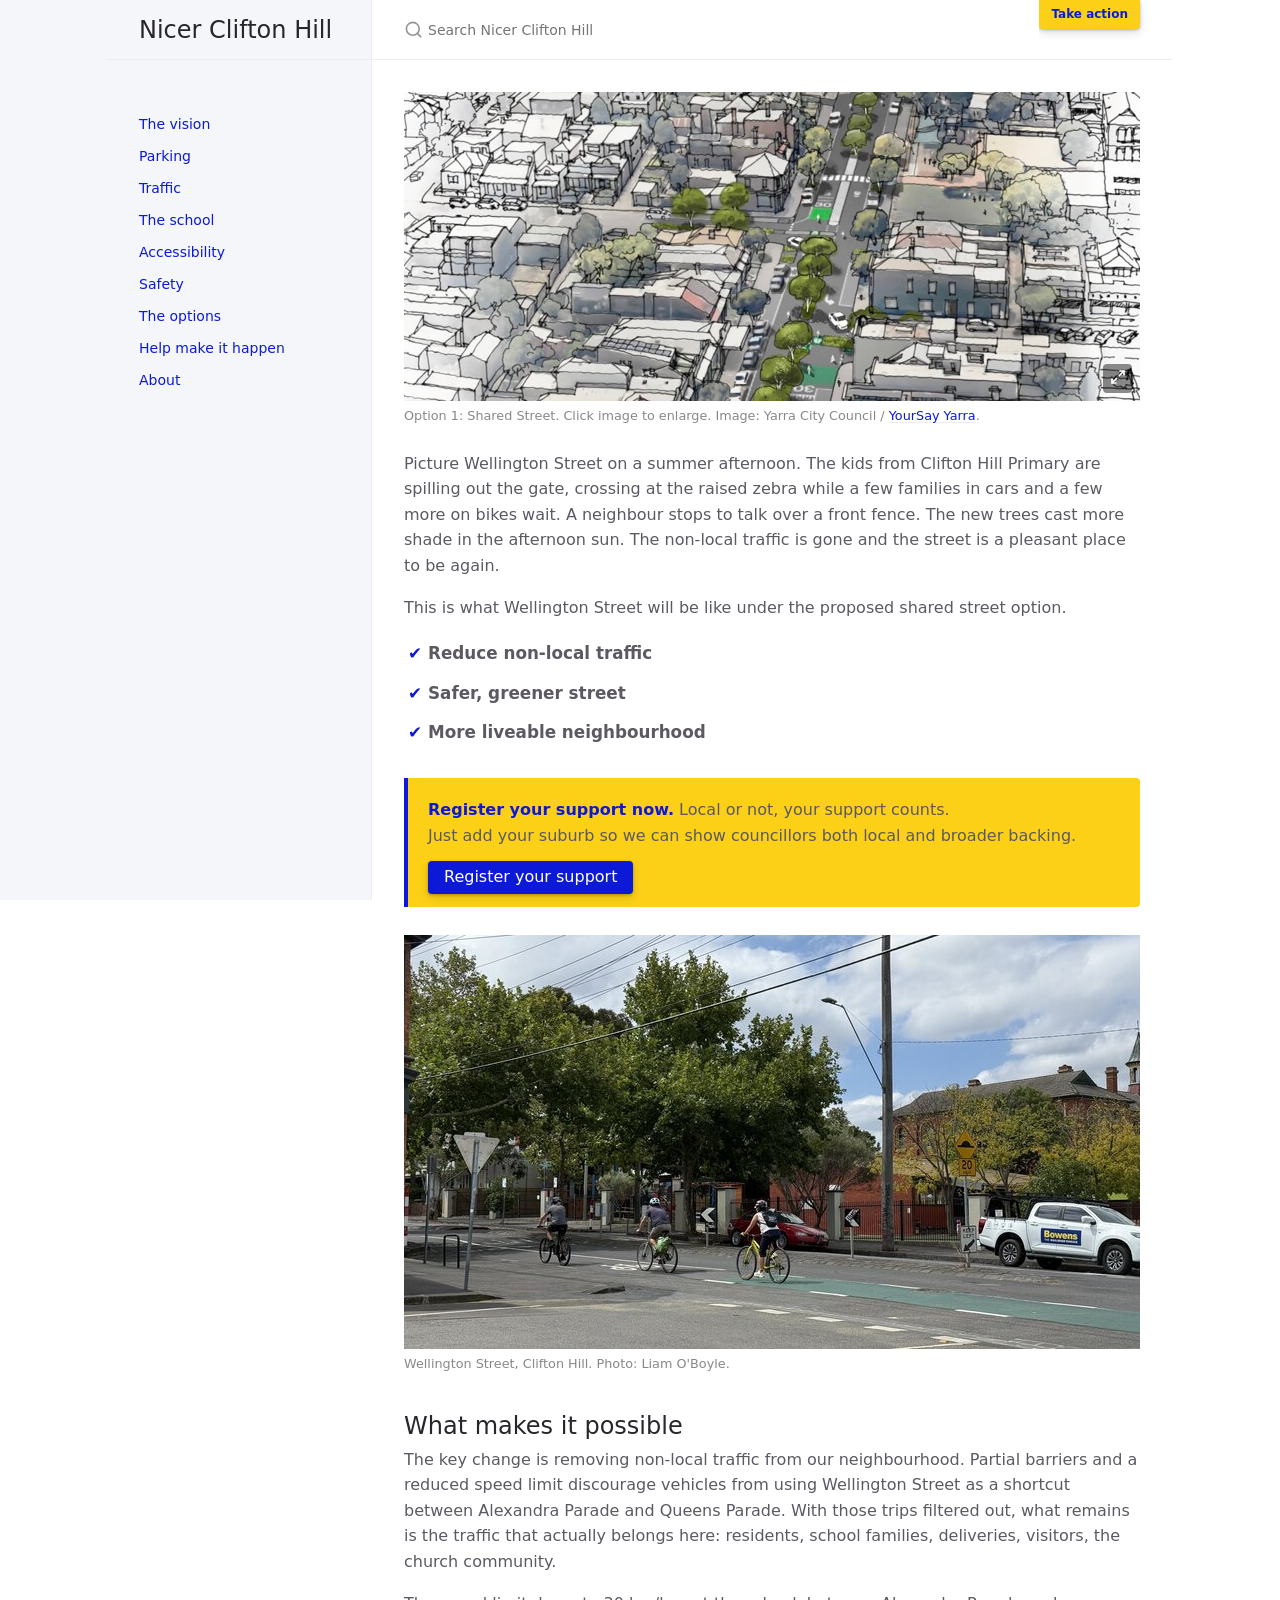
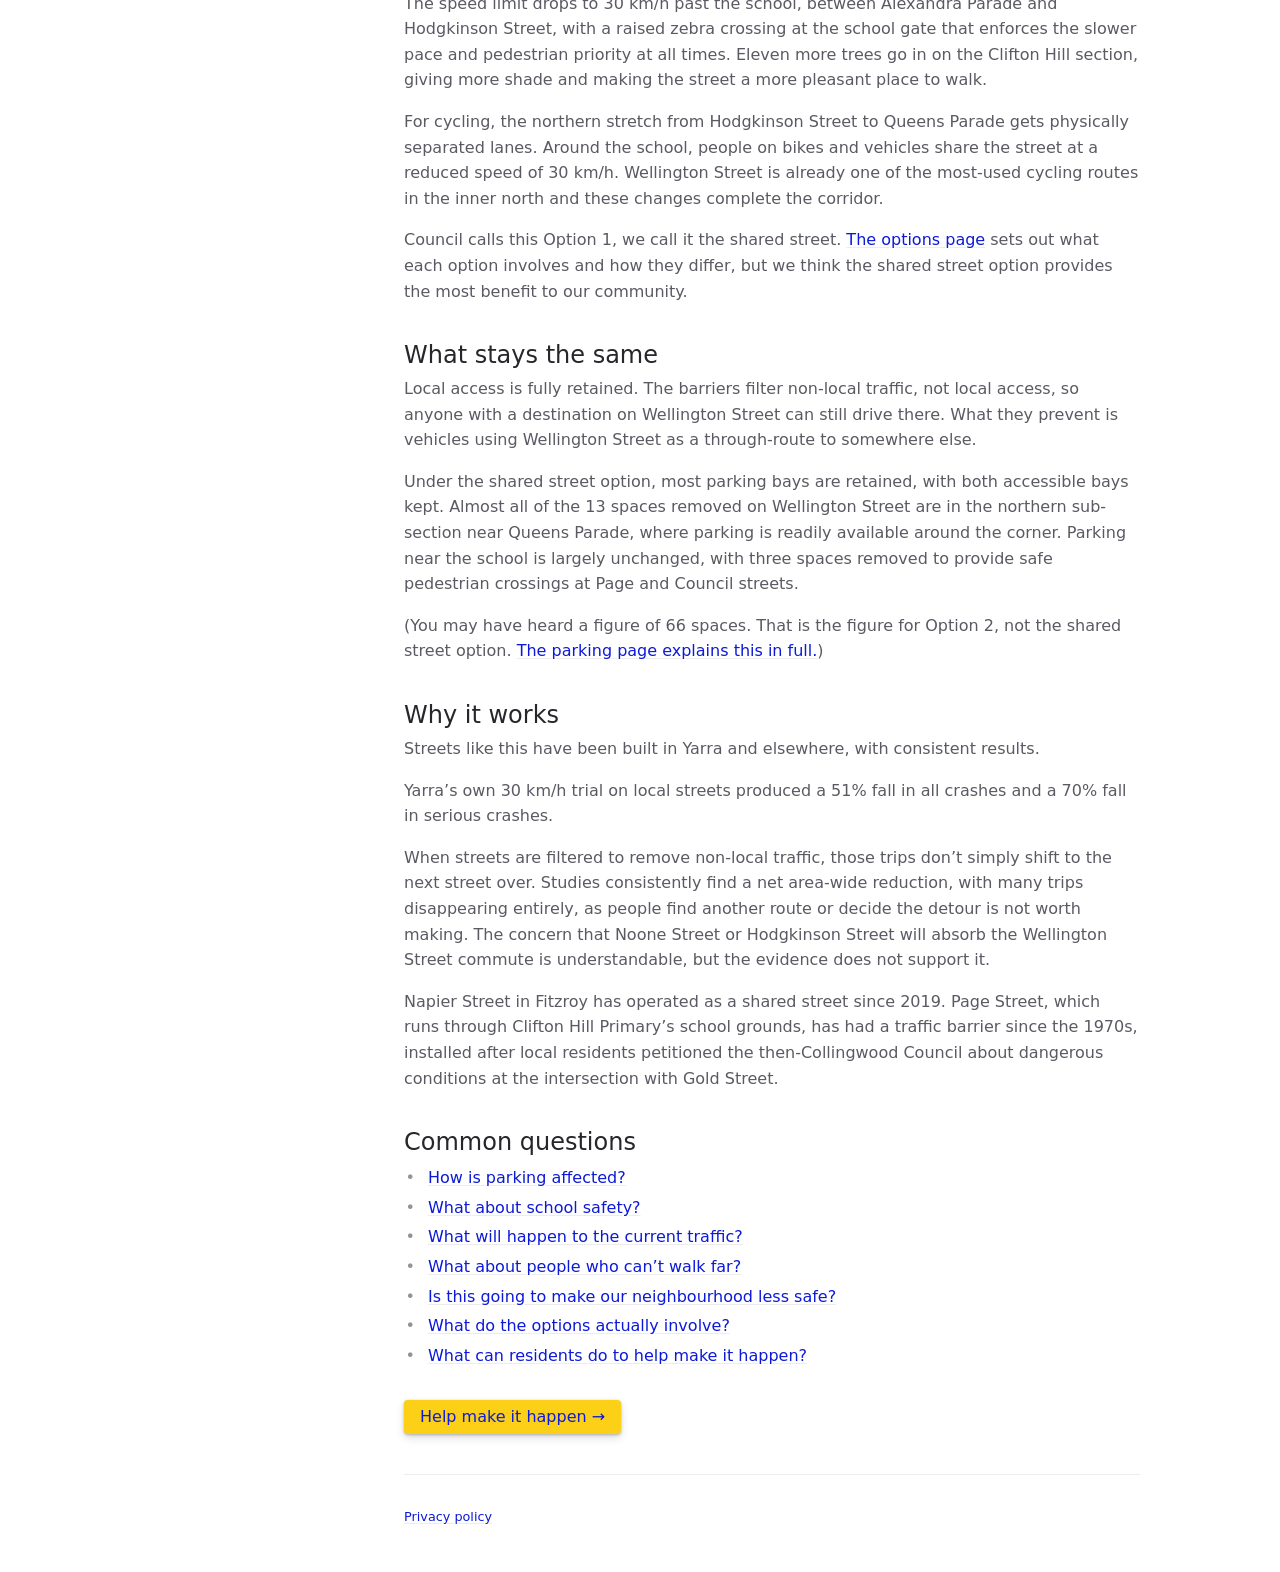
==== commit eba8eddb: "Deploy 2026-03-27T00:32:21Z" ====
--- a/index.html
+++ b/index.html
@@ -1 +1 @@
-<!DOCTYPE html> <html lang="en-US"> <head> <meta charset="UTF-8"> <meta http-equiv="X-UA-Compatible" content="IE=Edge"> <link rel="stylesheet" href="/assets/css/just-the-docs-default.css"> <link rel="stylesheet" href="/assets/css/just-the-docs-head-nav.css" id="jtd-head-nav-stylesheet"> <style id="jtd-nav-activation"> .site-nav > ul.nav-list:first-child > li:not(:nth-child(1)) > a, .site-nav > ul.nav-list:first-child > li > ul > li a { background-image: none; } .site-nav > ul.nav-list:not(:first-child) a, .site-nav li.external a { background-image: none; } .site-nav > ul.nav-list:first-child > li:nth-child(1) > a { font-weight: 600; text-decoration: none; }.site-nav > ul.nav-list:first-child > li:nth-child(1) > button svg { transform: rotate(-90deg); }.site-nav > ul.nav-list:first-child > li.nav-list-item:nth-child(1) > ul.nav-list { display: block; } </style> <script async src="https://www.googletagmanager.com/gtag/js?id=G-J4YD6J9PZK"></script> <script> window.dataLayer = window.dataLayer || []; function gtag(){dataLayer.push(arguments);} gtag('js', new Date()); gtag('config', 'G-J4YD6J9PZK'); </script> <script src="/assets/js/vendor/lunr.min.js"></script> <script src="/assets/js/just-the-docs.js"></script> <meta name="viewport" content="width=device-width, initial-scale=1"> <link rel="apple-touch-icon" sizes="180x180" href="/assets/apple-touch-icon.png"> <link rel="icon" type="image/png" sizes="96x96" href="/assets/favicon-96x96.png"> <link rel="icon" type="image/png" sizes="32x32" href="/assets/favicon-32x32.png"> <link rel="icon" type="image/png" sizes="16x16" href="/assets/favicon-16x16.png"> <link rel="manifest" href="/site.webmanifest"> <title>Say Yes to a new Wellington St - Nicer Clifton Hill</title> <meta property="og:title" content="Say Yes to a new Wellington St - Nicer Clifton Hill" /> <meta property="twitter:title" content="Say Yes to a new Wellington St - Nicer Clifton Hill" /> <!-- Begin Jekyll SEO tag v2.8.0 --> <meta name="generator" content="Jekyll v3.10.0" />  <meta property="og:locale" content="en_AU" /> <meta name="description" content="Picture Wellington Street on a summer afternoon. The kids from Clifton Hill Primary are spilling out the gate, crossing at the raised zebra while a few families in cars and a few more on bikes wait. A neighbour stops to talk over a front fence. The new trees cast more shade in the afternoon sun. The non-local traffic is gone and the street is a pleasant place to be again." /> <meta property="og:description" content="Picture Wellington Street on a summer afternoon. The kids from Clifton Hill Primary are spilling out the gate, crossing at the raised zebra while a few families in cars and a few more on bikes wait. A neighbour stops to talk over a front fence. The new trees cast more shade in the afternoon sun. The non-local traffic is gone and the street is a pleasant place to be again." /> <link rel="canonical" href="https://www.nicer-clifton-hill.org/" /> <meta property="og:url" content="https://www.nicer-clifton-hill.org/" /> <meta property="og:site_name" content="Nicer Clifton Hill" /> <meta property="og:image" content="https://www.nicer-clifton-hill.org/assets/images/cyclists-near-school-og.jpg" /> <meta property="og:image:height" content="630" /> <meta property="og:image:width" content="1200" /> <meta property="og:type" content="website" /> <meta name="twitter:card" content="summary_large_image" /> <meta property="twitter:image" content="https://www.nicer-clifton-hill.org/assets/images/cyclists-near-school-og.jpg" />  <script type="application/ld+json"> {"@context":"https://schema.org","@type":"WebSite","description":"Picture Wellington Street on a summer afternoon. The kids from Clifton Hill Primary are spilling out the gate, crossing at the raised zebra while a few families in cars and a few more on bikes wait. A neighbour stops to talk over a front fence. The new trees cast more shade in the afternoon sun. The non-local traffic is gone and the street is a pleasant place to be again.","headline":"The vision","image":{"width":1200,"height":630,"url":"https://www.nicer-clifton-hill.org/assets/images/cyclists-near-school-og.jpg","@type":"imageObject"},"name":"Nicer Clifton Hill","url":"https://www.nicer-clifton-hill.org/"}</script> <!-- End Jekyll SEO tag --> <style> /* just-the-docs sets 0.875rem (14px) on mobile; override to 16px for readability */ html { font-size: 1rem !important; } header .site-footer { display: none !important; } a { color: #0c1ad8; } a:visited { color: #0813c5; } a:hover { color: #0813c5; } .register-cta { background-color: #fbd016; border-left: 4px solid #0c1ad8; border-radius: 0 4px 4px 0; padding: 0.8em 1.25em; margin: 1.75em 0; } .register-cta p { margin: 0.4em 0; } .register-cta p:last-child { margin-top: 0.75em; margin-bottom: 0; } .register-cta strong { color: #0c1ad8; } .btn-primary, .btn-primary:active, .btn-primary.selected { color: #0c1ad8 !important; background-color: #fbd016 !important; background-image: none !important; box-shadow: 0 1px 3px rgba(0,0,0,0.25), 0 4px 10px rgba(0,0,0,0.12); } .btn-primary:hover, .btn-primary.zeroclipboard-is-hover { color: #0c1ad8 !important; background-color: #e8c000 !important; background-image: none !important; } .register-cta .btn-primary, .register-cta .btn-primary:active, .register-cta .btn-primary.selected { color: #fff !important; background-color: #0c1ad8 !important; } .register-cta .btn-primary:hover, .register-cta .btn-primary.zeroclipboard-is-hover { color: #fff !important; background-color: #0813c5 !important; } .aux-nav-list-item a.site-button { height: auto !important; align-self: center; background-color: #fbd016 !important; background-image: none !important; color: #0c1ad8 !important; padding: 0.5em 1em !important; border-radius: 0 0 4px 4px; font-weight: 700; white-space: nowrap; box-shadow: 0 1px 3px rgba(0,0,0,0.25), 0 4px 10px rgba(0,0,0,0.12); } .aux-nav-list-item a.site-button:hover { background-color: #e8c000 !important; background-image: none !important; color: #0c1ad8 !important; text-decoration: none !important; } .key-points { margin: 1.25em 0; } .key-points li { padding: 0.25em 0; font-size: 1.05em; font-weight: 600; list-style-type: none; } .key-points li::before { content: "" !important; display: none !important; } .key-points li::marker { content: "\2714\0020"; color: #0c1ad8; } @media (min-width: 50rem) { .aux-nav { padding-right: 2rem !important; } } .voices { margin: 1.75em 0; } .voices h3 { font-size: 1em; font-weight: 600; color: #555; margin: 0 0 0.75em 0; text-transform: uppercase; letter-spacing: 0.04em; } .voice { margin: 0 0 1em 0; border-left: 3px solid #ddd; padding: 0.5em 0.85em; font-style: italic; } .voice p { margin: 0 0 0.4em 0; } .voice p:last-of-type { margin-bottom: 0; } .voice footer { margin-top: 0.5em; font-style: normal; } .voice cite { font-size: 0.85em; color: #888; } .voice cite::before { content: "— "; } .call-qrs { display: none; } @media (min-width: 50rem) { .call-qrs { display: block; margin: 1em 0 1.5em 0; } .call-qrs p { font-size: 0.85em; color: #555; margin: 0 0 0.6em 0; } .call-qrs-images { display: flex; gap: 1.5em; } .call-qr-item { display: flex; flex-direction: column; } .call-qr-item p { font-size: 0.85em; color: #333; margin: 0 0 0.35em 0; line-height: 1.3; } .call-qrs-images img { width: 160px; height: auto; display: block; } } </style> </head> <body> <a class="skip-to-main" href="#main-content">Skip to main content</a> <svg xmlns="http://www.w3.org/2000/svg" class="d-none"> <symbol id="svg-link" viewBox="0 0 24 24"> <title>Link</title> <svg xmlns="http://www.w3.org/2000/svg" width="24" height="24" viewBox="0 0 24 24" fill="none" stroke="currentColor" stroke-width="2" stroke-linecap="round" stroke-linejoin="round" class="feather feather-link"> <path d="M10 13a5 5 0 0 0 7.54.54l3-3a5 5 0 0 0-7.07-7.07l-1.72 1.71"></path><path d="M14 11a5 5 0 0 0-7.54-.54l-3 3a5 5 0 0 0 7.07 7.07l1.71-1.71"></path> </svg> </symbol> <symbol id="svg-menu" viewBox="0 0 24 24"> <title>Menu</title> <svg xmlns="http://www.w3.org/2000/svg" width="24" height="24" viewBox="0 0 24 24" fill="none" stroke="currentColor" stroke-width="2" stroke-linecap="round" stroke-linejoin="round" class="feather feather-menu"> <line x1="3" y1="12" x2="21" y2="12"></line><line x1="3" y1="6" x2="21" y2="6"></line><line x1="3" y1="18" x2="21" y2="18"></line> </svg> </symbol> <symbol id="svg-arrow-right" viewBox="0 0 24 24"> <title>Expand</title> <svg xmlns="http://www.w3.org/2000/svg" width="24" height="24" viewBox="0 0 24 24" fill="none" stroke="currentColor" stroke-width="2" stroke-linecap="round" stroke-linejoin="round" class="feather feather-chevron-right"> <polyline points="9 18 15 12 9 6"></polyline> </svg> </symbol> <!-- Feather. MIT License: https://github.com/feathericons/feather/blob/master/LICENSE --> <symbol id="svg-external-link" width="24" height="24" viewBox="0 0 24 24" fill="none" stroke="currentColor" stroke-width="2" stroke-linecap="round" stroke-linejoin="round" class="feather feather-external-link"> <title id="svg-external-link-title">(external link)</title> <path d="M18 13v6a2 2 0 0 1-2 2H5a2 2 0 0 1-2-2V8a2 2 0 0 1 2-2h6"></path><polyline points="15 3 21 3 21 9"></polyline><line x1="10" y1="14" x2="21" y2="3"></line> </symbol> <symbol id="svg-doc" viewBox="0 0 24 24"> <title>Document</title> <svg xmlns="http://www.w3.org/2000/svg" width="24" height="24" viewBox="0 0 24 24" fill="none" stroke="currentColor" stroke-width="2" stroke-linecap="round" stroke-linejoin="round" class="feather feather-file"> <path d="M13 2H6a2 2 0 0 0-2 2v16a2 2 0 0 0 2 2h12a2 2 0 0 0 2-2V9z"></path><polyline points="13 2 13 9 20 9"></polyline> </svg> </symbol> <symbol id="svg-search" viewBox="0 0 24 24"> <title>Search</title> <svg xmlns="http://www.w3.org/2000/svg" width="24" height="24" viewBox="0 0 24 24" fill="none" stroke="currentColor" stroke-width="2" stroke-linecap="round" stroke-linejoin="round" class="feather feather-search"> <circle cx="11" cy="11" r="8"></circle><line x1="21" y1="21" x2="16.65" y2="16.65"></line> </svg> </symbol> <!-- Bootstrap Icons. MIT License: https://github.com/twbs/icons/blob/main/LICENSE.md --> <symbol id="svg-copy" viewBox="0 0 16 16"> <title>Copy</title> <svg xmlns="http://www.w3.org/2000/svg" width="16" height="16" fill="currentColor" class="bi bi-clipboard" viewBox="0 0 16 16"> <path d="M4 1.5H3a2 2 0 0 0-2 2V14a2 2 0 0 0 2 2h10a2 2 0 0 0 2-2V3.5a2 2 0 0 0-2-2h-1v1h1a1 1 0 0 1 1 1V14a1 1 0 0 1-1 1H3a1 1 0 0 1-1-1V3.5a1 1 0 0 1 1-1h1v-1z"/> <path d="M9.5 1a.5.5 0 0 1 .5.5v1a.5.5 0 0 1-.5.5h-3a.5.5 0 0 1-.5-.5v-1a.5.5 0 0 1 .5-.5h3zm-3-1A1.5 1.5 0 0 0 5 1.5v1A1.5 1.5 0 0 0 6.5 4h3A1.5 1.5 0 0 0 11 2.5v-1A1.5 1.5 0 0 0 9.5 0h-3z"/> </svg> </symbol> <symbol id="svg-copied" viewBox="0 0 16 16"> <title>Copied</title> <svg xmlns="http://www.w3.org/2000/svg" width="16" height="16" fill="currentColor" class="bi bi-clipboard-check-fill" viewBox="0 0 16 16"> <path d="M6.5 0A1.5 1.5 0 0 0 5 1.5v1A1.5 1.5 0 0 0 6.5 4h3A1.5 1.5 0 0 0 11 2.5v-1A1.5 1.5 0 0 0 9.5 0h-3Zm3 1a.5.5 0 0 1 .5.5v1a.5.5 0 0 1-.5.5h-3a.5.5 0 0 1-.5-.5v-1a.5.5 0 0 1 .5-.5h3Z"/> <path d="M4 1.5H3a2 2 0 0 0-2 2V14a2 2 0 0 0 2 2h10a2 2 0 0 0 2-2V3.5a2 2 0 0 0-2-2h-1v1A2.5 2.5 0 0 1 9.5 5h-3A2.5 2.5 0 0 1 4 2.5v-1Zm6.854 7.354-3 3a.5.5 0 0 1-.708 0l-1.5-1.5a.5.5 0 0 1 .708-.708L7.5 10.793l2.646-2.647a.5.5 0 0 1 .708.708Z"/> </svg> </symbol> </svg> <header class="side-bar"> <div class="site-header"> <a href="/" class="site-title lh-tight"> Nicer Clifton Hill </a> <button id="menu-button" class="site-button btn-reset" aria-label="Menu" aria-expanded="false"> <svg viewBox="0 0 24 24" class="icon" aria-hidden="true"><use xlink:href="#svg-menu"></use></svg> </button> </div> <nav aria-label="Main" id="site-nav" class="site-nav"> <ul class="nav-list"><li class="nav-list-item"><a href="/" class="nav-list-link">The vision</a></li><li class="nav-list-item"><a href="/parking/" class="nav-list-link">Parking</a></li><li class="nav-list-item"><a href="/traffic/" class="nav-list-link">Traffic</a></li><li class="nav-list-item"><a href="/school/" class="nav-list-link">The school</a></li><li class="nav-list-item"><a href="/access/" class="nav-list-link">Accessibility</a></li><li class="nav-list-item"><a href="/safety/" class="nav-list-link">Safety</a></li><li class="nav-list-item"><a href="/options/" class="nav-list-link">The options</a></li><li class="nav-list-item"><a href="/data/" class="nav-list-link">The data</a></li><li class="nav-list-item"><a href="/action/" class="nav-list-link">Help make it happen</a></li><li class="nav-list-item"><a href="/about/" class="nav-list-link">About</a></li></ul> </nav> <div class="d-md-block d-none site-footer"> This site uses <a href="https://github.com/just-the-docs/just-the-docs">Just the Docs</a>, a documentation theme for Jekyll. </div> </header> <div class="main" id="top"> <div id="main-header" class="main-header"> <div class="search" role="search"> <div class="search-input-wrap"> <input type="text" id="search-input" class="search-input" tabindex="0" placeholder="Search Nicer Clifton Hill" autocomplete="off"> <label for="search-input" class="search-label"> <span class="sr-only">Search Nicer Clifton Hill</span> <svg viewBox="0 0 24 24" class="search-icon" aria-hidden="true"><use xlink:href="#svg-search"></use></svg> </label> </div> <div id="search-results" class="search-results"></div> </div> <nav aria-label="Auxiliary" class="aux-nav"> <ul class="aux-nav-list"> <li class="aux-nav-list-item"> <a href="/action/" class="site-button" > Take action </a> </li> </ul> </nav> </div> <div class="main-content-wrap"> <div id="main-content" class="main-content"> <main> <figure style="margin: 0 0 1.5em 0;"> <div style="position: relative; cursor: pointer;" onclick="document.getElementById('render-modal').showModal();document.body.style.overflow='hidden'"> <img src="/assets/images/wellington-north-option1-render-slice-736w.jpg" srcset="/assets/images/wellington-north-option1-render-slice-736w.jpg 736w, /assets/images/wellington-north-option1-render-slice-1472w.jpg 1472w" sizes="(max-width: 800px) 100vw, 736px" alt="Aerial render of Wellington Street North under the shared street option, showing a tree-lined street with reduced traffic" style="width: 100%; height: auto; display: block;" /> <span style="position: absolute; bottom: 0.5em; right: 0.5em; background: rgba(0,0,0,0.45); color: #fff; border-radius: 4px; padding: 0.3em 0.4em; line-height: 1; pointer-events: none;" aria-hidden="true"><svg xmlns="http://www.w3.org/2000/svg" width="16" height="16" viewBox="0 0 24 24" fill="none" stroke="currentColor" stroke-width="2.5" stroke-linecap="round" stroke-linejoin="round"><polyline points="15 3 21 3 21 9"></polyline><polyline points="9 21 3 21 3 15"></polyline><line x1="21" y1="3" x2="14" y2="10"></line><line x1="3" y1="21" x2="10" y2="14"></line></svg></span> </div> <figcaption style="font-size: 0.8em; color: #888; margin-top: 0.4em;">Option 1: Shared Street. Click image to enlarge. Image: Yarra City Council / <a href="https://yoursayyarra.com.au/building-safer-wellington-street/wellington-street-north-clifton-hill">YourSay Yarra</a>.</figcaption> </figure> <dialog id="render-modal" style="width: min(95vw, 960px); padding: 1.25em; border: 1px solid #ddd; border-radius: 6px;"> <div style="display: flex; justify-content: space-between; align-items: center; margin-bottom: 0.75em;"> <strong>Option 1: Shared Street</strong> <button onclick="document.getElementById('render-modal').close()" style="background: none; border: none; cursor: pointer; font-size: 1.25em; line-height: 1; padding: 0 0.25em;">✕</button> </div> <img src="/assets/images/wellington-north-option1-render.jpg" srcset="/assets/images/wellington-north-option1-render-736w.jpg 736w, /assets/images/wellington-north-option1-render.jpg 1272w" sizes="(max-width: 800px) 100vw, 960px" alt="Aerial perspective render of Wellington Street in Clifton Hill under the shared street option, showing a tree-lined street with reduced traffic and a 30 km/h zone" style="width: 100%; height: auto; display: block;" /> <p style="font-size: 0.85em; color: #666; margin-top: 0.5em; margin-bottom: 0;">Council's visualisation of Option 1 on Wellington Street in Clifton Hill. Image: Yarra City Council / <a href="https://yoursayyarra.com.au/building-safer-wellington-street/wellington-street-north-clifton-hill">YourSay Yarra</a>. The YourSay project page includes an interactive version of this image, highlighting each specific treatment area.</p> </dialog> <style> #render-modal::backdrop { background: rgba(0, 0, 0, 0.5); } </style> <script> (function() { var m = document.getElementById('render-modal'); m.addEventListener('close', function() { document.body.style.overflow = ''; }); m.addEventListener('click', function(e) { if (e.target === m) m.close(); }); })(); </script> <p>Picture Wellington Street on a summer afternoon. The kids from Clifton Hill Primary are spilling out the gate, crossing at the raised zebra while a few families in cars and a few more on bikes wait. A neighbour stops to talk over a front fence. The new trees cast more shade in the afternoon sun. The non-local traffic is gone and the street is a pleasant place to be again.</p> <p>This is what Wellington Street will be like under the proposed shared street option.</p> <ul class="key-points"> <li>Reduce non-local traffic</li> <li>Safer, greener street</li> <li>More liveable neighbourhood</li> </ul> <div class="register-cta"> <p><strong>Register your support now.</strong> Local or not, your support counts.<br />Just add your suburb so we can show councillors both local and broader backing.</p> <p><button onclick="document.getElementById('support-modal').showModal()" class="btn btn-primary">Register your support</button></p> </div> <figure style="margin: 0 0 1.5em 0;"> <img src="/assets/images/cyclists-near-school-736w.jpg" srcset="/assets/images/cyclists-near-school-736w.jpg 736w, /assets/images/cyclists-near-school-1472w.jpg 1472w" sizes="(max-width: 800px) 100vw, 736px" alt="Three people on bikes on the green bike lane on Wellington Street in Clifton Hill, passing the school" style="width: 100%; height: auto; display: block;" /> <figcaption style="font-size: 0.8em; color: #888; margin-top: 0.4em;">Wellington Street, Clifton Hill. Photo: Liam O'Boyle.</figcaption> </figure> <h2 id="what-makes-it-possible"> <a href="#what-makes-it-possible" class="anchor-heading" aria-labelledby="what-makes-it-possible"><svg viewBox="0 0 16 16" aria-hidden="true"><use xlink:href="#svg-link"></use></svg></a> What makes it possible </h2> <p>The key change is removing non-local traffic from our neighbourhood. Partial barriers and a reduced speed limit discourage vehicles from using Wellington Street as a shortcut between Alexandra Parade and Queens Parade. With those trips filtered out, what remains is the traffic that actually belongs here: residents, school families, deliveries, visitors, the church community.</p> <p>The speed limit drops to 30 km/h past the school, between Alexandra Parade and Hodgkinson Street, with a raised zebra crossing at the school gate that enforces the slower pace and pedestrian priority at all times. Eleven more trees go in on the Clifton Hill section, giving more shade and making the street a more pleasant place to walk.</p> <p>For cycling, the northern stretch from Hodgkinson Street to Queens Parade gets physically separated lanes. Around the school, people on bikes and vehicles share the street at a reduced speed of 30 km/h. Wellington Street is already one of the most-used cycling routes in the inner north and these changes complete the corridor.</p> <p>Council calls this Option 1, we call it the shared street. <a href="/options/">The options page</a> sets out what each option involves and how they differ, but we think the shared street option provides the most benefit to our community.</p> <h2 id="what-stays-the-same"> <a href="#what-stays-the-same" class="anchor-heading" aria-labelledby="what-stays-the-same"><svg viewBox="0 0 16 16" aria-hidden="true"><use xlink:href="#svg-link"></use></svg></a> What stays the same </h2> <p>Local access is fully retained. The barriers filter non-local traffic, not local access, so anyone with a destination on Wellington Street can still drive there. What they prevent is vehicles using Wellington Street as a through-route to somewhere else.</p> <p>Under the shared street option, most parking bays are retained, with both accessible bays kept. Almost all of the 13 spaces removed on Wellington Street are in the northern sub-section near Queens Parade, where parking is readily available around the corner. Parking near the school is largely unchanged, with three spaces removed to provide safe pedestrian crossings at Page and Council streets.</p> <p>(You may have heard a figure of 66 spaces. That is the figure for Option 2, not the shared street option. <a href="/parking/">The parking page explains this in full.</a>)</p> <h2 id="why-it-works"> <a href="#why-it-works" class="anchor-heading" aria-labelledby="why-it-works"><svg viewBox="0 0 16 16" aria-hidden="true"><use xlink:href="#svg-link"></use></svg></a> Why it works </h2> <p>Streets like this have been built in Yarra and elsewhere, with consistent results.</p> <p>Yarra’s own 30 km/h trial on local streets produced a 51% fall in all crashes and a 70% fall in serious crashes.</p> <p>When streets are filtered to remove non-local traffic, those trips don’t simply shift to the next street over. Studies consistently find a net area-wide reduction, with many trips disappearing entirely, as people find another route or decide the detour is not worth making. The concern that Noone Street or Hodgkinson Street will absorb the Wellington Street commute is understandable, but the evidence does not support it.</p> <p>Napier Street in Fitzroy has operated as a shared street since 2019. Page Street, which runs through Clifton Hill Primary’s school grounds, has had a traffic barrier since the 1970s, installed after local residents petitioned the then-Collingwood Council about dangerous conditions at the intersection with Gold Street.</p> <h2 id="common-questions"> <a href="#common-questions" class="anchor-heading" aria-labelledby="common-questions"><svg viewBox="0 0 16 16" aria-hidden="true"><use xlink:href="#svg-link"></use></svg></a> Common questions </h2> <ul> <li><a href="/parking/">How is parking affected?</a></li> <li><a href="/school/">What about school safety?</a></li> <li><a href="/traffic/">What will happen to the current traffic?</a></li> <li><a href="/access/">What about people who can’t walk far?</a></li> <li><a href="/safety/">Is this going to make our neighbourhood less safe?</a></li> <li><a href="/options/">What do the options actually involve?</a></li> <li><a href="/action/">What can residents do to help make it happen?</a></li> </ul> <p style="margin-top: 2em;"> <a href="/action/" class="btn btn-primary">Help make it happen →</a> </p> </main> <hr> <footer> <dialog id="support-modal" style="width: min(92vw, 680px); max-height: 85vh; padding: 1.25em; border: 1px solid #ddd; border-radius: 6px; overflow-y: auto;"> <div style="display: flex; justify-content: space-between; align-items: center; margin-bottom: 0.5em;"> <strong>Register your support</strong> <button onclick="document.getElementById('support-modal').close()" style="background: none; border: none; cursor: pointer; font-size: 1.25em; line-height: 1; padding: 0 0.25em;">✕</button> </div> <p style="margin: 0 0 0.75em 0; font-size: 0.9em; color: #555;">You don't need to live locally to register. Local support carries the most weight with councillors, but broader community backing matters too. Add your suburb and we'll present both. It also means we can reach you with specific asks as 12 May approaches (speaking at council, calling your councillor) when those asks will count most.</p> <iframe src="https://docs.google.com/forms/d/e/1FAIpQLScrL-uSdf8PRZKil0oV8NxkMOQoM-4q0Gfl-61wVfEvLeBZ6Q/viewform?embedded=true" width="100%" height="520" frameborder="0" marginheight="0" marginwidth="0">Loading…</iframe> <p style="font-size: 0.8em; color: #888; margin: 0.75em 0 0 0;">Your information will be used in accordance with our <a href="/privacy/" target="_blank">privacy policy</a>.</p> </dialog> <style> #support-modal::backdrop { background: rgba(0, 0, 0, 0.5); } </style> <script> (function() { var m = document.getElementById('support-modal'); m.addEventListener('click', function(e) { if (e.target === m) m.close(); }); })(); </script> <p style="font-size: 0.8em; color: #888; margin-top: 1.5em;"><a href="/privacy/">Privacy policy</a></p> <script> document.addEventListener('DOMContentLoaded', function () { document.querySelectorAll('a[href^="http"]').forEach(function (link) { if (link.hostname !== window.location.hostname) { link.setAttribute('target', '_blank'); link.setAttribute('rel', 'noopener noreferrer'); } }); }); </script> <div class="d-md-none mt-4 fs-2"> This site uses <a href="https://github.com/just-the-docs/just-the-docs">Just the Docs</a>, a documentation theme for Jekyll. </div> </footer> </div> </div> <div class="search-overlay"></div> </div> </body> </html>
+<!DOCTYPE html> <html lang="en-US"> <head> <meta charset="UTF-8"> <meta http-equiv="X-UA-Compatible" content="IE=Edge"> <link rel="stylesheet" href="/assets/css/just-the-docs-default.css"> <link rel="stylesheet" href="/assets/css/just-the-docs-head-nav.css" id="jtd-head-nav-stylesheet"> <style id="jtd-nav-activation"> .site-nav > ul.nav-list:first-child > li:not(:nth-child(1)) > a, .site-nav > ul.nav-list:first-child > li > ul > li a { background-image: none; } .site-nav > ul.nav-list:not(:first-child) a, .site-nav li.external a { background-image: none; } .site-nav > ul.nav-list:first-child > li:nth-child(1) > a { font-weight: 600; text-decoration: none; }.site-nav > ul.nav-list:first-child > li:nth-child(1) > button svg { transform: rotate(-90deg); }.site-nav > ul.nav-list:first-child > li.nav-list-item:nth-child(1) > ul.nav-list { display: block; } </style> <script async src="https://www.googletagmanager.com/gtag/js?id=G-J4YD6J9PZK"></script> <script> window.dataLayer = window.dataLayer || []; function gtag(){dataLayer.push(arguments);} gtag('js', new Date()); gtag('config', 'G-J4YD6J9PZK'); </script> <script src="/assets/js/vendor/lunr.min.js"></script> <script src="/assets/js/just-the-docs.js"></script> <meta name="viewport" content="width=device-width, initial-scale=1"> <link rel="apple-touch-icon" sizes="180x180" href="/assets/apple-touch-icon.png"> <link rel="icon" type="image/png" sizes="96x96" href="/assets/favicon-96x96.png"> <link rel="icon" type="image/png" sizes="32x32" href="/assets/favicon-32x32.png"> <link rel="icon" type="image/png" sizes="16x16" href="/assets/favicon-16x16.png"> <link rel="manifest" href="/site.webmanifest"> <title>Say Yes to a new Wellington St - Nicer Clifton Hill</title> <meta property="og:title" content="Say Yes to a new Wellington St - Nicer Clifton Hill" /> <meta property="twitter:title" content="Say Yes to a new Wellington St - Nicer Clifton Hill" /> <!-- Begin Jekyll SEO tag v2.8.0 --> <meta name="generator" content="Jekyll v3.10.0" />  <meta property="og:locale" content="en_AU" /> <meta name="description" content="Picture Wellington Street on a summer afternoon. The kids from Clifton Hill Primary are spilling out the gate, crossing at the raised zebra while a few families in cars and a few more on bikes wait. A neighbour stops to talk over a front fence. The new trees cast more shade in the afternoon sun. The non-local traffic is gone and the street is a pleasant place to be again." /> <meta property="og:description" content="Picture Wellington Street on a summer afternoon. The kids from Clifton Hill Primary are spilling out the gate, crossing at the raised zebra while a few families in cars and a few more on bikes wait. A neighbour stops to talk over a front fence. The new trees cast more shade in the afternoon sun. The non-local traffic is gone and the street is a pleasant place to be again." /> <link rel="canonical" href="https://www.nicer-clifton-hill.org/" /> <meta property="og:url" content="https://www.nicer-clifton-hill.org/" /> <meta property="og:site_name" content="Nicer Clifton Hill" /> <meta property="og:image" content="https://www.nicer-clifton-hill.org/assets/images/cyclists-near-school-og.jpg" /> <meta property="og:image:height" content="630" /> <meta property="og:image:width" content="1200" /> <meta property="og:type" content="website" /> <meta name="twitter:card" content="summary_large_image" /> <meta property="twitter:image" content="https://www.nicer-clifton-hill.org/assets/images/cyclists-near-school-og.jpg" />  <script type="application/ld+json"> {"@context":"https://schema.org","@type":"WebSite","description":"Picture Wellington Street on a summer afternoon. The kids from Clifton Hill Primary are spilling out the gate, crossing at the raised zebra while a few families in cars and a few more on bikes wait. A neighbour stops to talk over a front fence. The new trees cast more shade in the afternoon sun. The non-local traffic is gone and the street is a pleasant place to be again.","headline":"The vision","image":{"width":1200,"height":630,"url":"https://www.nicer-clifton-hill.org/assets/images/cyclists-near-school-og.jpg","@type":"imageObject"},"name":"Nicer Clifton Hill","url":"https://www.nicer-clifton-hill.org/"}</script> <!-- End Jekyll SEO tag --> <style> /* just-the-docs sets 0.875rem (14px) on mobile; override to 16px for readability */ html { font-size: 1rem !important; } header .site-footer { display: none !important; } a { color: #0c1ad8; } a:visited { color: #0813c5; } a:hover { color: #0813c5; } .register-cta { background-color: #fbd016; border-left: 4px solid #0c1ad8; border-radius: 0 4px 4px 0; padding: 0.8em 1.25em; margin: 1.75em 0; } .register-cta p { margin: 0.4em 0; } .register-cta p:last-child { margin-top: 0.75em; margin-bottom: 0; } .register-cta strong { color: #0c1ad8; } .btn-primary, .btn-primary:active, .btn-primary.selected { color: #0c1ad8 !important; background-color: #fbd016 !important; background-image: none !important; box-shadow: 0 1px 3px rgba(0,0,0,0.25), 0 4px 10px rgba(0,0,0,0.12); } .btn-primary:hover, .btn-primary.zeroclipboard-is-hover { color: #0c1ad8 !important; background-color: #e8c000 !important; background-image: none !important; } .register-cta .btn-primary, .register-cta .btn-primary:active, .register-cta .btn-primary.selected { color: #fff !important; background-color: #0c1ad8 !important; } .register-cta .btn-primary:hover, .register-cta .btn-primary.zeroclipboard-is-hover { color: #fff !important; background-color: #0813c5 !important; } .aux-nav-list-item a.site-button { height: auto !important; align-self: center; background-color: #fbd016 !important; background-image: none !important; color: #0c1ad8 !important; padding: 0.5em 1em !important; border-radius: 0 0 4px 4px; font-weight: 700; white-space: nowrap; box-shadow: 0 1px 3px rgba(0,0,0,0.25), 0 4px 10px rgba(0,0,0,0.12); } .aux-nav-list-item a.site-button:hover { background-color: #e8c000 !important; background-image: none !important; color: #0c1ad8 !important; text-decoration: none !important; } .key-points { margin: 1.25em 0; } .key-points li { padding: 0.25em 0; font-size: 1.05em; font-weight: 600; list-style-type: none; } .key-points li::before { content: "" !important; display: none !important; } .key-points li::marker { content: "\2714\0020"; color: #0c1ad8; } @media (min-width: 50rem) { .aux-nav { padding-right: 2rem !important; } } .voices { margin: 1.75em 0; } .voices h3 { font-size: 1em; font-weight: 600; color: #555; margin: 0 0 0.75em 0; text-transform: uppercase; letter-spacing: 0.04em; } .voice { margin: 0 0 1em 0; border-left: 3px solid #ddd; padding: 0.5em 0.85em; font-style: italic; } .voice p { margin: 0 0 0.4em 0; } .voice p:last-of-type { margin-bottom: 0; } .voice footer { margin-top: 0.5em; font-style: normal; } .voice cite { font-size: 0.85em; color: #888; } .voice cite::before { content: "— "; } .call-qrs { display: none; } @media (min-width: 50rem) { .call-qrs { display: block; margin: 1em 0 1.5em 0; } .call-qrs p { font-size: 0.85em; color: #555; margin: 0 0 0.6em 0; } .call-qrs-images { display: flex; gap: 1.5em; } .call-qr-item { display: flex; flex-direction: column; } .call-qr-item p { font-size: 0.85em; color: #333; margin: 0 0 0.35em 0; line-height: 1.3; } .call-qrs-images img { width: 160px; height: auto; display: block; } } </style> </head> <body> <a class="skip-to-main" href="#main-content">Skip to main content</a> <svg xmlns="http://www.w3.org/2000/svg" class="d-none"> <symbol id="svg-link" viewBox="0 0 24 24"> <title>Link</title> <svg xmlns="http://www.w3.org/2000/svg" width="24" height="24" viewBox="0 0 24 24" fill="none" stroke="currentColor" stroke-width="2" stroke-linecap="round" stroke-linejoin="round" class="feather feather-link"> <path d="M10 13a5 5 0 0 0 7.54.54l3-3a5 5 0 0 0-7.07-7.07l-1.72 1.71"></path><path d="M14 11a5 5 0 0 0-7.54-.54l-3 3a5 5 0 0 0 7.07 7.07l1.71-1.71"></path> </svg> </symbol> <symbol id="svg-menu" viewBox="0 0 24 24"> <title>Menu</title> <svg xmlns="http://www.w3.org/2000/svg" width="24" height="24" viewBox="0 0 24 24" fill="none" stroke="currentColor" stroke-width="2" stroke-linecap="round" stroke-linejoin="round" class="feather feather-menu"> <line x1="3" y1="12" x2="21" y2="12"></line><line x1="3" y1="6" x2="21" y2="6"></line><line x1="3" y1="18" x2="21" y2="18"></line> </svg> </symbol> <symbol id="svg-arrow-right" viewBox="0 0 24 24"> <title>Expand</title> <svg xmlns="http://www.w3.org/2000/svg" width="24" height="24" viewBox="0 0 24 24" fill="none" stroke="currentColor" stroke-width="2" stroke-linecap="round" stroke-linejoin="round" class="feather feather-chevron-right"> <polyline points="9 18 15 12 9 6"></polyline> </svg> </symbol> <!-- Feather. MIT License: https://github.com/feathericons/feather/blob/master/LICENSE --> <symbol id="svg-external-link" width="24" height="24" viewBox="0 0 24 24" fill="none" stroke="currentColor" stroke-width="2" stroke-linecap="round" stroke-linejoin="round" class="feather feather-external-link"> <title id="svg-external-link-title">(external link)</title> <path d="M18 13v6a2 2 0 0 1-2 2H5a2 2 0 0 1-2-2V8a2 2 0 0 1 2-2h6"></path><polyline points="15 3 21 3 21 9"></polyline><line x1="10" y1="14" x2="21" y2="3"></line> </symbol> <symbol id="svg-doc" viewBox="0 0 24 24"> <title>Document</title> <svg xmlns="http://www.w3.org/2000/svg" width="24" height="24" viewBox="0 0 24 24" fill="none" stroke="currentColor" stroke-width="2" stroke-linecap="round" stroke-linejoin="round" class="feather feather-file"> <path d="M13 2H6a2 2 0 0 0-2 2v16a2 2 0 0 0 2 2h12a2 2 0 0 0 2-2V9z"></path><polyline points="13 2 13 9 20 9"></polyline> </svg> </symbol> <symbol id="svg-search" viewBox="0 0 24 24"> <title>Search</title> <svg xmlns="http://www.w3.org/2000/svg" width="24" height="24" viewBox="0 0 24 24" fill="none" stroke="currentColor" stroke-width="2" stroke-linecap="round" stroke-linejoin="round" class="feather feather-search"> <circle cx="11" cy="11" r="8"></circle><line x1="21" y1="21" x2="16.65" y2="16.65"></line> </svg> </symbol> <!-- Bootstrap Icons. MIT License: https://github.com/twbs/icons/blob/main/LICENSE.md --> <symbol id="svg-copy" viewBox="0 0 16 16"> <title>Copy</title> <svg xmlns="http://www.w3.org/2000/svg" width="16" height="16" fill="currentColor" class="bi bi-clipboard" viewBox="0 0 16 16"> <path d="M4 1.5H3a2 2 0 0 0-2 2V14a2 2 0 0 0 2 2h10a2 2 0 0 0 2-2V3.5a2 2 0 0 0-2-2h-1v1h1a1 1 0 0 1 1 1V14a1 1 0 0 1-1 1H3a1 1 0 0 1-1-1V3.5a1 1 0 0 1 1-1h1v-1z"/> <path d="M9.5 1a.5.5 0 0 1 .5.5v1a.5.5 0 0 1-.5.5h-3a.5.5 0 0 1-.5-.5v-1a.5.5 0 0 1 .5-.5h3zm-3-1A1.5 1.5 0 0 0 5 1.5v1A1.5 1.5 0 0 0 6.5 4h3A1.5 1.5 0 0 0 11 2.5v-1A1.5 1.5 0 0 0 9.5 0h-3z"/> </svg> </symbol> <symbol id="svg-copied" viewBox="0 0 16 16"> <title>Copied</title> <svg xmlns="http://www.w3.org/2000/svg" width="16" height="16" fill="currentColor" class="bi bi-clipboard-check-fill" viewBox="0 0 16 16"> <path d="M6.5 0A1.5 1.5 0 0 0 5 1.5v1A1.5 1.5 0 0 0 6.5 4h3A1.5 1.5 0 0 0 11 2.5v-1A1.5 1.5 0 0 0 9.5 0h-3Zm3 1a.5.5 0 0 1 .5.5v1a.5.5 0 0 1-.5.5h-3a.5.5 0 0 1-.5-.5v-1a.5.5 0 0 1 .5-.5h3Z"/> <path d="M4 1.5H3a2 2 0 0 0-2 2V14a2 2 0 0 0 2 2h10a2 2 0 0 0 2-2V3.5a2 2 0 0 0-2-2h-1v1A2.5 2.5 0 0 1 9.5 5h-3A2.5 2.5 0 0 1 4 2.5v-1Zm6.854 7.354-3 3a.5.5 0 0 1-.708 0l-1.5-1.5a.5.5 0 0 1 .708-.708L7.5 10.793l2.646-2.647a.5.5 0 0 1 .708.708Z"/> </svg> </symbol> </svg> <header class="side-bar"> <div class="site-header"> <a href="/" class="site-title lh-tight"> Nicer Clifton Hill </a> <button id="menu-button" class="site-button btn-reset" aria-label="Menu" aria-expanded="false"> <svg viewBox="0 0 24 24" class="icon" aria-hidden="true"><use xlink:href="#svg-menu"></use></svg> </button> </div> <nav aria-label="Main" id="site-nav" class="site-nav"> <ul class="nav-list"><li class="nav-list-item"><a href="/" class="nav-list-link">The vision</a></li><li class="nav-list-item"><a href="/parking/" class="nav-list-link">Parking</a></li><li class="nav-list-item"><a href="/traffic/" class="nav-list-link">Traffic</a></li><li class="nav-list-item"><a href="/school/" class="nav-list-link">The school</a></li><li class="nav-list-item"><a href="/access/" class="nav-list-link">Accessibility</a></li><li class="nav-list-item"><a href="/safety/" class="nav-list-link">Safety</a></li><li class="nav-list-item"><a href="/options/" class="nav-list-link">The options</a></li><li class="nav-list-item"><a href="/action/" class="nav-list-link">Help make it happen</a></li><li class="nav-list-item"><a href="/about/" class="nav-list-link">About</a></li></ul> </nav> <div class="d-md-block d-none site-footer"> This site uses <a href="https://github.com/just-the-docs/just-the-docs">Just the Docs</a>, a documentation theme for Jekyll. </div> </header> <div class="main" id="top"> <div id="main-header" class="main-header"> <div class="search" role="search"> <div class="search-input-wrap"> <input type="text" id="search-input" class="search-input" tabindex="0" placeholder="Search Nicer Clifton Hill" autocomplete="off"> <label for="search-input" class="search-label"> <span class="sr-only">Search Nicer Clifton Hill</span> <svg viewBox="0 0 24 24" class="search-icon" aria-hidden="true"><use xlink:href="#svg-search"></use></svg> </label> </div> <div id="search-results" class="search-results"></div> </div> <nav aria-label="Auxiliary" class="aux-nav"> <ul class="aux-nav-list"> <li class="aux-nav-list-item"> <a href="/action/" class="site-button" > Take action </a> </li> </ul> </nav> </div> <div class="main-content-wrap"> <div id="main-content" class="main-content"> <main> <figure style="margin: 0 0 1.5em 0;"> <div style="position: relative; cursor: pointer;" onclick="document.getElementById('render-modal').showModal();document.body.style.overflow='hidden'"> <img src="/assets/images/wellington-north-option1-render-slice-736w.jpg" srcset="/assets/images/wellington-north-option1-render-slice-736w.jpg 736w, /assets/images/wellington-north-option1-render-slice-1472w.jpg 1472w" sizes="(max-width: 800px) 100vw, 736px" alt="Aerial render of Wellington Street North under the shared street option, showing a tree-lined street with reduced traffic" style="width: 100%; height: auto; display: block;" /> <span style="position: absolute; bottom: 0.5em; right: 0.5em; background: rgba(0,0,0,0.45); color: #fff; border-radius: 4px; padding: 0.3em 0.4em; line-height: 1; pointer-events: none;" aria-hidden="true"><svg xmlns="http://www.w3.org/2000/svg" width="16" height="16" viewBox="0 0 24 24" fill="none" stroke="currentColor" stroke-width="2.5" stroke-linecap="round" stroke-linejoin="round"><polyline points="15 3 21 3 21 9"></polyline><polyline points="9 21 3 21 3 15"></polyline><line x1="21" y1="3" x2="14" y2="10"></line><line x1="3" y1="21" x2="10" y2="14"></line></svg></span> </div> <figcaption style="font-size: 0.8em; color: #888; margin-top: 0.4em;">Option 1: Shared Street. Click image to enlarge. Image: Yarra City Council / <a href="https://yoursayyarra.com.au/building-safer-wellington-street/wellington-street-north-clifton-hill">YourSay Yarra</a>.</figcaption> </figure> <dialog id="render-modal" style="width: min(95vw, 960px); padding: 1.25em; border: 1px solid #ddd; border-radius: 6px;"> <div style="display: flex; justify-content: space-between; align-items: center; margin-bottom: 0.75em;"> <strong>Option 1: Shared Street</strong> <button onclick="document.getElementById('render-modal').close()" style="background: none; border: none; cursor: pointer; font-size: 1.25em; line-height: 1; padding: 0 0.25em;">✕</button> </div> <img src="/assets/images/wellington-north-option1-render.jpg" srcset="/assets/images/wellington-north-option1-render-736w.jpg 736w, /assets/images/wellington-north-option1-render.jpg 1272w" sizes="(max-width: 800px) 100vw, 960px" alt="Aerial perspective render of Wellington Street in Clifton Hill under the shared street option, showing a tree-lined street with reduced traffic and a 30 km/h zone" style="width: 100%; height: auto; display: block;" /> <p style="font-size: 0.85em; color: #666; margin-top: 0.5em; margin-bottom: 0;">Council's visualisation of Option 1 on Wellington Street in Clifton Hill. Image: Yarra City Council / <a href="https://yoursayyarra.com.au/building-safer-wellington-street/wellington-street-north-clifton-hill">YourSay Yarra</a>. The YourSay project page includes an interactive version of this image, highlighting each specific treatment area.</p> </dialog> <style> #render-modal::backdrop { background: rgba(0, 0, 0, 0.5); } </style> <script> (function() { var m = document.getElementById('render-modal'); m.addEventListener('close', function() { document.body.style.overflow = ''; }); m.addEventListener('click', function(e) { if (e.target === m) m.close(); }); })(); </script> <p>Picture Wellington Street on a summer afternoon. The kids from Clifton Hill Primary are spilling out the gate, crossing at the raised zebra while a few families in cars and a few more on bikes wait. A neighbour stops to talk over a front fence. The new trees cast more shade in the afternoon sun. The non-local traffic is gone and the street is a pleasant place to be again.</p> <p>This is what Wellington Street will be like under the proposed shared street option.</p> <ul class="key-points"> <li>Reduce non-local traffic</li> <li>Safer, greener street</li> <li>More liveable neighbourhood</li> </ul> <div class="register-cta"> <p><strong>Register your support now.</strong> Local or not, your support counts.<br />Just add your suburb so we can show councillors both local and broader backing.</p> <p><button onclick="document.getElementById('support-modal').showModal()" class="btn btn-primary">Register your support</button></p> </div> <figure style="margin: 0 0 1.5em 0;"> <img src="/assets/images/cyclists-near-school-736w.jpg" srcset="/assets/images/cyclists-near-school-736w.jpg 736w, /assets/images/cyclists-near-school-1472w.jpg 1472w" sizes="(max-width: 800px) 100vw, 736px" alt="Three people on bikes on the green bike lane on Wellington Street in Clifton Hill, passing the school" style="width: 100%; height: auto; display: block;" /> <figcaption style="font-size: 0.8em; color: #888; margin-top: 0.4em;">Wellington Street, Clifton Hill. Photo: Liam O'Boyle.</figcaption> </figure> <h2 id="what-makes-it-possible"> <a href="#what-makes-it-possible" class="anchor-heading" aria-labelledby="what-makes-it-possible"><svg viewBox="0 0 16 16" aria-hidden="true"><use xlink:href="#svg-link"></use></svg></a> What makes it possible </h2> <p>The key change is removing non-local traffic from our neighbourhood. Partial barriers and a reduced speed limit discourage vehicles from using Wellington Street as a shortcut between Alexandra Parade and Queens Parade. With those trips filtered out, what remains is the traffic that actually belongs here: residents, school families, deliveries, visitors, the church community.</p> <p>The speed limit drops to 30 km/h past the school, between Alexandra Parade and Hodgkinson Street, with a raised zebra crossing at the school gate that enforces the slower pace and pedestrian priority at all times. Eleven more trees go in on the Clifton Hill section, giving more shade and making the street a more pleasant place to walk.</p> <p>For cycling, the northern stretch from Hodgkinson Street to Queens Parade gets physically separated lanes. Around the school, people on bikes and vehicles share the street at a reduced speed of 30 km/h. Wellington Street is already one of the most-used cycling routes in the inner north and these changes complete the corridor.</p> <p>Council calls this Option 1, we call it the shared street. <a href="/options/">The options page</a> sets out what each option involves and how they differ, but we think the shared street option provides the most benefit to our community.</p> <h2 id="what-stays-the-same"> <a href="#what-stays-the-same" class="anchor-heading" aria-labelledby="what-stays-the-same"><svg viewBox="0 0 16 16" aria-hidden="true"><use xlink:href="#svg-link"></use></svg></a> What stays the same </h2> <p>Local access is fully retained. The barriers filter non-local traffic, not local access, so anyone with a destination on Wellington Street can still drive there. What they prevent is vehicles using Wellington Street as a through-route to somewhere else.</p> <p>Under the shared street option, most parking bays are retained, with both accessible bays kept. Almost all of the 13 spaces removed on Wellington Street are in the northern sub-section near Queens Parade, where parking is readily available around the corner. Parking near the school is largely unchanged, with three spaces removed to provide safe pedestrian crossings at Page and Council streets.</p> <p>(You may have heard a figure of 66 spaces. That is the figure for Option 2, not the shared street option. <a href="/parking/">The parking page explains this in full.</a>)</p> <h2 id="why-it-works"> <a href="#why-it-works" class="anchor-heading" aria-labelledby="why-it-works"><svg viewBox="0 0 16 16" aria-hidden="true"><use xlink:href="#svg-link"></use></svg></a> Why it works </h2> <p>Streets like this have been built in Yarra and elsewhere, with consistent results.</p> <p>Yarra’s own 30 km/h trial on local streets produced a 51% fall in all crashes and a 70% fall in serious crashes.</p> <p>When streets are filtered to remove non-local traffic, those trips don’t simply shift to the next street over. Studies consistently find a net area-wide reduction, with many trips disappearing entirely, as people find another route or decide the detour is not worth making. The concern that Noone Street or Hodgkinson Street will absorb the Wellington Street commute is understandable, but the evidence does not support it.</p> <p>Napier Street in Fitzroy has operated as a shared street since 2019. Page Street, which runs through Clifton Hill Primary’s school grounds, has had a traffic barrier since the 1970s, installed after local residents petitioned the then-Collingwood Council about dangerous conditions at the intersection with Gold Street.</p> <h2 id="common-questions"> <a href="#common-questions" class="anchor-heading" aria-labelledby="common-questions"><svg viewBox="0 0 16 16" aria-hidden="true"><use xlink:href="#svg-link"></use></svg></a> Common questions </h2> <ul> <li><a href="/parking/">How is parking affected?</a></li> <li><a href="/school/">What about school safety?</a></li> <li><a href="/traffic/">What will happen to the current traffic?</a></li> <li><a href="/access/">What about people who can’t walk far?</a></li> <li><a href="/safety/">Is this going to make our neighbourhood less safe?</a></li> <li><a href="/options/">What do the options actually involve?</a></li> <li><a href="/action/">What can residents do to help make it happen?</a></li> </ul> <p style="margin-top: 2em;"> <a href="/action/" class="btn btn-primary">Help make it happen →</a> </p> </main> <hr> <footer> <dialog id="support-modal" style="width: min(92vw, 680px); max-height: 85vh; padding: 1.25em; border: 1px solid #ddd; border-radius: 6px; overflow-y: auto;"> <div style="display: flex; justify-content: space-between; align-items: center; margin-bottom: 0.5em;"> <strong>Register your support</strong> <button onclick="document.getElementById('support-modal').close()" style="background: none; border: none; cursor: pointer; font-size: 1.25em; line-height: 1; padding: 0 0.25em;">✕</button> </div> <p style="margin: 0 0 0.75em 0; font-size: 0.9em; color: #555;">You don't need to live locally to register. Local support carries the most weight with councillors, but broader community backing matters too. Add your suburb and we'll present both. It also means we can reach you with specific asks as 12 May approaches (speaking at council, calling your councillor) when those asks will count most.</p> <iframe src="https://docs.google.com/forms/d/e/1FAIpQLScrL-uSdf8PRZKil0oV8NxkMOQoM-4q0Gfl-61wVfEvLeBZ6Q/viewform?embedded=true" width="100%" height="520" frameborder="0" marginheight="0" marginwidth="0">Loading…</iframe> <p style="font-size: 0.8em; color: #888; margin: 0.75em 0 0 0;">Your information will be used in accordance with our <a href="/privacy/" target="_blank">privacy policy</a>.</p> </dialog> <style> #support-modal::backdrop { background: rgba(0, 0, 0, 0.5); } </style> <script> (function() { var m = document.getElementById('support-modal'); m.addEventListener('click', function(e) { if (e.target === m) m.close(); }); })(); </script> <p style="font-size: 0.8em; color: #888; margin-top: 1.5em;"><a href="/privacy/">Privacy policy</a></p> <script> document.addEventListener('DOMContentLoaded', function () { document.querySelectorAll('a[href^="http"]').forEach(function (link) { if (link.hostname !== window.location.hostname) { link.setAttribute('target', '_blank'); link.setAttribute('rel', 'noopener noreferrer'); } }); }); </script> <div class="d-md-none mt-4 fs-2"> This site uses <a href="https://github.com/just-the-docs/just-the-docs">Just the Docs</a>, a documentation theme for Jekyll. </div> </footer> </div> </div> <div class="search-overlay"></div> </div> </body> </html>
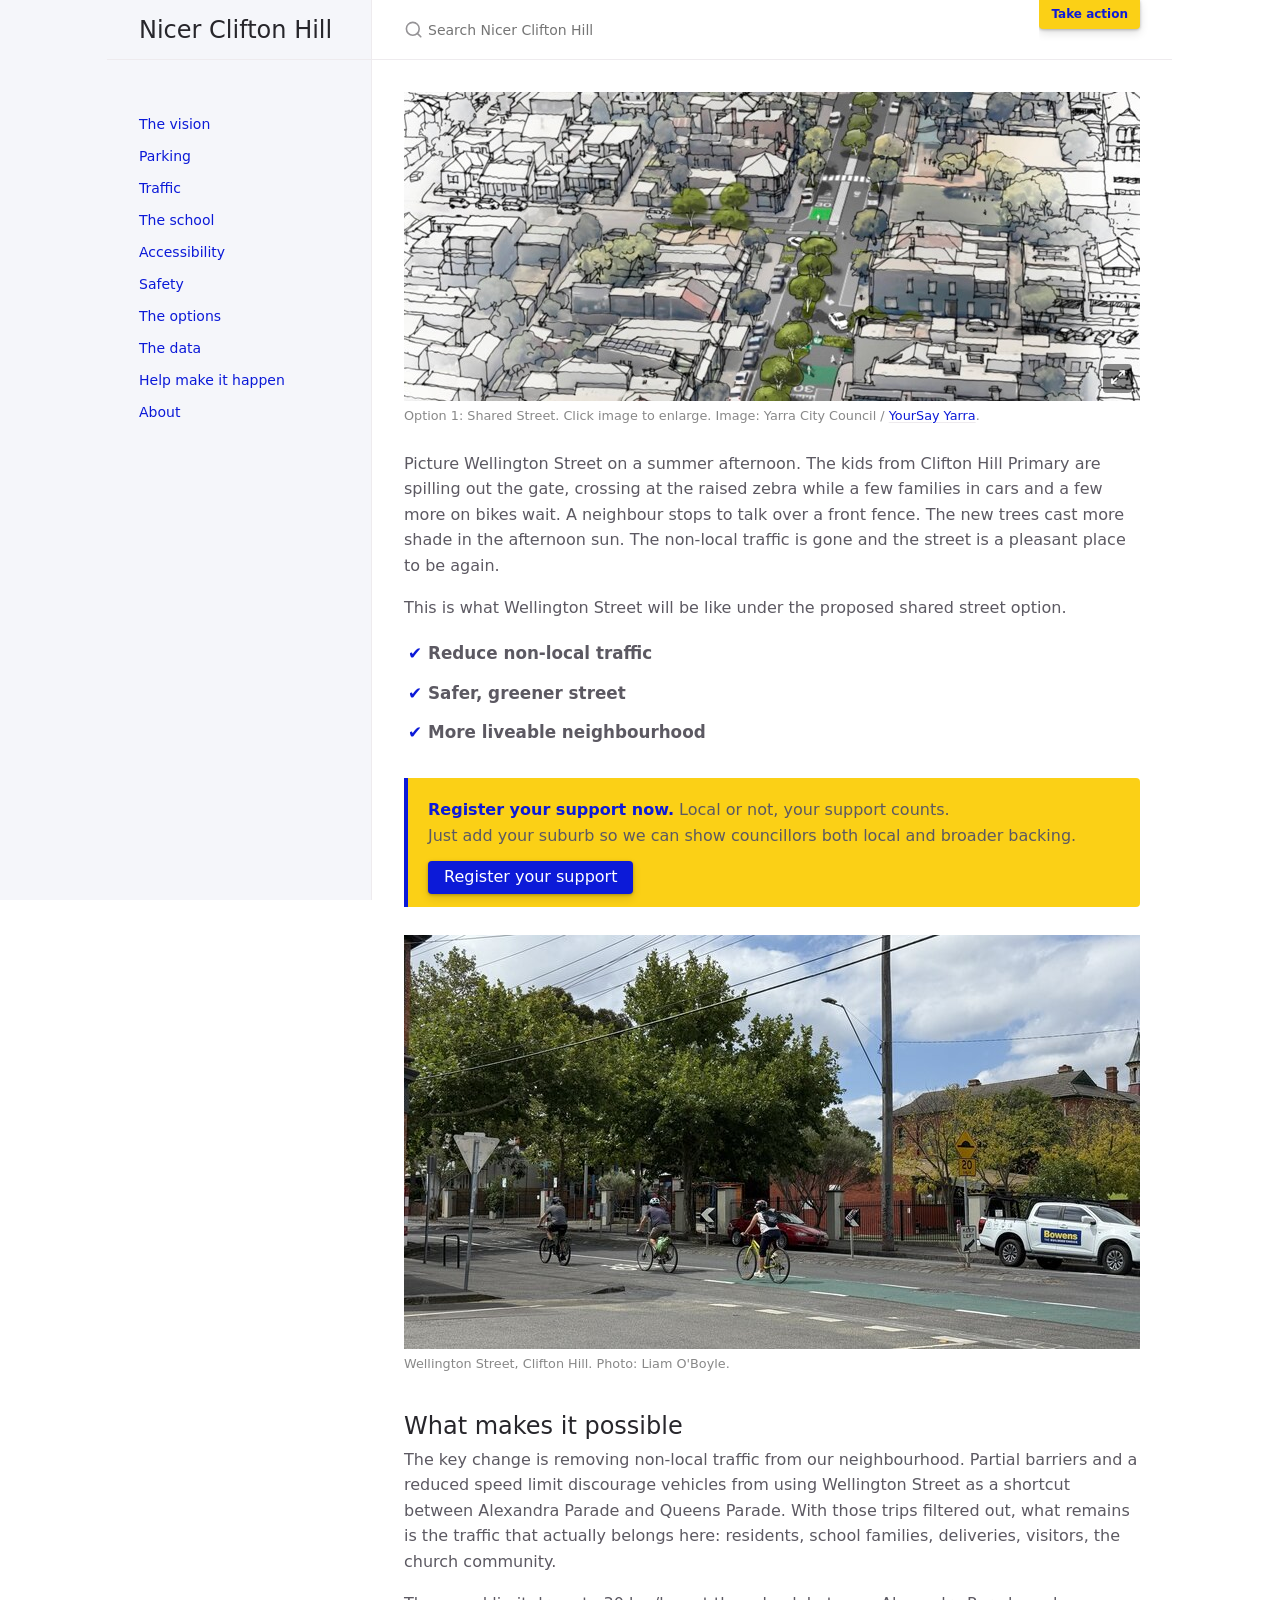
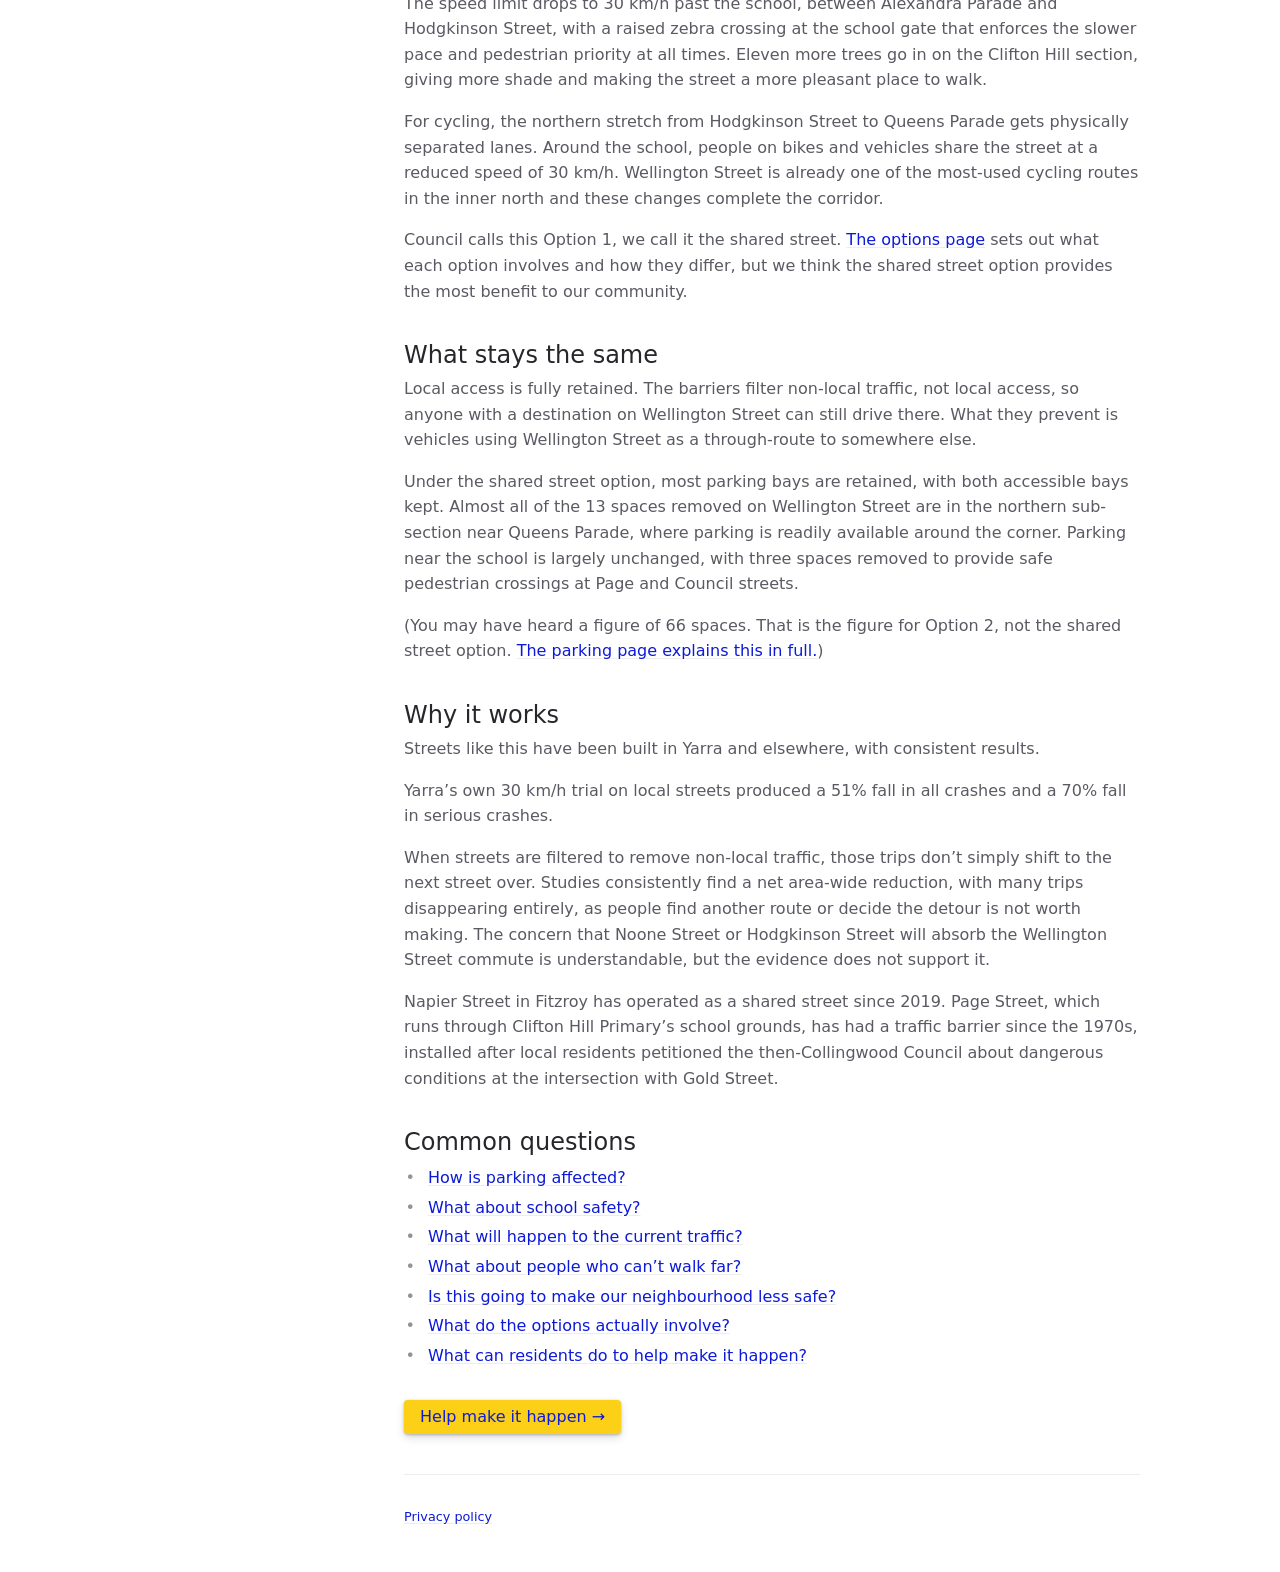
==== commit 67b216d5: "Deploy 2026-03-27T01:54:10Z" ====
--- a/index.html
+++ b/index.html
@@ -1 +1 @@
-<!DOCTYPE html> <html lang="en-US"> <head> <meta charset="UTF-8"> <meta http-equiv="X-UA-Compatible" content="IE=Edge"> <link rel="stylesheet" href="/assets/css/just-the-docs-default.css"> <link rel="stylesheet" href="/assets/css/just-the-docs-head-nav.css" id="jtd-head-nav-stylesheet"> <style id="jtd-nav-activation"> .site-nav > ul.nav-list:first-child > li:not(:nth-child(1)) > a, .site-nav > ul.nav-list:first-child > li > ul > li a { background-image: none; } .site-nav > ul.nav-list:not(:first-child) a, .site-nav li.external a { background-image: none; } .site-nav > ul.nav-list:first-child > li:nth-child(1) > a { font-weight: 600; text-decoration: none; }.site-nav > ul.nav-list:first-child > li:nth-child(1) > button svg { transform: rotate(-90deg); }.site-nav > ul.nav-list:first-child > li.nav-list-item:nth-child(1) > ul.nav-list { display: block; } </style> <script async src="https://www.googletagmanager.com/gtag/js?id=G-J4YD6J9PZK"></script> <script> window.dataLayer = window.dataLayer || []; function gtag(){dataLayer.push(arguments);} gtag('js', new Date()); gtag('config', 'G-J4YD6J9PZK'); </script> <script src="/assets/js/vendor/lunr.min.js"></script> <script src="/assets/js/just-the-docs.js"></script> <meta name="viewport" content="width=device-width, initial-scale=1"> <link rel="apple-touch-icon" sizes="180x180" href="/assets/apple-touch-icon.png"> <link rel="icon" type="image/png" sizes="96x96" href="/assets/favicon-96x96.png"> <link rel="icon" type="image/png" sizes="32x32" href="/assets/favicon-32x32.png"> <link rel="icon" type="image/png" sizes="16x16" href="/assets/favicon-16x16.png"> <link rel="manifest" href="/site.webmanifest"> <title>Say Yes to a new Wellington St - Nicer Clifton Hill</title> <meta property="og:title" content="Say Yes to a new Wellington St - Nicer Clifton Hill" /> <meta property="twitter:title" content="Say Yes to a new Wellington St - Nicer Clifton Hill" /> <!-- Begin Jekyll SEO tag v2.8.0 --> <meta name="generator" content="Jekyll v3.10.0" />  <meta property="og:locale" content="en_AU" /> <meta name="description" content="Picture Wellington Street on a summer afternoon. The kids from Clifton Hill Primary are spilling out the gate, crossing at the raised zebra while a few families in cars and a few more on bikes wait. A neighbour stops to talk over a front fence. The new trees cast more shade in the afternoon sun. The non-local traffic is gone and the street is a pleasant place to be again." /> <meta property="og:description" content="Picture Wellington Street on a summer afternoon. The kids from Clifton Hill Primary are spilling out the gate, crossing at the raised zebra while a few families in cars and a few more on bikes wait. A neighbour stops to talk over a front fence. The new trees cast more shade in the afternoon sun. The non-local traffic is gone and the street is a pleasant place to be again." /> <link rel="canonical" href="https://www.nicer-clifton-hill.org/" /> <meta property="og:url" content="https://www.nicer-clifton-hill.org/" /> <meta property="og:site_name" content="Nicer Clifton Hill" /> <meta property="og:image" content="https://www.nicer-clifton-hill.org/assets/images/cyclists-near-school-og.jpg" /> <meta property="og:image:height" content="630" /> <meta property="og:image:width" content="1200" /> <meta property="og:type" content="website" /> <meta name="twitter:card" content="summary_large_image" /> <meta property="twitter:image" content="https://www.nicer-clifton-hill.org/assets/images/cyclists-near-school-og.jpg" />  <script type="application/ld+json"> {"@context":"https://schema.org","@type":"WebSite","description":"Picture Wellington Street on a summer afternoon. The kids from Clifton Hill Primary are spilling out the gate, crossing at the raised zebra while a few families in cars and a few more on bikes wait. A neighbour stops to talk over a front fence. The new trees cast more shade in the afternoon sun. The non-local traffic is gone and the street is a pleasant place to be again.","headline":"The vision","image":{"width":1200,"height":630,"url":"https://www.nicer-clifton-hill.org/assets/images/cyclists-near-school-og.jpg","@type":"imageObject"},"name":"Nicer Clifton Hill","url":"https://www.nicer-clifton-hill.org/"}</script> <!-- End Jekyll SEO tag --> <style> /* just-the-docs sets 0.875rem (14px) on mobile; override to 16px for readability */ html { font-size: 1rem !important; } header .site-footer { display: none !important; } a { color: #0c1ad8; } a:visited { color: #0813c5; } a:hover { color: #0813c5; } .register-cta { background-color: #fbd016; border-left: 4px solid #0c1ad8; border-radius: 0 4px 4px 0; padding: 0.8em 1.25em; margin: 1.75em 0; } .register-cta p { margin: 0.4em 0; } .register-cta p:last-child { margin-top: 0.75em; margin-bottom: 0; } .register-cta strong { color: #0c1ad8; } .btn-primary, .btn-primary:active, .btn-primary.selected { color: #0c1ad8 !important; background-color: #fbd016 !important; background-image: none !important; box-shadow: 0 1px 3px rgba(0,0,0,0.25), 0 4px 10px rgba(0,0,0,0.12); } .btn-primary:hover, .btn-primary.zeroclipboard-is-hover { color: #0c1ad8 !important; background-color: #e8c000 !important; background-image: none !important; } .register-cta .btn-primary, .register-cta .btn-primary:active, .register-cta .btn-primary.selected { color: #fff !important; background-color: #0c1ad8 !important; } .register-cta .btn-primary:hover, .register-cta .btn-primary.zeroclipboard-is-hover { color: #fff !important; background-color: #0813c5 !important; } .aux-nav-list-item a.site-button { height: auto !important; align-self: center; background-color: #fbd016 !important; background-image: none !important; color: #0c1ad8 !important; padding: 0.5em 1em !important; border-radius: 0 0 4px 4px; font-weight: 700; white-space: nowrap; box-shadow: 0 1px 3px rgba(0,0,0,0.25), 0 4px 10px rgba(0,0,0,0.12); } .aux-nav-list-item a.site-button:hover { background-color: #e8c000 !important; background-image: none !important; color: #0c1ad8 !important; text-decoration: none !important; } .key-points { margin: 1.25em 0; } .key-points li { padding: 0.25em 0; font-size: 1.05em; font-weight: 600; list-style-type: none; } .key-points li::before { content: "" !important; display: none !important; } .key-points li::marker { content: "\2714\0020"; color: #0c1ad8; } @media (min-width: 50rem) { .aux-nav { padding-right: 2rem !important; } } .voices { margin: 1.75em 0; } .voices h3 { font-size: 1em; font-weight: 600; color: #555; margin: 0 0 0.75em 0; text-transform: uppercase; letter-spacing: 0.04em; } .voice { margin: 0 0 1em 0; border-left: 3px solid #ddd; padding: 0.5em 0.85em; font-style: italic; } .voice p { margin: 0 0 0.4em 0; } .voice p:last-of-type { margin-bottom: 0; } .voice footer { margin-top: 0.5em; font-style: normal; } .voice cite { font-size: 0.85em; color: #888; } .voice cite::before { content: "— "; } .call-qrs { display: none; } @media (min-width: 50rem) { .call-qrs { display: block; margin: 1em 0 1.5em 0; } .call-qrs p { font-size: 0.85em; color: #555; margin: 0 0 0.6em 0; } .call-qrs-images { display: flex; gap: 1.5em; } .call-qr-item { display: flex; flex-direction: column; } .call-qr-item p { font-size: 0.85em; color: #333; margin: 0 0 0.35em 0; line-height: 1.3; } .call-qrs-images img { width: 160px; height: auto; display: block; } } </style> </head> <body> <a class="skip-to-main" href="#main-content">Skip to main content</a> <svg xmlns="http://www.w3.org/2000/svg" class="d-none"> <symbol id="svg-link" viewBox="0 0 24 24"> <title>Link</title> <svg xmlns="http://www.w3.org/2000/svg" width="24" height="24" viewBox="0 0 24 24" fill="none" stroke="currentColor" stroke-width="2" stroke-linecap="round" stroke-linejoin="round" class="feather feather-link"> <path d="M10 13a5 5 0 0 0 7.54.54l3-3a5 5 0 0 0-7.07-7.07l-1.72 1.71"></path><path d="M14 11a5 5 0 0 0-7.54-.54l-3 3a5 5 0 0 0 7.07 7.07l1.71-1.71"></path> </svg> </symbol> <symbol id="svg-menu" viewBox="0 0 24 24"> <title>Menu</title> <svg xmlns="http://www.w3.org/2000/svg" width="24" height="24" viewBox="0 0 24 24" fill="none" stroke="currentColor" stroke-width="2" stroke-linecap="round" stroke-linejoin="round" class="feather feather-menu"> <line x1="3" y1="12" x2="21" y2="12"></line><line x1="3" y1="6" x2="21" y2="6"></line><line x1="3" y1="18" x2="21" y2="18"></line> </svg> </symbol> <symbol id="svg-arrow-right" viewBox="0 0 24 24"> <title>Expand</title> <svg xmlns="http://www.w3.org/2000/svg" width="24" height="24" viewBox="0 0 24 24" fill="none" stroke="currentColor" stroke-width="2" stroke-linecap="round" stroke-linejoin="round" class="feather feather-chevron-right"> <polyline points="9 18 15 12 9 6"></polyline> </svg> </symbol> <!-- Feather. MIT License: https://github.com/feathericons/feather/blob/master/LICENSE --> <symbol id="svg-external-link" width="24" height="24" viewBox="0 0 24 24" fill="none" stroke="currentColor" stroke-width="2" stroke-linecap="round" stroke-linejoin="round" class="feather feather-external-link"> <title id="svg-external-link-title">(external link)</title> <path d="M18 13v6a2 2 0 0 1-2 2H5a2 2 0 0 1-2-2V8a2 2 0 0 1 2-2h6"></path><polyline points="15 3 21 3 21 9"></polyline><line x1="10" y1="14" x2="21" y2="3"></line> </symbol> <symbol id="svg-doc" viewBox="0 0 24 24"> <title>Document</title> <svg xmlns="http://www.w3.org/2000/svg" width="24" height="24" viewBox="0 0 24 24" fill="none" stroke="currentColor" stroke-width="2" stroke-linecap="round" stroke-linejoin="round" class="feather feather-file"> <path d="M13 2H6a2 2 0 0 0-2 2v16a2 2 0 0 0 2 2h12a2 2 0 0 0 2-2V9z"></path><polyline points="13 2 13 9 20 9"></polyline> </svg> </symbol> <symbol id="svg-search" viewBox="0 0 24 24"> <title>Search</title> <svg xmlns="http://www.w3.org/2000/svg" width="24" height="24" viewBox="0 0 24 24" fill="none" stroke="currentColor" stroke-width="2" stroke-linecap="round" stroke-linejoin="round" class="feather feather-search"> <circle cx="11" cy="11" r="8"></circle><line x1="21" y1="21" x2="16.65" y2="16.65"></line> </svg> </symbol> <!-- Bootstrap Icons. MIT License: https://github.com/twbs/icons/blob/main/LICENSE.md --> <symbol id="svg-copy" viewBox="0 0 16 16"> <title>Copy</title> <svg xmlns="http://www.w3.org/2000/svg" width="16" height="16" fill="currentColor" class="bi bi-clipboard" viewBox="0 0 16 16"> <path d="M4 1.5H3a2 2 0 0 0-2 2V14a2 2 0 0 0 2 2h10a2 2 0 0 0 2-2V3.5a2 2 0 0 0-2-2h-1v1h1a1 1 0 0 1 1 1V14a1 1 0 0 1-1 1H3a1 1 0 0 1-1-1V3.5a1 1 0 0 1 1-1h1v-1z"/> <path d="M9.5 1a.5.5 0 0 1 .5.5v1a.5.5 0 0 1-.5.5h-3a.5.5 0 0 1-.5-.5v-1a.5.5 0 0 1 .5-.5h3zm-3-1A1.5 1.5 0 0 0 5 1.5v1A1.5 1.5 0 0 0 6.5 4h3A1.5 1.5 0 0 0 11 2.5v-1A1.5 1.5 0 0 0 9.5 0h-3z"/> </svg> </symbol> <symbol id="svg-copied" viewBox="0 0 16 16"> <title>Copied</title> <svg xmlns="http://www.w3.org/2000/svg" width="16" height="16" fill="currentColor" class="bi bi-clipboard-check-fill" viewBox="0 0 16 16"> <path d="M6.5 0A1.5 1.5 0 0 0 5 1.5v1A1.5 1.5 0 0 0 6.5 4h3A1.5 1.5 0 0 0 11 2.5v-1A1.5 1.5 0 0 0 9.5 0h-3Zm3 1a.5.5 0 0 1 .5.5v1a.5.5 0 0 1-.5.5h-3a.5.5 0 0 1-.5-.5v-1a.5.5 0 0 1 .5-.5h3Z"/> <path d="M4 1.5H3a2 2 0 0 0-2 2V14a2 2 0 0 0 2 2h10a2 2 0 0 0 2-2V3.5a2 2 0 0 0-2-2h-1v1A2.5 2.5 0 0 1 9.5 5h-3A2.5 2.5 0 0 1 4 2.5v-1Zm6.854 7.354-3 3a.5.5 0 0 1-.708 0l-1.5-1.5a.5.5 0 0 1 .708-.708L7.5 10.793l2.646-2.647a.5.5 0 0 1 .708.708Z"/> </svg> </symbol> </svg> <header class="side-bar"> <div class="site-header"> <a href="/" class="site-title lh-tight"> Nicer Clifton Hill </a> <button id="menu-button" class="site-button btn-reset" aria-label="Menu" aria-expanded="false"> <svg viewBox="0 0 24 24" class="icon" aria-hidden="true"><use xlink:href="#svg-menu"></use></svg> </button> </div> <nav aria-label="Main" id="site-nav" class="site-nav"> <ul class="nav-list"><li class="nav-list-item"><a href="/" class="nav-list-link">The vision</a></li><li class="nav-list-item"><a href="/parking/" class="nav-list-link">Parking</a></li><li class="nav-list-item"><a href="/traffic/" class="nav-list-link">Traffic</a></li><li class="nav-list-item"><a href="/school/" class="nav-list-link">The school</a></li><li class="nav-list-item"><a href="/access/" class="nav-list-link">Accessibility</a></li><li class="nav-list-item"><a href="/safety/" class="nav-list-link">Safety</a></li><li class="nav-list-item"><a href="/options/" class="nav-list-link">The options</a></li><li class="nav-list-item"><a href="/action/" class="nav-list-link">Help make it happen</a></li><li class="nav-list-item"><a href="/about/" class="nav-list-link">About</a></li></ul> </nav> <div class="d-md-block d-none site-footer"> This site uses <a href="https://github.com/just-the-docs/just-the-docs">Just the Docs</a>, a documentation theme for Jekyll. </div> </header> <div class="main" id="top"> <div id="main-header" class="main-header"> <div class="search" role="search"> <div class="search-input-wrap"> <input type="text" id="search-input" class="search-input" tabindex="0" placeholder="Search Nicer Clifton Hill" autocomplete="off"> <label for="search-input" class="search-label"> <span class="sr-only">Search Nicer Clifton Hill</span> <svg viewBox="0 0 24 24" class="search-icon" aria-hidden="true"><use xlink:href="#svg-search"></use></svg> </label> </div> <div id="search-results" class="search-results"></div> </div> <nav aria-label="Auxiliary" class="aux-nav"> <ul class="aux-nav-list"> <li class="aux-nav-list-item"> <a href="/action/" class="site-button" > Take action </a> </li> </ul> </nav> </div> <div class="main-content-wrap"> <div id="main-content" class="main-content"> <main> <figure style="margin: 0 0 1.5em 0;"> <div style="position: relative; cursor: pointer;" onclick="document.getElementById('render-modal').showModal();document.body.style.overflow='hidden'"> <img src="/assets/images/wellington-north-option1-render-slice-736w.jpg" srcset="/assets/images/wellington-north-option1-render-slice-736w.jpg 736w, /assets/images/wellington-north-option1-render-slice-1472w.jpg 1472w" sizes="(max-width: 800px) 100vw, 736px" alt="Aerial render of Wellington Street North under the shared street option, showing a tree-lined street with reduced traffic" style="width: 100%; height: auto; display: block;" /> <span style="position: absolute; bottom: 0.5em; right: 0.5em; background: rgba(0,0,0,0.45); color: #fff; border-radius: 4px; padding: 0.3em 0.4em; line-height: 1; pointer-events: none;" aria-hidden="true"><svg xmlns="http://www.w3.org/2000/svg" width="16" height="16" viewBox="0 0 24 24" fill="none" stroke="currentColor" stroke-width="2.5" stroke-linecap="round" stroke-linejoin="round"><polyline points="15 3 21 3 21 9"></polyline><polyline points="9 21 3 21 3 15"></polyline><line x1="21" y1="3" x2="14" y2="10"></line><line x1="3" y1="21" x2="10" y2="14"></line></svg></span> </div> <figcaption style="font-size: 0.8em; color: #888; margin-top: 0.4em;">Option 1: Shared Street. Click image to enlarge. Image: Yarra City Council / <a href="https://yoursayyarra.com.au/building-safer-wellington-street/wellington-street-north-clifton-hill">YourSay Yarra</a>.</figcaption> </figure> <dialog id="render-modal" style="width: min(95vw, 960px); padding: 1.25em; border: 1px solid #ddd; border-radius: 6px;"> <div style="display: flex; justify-content: space-between; align-items: center; margin-bottom: 0.75em;"> <strong>Option 1: Shared Street</strong> <button onclick="document.getElementById('render-modal').close()" style="background: none; border: none; cursor: pointer; font-size: 1.25em; line-height: 1; padding: 0 0.25em;">✕</button> </div> <img src="/assets/images/wellington-north-option1-render.jpg" srcset="/assets/images/wellington-north-option1-render-736w.jpg 736w, /assets/images/wellington-north-option1-render.jpg 1272w" sizes="(max-width: 800px) 100vw, 960px" alt="Aerial perspective render of Wellington Street in Clifton Hill under the shared street option, showing a tree-lined street with reduced traffic and a 30 km/h zone" style="width: 100%; height: auto; display: block;" /> <p style="font-size: 0.85em; color: #666; margin-top: 0.5em; margin-bottom: 0;">Council's visualisation of Option 1 on Wellington Street in Clifton Hill. Image: Yarra City Council / <a href="https://yoursayyarra.com.au/building-safer-wellington-street/wellington-street-north-clifton-hill">YourSay Yarra</a>. The YourSay project page includes an interactive version of this image, highlighting each specific treatment area.</p> </dialog> <style> #render-modal::backdrop { background: rgba(0, 0, 0, 0.5); } </style> <script> (function() { var m = document.getElementById('render-modal'); m.addEventListener('close', function() { document.body.style.overflow = ''; }); m.addEventListener('click', function(e) { if (e.target === m) m.close(); }); })(); </script> <p>Picture Wellington Street on a summer afternoon. The kids from Clifton Hill Primary are spilling out the gate, crossing at the raised zebra while a few families in cars and a few more on bikes wait. A neighbour stops to talk over a front fence. The new trees cast more shade in the afternoon sun. The non-local traffic is gone and the street is a pleasant place to be again.</p> <p>This is what Wellington Street will be like under the proposed shared street option.</p> <ul class="key-points"> <li>Reduce non-local traffic</li> <li>Safer, greener street</li> <li>More liveable neighbourhood</li> </ul> <div class="register-cta"> <p><strong>Register your support now.</strong> Local or not, your support counts.<br />Just add your suburb so we can show councillors both local and broader backing.</p> <p><button onclick="document.getElementById('support-modal').showModal()" class="btn btn-primary">Register your support</button></p> </div> <figure style="margin: 0 0 1.5em 0;"> <img src="/assets/images/cyclists-near-school-736w.jpg" srcset="/assets/images/cyclists-near-school-736w.jpg 736w, /assets/images/cyclists-near-school-1472w.jpg 1472w" sizes="(max-width: 800px) 100vw, 736px" alt="Three people on bikes on the green bike lane on Wellington Street in Clifton Hill, passing the school" style="width: 100%; height: auto; display: block;" /> <figcaption style="font-size: 0.8em; color: #888; margin-top: 0.4em;">Wellington Street, Clifton Hill. Photo: Liam O'Boyle.</figcaption> </figure> <h2 id="what-makes-it-possible"> <a href="#what-makes-it-possible" class="anchor-heading" aria-labelledby="what-makes-it-possible"><svg viewBox="0 0 16 16" aria-hidden="true"><use xlink:href="#svg-link"></use></svg></a> What makes it possible </h2> <p>The key change is removing non-local traffic from our neighbourhood. Partial barriers and a reduced speed limit discourage vehicles from using Wellington Street as a shortcut between Alexandra Parade and Queens Parade. With those trips filtered out, what remains is the traffic that actually belongs here: residents, school families, deliveries, visitors, the church community.</p> <p>The speed limit drops to 30 km/h past the school, between Alexandra Parade and Hodgkinson Street, with a raised zebra crossing at the school gate that enforces the slower pace and pedestrian priority at all times. Eleven more trees go in on the Clifton Hill section, giving more shade and making the street a more pleasant place to walk.</p> <p>For cycling, the northern stretch from Hodgkinson Street to Queens Parade gets physically separated lanes. Around the school, people on bikes and vehicles share the street at a reduced speed of 30 km/h. Wellington Street is already one of the most-used cycling routes in the inner north and these changes complete the corridor.</p> <p>Council calls this Option 1, we call it the shared street. <a href="/options/">The options page</a> sets out what each option involves and how they differ, but we think the shared street option provides the most benefit to our community.</p> <h2 id="what-stays-the-same"> <a href="#what-stays-the-same" class="anchor-heading" aria-labelledby="what-stays-the-same"><svg viewBox="0 0 16 16" aria-hidden="true"><use xlink:href="#svg-link"></use></svg></a> What stays the same </h2> <p>Local access is fully retained. The barriers filter non-local traffic, not local access, so anyone with a destination on Wellington Street can still drive there. What they prevent is vehicles using Wellington Street as a through-route to somewhere else.</p> <p>Under the shared street option, most parking bays are retained, with both accessible bays kept. Almost all of the 13 spaces removed on Wellington Street are in the northern sub-section near Queens Parade, where parking is readily available around the corner. Parking near the school is largely unchanged, with three spaces removed to provide safe pedestrian crossings at Page and Council streets.</p> <p>(You may have heard a figure of 66 spaces. That is the figure for Option 2, not the shared street option. <a href="/parking/">The parking page explains this in full.</a>)</p> <h2 id="why-it-works"> <a href="#why-it-works" class="anchor-heading" aria-labelledby="why-it-works"><svg viewBox="0 0 16 16" aria-hidden="true"><use xlink:href="#svg-link"></use></svg></a> Why it works </h2> <p>Streets like this have been built in Yarra and elsewhere, with consistent results.</p> <p>Yarra’s own 30 km/h trial on local streets produced a 51% fall in all crashes and a 70% fall in serious crashes.</p> <p>When streets are filtered to remove non-local traffic, those trips don’t simply shift to the next street over. Studies consistently find a net area-wide reduction, with many trips disappearing entirely, as people find another route or decide the detour is not worth making. The concern that Noone Street or Hodgkinson Street will absorb the Wellington Street commute is understandable, but the evidence does not support it.</p> <p>Napier Street in Fitzroy has operated as a shared street since 2019. Page Street, which runs through Clifton Hill Primary’s school grounds, has had a traffic barrier since the 1970s, installed after local residents petitioned the then-Collingwood Council about dangerous conditions at the intersection with Gold Street.</p> <h2 id="common-questions"> <a href="#common-questions" class="anchor-heading" aria-labelledby="common-questions"><svg viewBox="0 0 16 16" aria-hidden="true"><use xlink:href="#svg-link"></use></svg></a> Common questions </h2> <ul> <li><a href="/parking/">How is parking affected?</a></li> <li><a href="/school/">What about school safety?</a></li> <li><a href="/traffic/">What will happen to the current traffic?</a></li> <li><a href="/access/">What about people who can’t walk far?</a></li> <li><a href="/safety/">Is this going to make our neighbourhood less safe?</a></li> <li><a href="/options/">What do the options actually involve?</a></li> <li><a href="/action/">What can residents do to help make it happen?</a></li> </ul> <p style="margin-top: 2em;"> <a href="/action/" class="btn btn-primary">Help make it happen →</a> </p> </main> <hr> <footer> <dialog id="support-modal" style="width: min(92vw, 680px); max-height: 85vh; padding: 1.25em; border: 1px solid #ddd; border-radius: 6px; overflow-y: auto;"> <div style="display: flex; justify-content: space-between; align-items: center; margin-bottom: 0.5em;"> <strong>Register your support</strong> <button onclick="document.getElementById('support-modal').close()" style="background: none; border: none; cursor: pointer; font-size: 1.25em; line-height: 1; padding: 0 0.25em;">✕</button> </div> <p style="margin: 0 0 0.75em 0; font-size: 0.9em; color: #555;">You don't need to live locally to register. Local support carries the most weight with councillors, but broader community backing matters too. Add your suburb and we'll present both. It also means we can reach you with specific asks as 12 May approaches (speaking at council, calling your councillor) when those asks will count most.</p> <iframe src="https://docs.google.com/forms/d/e/1FAIpQLScrL-uSdf8PRZKil0oV8NxkMOQoM-4q0Gfl-61wVfEvLeBZ6Q/viewform?embedded=true" width="100%" height="520" frameborder="0" marginheight="0" marginwidth="0">Loading…</iframe> <p style="font-size: 0.8em; color: #888; margin: 0.75em 0 0 0;">Your information will be used in accordance with our <a href="/privacy/" target="_blank">privacy policy</a>.</p> </dialog> <style> #support-modal::backdrop { background: rgba(0, 0, 0, 0.5); } </style> <script> (function() { var m = document.getElementById('support-modal'); m.addEventListener('click', function(e) { if (e.target === m) m.close(); }); })(); </script> <p style="font-size: 0.8em; color: #888; margin-top: 1.5em;"><a href="/privacy/">Privacy policy</a></p> <script> document.addEventListener('DOMContentLoaded', function () { document.querySelectorAll('a[href^="http"]').forEach(function (link) { if (link.hostname !== window.location.hostname) { link.setAttribute('target', '_blank'); link.setAttribute('rel', 'noopener noreferrer'); } }); }); </script> <div class="d-md-none mt-4 fs-2"> This site uses <a href="https://github.com/just-the-docs/just-the-docs">Just the Docs</a>, a documentation theme for Jekyll. </div> </footer> </div> </div> <div class="search-overlay"></div> </div> </body> </html>
+<!DOCTYPE html> <html lang="en-US"> <head> <meta charset="UTF-8"> <meta http-equiv="X-UA-Compatible" content="IE=Edge"> <link rel="stylesheet" href="/assets/css/just-the-docs-default.css"> <link rel="stylesheet" href="/assets/css/just-the-docs-head-nav.css" id="jtd-head-nav-stylesheet"> <style id="jtd-nav-activation"> .site-nav > ul.nav-list:first-child > li:not(:nth-child(1)) > a, .site-nav > ul.nav-list:first-child > li > ul > li a { background-image: none; } .site-nav > ul.nav-list:not(:first-child) a, .site-nav li.external a { background-image: none; } .site-nav > ul.nav-list:first-child > li:nth-child(1) > a { font-weight: 600; text-decoration: none; }.site-nav > ul.nav-list:first-child > li:nth-child(1) > button svg { transform: rotate(-90deg); }.site-nav > ul.nav-list:first-child > li.nav-list-item:nth-child(1) > ul.nav-list { display: block; } </style> <script async src="https://www.googletagmanager.com/gtag/js?id=G-J4YD6J9PZK"></script> <script> window.dataLayer = window.dataLayer || []; function gtag(){dataLayer.push(arguments);} gtag('js', new Date()); gtag('config', 'G-J4YD6J9PZK'); </script> <script src="/assets/js/vendor/lunr.min.js"></script> <script src="/assets/js/just-the-docs.js"></script> <meta name="viewport" content="width=device-width, initial-scale=1"> <link rel="apple-touch-icon" sizes="180x180" href="/assets/apple-touch-icon.png"> <link rel="icon" type="image/png" sizes="96x96" href="/assets/favicon-96x96.png"> <link rel="icon" type="image/png" sizes="32x32" href="/assets/favicon-32x32.png"> <link rel="icon" type="image/png" sizes="16x16" href="/assets/favicon-16x16.png"> <link rel="manifest" href="/site.webmanifest"> <title>Say Yes to a new Wellington St - Nicer Clifton Hill</title> <meta property="og:title" content="Say Yes to a new Wellington St - Nicer Clifton Hill" /> <meta property="twitter:title" content="Say Yes to a new Wellington St - Nicer Clifton Hill" /> <!-- Begin Jekyll SEO tag v2.8.0 --> <meta name="generator" content="Jekyll v3.10.0" />  <meta property="og:locale" content="en_AU" /> <meta name="description" content="Picture Wellington Street on a summer afternoon. The kids from Clifton Hill Primary are spilling out the gate, crossing at the raised zebra while a few families in cars and a few more on bikes wait. A neighbour stops to talk over a front fence. The new trees cast more shade in the afternoon sun. The non-local traffic is gone and the street is a pleasant place to be again." /> <meta property="og:description" content="Picture Wellington Street on a summer afternoon. The kids from Clifton Hill Primary are spilling out the gate, crossing at the raised zebra while a few families in cars and a few more on bikes wait. A neighbour stops to talk over a front fence. The new trees cast more shade in the afternoon sun. The non-local traffic is gone and the street is a pleasant place to be again." /> <link rel="canonical" href="https://www.nicer-clifton-hill.org/" /> <meta property="og:url" content="https://www.nicer-clifton-hill.org/" /> <meta property="og:site_name" content="Nicer Clifton Hill" /> <meta property="og:image" content="https://www.nicer-clifton-hill.org/assets/images/cyclists-near-school-og.jpg" /> <meta property="og:image:height" content="630" /> <meta property="og:image:width" content="1200" /> <meta property="og:type" content="website" /> <meta name="twitter:card" content="summary_large_image" /> <meta property="twitter:image" content="https://www.nicer-clifton-hill.org/assets/images/cyclists-near-school-og.jpg" />  <script type="application/ld+json"> {"@context":"https://schema.org","@type":"WebSite","description":"Picture Wellington Street on a summer afternoon. The kids from Clifton Hill Primary are spilling out the gate, crossing at the raised zebra while a few families in cars and a few more on bikes wait. A neighbour stops to talk over a front fence. The new trees cast more shade in the afternoon sun. The non-local traffic is gone and the street is a pleasant place to be again.","headline":"The vision","image":{"width":1200,"height":630,"url":"https://www.nicer-clifton-hill.org/assets/images/cyclists-near-school-og.jpg","@type":"imageObject"},"name":"Nicer Clifton Hill","url":"https://www.nicer-clifton-hill.org/"}</script> <!-- End Jekyll SEO tag --> <style> /* just-the-docs sets 0.875rem (14px) on mobile; override to 16px for readability */ html { font-size: 1rem !important; } header .site-footer { display: none !important; } a { color: #0c1ad8; } a:visited { color: #0813c5; } a:hover { color: #0813c5; } .register-cta { background-color: #fbd016; border-left: 4px solid #0c1ad8; border-radius: 0 4px 4px 0; padding: 0.8em 1.25em; margin: 1.75em 0; } .register-cta p { margin: 0.4em 0; } .register-cta p:last-child { margin-top: 0.75em; margin-bottom: 0; } .register-cta strong { color: #0c1ad8; } .btn-primary, .btn-primary:active, .btn-primary.selected { color: #0c1ad8 !important; background-color: #fbd016 !important; background-image: none !important; box-shadow: 0 1px 3px rgba(0,0,0,0.25), 0 4px 10px rgba(0,0,0,0.12); } .btn-primary:hover, .btn-primary.zeroclipboard-is-hover { color: #0c1ad8 !important; background-color: #e8c000 !important; background-image: none !important; } .register-cta .btn-primary, .register-cta .btn-primary:active, .register-cta .btn-primary.selected { color: #fff !important; background-color: #0c1ad8 !important; } .register-cta .btn-primary:hover, .register-cta .btn-primary.zeroclipboard-is-hover { color: #fff !important; background-color: #0813c5 !important; } .aux-nav-list-item a.site-button { height: auto !important; align-self: center; background-color: #fbd016 !important; background-image: none !important; color: #0c1ad8 !important; padding: 0.5em 1em !important; border-radius: 0 0 4px 4px; font-weight: 700; white-space: nowrap; box-shadow: 0 1px 3px rgba(0,0,0,0.25), 0 4px 10px rgba(0,0,0,0.12); } .aux-nav-list-item a.site-button:hover { background-color: #e8c000 !important; background-image: none !important; color: #0c1ad8 !important; text-decoration: none !important; } .key-points { margin: 1.25em 0; } .key-points li { padding: 0.25em 0; font-size: 1.05em; font-weight: 600; list-style-type: none; } .key-points li::before { content: "" !important; display: none !important; } .key-points li::marker { content: "\2714\0020"; color: #0c1ad8; } @media (min-width: 50rem) { .aux-nav { padding-right: 2rem !important; } } .voices { margin: 1.75em 0; } .voices h3 { font-size: 1em; font-weight: 600; color: #555; margin: 0 0 0.75em 0; text-transform: uppercase; letter-spacing: 0.04em; } .voice { margin: 0 0 1em 0; border-left: 3px solid #ddd; padding: 0.5em 0.85em; font-style: italic; } .voice p { margin: 0 0 0.4em 0; } .voice p:last-of-type { margin-bottom: 0; } .voice footer { margin-top: 0.5em; font-style: normal; } .voice cite { font-size: 0.85em; color: #888; } .voice cite::before { content: "— "; } .call-qrs { display: none; } @media (min-width: 50rem) { .call-qrs { display: block; margin: 1em 0 1.5em 0; } .call-qrs p { font-size: 0.85em; color: #555; margin: 0 0 0.6em 0; } .call-qrs-images { display: flex; gap: 1.5em; } .call-qr-item { display: flex; flex-direction: column; } .call-qr-item p { font-size: 0.85em; color: #333; margin: 0 0 0.35em 0; line-height: 1.3; } .call-qrs-images img { width: 160px; height: auto; display: block; } } </style> </head> <body> <a class="skip-to-main" href="#main-content">Skip to main content</a> <svg xmlns="http://www.w3.org/2000/svg" class="d-none"> <symbol id="svg-link" viewBox="0 0 24 24"> <title>Link</title> <svg xmlns="http://www.w3.org/2000/svg" width="24" height="24" viewBox="0 0 24 24" fill="none" stroke="currentColor" stroke-width="2" stroke-linecap="round" stroke-linejoin="round" class="feather feather-link"> <path d="M10 13a5 5 0 0 0 7.54.54l3-3a5 5 0 0 0-7.07-7.07l-1.72 1.71"></path><path d="M14 11a5 5 0 0 0-7.54-.54l-3 3a5 5 0 0 0 7.07 7.07l1.71-1.71"></path> </svg> </symbol> <symbol id="svg-menu" viewBox="0 0 24 24"> <title>Menu</title> <svg xmlns="http://www.w3.org/2000/svg" width="24" height="24" viewBox="0 0 24 24" fill="none" stroke="currentColor" stroke-width="2" stroke-linecap="round" stroke-linejoin="round" class="feather feather-menu"> <line x1="3" y1="12" x2="21" y2="12"></line><line x1="3" y1="6" x2="21" y2="6"></line><line x1="3" y1="18" x2="21" y2="18"></line> </svg> </symbol> <symbol id="svg-arrow-right" viewBox="0 0 24 24"> <title>Expand</title> <svg xmlns="http://www.w3.org/2000/svg" width="24" height="24" viewBox="0 0 24 24" fill="none" stroke="currentColor" stroke-width="2" stroke-linecap="round" stroke-linejoin="round" class="feather feather-chevron-right"> <polyline points="9 18 15 12 9 6"></polyline> </svg> </symbol> <!-- Feather. MIT License: https://github.com/feathericons/feather/blob/master/LICENSE --> <symbol id="svg-external-link" width="24" height="24" viewBox="0 0 24 24" fill="none" stroke="currentColor" stroke-width="2" stroke-linecap="round" stroke-linejoin="round" class="feather feather-external-link"> <title id="svg-external-link-title">(external link)</title> <path d="M18 13v6a2 2 0 0 1-2 2H5a2 2 0 0 1-2-2V8a2 2 0 0 1 2-2h6"></path><polyline points="15 3 21 3 21 9"></polyline><line x1="10" y1="14" x2="21" y2="3"></line> </symbol> <symbol id="svg-doc" viewBox="0 0 24 24"> <title>Document</title> <svg xmlns="http://www.w3.org/2000/svg" width="24" height="24" viewBox="0 0 24 24" fill="none" stroke="currentColor" stroke-width="2" stroke-linecap="round" stroke-linejoin="round" class="feather feather-file"> <path d="M13 2H6a2 2 0 0 0-2 2v16a2 2 0 0 0 2 2h12a2 2 0 0 0 2-2V9z"></path><polyline points="13 2 13 9 20 9"></polyline> </svg> </symbol> <symbol id="svg-search" viewBox="0 0 24 24"> <title>Search</title> <svg xmlns="http://www.w3.org/2000/svg" width="24" height="24" viewBox="0 0 24 24" fill="none" stroke="currentColor" stroke-width="2" stroke-linecap="round" stroke-linejoin="round" class="feather feather-search"> <circle cx="11" cy="11" r="8"></circle><line x1="21" y1="21" x2="16.65" y2="16.65"></line> </svg> </symbol> <!-- Bootstrap Icons. MIT License: https://github.com/twbs/icons/blob/main/LICENSE.md --> <symbol id="svg-copy" viewBox="0 0 16 16"> <title>Copy</title> <svg xmlns="http://www.w3.org/2000/svg" width="16" height="16" fill="currentColor" class="bi bi-clipboard" viewBox="0 0 16 16"> <path d="M4 1.5H3a2 2 0 0 0-2 2V14a2 2 0 0 0 2 2h10a2 2 0 0 0 2-2V3.5a2 2 0 0 0-2-2h-1v1h1a1 1 0 0 1 1 1V14a1 1 0 0 1-1 1H3a1 1 0 0 1-1-1V3.5a1 1 0 0 1 1-1h1v-1z"/> <path d="M9.5 1a.5.5 0 0 1 .5.5v1a.5.5 0 0 1-.5.5h-3a.5.5 0 0 1-.5-.5v-1a.5.5 0 0 1 .5-.5h3zm-3-1A1.5 1.5 0 0 0 5 1.5v1A1.5 1.5 0 0 0 6.5 4h3A1.5 1.5 0 0 0 11 2.5v-1A1.5 1.5 0 0 0 9.5 0h-3z"/> </svg> </symbol> <symbol id="svg-copied" viewBox="0 0 16 16"> <title>Copied</title> <svg xmlns="http://www.w3.org/2000/svg" width="16" height="16" fill="currentColor" class="bi bi-clipboard-check-fill" viewBox="0 0 16 16"> <path d="M6.5 0A1.5 1.5 0 0 0 5 1.5v1A1.5 1.5 0 0 0 6.5 4h3A1.5 1.5 0 0 0 11 2.5v-1A1.5 1.5 0 0 0 9.5 0h-3Zm3 1a.5.5 0 0 1 .5.5v1a.5.5 0 0 1-.5.5h-3a.5.5 0 0 1-.5-.5v-1a.5.5 0 0 1 .5-.5h3Z"/> <path d="M4 1.5H3a2 2 0 0 0-2 2V14a2 2 0 0 0 2 2h10a2 2 0 0 0 2-2V3.5a2 2 0 0 0-2-2h-1v1A2.5 2.5 0 0 1 9.5 5h-3A2.5 2.5 0 0 1 4 2.5v-1Zm6.854 7.354-3 3a.5.5 0 0 1-.708 0l-1.5-1.5a.5.5 0 0 1 .708-.708L7.5 10.793l2.646-2.647a.5.5 0 0 1 .708.708Z"/> </svg> </symbol> </svg> <header class="side-bar"> <div class="site-header"> <a href="/" class="site-title lh-tight"> Nicer Clifton Hill </a> <button id="menu-button" class="site-button btn-reset" aria-label="Menu" aria-expanded="false"> <svg viewBox="0 0 24 24" class="icon" aria-hidden="true"><use xlink:href="#svg-menu"></use></svg> </button> </div> <nav aria-label="Main" id="site-nav" class="site-nav"> <ul class="nav-list"><li class="nav-list-item"><a href="/" class="nav-list-link">The vision</a></li><li class="nav-list-item"><a href="/parking/" class="nav-list-link">Parking</a></li><li class="nav-list-item"><a href="/traffic/" class="nav-list-link">Traffic</a></li><li class="nav-list-item"><a href="/school/" class="nav-list-link">The school</a></li><li class="nav-list-item"><a href="/access/" class="nav-list-link">Accessibility</a></li><li class="nav-list-item"><a href="/safety/" class="nav-list-link">Safety</a></li><li class="nav-list-item"><a href="/options/" class="nav-list-link">The options</a></li><li class="nav-list-item"><a href="/data/" class="nav-list-link">The data</a></li><li class="nav-list-item"><a href="/action/" class="nav-list-link">Help make it happen</a></li><li class="nav-list-item"><a href="/about/" class="nav-list-link">About</a></li></ul> </nav> <div class="d-md-block d-none site-footer"> This site uses <a href="https://github.com/just-the-docs/just-the-docs">Just the Docs</a>, a documentation theme for Jekyll. </div> </header> <div class="main" id="top"> <div id="main-header" class="main-header"> <div class="search" role="search"> <div class="search-input-wrap"> <input type="text" id="search-input" class="search-input" tabindex="0" placeholder="Search Nicer Clifton Hill" autocomplete="off"> <label for="search-input" class="search-label"> <span class="sr-only">Search Nicer Clifton Hill</span> <svg viewBox="0 0 24 24" class="search-icon" aria-hidden="true"><use xlink:href="#svg-search"></use></svg> </label> </div> <div id="search-results" class="search-results"></div> </div> <nav aria-label="Auxiliary" class="aux-nav"> <ul class="aux-nav-list"> <li class="aux-nav-list-item"> <a href="/action/" class="site-button" > Take action </a> </li> </ul> </nav> </div> <div class="main-content-wrap"> <div id="main-content" class="main-content"> <main> <figure style="margin: 0 0 1.5em 0;"> <div style="position: relative; cursor: pointer;" onclick="document.getElementById('render-modal').showModal();document.body.style.overflow='hidden'"> <img src="/assets/images/wellington-north-option1-render-slice-736w.jpg" srcset="/assets/images/wellington-north-option1-render-slice-736w.jpg 736w, /assets/images/wellington-north-option1-render-slice-1472w.jpg 1472w" sizes="(max-width: 800px) 100vw, 736px" alt="Aerial render of Wellington Street North under the shared street option, showing a tree-lined street with reduced traffic" style="width: 100%; height: auto; display: block;" /> <span style="position: absolute; bottom: 0.5em; right: 0.5em; background: rgba(0,0,0,0.45); color: #fff; border-radius: 4px; padding: 0.3em 0.4em; line-height: 1; pointer-events: none;" aria-hidden="true"><svg xmlns="http://www.w3.org/2000/svg" width="16" height="16" viewBox="0 0 24 24" fill="none" stroke="currentColor" stroke-width="2.5" stroke-linecap="round" stroke-linejoin="round"><polyline points="15 3 21 3 21 9"></polyline><polyline points="9 21 3 21 3 15"></polyline><line x1="21" y1="3" x2="14" y2="10"></line><line x1="3" y1="21" x2="10" y2="14"></line></svg></span> </div> <figcaption style="font-size: 0.8em; color: #888; margin-top: 0.4em;">Option 1: Shared Street. Click image to enlarge. Image: Yarra City Council / <a href="https://yoursayyarra.com.au/building-safer-wellington-street/wellington-street-north-clifton-hill">YourSay Yarra</a>.</figcaption> </figure> <dialog id="render-modal" style="width: min(95vw, 960px); padding: 1.25em; border: 1px solid #ddd; border-radius: 6px;"> <div style="display: flex; justify-content: space-between; align-items: center; margin-bottom: 0.75em;"> <strong>Option 1: Shared Street</strong> <button onclick="document.getElementById('render-modal').close()" style="background: none; border: none; cursor: pointer; font-size: 1.25em; line-height: 1; padding: 0 0.25em;">✕</button> </div> <img src="/assets/images/wellington-north-option1-render.jpg" srcset="/assets/images/wellington-north-option1-render-736w.jpg 736w, /assets/images/wellington-north-option1-render.jpg 1272w" sizes="(max-width: 800px) 100vw, 960px" alt="Aerial perspective render of Wellington Street in Clifton Hill under the shared street option, showing a tree-lined street with reduced traffic and a 30 km/h zone" style="width: 100%; height: auto; display: block;" /> <p style="font-size: 0.85em; color: #666; margin-top: 0.5em; margin-bottom: 0;">Council's visualisation of Option 1 on Wellington Street in Clifton Hill. Image: Yarra City Council / <a href="https://yoursayyarra.com.au/building-safer-wellington-street/wellington-street-north-clifton-hill">YourSay Yarra</a>. The YourSay project page includes an interactive version of this image, highlighting each specific treatment area.</p> </dialog> <style> #render-modal::backdrop { background: rgba(0, 0, 0, 0.5); } </style> <script> (function() { var m = document.getElementById('render-modal'); m.addEventListener('close', function() { document.body.style.overflow = ''; }); m.addEventListener('click', function(e) { if (e.target === m) m.close(); }); })(); </script> <p>Picture Wellington Street on a summer afternoon. The kids from Clifton Hill Primary are spilling out the gate, crossing at the raised zebra while a few families in cars and a few more on bikes wait. A neighbour stops to talk over a front fence. The new trees cast more shade in the afternoon sun. The non-local traffic is gone and the street is a pleasant place to be again.</p> <p>This is what Wellington Street will be like under the proposed shared street option.</p> <ul class="key-points"> <li>Reduce non-local traffic</li> <li>Safer, greener street</li> <li>More liveable neighbourhood</li> </ul> <div class="register-cta"> <p><strong>Register your support now.</strong> Local or not, your support counts.<br />Just add your suburb so we can show councillors both local and broader backing.</p> <p><button onclick="document.getElementById('support-modal').showModal()" class="btn btn-primary">Register your support</button></p> </div> <figure style="margin: 0 0 1.5em 0;"> <img src="/assets/images/cyclists-near-school-736w.jpg" srcset="/assets/images/cyclists-near-school-736w.jpg 736w, /assets/images/cyclists-near-school-1472w.jpg 1472w" sizes="(max-width: 800px) 100vw, 736px" alt="Three people on bikes on the green bike lane on Wellington Street in Clifton Hill, passing the school" style="width: 100%; height: auto; display: block;" /> <figcaption style="font-size: 0.8em; color: #888; margin-top: 0.4em;">Wellington Street, Clifton Hill. Photo: Liam O'Boyle.</figcaption> </figure> <h2 id="what-makes-it-possible"> <a href="#what-makes-it-possible" class="anchor-heading" aria-labelledby="what-makes-it-possible"><svg viewBox="0 0 16 16" aria-hidden="true"><use xlink:href="#svg-link"></use></svg></a> What makes it possible </h2> <p>The key change is removing non-local traffic from our neighbourhood. Partial barriers and a reduced speed limit discourage vehicles from using Wellington Street as a shortcut between Alexandra Parade and Queens Parade. With those trips filtered out, what remains is the traffic that actually belongs here: residents, school families, deliveries, visitors, the church community.</p> <p>The speed limit drops to 30 km/h past the school, between Alexandra Parade and Hodgkinson Street, with a raised zebra crossing at the school gate that enforces the slower pace and pedestrian priority at all times. Eleven more trees go in on the Clifton Hill section, giving more shade and making the street a more pleasant place to walk.</p> <p>For cycling, the northern stretch from Hodgkinson Street to Queens Parade gets physically separated lanes. Around the school, people on bikes and vehicles share the street at a reduced speed of 30 km/h. Wellington Street is already one of the most-used cycling routes in the inner north and these changes complete the corridor.</p> <p>Council calls this Option 1, we call it the shared street. <a href="/options/">The options page</a> sets out what each option involves and how they differ, but we think the shared street option provides the most benefit to our community.</p> <h2 id="what-stays-the-same"> <a href="#what-stays-the-same" class="anchor-heading" aria-labelledby="what-stays-the-same"><svg viewBox="0 0 16 16" aria-hidden="true"><use xlink:href="#svg-link"></use></svg></a> What stays the same </h2> <p>Local access is fully retained. The barriers filter non-local traffic, not local access, so anyone with a destination on Wellington Street can still drive there. What they prevent is vehicles using Wellington Street as a through-route to somewhere else.</p> <p>Under the shared street option, most parking bays are retained, with both accessible bays kept. Almost all of the 13 spaces removed on Wellington Street are in the northern sub-section near Queens Parade, where parking is readily available around the corner. Parking near the school is largely unchanged, with three spaces removed to provide safe pedestrian crossings at Page and Council streets.</p> <p>(You may have heard a figure of 66 spaces. That is the figure for Option 2, not the shared street option. <a href="/parking/">The parking page explains this in full.</a>)</p> <h2 id="why-it-works"> <a href="#why-it-works" class="anchor-heading" aria-labelledby="why-it-works"><svg viewBox="0 0 16 16" aria-hidden="true"><use xlink:href="#svg-link"></use></svg></a> Why it works </h2> <p>Streets like this have been built in Yarra and elsewhere, with consistent results.</p> <p>Yarra’s own 30 km/h trial on local streets produced a 51% fall in all crashes and a 70% fall in serious crashes.</p> <p>When streets are filtered to remove non-local traffic, those trips don’t simply shift to the next street over. Studies consistently find a net area-wide reduction, with many trips disappearing entirely, as people find another route or decide the detour is not worth making. The concern that Noone Street or Hodgkinson Street will absorb the Wellington Street commute is understandable, but the evidence does not support it.</p> <p>Napier Street in Fitzroy has operated as a shared street since 2019. Page Street, which runs through Clifton Hill Primary’s school grounds, has had a traffic barrier since the 1970s, installed after local residents petitioned the then-Collingwood Council about dangerous conditions at the intersection with Gold Street.</p> <h2 id="common-questions"> <a href="#common-questions" class="anchor-heading" aria-labelledby="common-questions"><svg viewBox="0 0 16 16" aria-hidden="true"><use xlink:href="#svg-link"></use></svg></a> Common questions </h2> <ul> <li><a href="/parking/">How is parking affected?</a></li> <li><a href="/school/">What about school safety?</a></li> <li><a href="/traffic/">What will happen to the current traffic?</a></li> <li><a href="/access/">What about people who can’t walk far?</a></li> <li><a href="/safety/">Is this going to make our neighbourhood less safe?</a></li> <li><a href="/options/">What do the options actually involve?</a></li> <li><a href="/action/">What can residents do to help make it happen?</a></li> </ul> <p style="margin-top: 2em;"> <a href="/action/" class="btn btn-primary">Help make it happen →</a> </p> </main> <hr> <footer> <dialog id="support-modal" style="width: min(92vw, 680px); max-height: 85vh; padding: 1.25em; border: 1px solid #ddd; border-radius: 6px; overflow-y: auto;"> <div style="display: flex; justify-content: space-between; align-items: center; margin-bottom: 0.5em;"> <strong>Register your support</strong> <button onclick="document.getElementById('support-modal').close()" style="background: none; border: none; cursor: pointer; font-size: 1.25em; line-height: 1; padding: 0 0.25em;">✕</button> </div> <p style="margin: 0 0 0.75em 0; font-size: 0.9em; color: #555;">You don't need to live locally to register. Local support carries the most weight with councillors, but broader community backing matters too. Add your suburb and we'll present both. It also means we can reach you with specific asks as 12 May approaches (speaking at council, calling your councillor) when those asks will count most.</p> <iframe src="https://docs.google.com/forms/d/e/1FAIpQLScrL-uSdf8PRZKil0oV8NxkMOQoM-4q0Gfl-61wVfEvLeBZ6Q/viewform?embedded=true" width="100%" height="520" frameborder="0" marginheight="0" marginwidth="0">Loading…</iframe> <p style="font-size: 0.8em; color: #888; margin: 0.75em 0 0 0;">Your information will be used in accordance with our <a href="/privacy/" target="_blank">privacy policy</a>.</p> </dialog> <style> #support-modal::backdrop { background: rgba(0, 0, 0, 0.5); } </style> <script> (function() { var m = document.getElementById('support-modal'); m.addEventListener('click', function(e) { if (e.target === m) m.close(); }); })(); </script> <p style="font-size: 0.8em; color: #888; margin-top: 1.5em;"><a href="/privacy/">Privacy policy</a></p> <script> document.addEventListener('DOMContentLoaded', function () { document.querySelectorAll('a[href^="http"]').forEach(function (link) { if (link.hostname !== window.location.hostname) { link.setAttribute('target', '_blank'); link.setAttribute('rel', 'noopener noreferrer'); } }); }); </script> <div class="d-md-none mt-4 fs-2"> This site uses <a href="https://github.com/just-the-docs/just-the-docs">Just the Docs</a>, a documentation theme for Jekyll. </div> </footer> </div> </div> <div class="search-overlay"></div> </div> </body> </html>
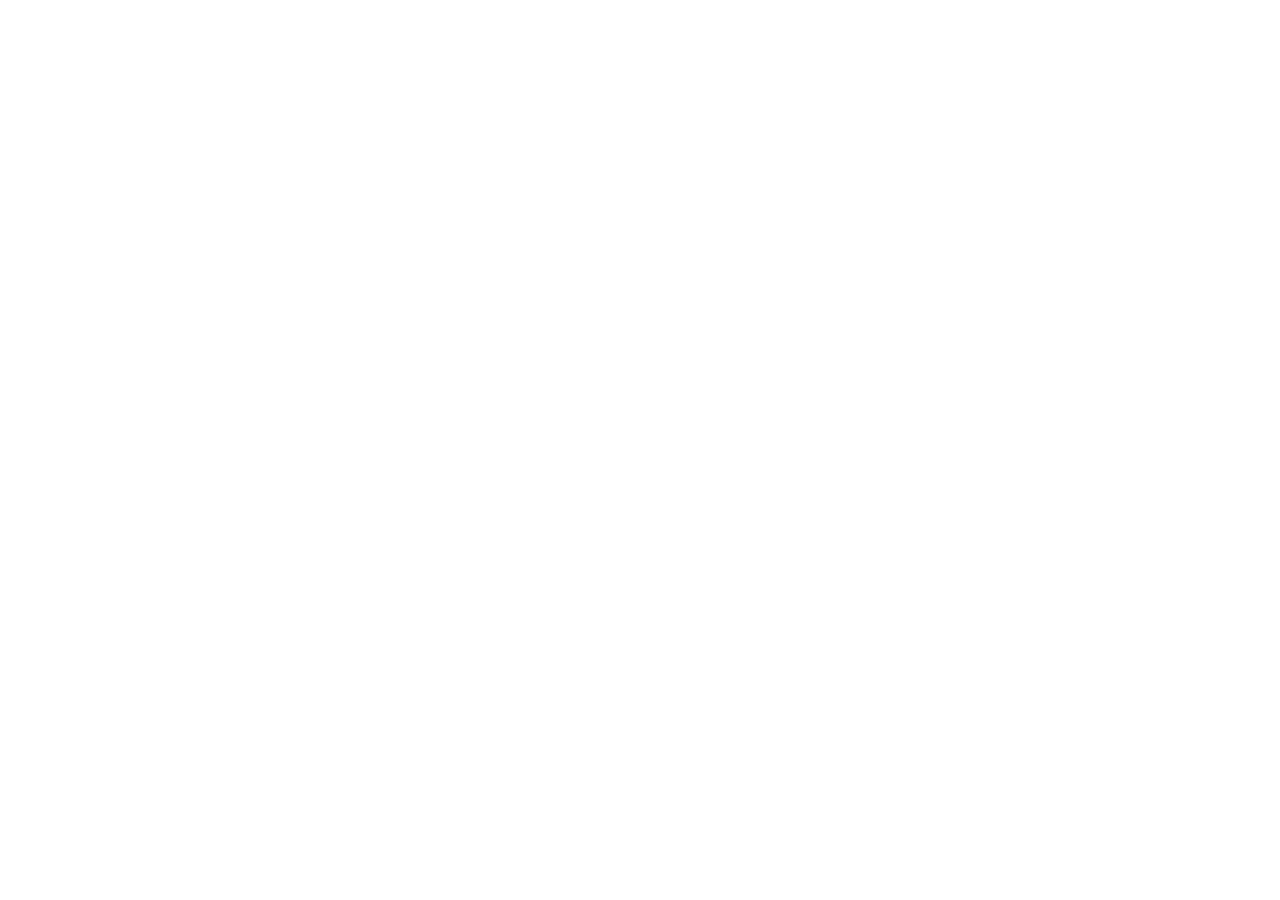
==== commit cf378c16: "Redirect all pages to www.nicer-wellington-street.org Replaces every page with a meta-refresh + JS r" ====
--- a/index.html
+++ b/index.html
@@ -1 +1,13 @@
-<!DOCTYPE html> <html lang="en-US"> <head> <meta charset="UTF-8"> <meta http-equiv="X-UA-Compatible" content="IE=Edge"> <link rel="stylesheet" href="/assets/css/just-the-docs-default.css"> <link rel="stylesheet" href="/assets/css/just-the-docs-head-nav.css" id="jtd-head-nav-stylesheet"> <style id="jtd-nav-activation"> .site-nav > ul.nav-list:first-child > li:not(:nth-child(1)) > a, .site-nav > ul.nav-list:first-child > li > ul > li a { background-image: none; } .site-nav > ul.nav-list:not(:first-child) a, .site-nav li.external a { background-image: none; } .site-nav > ul.nav-list:first-child > li:nth-child(1) > a { font-weight: 600; text-decoration: none; }.site-nav > ul.nav-list:first-child > li:nth-child(1) > button svg { transform: rotate(-90deg); }.site-nav > ul.nav-list:first-child > li.nav-list-item:nth-child(1) > ul.nav-list { display: block; } </style> <script async src="https://www.googletagmanager.com/gtag/js?id=G-J4YD6J9PZK"></script> <script> window.dataLayer = window.dataLayer || []; function gtag(){dataLayer.push(arguments);} gtag('js', new Date()); gtag('config', 'G-J4YD6J9PZK'); </script> <script src="/assets/js/vendor/lunr.min.js"></script> <script src="/assets/js/just-the-docs.js"></script> <meta name="viewport" content="width=device-width, initial-scale=1"> <link rel="apple-touch-icon" sizes="180x180" href="/assets/apple-touch-icon.png"> <link rel="icon" type="image/png" sizes="96x96" href="/assets/favicon-96x96.png"> <link rel="icon" type="image/png" sizes="32x32" href="/assets/favicon-32x32.png"> <link rel="icon" type="image/png" sizes="16x16" href="/assets/favicon-16x16.png"> <link rel="manifest" href="/site.webmanifest"> <title>Say Yes to a new Wellington St - Nicer Clifton Hill</title> <meta property="og:title" content="Say Yes to a new Wellington St - Nicer Clifton Hill" /> <meta property="twitter:title" content="Say Yes to a new Wellington St - Nicer Clifton Hill" /> <!-- Begin Jekyll SEO tag v2.8.0 --> <meta name="generator" content="Jekyll v3.10.0" />  <meta property="og:locale" content="en_AU" /> <meta name="description" content="Picture Wellington Street on a summer afternoon. The kids from Clifton Hill Primary are spilling out the gate, crossing at the raised zebra while a few families in cars and a few more on bikes wait. A neighbour stops to talk over a front fence. The new trees cast more shade in the afternoon sun. The non-local traffic is gone and the street is a pleasant place to be again." /> <meta property="og:description" content="Picture Wellington Street on a summer afternoon. The kids from Clifton Hill Primary are spilling out the gate, crossing at the raised zebra while a few families in cars and a few more on bikes wait. A neighbour stops to talk over a front fence. The new trees cast more shade in the afternoon sun. The non-local traffic is gone and the street is a pleasant place to be again." /> <link rel="canonical" href="https://www.nicer-clifton-hill.org/" /> <meta property="og:url" content="https://www.nicer-clifton-hill.org/" /> <meta property="og:site_name" content="Nicer Clifton Hill" /> <meta property="og:image" content="https://www.nicer-clifton-hill.org/assets/images/cyclists-near-school-og.jpg" /> <meta property="og:image:height" content="630" /> <meta property="og:image:width" content="1200" /> <meta property="og:type" content="website" /> <meta name="twitter:card" content="summary_large_image" /> <meta property="twitter:image" content="https://www.nicer-clifton-hill.org/assets/images/cyclists-near-school-og.jpg" />  <script type="application/ld+json"> {"@context":"https://schema.org","@type":"WebSite","description":"Picture Wellington Street on a summer afternoon. The kids from Clifton Hill Primary are spilling out the gate, crossing at the raised zebra while a few families in cars and a few more on bikes wait. A neighbour stops to talk over a front fence. The new trees cast more shade in the afternoon sun. The non-local traffic is gone and the street is a pleasant place to be again.","headline":"The vision","image":{"width":1200,"height":630,"url":"https://www.nicer-clifton-hill.org/assets/images/cyclists-near-school-og.jpg","@type":"imageObject"},"name":"Nicer Clifton Hill","url":"https://www.nicer-clifton-hill.org/"}</script> <!-- End Jekyll SEO tag --> <style> /* just-the-docs sets 0.875rem (14px) on mobile; override to 16px for readability */ html { font-size: 1rem !important; } header .site-footer { display: none !important; } a { color: #0c1ad8; } a:visited { color: #0813c5; } a:hover { color: #0813c5; } .register-cta { background-color: #fbd016; border-left: 4px solid #0c1ad8; border-radius: 0 4px 4px 0; padding: 0.8em 1.25em; margin: 1.75em 0; } .register-cta p { margin: 0.4em 0; } .register-cta p:last-child { margin-top: 0.75em; margin-bottom: 0; } .register-cta strong { color: #0c1ad8; } .btn-primary, .btn-primary:active, .btn-primary.selected { color: #0c1ad8 !important; background-color: #fbd016 !important; background-image: none !important; box-shadow: 0 1px 3px rgba(0,0,0,0.25), 0 4px 10px rgba(0,0,0,0.12); } .btn-primary:hover, .btn-primary.zeroclipboard-is-hover { color: #0c1ad8 !important; background-color: #e8c000 !important; background-image: none !important; } .register-cta .btn-primary, .register-cta .btn-primary:active, .register-cta .btn-primary.selected { color: #fff !important; background-color: #0c1ad8 !important; } .register-cta .btn-primary:hover, .register-cta .btn-primary.zeroclipboard-is-hover { color: #fff !important; background-color: #0813c5 !important; } .aux-nav-list-item a.site-button { height: auto !important; align-self: center; background-color: #fbd016 !important; background-image: none !important; color: #0c1ad8 !important; padding: 0.5em 1em !important; border-radius: 0 0 4px 4px; font-weight: 700; white-space: nowrap; box-shadow: 0 1px 3px rgba(0,0,0,0.25), 0 4px 10px rgba(0,0,0,0.12); } .aux-nav-list-item a.site-button:hover { background-color: #e8c000 !important; background-image: none !important; color: #0c1ad8 !important; text-decoration: none !important; } .key-points { margin: 1.25em 0; } .key-points li { padding: 0.25em 0; font-size: 1.05em; font-weight: 600; list-style-type: none; } .key-points li::before { content: "" !important; display: none !important; } .key-points li::marker { content: "\2714\0020"; color: #0c1ad8; } @media (min-width: 50rem) { .aux-nav { padding-right: 2rem !important; } } .voices { margin: 1.75em 0; } .voices h3 { font-size: 1em; font-weight: 600; color: #555; margin: 0 0 0.75em 0; text-transform: uppercase; letter-spacing: 0.04em; } .voice { margin: 0 0 1em 0; border-left: 3px solid #ddd; padding: 0.5em 0.85em; font-style: italic; } .voice p { margin: 0 0 0.4em 0; } .voice p:last-of-type { margin-bottom: 0; } .voice footer { margin-top: 0.5em; font-style: normal; } .voice cite { font-size: 0.85em; color: #888; } .voice cite::before { content: "— "; } .call-qrs { display: none; } @media (min-width: 50rem) { .call-qrs { display: block; margin: 1em 0 1.5em 0; } .call-qrs p { font-size: 0.85em; color: #555; margin: 0 0 0.6em 0; } .call-qrs-images { display: flex; gap: 1.5em; } .call-qr-item { display: flex; flex-direction: column; } .call-qr-item p { font-size: 0.85em; color: #333; margin: 0 0 0.35em 0; line-height: 1.3; } .call-qrs-images img { width: 160px; height: auto; display: block; } } </style> </head> <body> <a class="skip-to-main" href="#main-content">Skip to main content</a> <svg xmlns="http://www.w3.org/2000/svg" class="d-none"> <symbol id="svg-link" viewBox="0 0 24 24"> <title>Link</title> <svg xmlns="http://www.w3.org/2000/svg" width="24" height="24" viewBox="0 0 24 24" fill="none" stroke="currentColor" stroke-width="2" stroke-linecap="round" stroke-linejoin="round" class="feather feather-link"> <path d="M10 13a5 5 0 0 0 7.54.54l3-3a5 5 0 0 0-7.07-7.07l-1.72 1.71"></path><path d="M14 11a5 5 0 0 0-7.54-.54l-3 3a5 5 0 0 0 7.07 7.07l1.71-1.71"></path> </svg> </symbol> <symbol id="svg-menu" viewBox="0 0 24 24"> <title>Menu</title> <svg xmlns="http://www.w3.org/2000/svg" width="24" height="24" viewBox="0 0 24 24" fill="none" stroke="currentColor" stroke-width="2" stroke-linecap="round" stroke-linejoin="round" class="feather feather-menu"> <line x1="3" y1="12" x2="21" y2="12"></line><line x1="3" y1="6" x2="21" y2="6"></line><line x1="3" y1="18" x2="21" y2="18"></line> </svg> </symbol> <symbol id="svg-arrow-right" viewBox="0 0 24 24"> <title>Expand</title> <svg xmlns="http://www.w3.org/2000/svg" width="24" height="24" viewBox="0 0 24 24" fill="none" stroke="currentColor" stroke-width="2" stroke-linecap="round" stroke-linejoin="round" class="feather feather-chevron-right"> <polyline points="9 18 15 12 9 6"></polyline> </svg> </symbol> <!-- Feather. MIT License: https://github.com/feathericons/feather/blob/master/LICENSE --> <symbol id="svg-external-link" width="24" height="24" viewBox="0 0 24 24" fill="none" stroke="currentColor" stroke-width="2" stroke-linecap="round" stroke-linejoin="round" class="feather feather-external-link"> <title id="svg-external-link-title">(external link)</title> <path d="M18 13v6a2 2 0 0 1-2 2H5a2 2 0 0 1-2-2V8a2 2 0 0 1 2-2h6"></path><polyline points="15 3 21 3 21 9"></polyline><line x1="10" y1="14" x2="21" y2="3"></line> </symbol> <symbol id="svg-doc" viewBox="0 0 24 24"> <title>Document</title> <svg xmlns="http://www.w3.org/2000/svg" width="24" height="24" viewBox="0 0 24 24" fill="none" stroke="currentColor" stroke-width="2" stroke-linecap="round" stroke-linejoin="round" class="feather feather-file"> <path d="M13 2H6a2 2 0 0 0-2 2v16a2 2 0 0 0 2 2h12a2 2 0 0 0 2-2V9z"></path><polyline points="13 2 13 9 20 9"></polyline> </svg> </symbol> <symbol id="svg-search" viewBox="0 0 24 24"> <title>Search</title> <svg xmlns="http://www.w3.org/2000/svg" width="24" height="24" viewBox="0 0 24 24" fill="none" stroke="currentColor" stroke-width="2" stroke-linecap="round" stroke-linejoin="round" class="feather feather-search"> <circle cx="11" cy="11" r="8"></circle><line x1="21" y1="21" x2="16.65" y2="16.65"></line> </svg> </symbol> <!-- Bootstrap Icons. MIT License: https://github.com/twbs/icons/blob/main/LICENSE.md --> <symbol id="svg-copy" viewBox="0 0 16 16"> <title>Copy</title> <svg xmlns="http://www.w3.org/2000/svg" width="16" height="16" fill="currentColor" class="bi bi-clipboard" viewBox="0 0 16 16"> <path d="M4 1.5H3a2 2 0 0 0-2 2V14a2 2 0 0 0 2 2h10a2 2 0 0 0 2-2V3.5a2 2 0 0 0-2-2h-1v1h1a1 1 0 0 1 1 1V14a1 1 0 0 1-1 1H3a1 1 0 0 1-1-1V3.5a1 1 0 0 1 1-1h1v-1z"/> <path d="M9.5 1a.5.5 0 0 1 .5.5v1a.5.5 0 0 1-.5.5h-3a.5.5 0 0 1-.5-.5v-1a.5.5 0 0 1 .5-.5h3zm-3-1A1.5 1.5 0 0 0 5 1.5v1A1.5 1.5 0 0 0 6.5 4h3A1.5 1.5 0 0 0 11 2.5v-1A1.5 1.5 0 0 0 9.5 0h-3z"/> </svg> </symbol> <symbol id="svg-copied" viewBox="0 0 16 16"> <title>Copied</title> <svg xmlns="http://www.w3.org/2000/svg" width="16" height="16" fill="currentColor" class="bi bi-clipboard-check-fill" viewBox="0 0 16 16"> <path d="M6.5 0A1.5 1.5 0 0 0 5 1.5v1A1.5 1.5 0 0 0 6.5 4h3A1.5 1.5 0 0 0 11 2.5v-1A1.5 1.5 0 0 0 9.5 0h-3Zm3 1a.5.5 0 0 1 .5.5v1a.5.5 0 0 1-.5.5h-3a.5.5 0 0 1-.5-.5v-1a.5.5 0 0 1 .5-.5h3Z"/> <path d="M4 1.5H3a2 2 0 0 0-2 2V14a2 2 0 0 0 2 2h10a2 2 0 0 0 2-2V3.5a2 2 0 0 0-2-2h-1v1A2.5 2.5 0 0 1 9.5 5h-3A2.5 2.5 0 0 1 4 2.5v-1Zm6.854 7.354-3 3a.5.5 0 0 1-.708 0l-1.5-1.5a.5.5 0 0 1 .708-.708L7.5 10.793l2.646-2.647a.5.5 0 0 1 .708.708Z"/> </svg> </symbol> </svg> <header class="side-bar"> <div class="site-header"> <a href="/" class="site-title lh-tight"> Nicer Clifton Hill </a> <button id="menu-button" class="site-button btn-reset" aria-label="Menu" aria-expanded="false"> <svg viewBox="0 0 24 24" class="icon" aria-hidden="true"><use xlink:href="#svg-menu"></use></svg> </button> </div> <nav aria-label="Main" id="site-nav" class="site-nav"> <ul class="nav-list"><li class="nav-list-item"><a href="/" class="nav-list-link">The vision</a></li><li class="nav-list-item"><a href="/parking/" class="nav-list-link">Parking</a></li><li class="nav-list-item"><a href="/traffic/" class="nav-list-link">Traffic</a></li><li class="nav-list-item"><a href="/school/" class="nav-list-link">The school</a></li><li class="nav-list-item"><a href="/access/" class="nav-list-link">Accessibility</a></li><li class="nav-list-item"><a href="/safety/" class="nav-list-link">Safety</a></li><li class="nav-list-item"><a href="/options/" class="nav-list-link">The options</a></li><li class="nav-list-item"><a href="/data/" class="nav-list-link">The data</a></li><li class="nav-list-item"><a href="/action/" class="nav-list-link">Help make it happen</a></li><li class="nav-list-item"><a href="/about/" class="nav-list-link">About</a></li></ul> </nav> <div class="d-md-block d-none site-footer"> This site uses <a href="https://github.com/just-the-docs/just-the-docs">Just the Docs</a>, a documentation theme for Jekyll. </div> </header> <div class="main" id="top"> <div id="main-header" class="main-header"> <div class="search" role="search"> <div class="search-input-wrap"> <input type="text" id="search-input" class="search-input" tabindex="0" placeholder="Search Nicer Clifton Hill" autocomplete="off"> <label for="search-input" class="search-label"> <span class="sr-only">Search Nicer Clifton Hill</span> <svg viewBox="0 0 24 24" class="search-icon" aria-hidden="true"><use xlink:href="#svg-search"></use></svg> </label> </div> <div id="search-results" class="search-results"></div> </div> <nav aria-label="Auxiliary" class="aux-nav"> <ul class="aux-nav-list"> <li class="aux-nav-list-item"> <a href="/action/" class="site-button" > Take action </a> </li> </ul> </nav> </div> <div class="main-content-wrap"> <div id="main-content" class="main-content"> <main> <figure style="margin: 0 0 1.5em 0;"> <div style="position: relative; cursor: pointer;" onclick="document.getElementById('render-modal').showModal();document.body.style.overflow='hidden'"> <img src="/assets/images/wellington-north-option1-render-slice-736w.jpg" srcset="/assets/images/wellington-north-option1-render-slice-736w.jpg 736w, /assets/images/wellington-north-option1-render-slice-1472w.jpg 1472w" sizes="(max-width: 800px) 100vw, 736px" alt="Aerial render of Wellington Street North under the shared street option, showing a tree-lined street with reduced traffic" style="width: 100%; height: auto; display: block;" /> <span style="position: absolute; bottom: 0.5em; right: 0.5em; background: rgba(0,0,0,0.45); color: #fff; border-radius: 4px; padding: 0.3em 0.4em; line-height: 1; pointer-events: none;" aria-hidden="true"><svg xmlns="http://www.w3.org/2000/svg" width="16" height="16" viewBox="0 0 24 24" fill="none" stroke="currentColor" stroke-width="2.5" stroke-linecap="round" stroke-linejoin="round"><polyline points="15 3 21 3 21 9"></polyline><polyline points="9 21 3 21 3 15"></polyline><line x1="21" y1="3" x2="14" y2="10"></line><line x1="3" y1="21" x2="10" y2="14"></line></svg></span> </div> <figcaption style="font-size: 0.8em; color: #888; margin-top: 0.4em;">Option 1: Shared Street. Click image to enlarge. Image: Yarra City Council / <a href="https://yoursayyarra.com.au/building-safer-wellington-street/wellington-street-north-clifton-hill">YourSay Yarra</a>.</figcaption> </figure> <dialog id="render-modal" style="width: min(95vw, 960px); padding: 1.25em; border: 1px solid #ddd; border-radius: 6px;"> <div style="display: flex; justify-content: space-between; align-items: center; margin-bottom: 0.75em;"> <strong>Option 1: Shared Street</strong> <button onclick="document.getElementById('render-modal').close()" style="background: none; border: none; cursor: pointer; font-size: 1.25em; line-height: 1; padding: 0 0.25em;">✕</button> </div> <img src="/assets/images/wellington-north-option1-render.jpg" srcset="/assets/images/wellington-north-option1-render-736w.jpg 736w, /assets/images/wellington-north-option1-render.jpg 1272w" sizes="(max-width: 800px) 100vw, 960px" alt="Aerial perspective render of Wellington Street in Clifton Hill under the shared street option, showing a tree-lined street with reduced traffic and a 30 km/h zone" style="width: 100%; height: auto; display: block;" /> <p style="font-size: 0.85em; color: #666; margin-top: 0.5em; margin-bottom: 0;">Council's visualisation of Option 1 on Wellington Street in Clifton Hill. Image: Yarra City Council / <a href="https://yoursayyarra.com.au/building-safer-wellington-street/wellington-street-north-clifton-hill">YourSay Yarra</a>. The YourSay project page includes an interactive version of this image, highlighting each specific treatment area.</p> </dialog> <style> #render-modal::backdrop { background: rgba(0, 0, 0, 0.5); } </style> <script> (function() { var m = document.getElementById('render-modal'); m.addEventListener('close', function() { document.body.style.overflow = ''; }); m.addEventListener('click', function(e) { if (e.target === m) m.close(); }); })(); </script> <p>Picture Wellington Street on a summer afternoon. The kids from Clifton Hill Primary are spilling out the gate, crossing at the raised zebra while a few families in cars and a few more on bikes wait. A neighbour stops to talk over a front fence. The new trees cast more shade in the afternoon sun. The non-local traffic is gone and the street is a pleasant place to be again.</p> <p>This is what Wellington Street will be like under the proposed shared street option.</p> <ul class="key-points"> <li>Reduce non-local traffic</li> <li>Safer, greener street</li> <li>More liveable neighbourhood</li> </ul> <div class="register-cta"> <p><strong>Register your support now.</strong> Local or not, your support counts.<br />Just add your suburb so we can show councillors both local and broader backing.</p> <p><button onclick="document.getElementById('support-modal').showModal()" class="btn btn-primary">Register your support</button></p> </div> <figure style="margin: 0 0 1.5em 0;"> <img src="/assets/images/cyclists-near-school-736w.jpg" srcset="/assets/images/cyclists-near-school-736w.jpg 736w, /assets/images/cyclists-near-school-1472w.jpg 1472w" sizes="(max-width: 800px) 100vw, 736px" alt="Three people on bikes on the green bike lane on Wellington Street in Clifton Hill, passing the school" style="width: 100%; height: auto; display: block;" /> <figcaption style="font-size: 0.8em; color: #888; margin-top: 0.4em;">Wellington Street, Clifton Hill. Photo: Liam O'Boyle.</figcaption> </figure> <h2 id="what-makes-it-possible"> <a href="#what-makes-it-possible" class="anchor-heading" aria-labelledby="what-makes-it-possible"><svg viewBox="0 0 16 16" aria-hidden="true"><use xlink:href="#svg-link"></use></svg></a> What makes it possible </h2> <p>The key change is removing non-local traffic from our neighbourhood. Partial barriers and a reduced speed limit discourage vehicles from using Wellington Street as a shortcut between Alexandra Parade and Queens Parade. With those trips filtered out, what remains is the traffic that actually belongs here: residents, school families, deliveries, visitors, the church community.</p> <p>The speed limit drops to 30 km/h past the school, between Alexandra Parade and Hodgkinson Street, with a raised zebra crossing at the school gate that enforces the slower pace and pedestrian priority at all times. Eleven more trees go in on the Clifton Hill section, giving more shade and making the street a more pleasant place to walk.</p> <p>For cycling, the northern stretch from Hodgkinson Street to Queens Parade gets physically separated lanes. Around the school, people on bikes and vehicles share the street at a reduced speed of 30 km/h. Wellington Street is already one of the most-used cycling routes in the inner north and these changes complete the corridor.</p> <p>Council calls this Option 1, we call it the shared street. <a href="/options/">The options page</a> sets out what each option involves and how they differ, but we think the shared street option provides the most benefit to our community.</p> <h2 id="what-stays-the-same"> <a href="#what-stays-the-same" class="anchor-heading" aria-labelledby="what-stays-the-same"><svg viewBox="0 0 16 16" aria-hidden="true"><use xlink:href="#svg-link"></use></svg></a> What stays the same </h2> <p>Local access is fully retained. The barriers filter non-local traffic, not local access, so anyone with a destination on Wellington Street can still drive there. What they prevent is vehicles using Wellington Street as a through-route to somewhere else.</p> <p>Under the shared street option, most parking bays are retained, with both accessible bays kept. Almost all of the 13 spaces removed on Wellington Street are in the northern sub-section near Queens Parade, where parking is readily available around the corner. Parking near the school is largely unchanged, with three spaces removed to provide safe pedestrian crossings at Page and Council streets.</p> <p>(You may have heard a figure of 66 spaces. That is the figure for Option 2, not the shared street option. <a href="/parking/">The parking page explains this in full.</a>)</p> <h2 id="why-it-works"> <a href="#why-it-works" class="anchor-heading" aria-labelledby="why-it-works"><svg viewBox="0 0 16 16" aria-hidden="true"><use xlink:href="#svg-link"></use></svg></a> Why it works </h2> <p>Streets like this have been built in Yarra and elsewhere, with consistent results.</p> <p>Yarra’s own 30 km/h trial on local streets produced a 51% fall in all crashes and a 70% fall in serious crashes.</p> <p>When streets are filtered to remove non-local traffic, those trips don’t simply shift to the next street over. Studies consistently find a net area-wide reduction, with many trips disappearing entirely, as people find another route or decide the detour is not worth making. The concern that Noone Street or Hodgkinson Street will absorb the Wellington Street commute is understandable, but the evidence does not support it.</p> <p>Napier Street in Fitzroy has operated as a shared street since 2019. Page Street, which runs through Clifton Hill Primary’s school grounds, has had a traffic barrier since the 1970s, installed after local residents petitioned the then-Collingwood Council about dangerous conditions at the intersection with Gold Street.</p> <h2 id="common-questions"> <a href="#common-questions" class="anchor-heading" aria-labelledby="common-questions"><svg viewBox="0 0 16 16" aria-hidden="true"><use xlink:href="#svg-link"></use></svg></a> Common questions </h2> <ul> <li><a href="/parking/">How is parking affected?</a></li> <li><a href="/school/">What about school safety?</a></li> <li><a href="/traffic/">What will happen to the current traffic?</a></li> <li><a href="/access/">What about people who can’t walk far?</a></li> <li><a href="/safety/">Is this going to make our neighbourhood less safe?</a></li> <li><a href="/options/">What do the options actually involve?</a></li> <li><a href="/action/">What can residents do to help make it happen?</a></li> </ul> <p style="margin-top: 2em;"> <a href="/action/" class="btn btn-primary">Help make it happen →</a> </p> </main> <hr> <footer> <dialog id="support-modal" style="width: min(92vw, 680px); max-height: 85vh; padding: 1.25em; border: 1px solid #ddd; border-radius: 6px; overflow-y: auto;"> <div style="display: flex; justify-content: space-between; align-items: center; margin-bottom: 0.5em;"> <strong>Register your support</strong> <button onclick="document.getElementById('support-modal').close()" style="background: none; border: none; cursor: pointer; font-size: 1.25em; line-height: 1; padding: 0 0.25em;">✕</button> </div> <p style="margin: 0 0 0.75em 0; font-size: 0.9em; color: #555;">You don't need to live locally to register. Local support carries the most weight with councillors, but broader community backing matters too. Add your suburb and we'll present both. It also means we can reach you with specific asks as 12 May approaches (speaking at council, calling your councillor) when those asks will count most.</p> <iframe src="https://docs.google.com/forms/d/e/1FAIpQLScrL-uSdf8PRZKil0oV8NxkMOQoM-4q0Gfl-61wVfEvLeBZ6Q/viewform?embedded=true" width="100%" height="520" frameborder="0" marginheight="0" marginwidth="0">Loading…</iframe> <p style="font-size: 0.8em; color: #888; margin: 0.75em 0 0 0;">Your information will be used in accordance with our <a href="/privacy/" target="_blank">privacy policy</a>.</p> </dialog> <style> #support-modal::backdrop { background: rgba(0, 0, 0, 0.5); } </style> <script> (function() { var m = document.getElementById('support-modal'); m.addEventListener('click', function(e) { if (e.target === m) m.close(); }); })(); </script> <p style="font-size: 0.8em; color: #888; margin-top: 1.5em;"><a href="/privacy/">Privacy policy</a></p> <script> document.addEventListener('DOMContentLoaded', function () { document.querySelectorAll('a[href^="http"]').forEach(function (link) { if (link.hostname !== window.location.hostname) { link.setAttribute('target', '_blank'); link.setAttribute('rel', 'noopener noreferrer'); } }); }); </script> <div class="d-md-none mt-4 fs-2"> This site uses <a href="https://github.com/just-the-docs/just-the-docs">Just the Docs</a>, a documentation theme for Jekyll. </div> </footer> </div> </div> <div class="search-overlay"></div> </div> </body> </html>
+<!DOCTYPE html>
+<html lang="en">
+<head>
+<meta charset="UTF-8">
+<meta http-equiv="refresh" content="0; url=https://www.nicer-wellington-street.org/">
+<link rel="canonical" href="https://www.nicer-wellington-street.org/">
+<title>Redirecting...</title>
+</head>
+<body>
+<p>This page has moved. <a href="https://www.nicer-wellington-street.org/">Click here if you are not redirected.</a></p>
+<script>window.location.replace("https://www.nicer-wellington-street.org/");</script>
+</body>
+</html>
